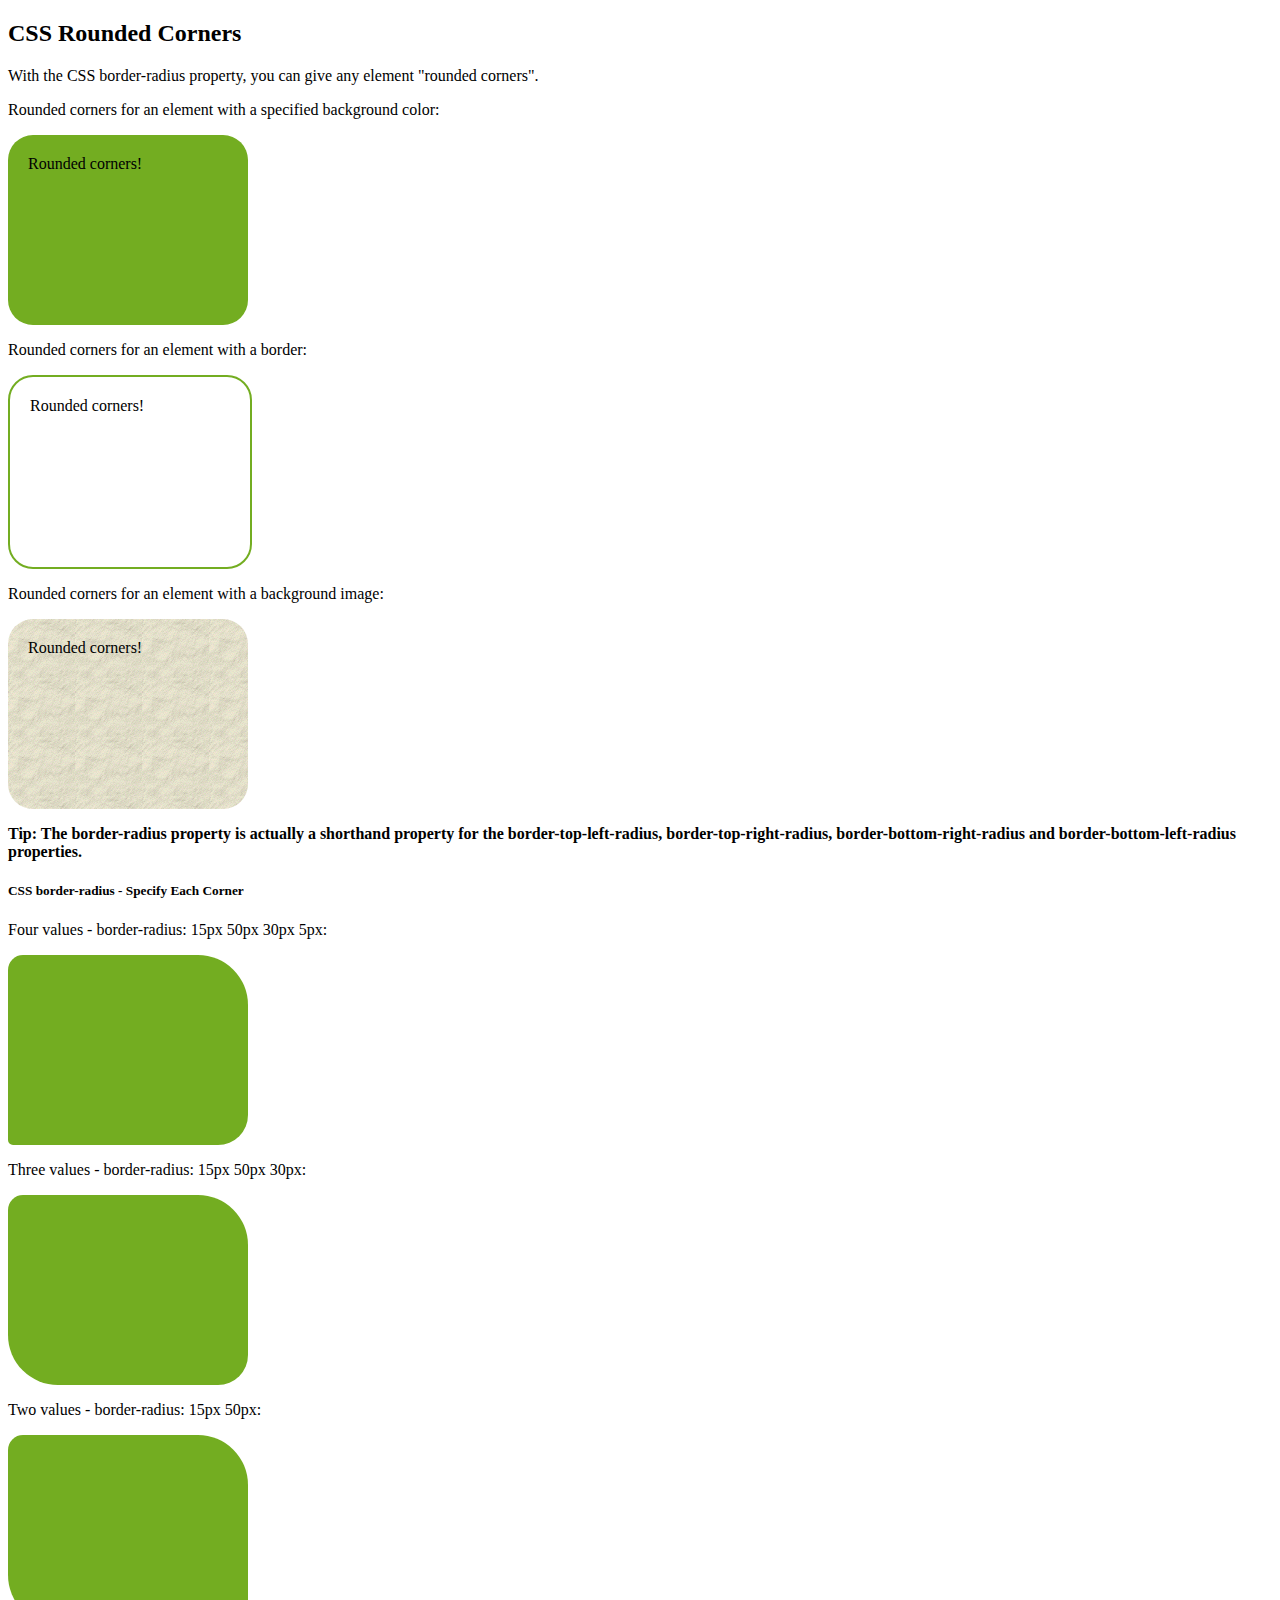
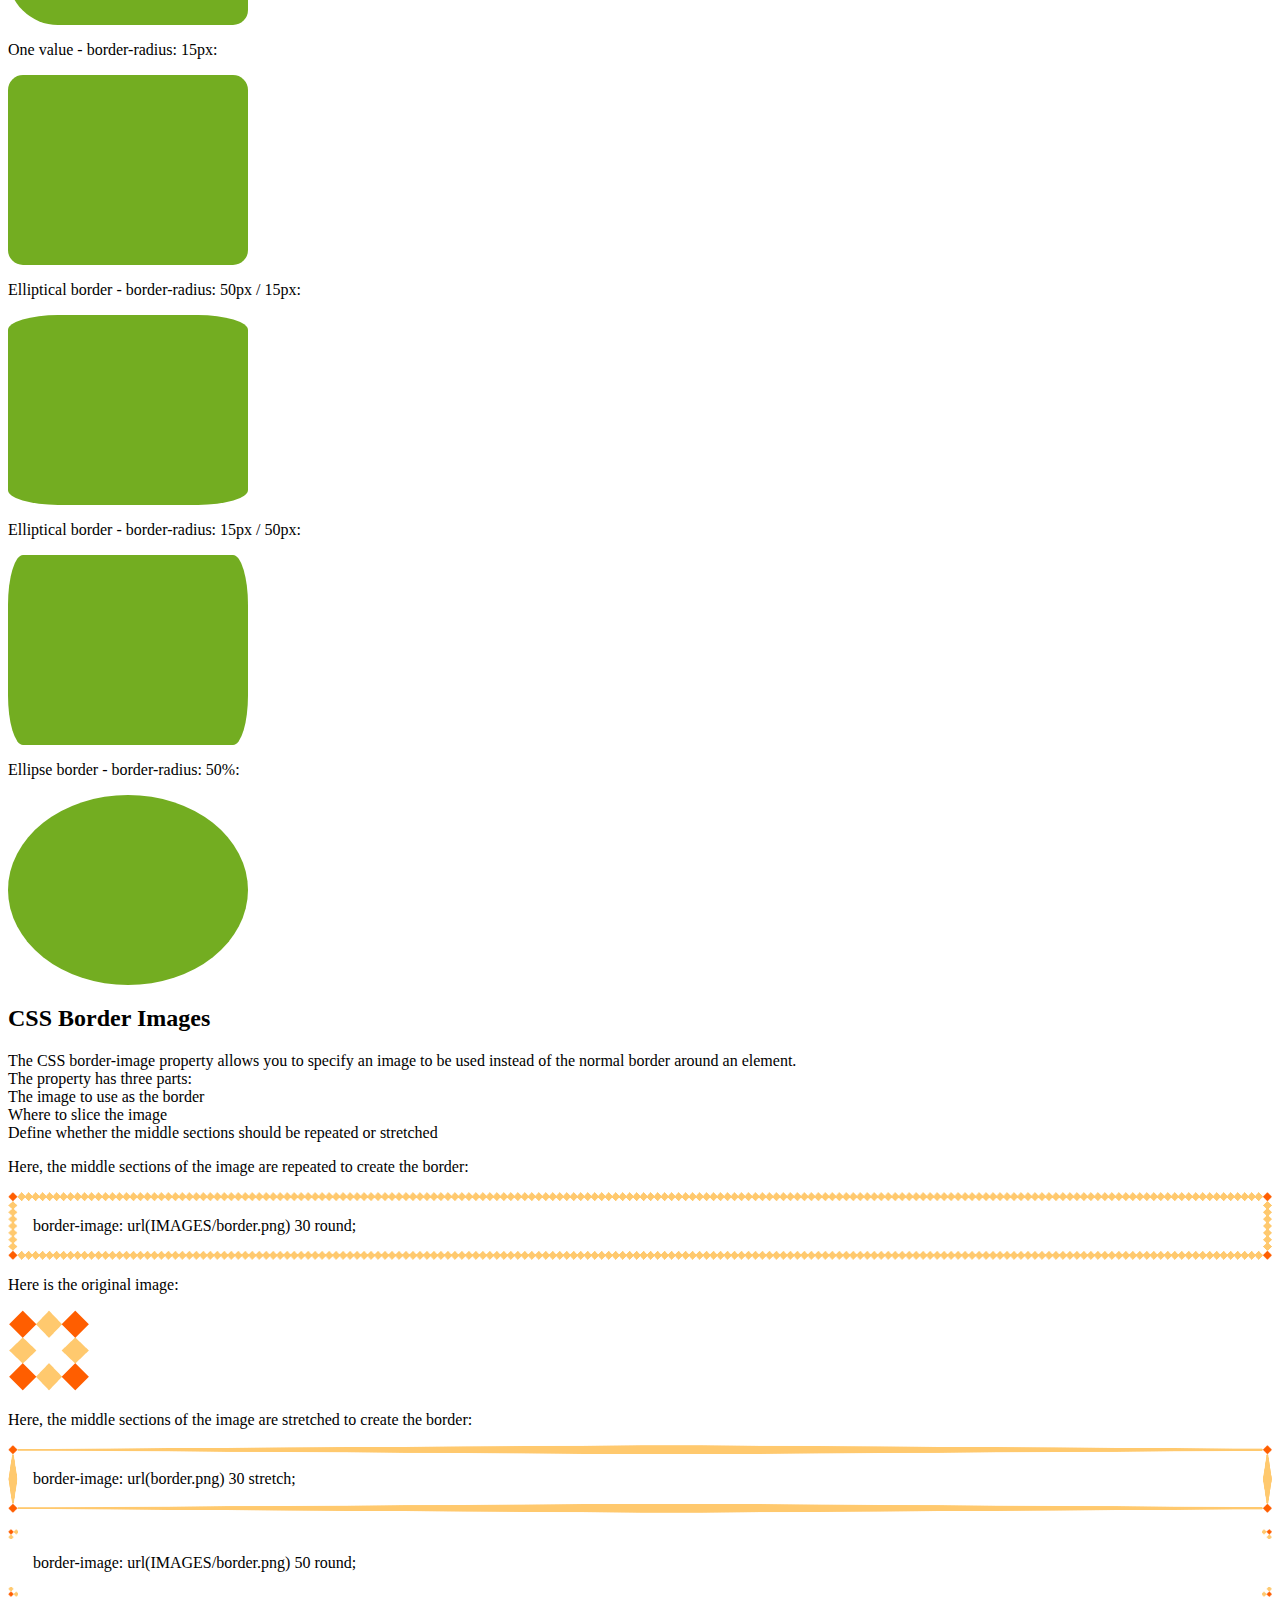
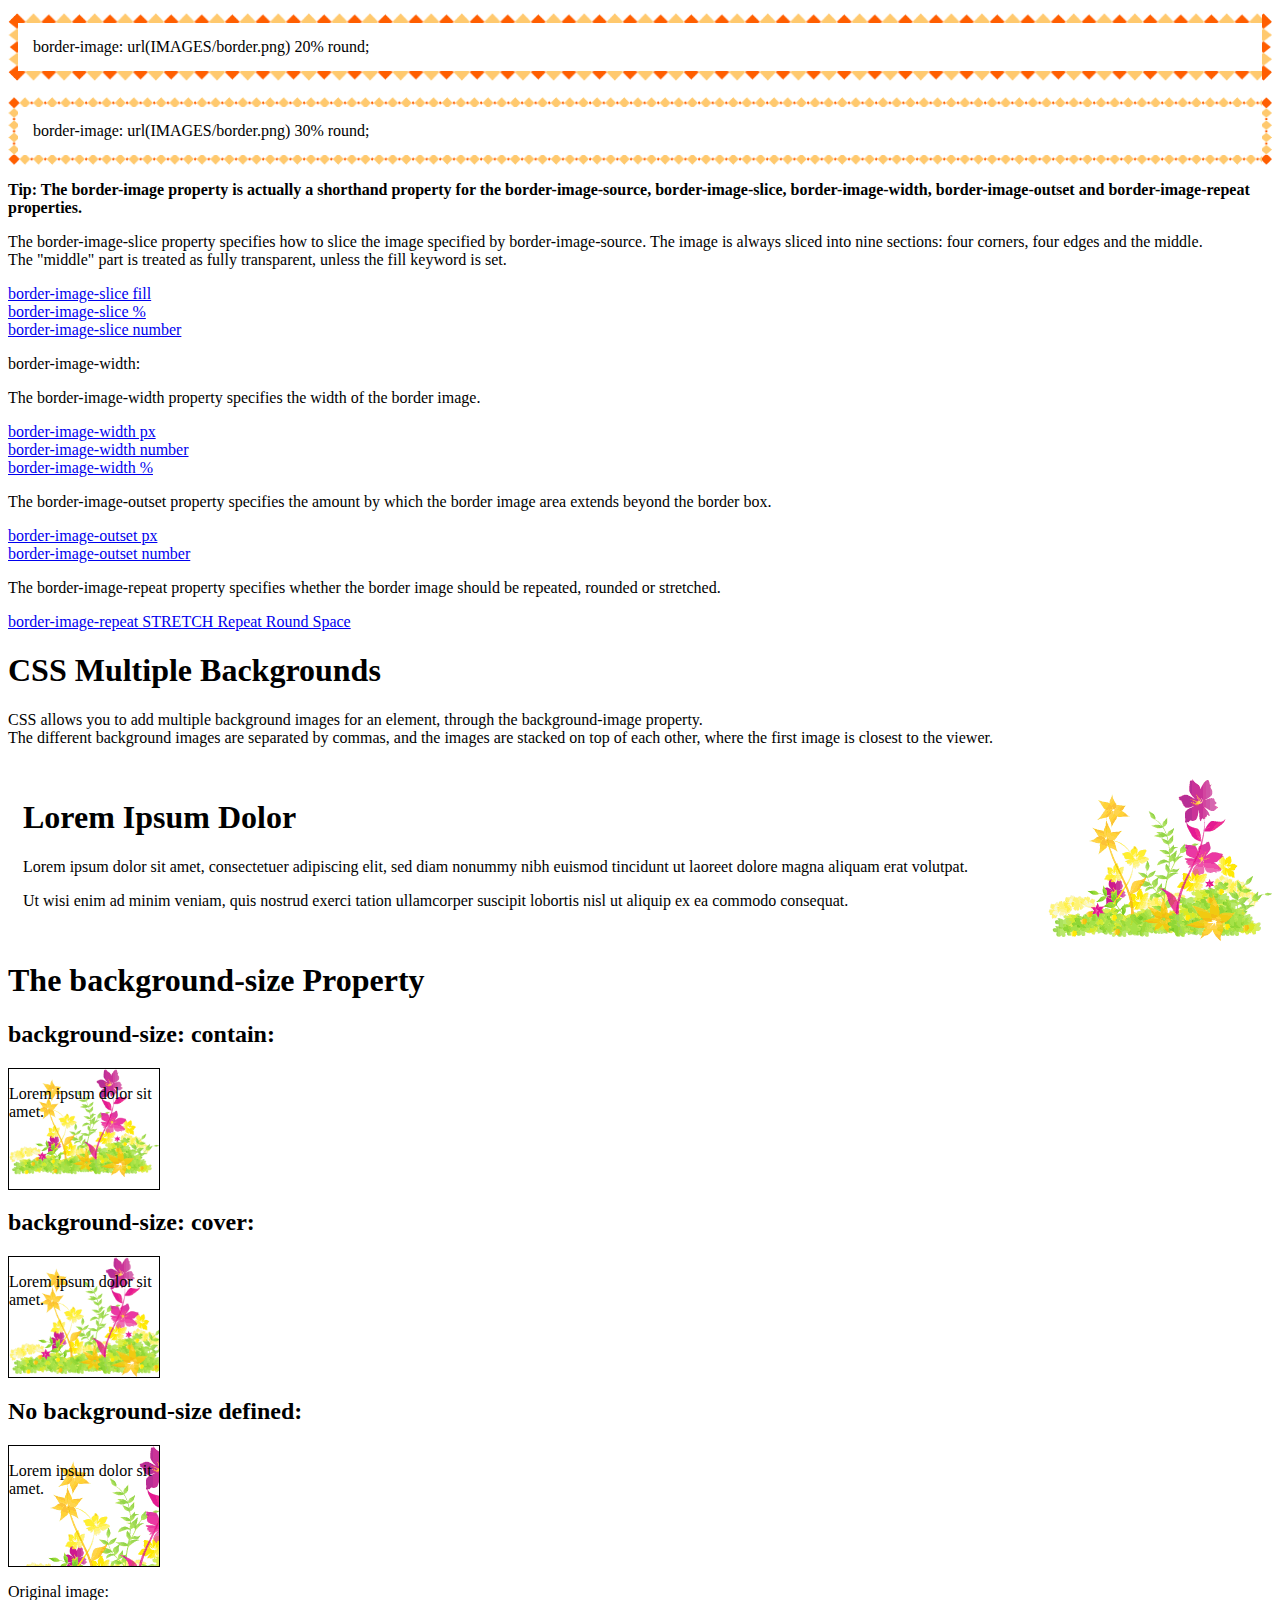
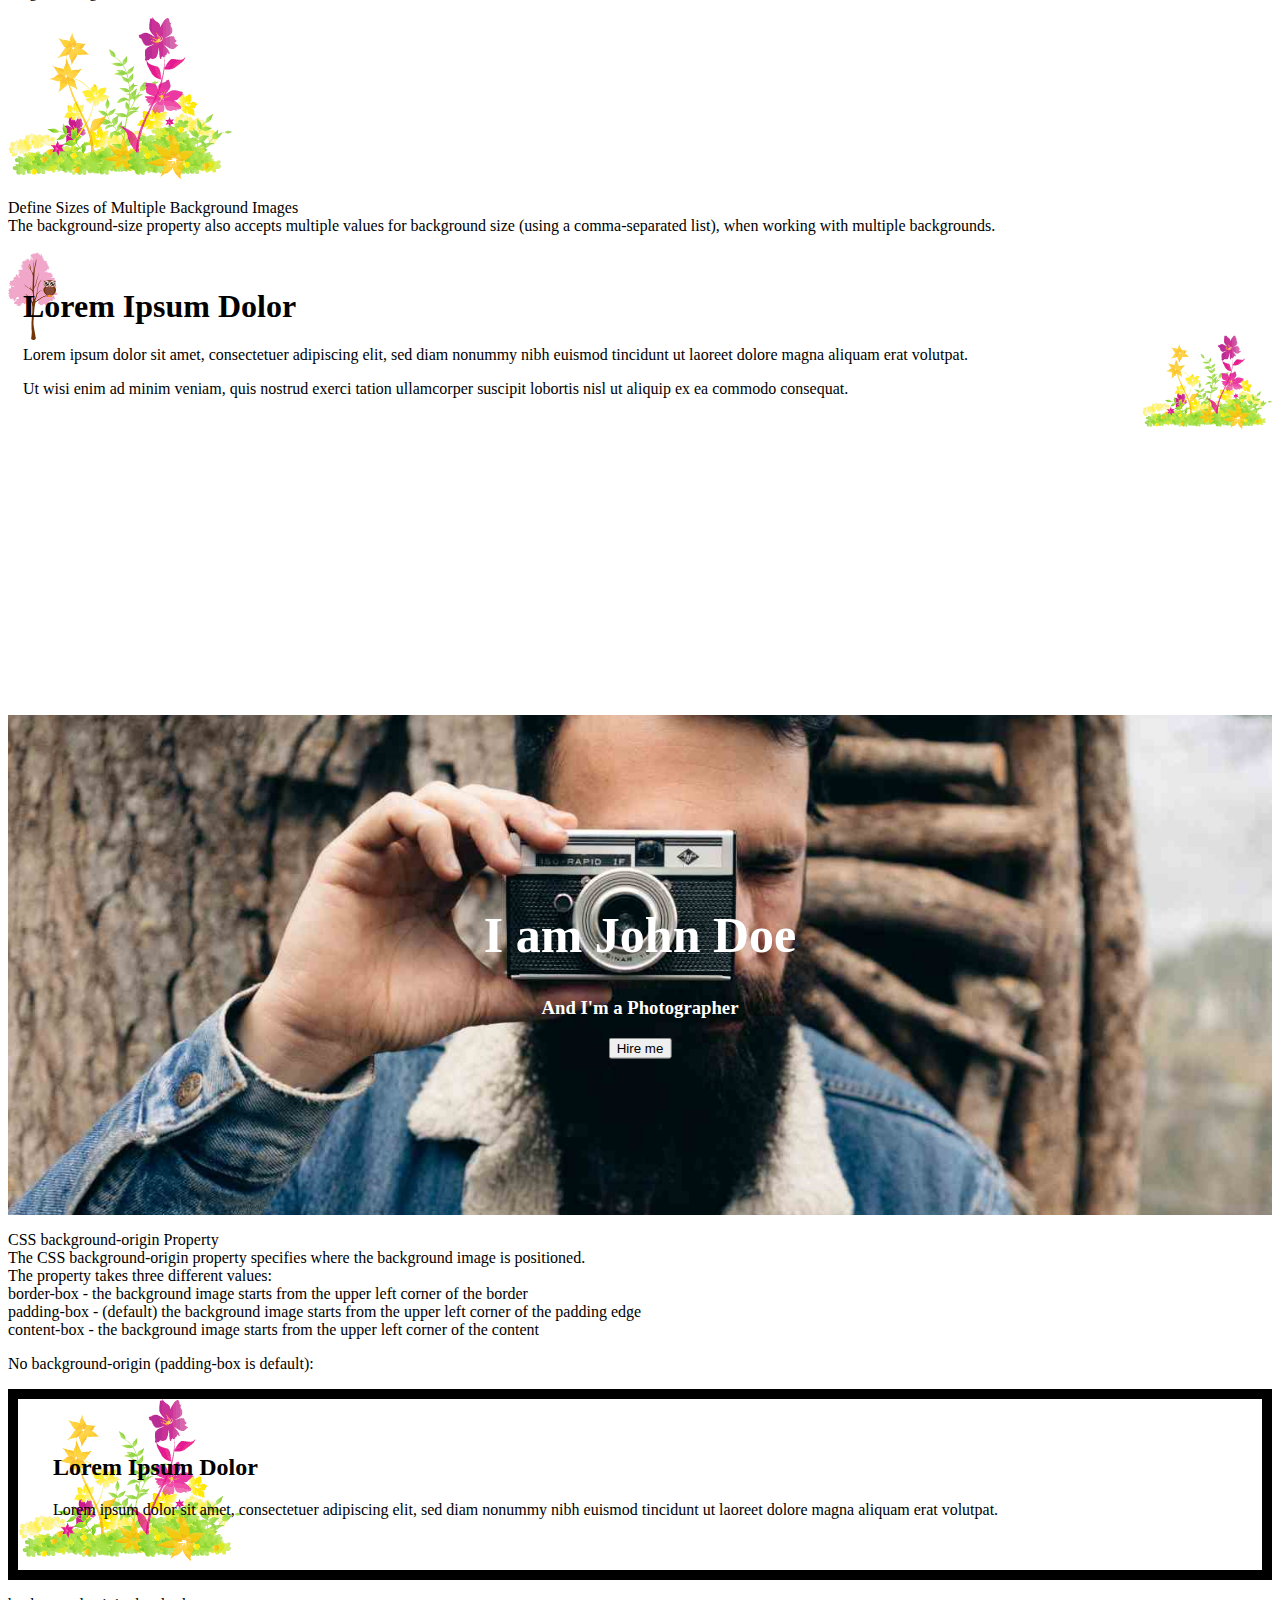
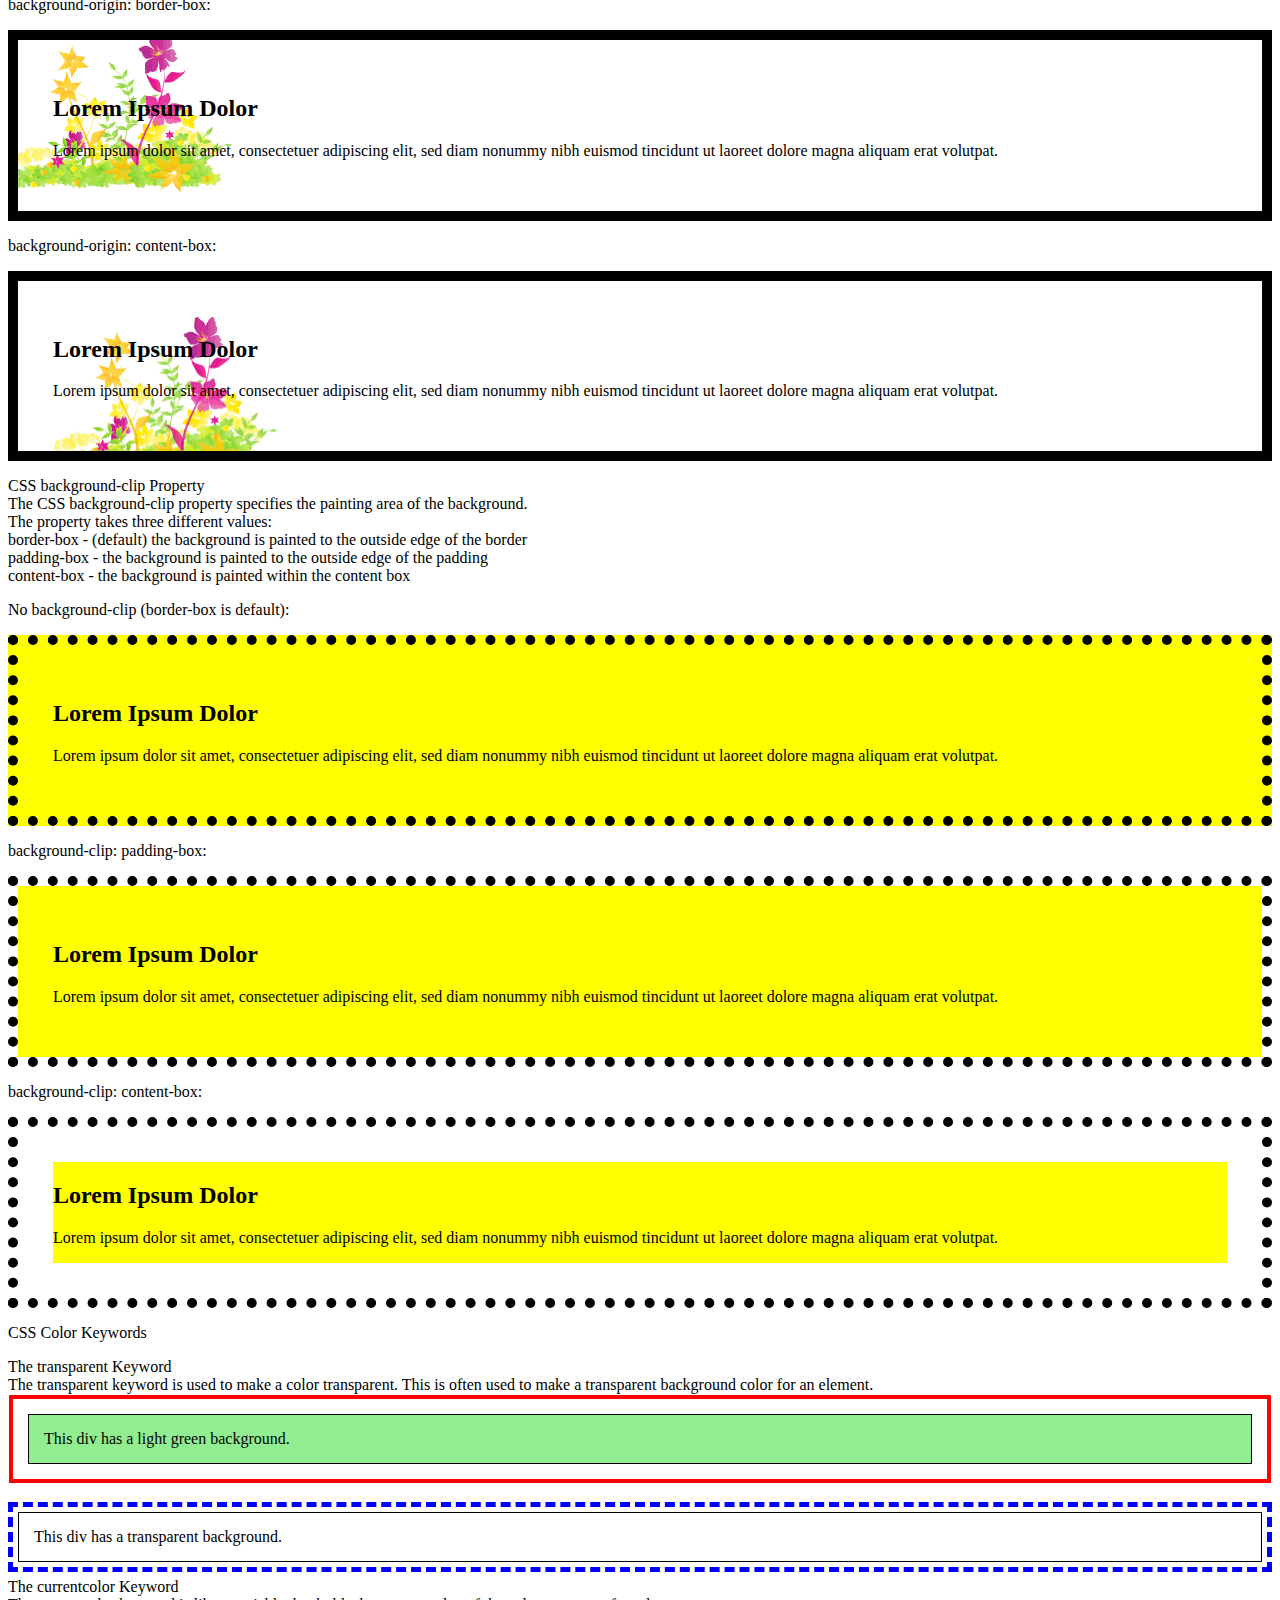
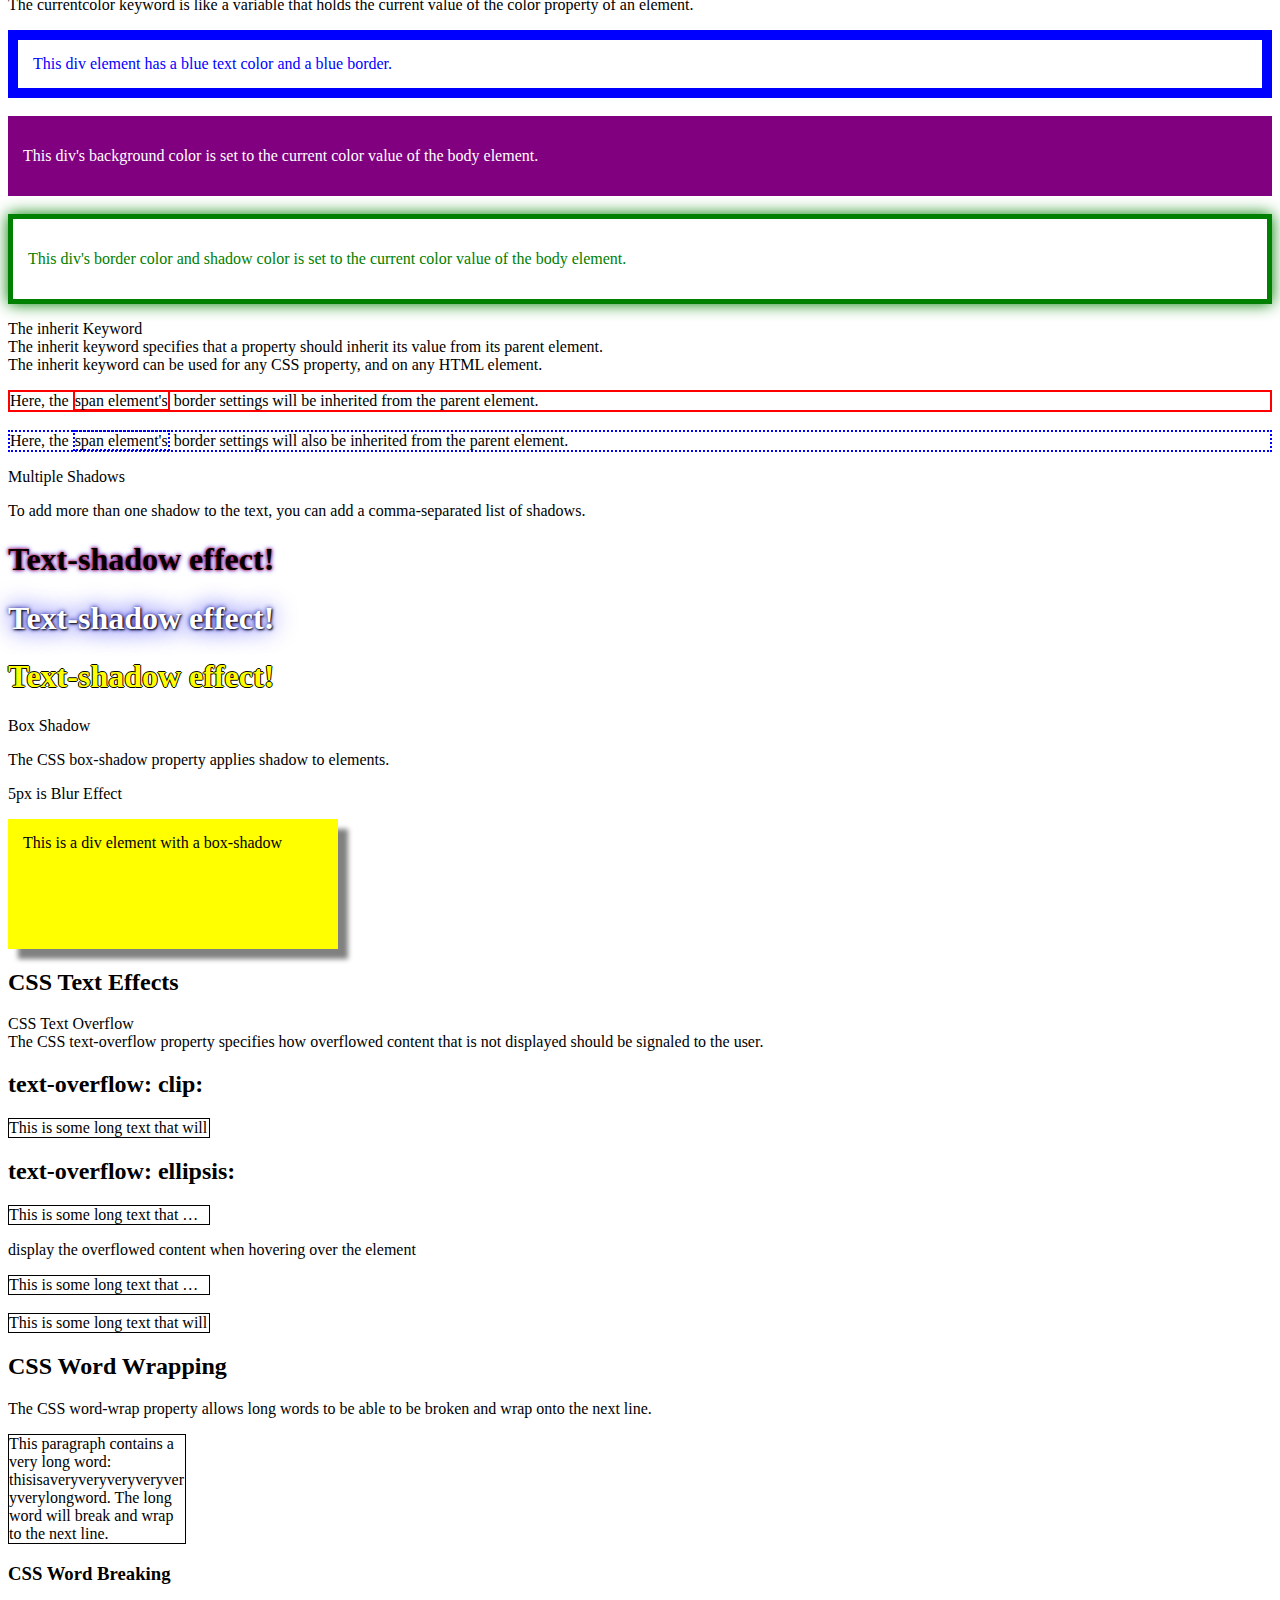
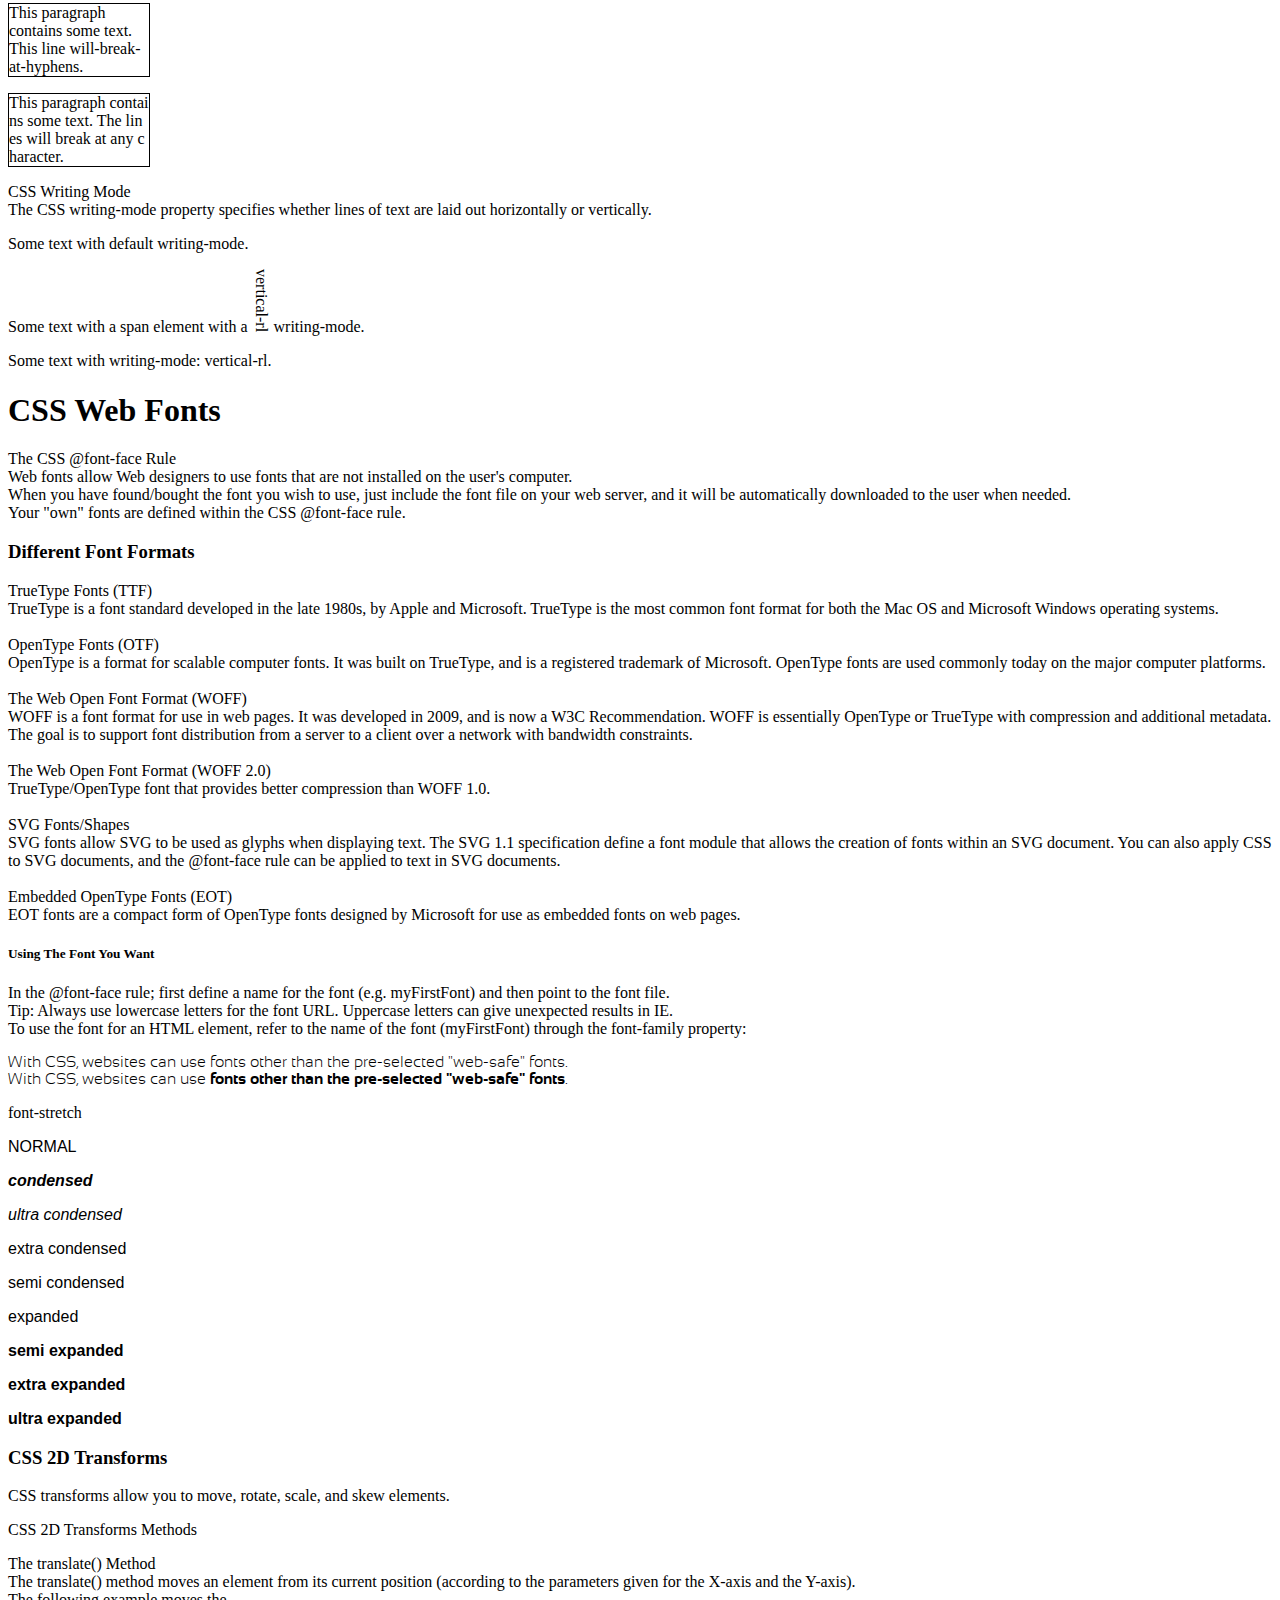
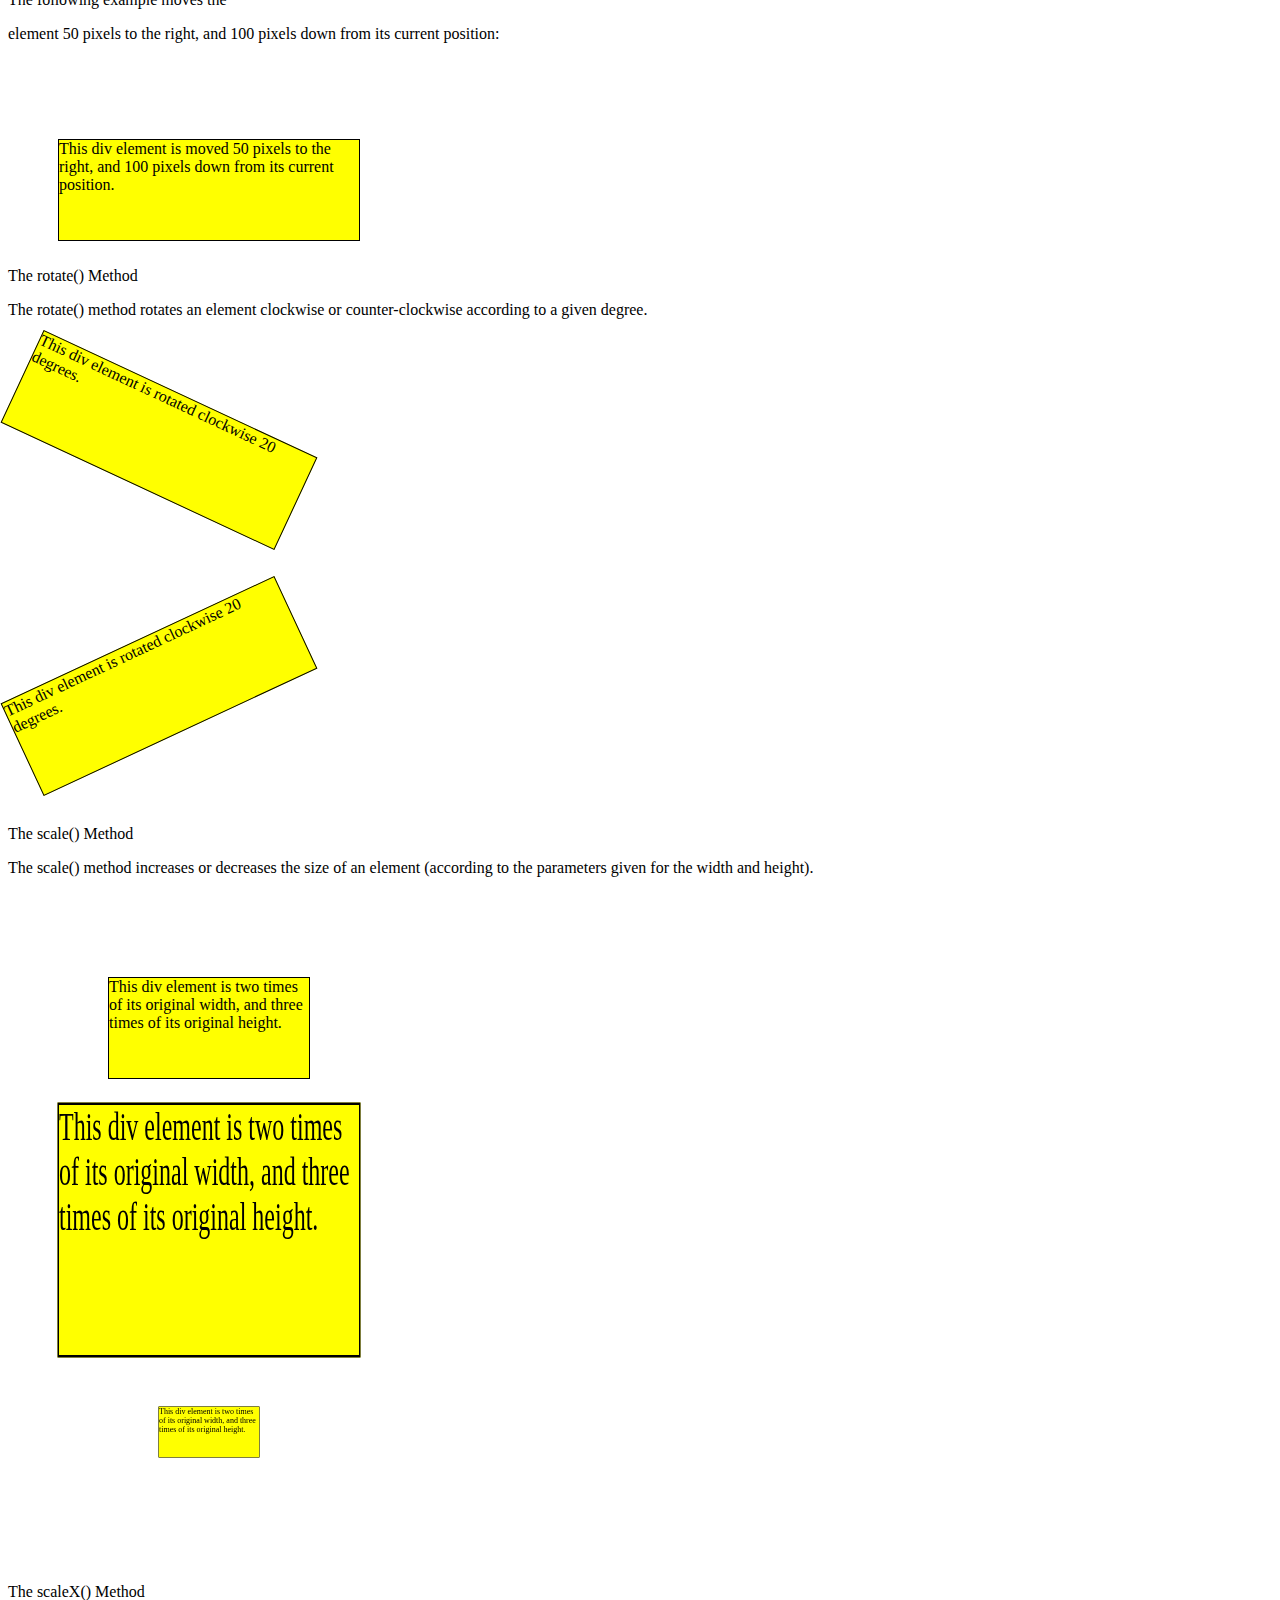
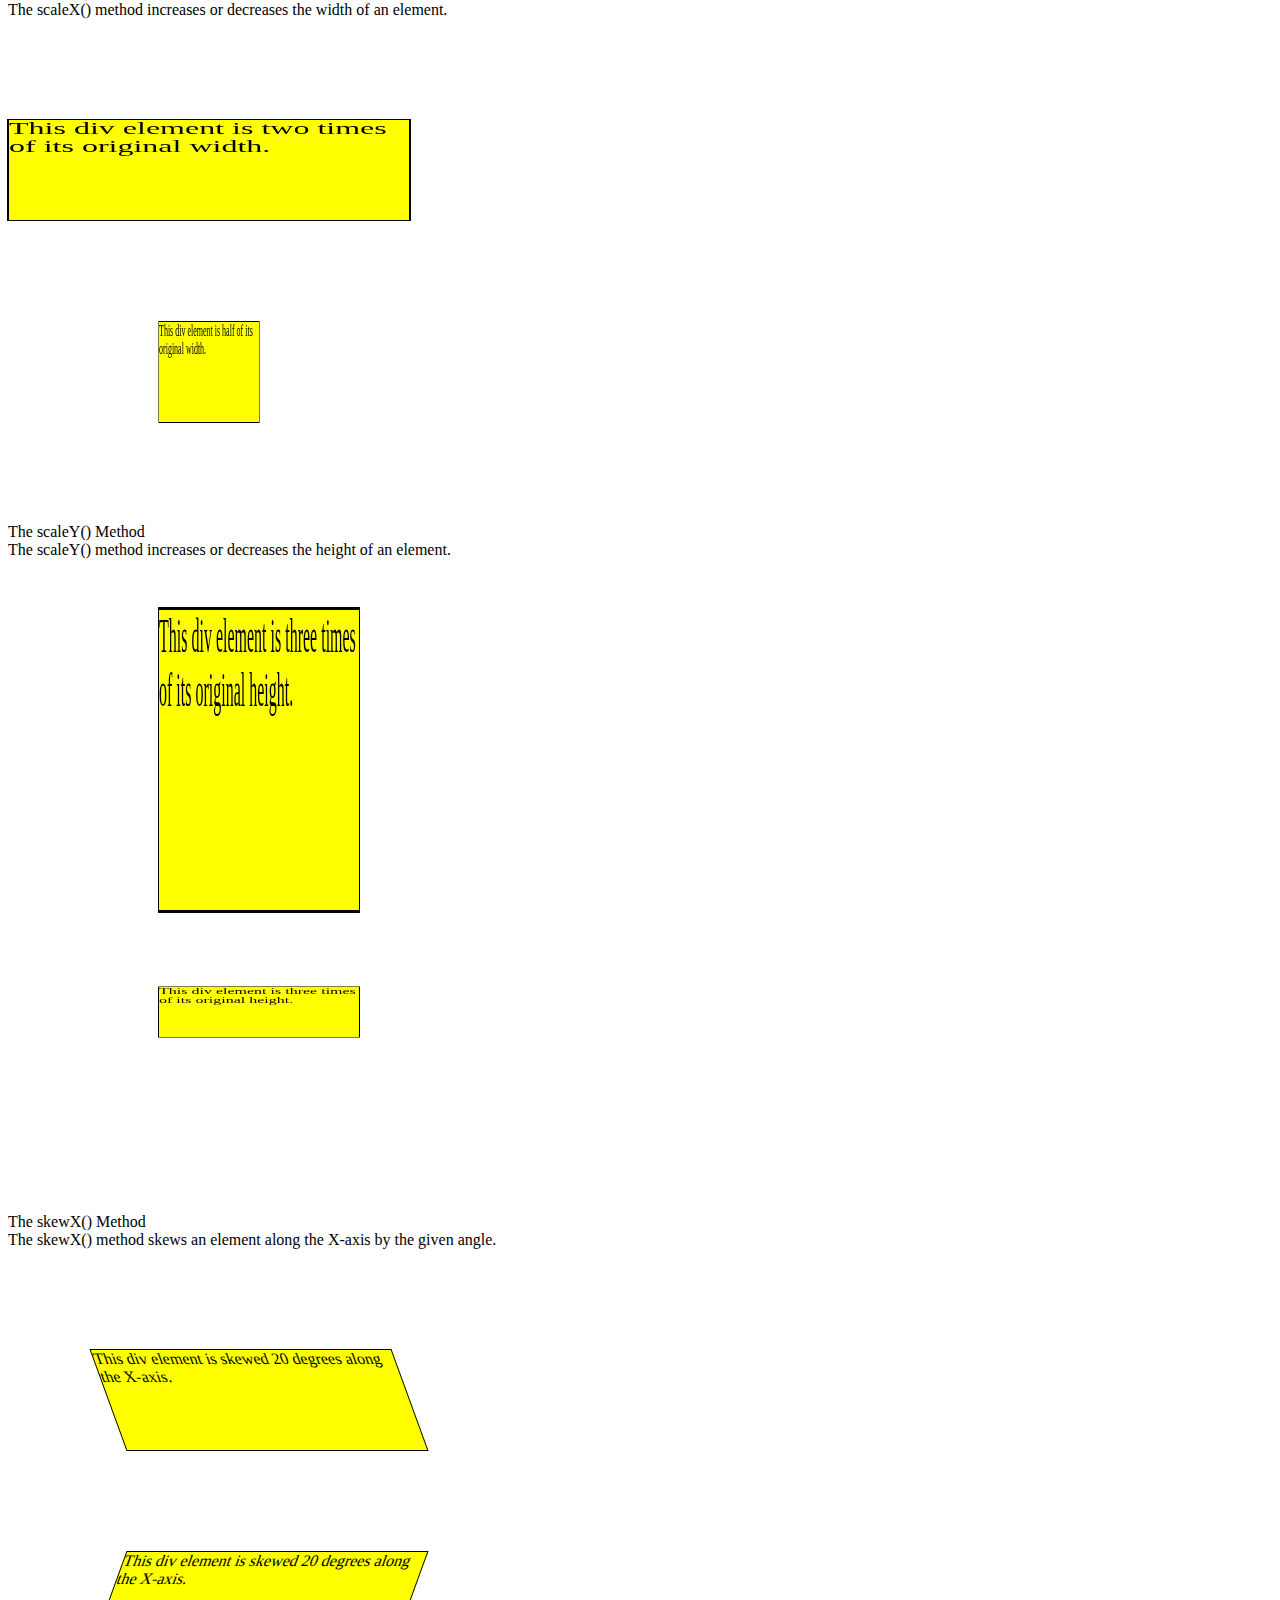
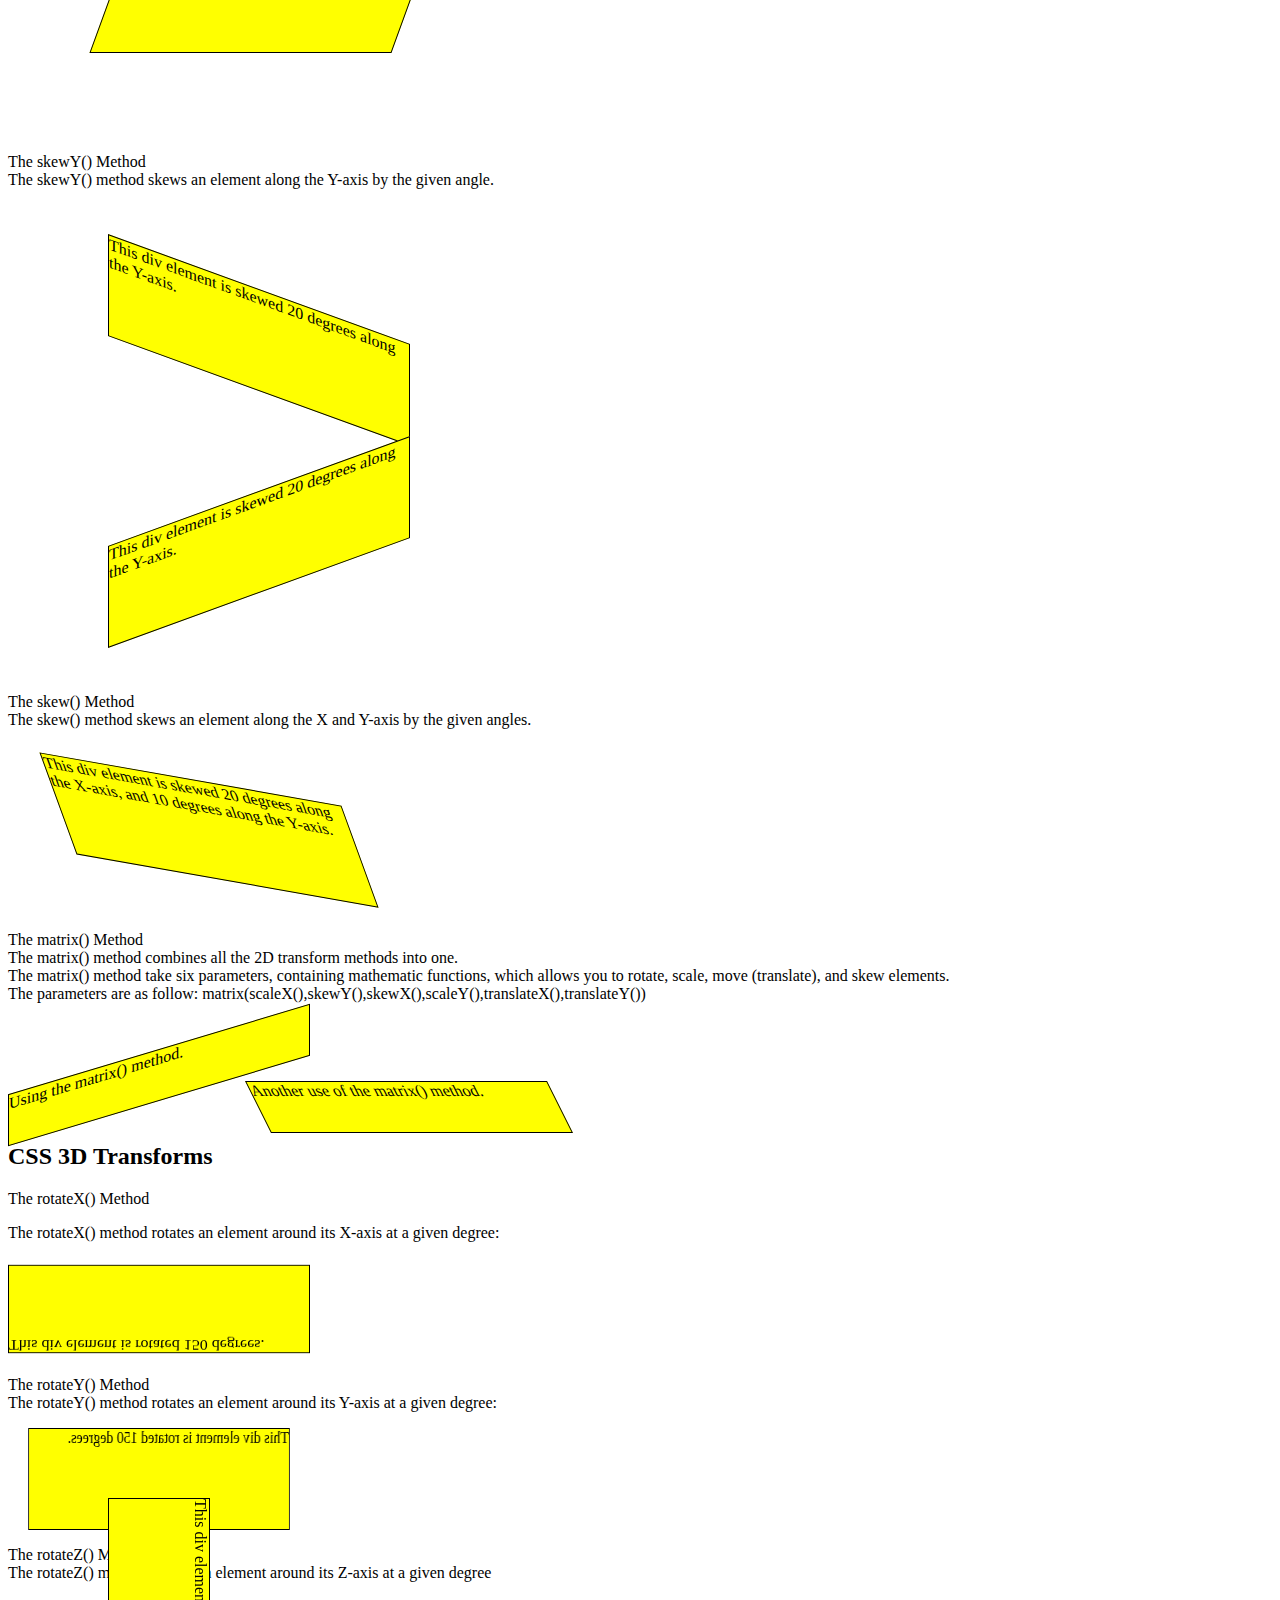
==== index.html @ 917881df "Rename CSS ADVANCED Reference.html to index.html" ====
<!DOCTYPE html>
<html>
<head>
	<meta charset="utf-8">
	<title>CSS ADVANCED Reference</title>
	<link rel="stylesheet" type="text/css" href="CSS ADVANCED reference.css">
	
</head>
<body>
	<h2>CSS Rounded Corners</h2>
	<p>With the CSS border-radius property, you can give any element "rounded corners".</p>
	<p>Rounded corners for an element with a specified background color:</p>
	<p id="rcorners1">Rounded corners!</p>
	<p>Rounded corners for an element with a border:</p>
	<p id="rcorners2">Rounded corners!</p>
	<p>Rounded corners for an element with a background image:</p>
	<p id="rcorners3">Rounded corners!</p>
	<strong>Tip: The border-radius property is actually a shorthand property for the border-top-left-radius, border-top-right-radius, border-bottom-right-radius and border-bottom-left-radius properties.</strong>
	<h5>CSS border-radius - Specify Each Corner</h5>
	<p>Four values - border-radius: 15px 50px 30px 5px:</p>
	<p id="rcorners11"></p>

	<p>Three values - border-radius: 15px 50px 30px:</p>
	<p id="rcorners22"></p>

	<p>Two values - border-radius: 15px 50px:</p>
	<p id="rcorners33"></p>

	<p>One value - border-radius: 15px:</p>
	<p id="rcorners44"></p>
	<p>Elliptical border - border-radius: 50px / 15px:</p>
	<p id="rcorners10"></p>

	<p>Elliptical border - border-radius: 15px / 50px:</p>
	<p id="rcorners21"></p>

	<p>Ellipse border - border-radius: 50%:</p>
	<p id="rcorners31"></p>

	<h2>CSS Border Images</h2>
	<p>The CSS border-image property allows you to specify an image to be used instead of the normal border around an element.<br>

	The property has three parts:<br>

	The image to use as the border<br>
	Where to slice the image<br>
	Define whether the middle sections should be repeated or stretched</p>
	<p>Here, the middle sections of the image are repeated to create the border:</p>
	<p id="borderimg">border-image: url(IMAGES/border.png) 30 round;</p>

	<p>Here is the original image:</p><img src="IMAGES/border.png">
	<p>Here, the middle sections of the image are stretched to create the border:</p>
	<p id="borderimg1">border-image: url(border.png) 30 stretch;</p>
	<p id="borderimg11">border-image: url(IMAGES/border.png) 50 round;</p>
	<p id="borderimg21">border-image: url(IMAGES/border.png) 20% round;</p>
	<p id="borderimg31">border-image: url(IMAGES/border.png) 30% round;</p>
	<strong>Tip: The border-image property is actually a shorthand property for the border-image-source, border-image-slice, border-image-width, border-image-outset and border-image-repeat properties.</strong>
	<p>The border-image-slice property specifies how to slice the image specified by border-image-source. The image is always sliced into nine sections: four corners, four edges and the middle.<br>
	The "middle" part is treated as fully transparent, unless the fill keyword is set.</p>
	<a href="https://www.w3schools.com/cssref/playit.asp?filename=playcss_border-image-slice3">border-image-slice fill</a><br>
	<a href="https://www.w3schools.com/cssref/playit.asp?filename=playcss_border-image-slice2">border-image-slice %</a><br>
	<a href="https://www.w3schools.com/cssref/playit.asp?filename=playcss_border-image-slice">border-image-slice number</a><br>
	<p>border-image-width:</p>
	<p>The border-image-width property specifies the width of the border image.</p>
	<a href="https://www.w3schools.com/cssref/playit.asp?filename=playcss_border-image-width">border-image-width px</a><br>
	<a href="https://www.w3schools.com/cssref/playit.asp?filename=playcss_border-image-width2">border-image-width number</a><br>
	<a href="https://www.w3schools.com/cssref/playit.asp?filename=playcss_border-image-width3">border-image-width %</a><br>
	<p>The border-image-outset property specifies the amount by which the border image area extends beyond the border box.</p>
	<a href="https://www.w3schools.com/cssref/playit.asp?filename=playcss_border-image-outset">border-image-outset px</a><br>
	<a href="https://www.w3schools.com/cssref/playit.asp?filename=playcss_border-image-outset2">border-image-outset number</a><br>
	<p>The border-image-repeat property specifies whether the border image should be repeated, rounded or stretched.</p>
	<a href="https://www.w3schools.com/cssref/playit.asp?filename=playcss_border-image-repeat&preval=stretch">border-image-repeat STRETCH Repeat Round Space</a><br>

	<h1>CSS Multiple Backgrounds</h1>
	<p>CSS allows you to add multiple background images for an element, through the background-image property.<br>
	The different background images are separated by commas, and the images are stacked on top of each other, where the first image is closest to the viewer.</p>
	<div id="example1">
	<h1>Lorem Ipsum Dolor</h1>
	<p>Lorem ipsum dolor sit amet, consectetuer adipiscing elit, sed diam nonummy nibh euismod tincidunt ut laoreet dolore magna aliquam erat volutpat.</p>
	<p>Ut wisi enim ad minim veniam, quis nostrud exerci tation ullamcorper suscipit lobortis nisl ut aliquip ex ea commodo consequat.</p>
	</div>
	<h1>The background-size Property</h1>

	<h2>background-size: contain:</h2>
	<div class="div1">
	<p>Lorem ipsum dolor sit amet.</p>
	</div>

	<h2>background-size: cover:</h2>
	<div class="div2">
	<p>Lorem ipsum dolor sit amet.</p>
	</div>

	<h2>No background-size defined:</h2>
	<div class="div3">
	<p>Lorem ipsum dolor sit amet.</p>
	</div>

	<p>Original image:</p>
	<img src="IMAGES/img_flwr.gif" alt="Flowers" width="224" height="162">
	<p>Define Sizes of Multiple Background Images<br>
	The background-size property also accepts multiple values for background size (using a comma-separated list), when working with multiple backgrounds.</p>

	<div id="example11">
    <h1>Lorem Ipsum Dolor</h1>
    <p>Lorem ipsum dolor sit amet, consectetuer adipiscing elit, sed diam nonummy nibh euismod tincidunt ut laoreet dolore magna aliquam erat volutpat.</p>
    <p>Ut wisi enim ad minim veniam, quis nostrud exerci tation ullamcorper suscipit lobortis nisl ut aliquip ex ea commodo consequat.</p>
    </div>
    <div id="example2">
    <div id="text">Full Size Background Image<br>
	Now we want to have a background image on a website that covers the entire browser window at all times.</div></div><br><br>

	<div class="hero-image">
    <div class="hero-text">
    <h1 style="font-size:50px">I am John Doe</h1>
    <h3>And I'm a Photographer</h3>
    <button>Hire me</button>
    </div>
	</div>
	<p>CSS background-origin Property<br>
	The CSS background-origin property specifies where the background image is positioned.<br>

	The property takes three different values:<br>

	border-box - the background image starts from the upper left corner of the border<br>
	padding-box - (default) the background image starts from the upper left corner of the padding edge<br>
	content-box - the background image starts from the upper left corner of the content
	</p>
	<p>No background-origin (padding-box is default):</p>
	<div id="example10">
  <h2>Lorem Ipsum Dolor</h2>
  <p>Lorem ipsum dolor sit amet, consectetuer adipiscing elit, sed diam nonummy nibh euismod tincidunt ut laoreet dolore magna aliquam erat volutpat.</p></div>
  <p>background-origin: border-box:</p>
<div id="example21">
  <h2>Lorem Ipsum Dolor</h2>
  <p>Lorem ipsum dolor sit amet, consectetuer adipiscing elit, sed diam nonummy nibh euismod tincidunt ut laoreet dolore magna aliquam erat volutpat.</p></div>
  <p>background-origin: content-box:</p>
<div id="example31">
  <h2>Lorem Ipsum Dolor</h2>
  <p>Lorem ipsum dolor sit amet, consectetuer adipiscing elit, sed diam nonummy nibh euismod tincidunt ut laoreet dolore magna aliquam erat volutpat.</p></div>
  <p>CSS background-clip Property<br>
	The CSS background-clip property specifies the painting area of the background.<br>

	The property takes three different values:<br>

	border-box - (default) the background is painted to the outside edge of the border<br>
	padding-box - the background is painted to the outside edge of the padding<br>
	content-box - the background is painted within the content box
	</p>
	<p>No background-clip (border-box is default):</p>
	<div id="example12">
	  <h2>Lorem Ipsum Dolor</h2>
	  <p>Lorem ipsum dolor sit amet, consectetuer adipiscing elit, sed diam nonummy nibh euismod tincidunt ut laoreet dolore magna aliquam erat volutpat.</p>
	</div>

	<p>background-clip: padding-box:</p>
	<div id="example22">
	  <h2>Lorem Ipsum Dolor</h2>
	  <p>Lorem ipsum dolor sit amet, consectetuer adipiscing elit, sed diam nonummy nibh euismod tincidunt ut laoreet dolore magna aliquam erat volutpat.</p>
	</div>

	<p>background-clip: content-box:</p>
	<div id="example32">
	  <h2>Lorem Ipsum Dolor</h2>
	  <p>Lorem ipsum dolor sit amet, consectetuer adipiscing elit, sed diam nonummy nibh euismod tincidunt ut laoreet dolore magna aliquam erat volutpat.</p>
	</div>
	<p>CSS Color Keywords</p>
	<p>The transparent Keyword<br>
	The transparent keyword is used to make a color transparent. This is often used to make a transparent background color for an element.</p>
	<div class="ex1">This div has a light green background.</div>
	<br>
	<div class="ex2">This div has a transparent background.</div>

	<p>The currentcolor Keyword<br>
	The currentcolor keyword is like a variable that holds the current value of the color property of an element.</p>
	<div id="crntclr">
	This div element has a blue text color and a blue border.
	</div><br>
	<div id="crntclr1out">
	<div id="crntclr1in">
	<p>This div's background color is set to the current color value of the body element.</p>
	</div></div><br>
	<div id="crntclr2out">
	<div id="crntclr2in">
	<p>This div's border color and shadow color is set to the current color value of the body element.</p>
	</div></div>
	<p>The inherit Keyword<br>
	The inherit keyword specifies that a property should inherit its value from its parent element.<br>
	The inherit keyword can be used for any CSS property, and on any HTML element.</p>
	<div id="inherit11">Here, the <span>span element's</span> border settings will be inherited from the parent element.</div>
	<br>
	<div style="border:2px dotted blue;">Here, the <span>span element's</span> border settings will also be inherited from the parent element.</div>

	<p>Multiple Shadows</p>
	<p>To add more than one shadow to the text, you can add a comma-separated list of shadows.</p>
	<h1 id="shdw">Text-shadow effect!</h1>
	<h1 id="shdw1">Text-shadow effect!</h1>
	<h1 id="shdw2">Text-shadow effect!</h1>
	<p>Box Shadow</p>
	<p>The CSS box-shadow property applies shadow to elements.</p>
	<p>5px is Blur Effect</p>
	<div id="bxshdw">This is a div element with a box-shadow</div>

	<h2>CSS Text Effects</h2>
	<p>CSS Text Overflow<br>
	The CSS text-overflow property specifies how overflowed content that is not displayed should be signaled to the user.</p>

	<h2>text-overflow: clip:</h2>
	<p class="test1">This is some long text that will not fit in the box</p>

	<h2>text-overflow: ellipsis:</h2>
	<p class="test2">This is some long text that will not fit in the box</p>
	<p>display the overflowed content when hovering over the element</p>

	<div class="test" style="text-overflow:ellipsis;">This is some long text that will not fit in the box</div>
	<br>
	<div class="test" style="text-overflow:clip;">This is some long text that will not fit in the box</div>

	<h2>CSS Word Wrapping</h2>
	<p>The CSS word-wrap property allows long words to be able to be broken and wrap onto the next line.</p>
	<p class="test"> This paragraph contains a very long word: thisisaveryveryveryveryveryverylongword. The long word will break and wrap to the next line.</p>

	<h3>CSS Word Breaking</h3>
	<p class="test10">This paragraph contains some text. This line will-break-at-hyphens.</p>

	<p class="test20">This paragraph contains some text. The lines will break at any character.</p>

	<p>CSS Writing Mode<br>
	The CSS writing-mode property specifies whether lines of text are laid out horizontally or vertically.</p>

	<p class="test11">Some text with default writing-mode.</p>

	<p>Some text with a span element with a <span class="test2">vertical-rl</span> writing-mode.</p>

	<p class="test213">Some text with writing-mode: vertical-rl.</p>

	<h1>CSS Web Fonts</h1>
<p>The CSS @font-face Rule<br>
Web fonts allow Web designers to use fonts that are not installed on the user's computer.<br>
When you have found/bought the font you wish to use, just include the font file on your web server, and it will be automatically downloaded to the user when needed.<br>
Your "own" fonts are defined within the CSS @font-face rule.</p>

<h3>Different Font Formats</h3>
<p>TrueType Fonts (TTF)<br>
TrueType is a font standard developed in the late 1980s, by Apple and Microsoft. TrueType is the most common font format for both the Mac OS and Microsoft Windows operating systems.<br><br>
OpenType Fonts (OTF)<br>
OpenType is a format for scalable computer fonts. It was built on TrueType, and is a registered trademark of Microsoft. OpenType fonts are used commonly today on the major computer platforms.<br><br>
The Web Open Font Format (WOFF)<br>
WOFF is a font format for use in web pages. It was developed in 2009, and is now a W3C Recommendation. WOFF is essentially OpenType or TrueType with compression and additional metadata. The goal is to support font distribution from a server to a client over a network with bandwidth constraints.<br><br>
The Web Open Font Format (WOFF 2.0)<br>
TrueType/OpenType font that provides better compression than WOFF 1.0.<br><br>
SVG Fonts/Shapes<br>
SVG fonts allow SVG to be used as glyphs when displaying text. The SVG 1.1 specification define a font module that allows the creation of fonts within an SVG document. You can also apply CSS to SVG documents, and the @font-face rule can be applied to text in SVG documents.<br><br>
Embedded OpenType Fonts (EOT)<br>
EOT fonts are a compact form of OpenType fonts designed by Microsoft for use as embedded fonts on web pages.</p>

<h5>Using The Font You Want</h5>
<p>In the @font-face rule; first define a name for the font (e.g. myFirstFont) and then point to the font file.<br>
Tip: Always use lowercase letters for the font URL. Uppercase letters can give unexpected results in IE.<br>
To use the font for an HTML element, refer to the name of the font (myFirstFont) through the font-family property:</p>
<div id="fontface">
With CSS, websites can use fonts other than the pre-selected "web-safe" fonts.
</div>
<div id="fontface1">
With CSS, websites can use <b>fonts other than the pre-selected "web-safe" fonts</b>.
</div>
<p>font-stretch	</p>
<p id="fontstretch">NORMAL</p>
<p id="fontstretch1">condensed</p>
<p id="fontstretch2">ultra condensed</p>
<p id="fontstretch3">extra condensed</p>
<p id="fontstretch4">semi condensed</p>
<p id="fontstretch5">expanded</p>
<p id="fontstretch6">semi expanded</p>
<p id="fontstretch7">extra expanded</p>
<p id="fontstretch8">ultra expanded</p>

<h3>CSS 2D Transforms</h3>
<p>CSS transforms allow you to move, rotate, scale, and skew elements.</p>
<p>CSS 2D Transforms Methods</p>
<p>The translate() Method<br>
	The translate() method moves an element from its current position (according to the parameters given for the X-axis and the Y-axis).<br>
The following example moves the <div> element 50 pixels to the right, and 100 pixels down from its current position:
</p>
<div id="transform">
This div element is moved 50 pixels to the right, and 100 pixels down from its current position.
</div><br><br><br><br><br>
<p>The rotate() Method</p>
<p>The rotate() method rotates an element clockwise or counter-clockwise according to a given degree.</p><br><br><br>
<div id="myDiv">
This div element is rotated clockwise 20 degrees.
</div><br><br><br><br><br><br><br><br>
<div id="myDiv1">
This div element is rotated clockwise 20 degrees.
</div><br><br><br><br>
<p>The scale() Method</p>
<p>The scale() method increases or decreases the size of an element (according to the parameters given for the width and height).</p>
<div id="transformscale">
This div element is two times of its original width, and three times of its original height.
</div>
<div id="transformscale1">
This div element is two times of its original width, and three times of its original height.
</div>
<div id="transformscale2">
This div element is two times of its original width, and three times of its original height.
</div>
<p>The scaleX() Method<br>
The scaleX() method increases or decreases the width of an element.</p>
<div id="transformscalex">
This div element is two times of its original width.
</div>
<div id="transformscalex1">
This div element is half of its original width.
</div>
<p>The scaleY() Method<br>
The scaleY() method increases or decreases the height of an element.</p>
<div id="transformscaley">
This div element is three times of its original height.
</div>
<div id="transformscaley1">
This div element is three times of its original height.
</div>
<p>The skewX() Method<br>
The skewX() method skews an element along the X-axis by the given angle.</p>
<div id="myDiv11">
This div element is skewed 20 degrees along the X-axis.
</div>
<div id="myDiv12">
This div element is skewed 20 degrees along the X-axis.
</div>
<p>The skewY() Method<br>
The skewY() method skews an element along the Y-axis by the given angle.</p>
<div id="myDiv22">
This div element is skewed 20 degrees along the Y-axis.
</div>
<div id="myDiv21">
This div element is skewed 20 degrees along the Y-axis.
</div>

<p>The skew() Method<br>
The skew() method skews an element along the X and Y-axis by the given angles.</p>
<div id="myDiv3">
This div element is skewed 20 degrees along the X-axis, and 10 degrees along the Y-axis.
</div>
<p>The matrix() Method<br>
The matrix() method combines all the 2D transform methods into one.<br>
The matrix() method take six parameters, containing mathematic functions, which allows you to rotate, scale, move (translate), and skew elements.<br>
The parameters are as follow: matrix(scaleX(),skewY(),skewX(),scaleY(),translateX(),translateY())</p>
<div id="myDiv41">
Using the matrix() method.
</div>

<div id="myDiv42">
Another use of the matrix() method.
</div>

<h2>CSS 3D Transforms</h2>
<p>The rotateX() Method</p>
<p>The rotateX() method rotates an element around its X-axis at a given degree:</p>
<div id="myDiv51">
This div element is rotated 150 degrees.
</div>

<p>The rotateY() Method<br>
	The rotateY() method rotates an element around its Y-axis at a given degree:</p>
<div id="myDiv61">
This div element is rotated 150 degrees.
</div>
<p>The rotateZ() Method<br>
The rotateZ() method rotates an element around its Z-axis at a given degree</p>
<div id="myDiv71">
This div element is rotated 90 degrees.
</div>
<p>CSS transform-origin Property<br>
The transform-origin property allows you to change the position of transformed elements.<br>
2D transformations can change the x- and y-axis of an element. 3D transformations can also change the z-axis of an element.</p>
<div id="div2">HELLO</div><br><br><br><br><br><br><br><br><br><br><br><br><br>
<p>CSS transform-style Property<br>
The transform-style property specifies how nested elements are rendered in 3D space.</p>
<p><b>flat</b>	<br>Specifies that child elements will NOT preserve its 3D position. This is default<br>
<b>preserve-3d</b>	<br>Specifies that child elements will preserve its 3D position</p>
<div id="div21">HELLO
  <div id="div31">YELLOW</div>
  </div><br><br><br><br><br><br><br><br><br><br><br><br>
<p>CSS perspective Property<br>
The perspective property is used to give a 3D-positioned element some perspective.<br>
The perspective property defines how far the object is away from the user. So, a lower value will result in a more intensive 3D effect than a higher value.<br>
When defining the perspective property for an element, it is the CHILD elements that get the perspective view, NOT the element itself.</p>
<h2>perspective: 100px:</h2>
<div id="div10">DIV10
  <div id="div20">DIV20</div>
</div>

<h2>perspective: none:</h2>
<div id="div30">DIV30
  <div id="div40">DIV40</div>
</div>
<div id="div100">DIV 1</div>
<div id="div200">DIV 2</div>

<p>CSS Transitions<br>
CSS transitions allows you to change property values smoothly, over a given duration.</p>
<p>How to Use CSS Transitions?<br>
To create a transition effect, you must specify two things:<br>
the CSS property you want to add an effect to<br>
the duration of the effect<br>
Note: If the duration part is not specified, the transition will have no effect, because the default value is 0.</p>
<div id="trns1"></div><br><br>
<div id="trns2"></div>
<p>Specify the Speed Curve of the Transition<br>
The transition-timing-function property specifies the speed curve of the transition effect.<br>
The transition-timing-function property can have the following values:<br>
ease - specifies a transition effect with a slow start, then fast, then end slowly (this is default)<br>
linear - specifies a transition effect with the same speed from start to end<br>
ease-in - specifies a transition effect with a slow start<br>
ease-out - specifies a transition effect with a slow end<br>
ease-in-out - specifies a transition effect with a slow start and end<br>
cubic-bezier(n,n,n,n) - lets you define your own values in a cubic-bezier function</p>
<div id="div13" class="t1">linear</div><br>
<div id="div23" class="t1">ease</div><br>
<div id="div33" class="t1">ease-in</div><br>
<div id="div43" class="t1">ease-out</div><br>
<div id="div53" class="t1">ease-in-out</div>
<p>Delay the Transition Effect<br>
The transition-delay property specifies a delay (in seconds) for the transition effect.</p>
<div id="trns3"></div>
<h3>Transition + Transformation</h3>
<div id="trns4"></div>
<h4>Transistion Syntax</h4>
<code>transition: property duration timing-function delay|initial|inherit;</code>

<p>CSS Animations<br>
CSS allows animation of HTML elements without using JavaScript or Flash!</p>
<p>What are CSS Animations?<br>
An animation lets an element gradually change from one style to another.<br>
You can change as many CSS properties you want, as many times as you want.<br>
To use CSS animation, you must first specify some keyframes for the animation.<br>
Keyframes hold what styles the element will have at certain times.</p>
<p>The @keyframes Rule<br>
When you specify CSS styles inside the @keyframes rule, the animation will gradually change from the current style to the new style at certain times.<br>
To get an animation to work, you must bind the animation to an element.</p>
<div id="anmts1"></div>
<p>Note: The animation-duration property defines how long an animation should take to complete. If the animation-duration property is not specified, no animation will occur, because the default value is 0s (0 seconds). <br>
In the example above we have specified when the style will change by using the keywords "from" and "to" (which represents 0% (start) and 100% (complete)).<br>
It is also possible to use percent. By using percent, you can add as many style changes as you like.</p>
<div id="anmts2"></div>
<div id="anmts3"></div>
<p>Delay an Animation<br>
The animation-delay property specifies a delay for the start of an animation.</p>
<div id="anmts4"></div>
<p>Negative values are also allowed. If using negative values, the animation will start as if it had already been playing for N seconds.</p>
<div id="anmts5"></div>
<p>Set How Many Times an Animation Should Run<br>
The animation-iteration-count property specifies the number of times an animation should run.</p>
<div id="anmts6"></div>
<p>The following example uses the value "infinite" to make the animation continue for ever:</p>
<div id="anmts7"></div>
<p>Run Animation in Reverse Direction or Alternate Cycles<br>
The animation-direction property specifies whether an animation should be played forwards, backwards or in alternate cycles.<br>
The animation-direction property can have the following values:<br>
normal - The animation is played as normal (forwards). This is default<br>
reverse - The animation is played in reverse direction (backwards)<br>
alternate - The animation is played forwards first, then backwards<br>
alternate-reverse - The animation is played backwards first, then forwards</p>
<p>REVERSE</p>
<div id="anmts8"></div>
<p>ALTERNATE</p>
<div id="anmts9"></div>
<p>ALTERNATE-REVERSE</p>
<div id="anmts10"></div>
<p>Specify the Speed Curve of the Animation<br>
The animation-timing-function property specifies the speed curve of the animation.<br>
The animation-timing-function property can have the following values:<br>
ease - Specifies an animation with a slow start, then fast, then end slowly (this is default)<br>
linear - Specifies an animation with the same speed from start to end<br>
ease-in - Specifies an animation with a slow start<br>
ease-out - Specifies an animation with a slow end<br>
ease-in-out - Specifies an animation with a slow start and end<br>
cubic-bezier(n,n,n,n) - Lets you define your own values in a cubic-bezier function</p>
<div id="div14">linear</div>
<div id="div24">ease</div>
<div id="div34">ease-in</div>
<div id="div44">ease-out</div>
<div id="div54">ease-in-out</div>

<p>Specify the fill-mode For an Animation
CSS animations do not affect an element before the first keyframe is played or after the last keyframe is played. The animation-fill-mode property can override this behavior.<br>
The animation-fill-mode property specifies a style for the target element when the animation is not playing (before it starts, after it ends, or both).<br>
The animation-fill-mode property can have the following values:<br>
none - Default value. Animation will not apply any styles to the element before or after it is executing<br>
forwards - The element will retain the style values that is set by the last keyframe (depends on animation-direction and animation-iteration-count)<br>
backwards - The element will get the style values that is set by the first keyframe (depends on animation-direction), and retain this during the animation-delay period<br>
both - The animation will follow the rules for both forwards and backwards, extending the animation properties in both directions</p> 
<p>FORWARDS</p>
<div id="anmts11"></div>
<p>BACKWARDS</p>
<div id="anmts12"></div><br><br><br><br><br><br><br><br><br>
<p>BOTH</p>
<div id="anmts13"></div><br><br><br><br><br><br><br><br><br><br><br>

<p>Animation Shorthand Property</p>
<code>animation-name: example;<br>
  animation-duration: 5s;<br>
  animation-timing-function: linear;<br>
  animation-delay: 2s;<br>
  animation-iteration-count: infinite;<br>
  animation-direction: alternate;
</code>
<code>  animation: example 5s linear 2s infinite alternate;
</code><br><br><br><br>
<code>animation-play-state: paused|running|initial|inherit;
</code><br><br><br><br>
<p>CSS Tooltip</p>
<p>A tooltip is often used to specify extra information about something when the user moves the mouse pointer over an element:</p>
<p>CSS Styling Images</p>
<p>Rounded Images</p>
<img id="rimg" src="IMAGES/paris.jpg" alt="Paris" width="300" height="300">
<p>CIrcled images</p>
<img id="cimg" src="IMAGES/paris.jpg" alt="Paris" width="300" height="300">
<p>Thumbnail Images</p>
<a href="Images/paris.jpg">
<img id="timg" src="IMAGES/paris.jpg" alt="paris"></a>

<p>Responsive Images<br>
Responsive images will automatically adjust to fit the size of the screen.</p>
<img id="reimg" src="IMAGES/img_5terre_wide.jpg" alt="Cinque Terre" width="1000" height="300">
<p>Center an Image</p>
<p>To center an image, set left and right margin to auto and make it into a block element:</p>
<img id="ceimg" src="IMAGES/paris.jpg" alt="Paris" style="width:50%">
<p>Image Filters<br>The CSS filter property adds visual effects (like blur and saturation) to an element.</p>
<p>normal img :</p>
<img src="IMAGES/pineapple.jpg" alt="Pineapple" width="300" height="300"><br>
<p>BLur Image :</p>
<img class="blur" src="pineapple.jpg" alt="Pineapple" width="300" height="300"><br>
<p>Brightness Image :</p>
<img class="brightness" src="pineapple.jpg" alt="Pineapple" width="300" height="300"><br>
<img class="brightness1" src="pineapple.jpg" alt="Pineapple" width="300" height="300"><br>
<p>Contrast Image :</p>
<img class="contrast" src="pineapple.jpg" alt="Pineapple" width="300" height="300"><br>
<img class="contrast1" src="pineapple.jpg" alt="Pineapple" width="300" height="300"><br>
<img class="contrast2" src="pineapple.jpg" alt="Pineapple" width="300" height="300"><br>
<p>Grayscale Image :</p>
<img class="grayscale" src="pineapple.jpg" alt="Pineapple" width="300" height="300"><br>
<img class="grayscale1" src="pineapple.jpg" alt="Pineapple" width="300" height="300"><br>
<img class="grayscale2" src="pineapple.jpg" alt="Pineapple" width="300" height="300"><br>
<p>Huerotate</p>
<img class="huerotate" src="pineapple.jpg" alt="Pineapple" width="300" height="300"><br>
<img class="huerotate1" src="pineapple.jpg" alt="Pineapple" width="300" height="300"><br>
<img class="huerotate2" src="pineapple.jpg" alt="Pineapple" width="300" height="300"><br>
<img class="huerotate3" src="pineapple.jpg" alt="Pineapple" width="300" height="300"><br>
<img class="huerotate4" src="pineapple.jpg" alt="Pineapple" width="300" height="300"><br>
<p>INvert Image :</p>
<img class="invert" src="pineapple.jpg" alt="Pineapple" width="300" height="300"><br>
<img class="invert1" src="pineapple.jpg" alt="Pineapple" width="300" height="300"><br>
<img class="invert2" src="pineapple.jpg" alt="Pineapple" width="300" height="300"><br>
<img class="invert3" src="pineapple.jpg" alt="Pineapple" width="300" height="300"><br>
<img class="invert4" src="pineapple.jpg" alt="Pineapple" width="300" height="300"><br>
<p>Opacity Image :</p>
<img class="opacity" src="pineapple.jpg" alt="Pineapple" width="300" height="300"><br>
<img class="opacity1" src="pineapple.jpg" alt="Pineapple" width="300" height="300"><br>
<img class="opacity2" src="pineapple.jpg" alt="Pineapple" width="300" height="300"><br>
<img class="opacity3" src="pineapple.jpg" alt="Pineapple" width="300" height="300"><br>
<p>Saturate Image :</p>
<img class="saturate" src="pineapple.jpg" alt="Pineapple" width="300" height="300"><br>
<img class="saturate1" src="pineapple.jpg" alt="Pineapple" width="300" height="300"><br>
<img class="saturate2" src="pineapple.jpg" alt="Pineapple" width="300" height="300"><br>
<img class="saturate3" src="pineapple.jpg" alt="Pineapple" width="300" height="300"><br>
<img class="saturate4" src="pineapple.jpg" alt="Pineapple" width="300" height="300"><br>
<p>Sepia Image :</p>
<img class="sepia" src="pineapple.jpg" alt="Pineapple" width="300" height="300"><br>
<img class="sepia1" src="pineapple.jpg" alt="Pineapple" width="300" height="300"><br>
<img class="sepia2" src="pineapple.jpg" alt="Pineapple" width="300" height="300"><br>
<img class="sepia3" src="pineapple.jpg" alt="Pineapple" width="300" height="300"><br>
<img class="sepia4" src="pineapple.jpg" alt="Pineapple" width="300" height="300"><br>
<p>Shadow Image :</p>
<img class="shadow" src="pineapple.jpg" alt="Pineapple" width="300" height="300"><br><br><br><br>
<img class="shadow1" src="pineapple.jpg" alt="Pineapple" width="300" height="300"><br><br><br><br>
<img class="shadow2" src="pineapple.jpg" alt="Pineapple" width="300" height="300"><br><br><br><br>
<img class="shadow3" src="pineapple.jpg" alt="Pineapple" width="300" height="300"><br><br><br><br>
<img class="shadow4" src="pineapple.jpg" alt="Pineapple" width="300" height="300"><br><br><br><br>
<img class="shadow5" src="pineapple.jpg" alt="Pineapple" width="300" height="300"><br><br><br><br>

<p>Image Hover Overlay</p>
<div class="container">
  <img src="IMAGES/img_avatar.png" alt="Avatar" class="image">
  <div class="overlay">
    <div class="text">Hello World</div>
  </div>
</div>
<h2>Fade in a Box</h2>
<div class="container1">
  <img src="IMAGES/img_avatar.png" alt="Avatar" class="image1" style="width:100%">
  <div class="middle1">
    <div class="text1">John Doe</div>
  </div>
</div>
<br><br>
<a href="https://www.w3schools.com/css/css3_images.asp">Styling Images</a><br><br>
<a href="https://www.w3schools.com/css/css3_image_reflection.asp">CSS Image Reflection</a><br>
<img id="imgreflect" src="IMAGES/img_tree.png"><br><br><br><br><br><br><br><br><br><br><br><br><br><br><br><br><br><br><br><br><br><br><br><br>
<img id="imgreflect1" src="IMAGES/img_tree.png"><br>
<a href="https://www.w3schools.com/css/css3_object-fit.asp">CSS The object-fit Property
</a><br>
<p>Here is where the object-fit property comes in. The object-fit property can take one of the following values:<br>
fill - This is default. The image is resized to fill the given dimension. If necessary, the image will be stretched or squished to fit<br>
contain - The image keeps its aspect ratio, but is resized to fit within the given dimension<br>
cover - The image keeps its aspect ratio and fills the given dimension. The image will be clipped to fit<br>
none - The image is not resized<br>
scale-down - the image is scaled down to the smallest version of none or contain</p>
<img src="IMAGES/paris.jpg"><br>
<img src="IMAGES/paris.jpg" id="img1"><br>
<img src="IMAGES/paris.jpg" id="img2"><br>
<img src="IMAGES/paris.jpg" id="img3"><br>
<img src="IMAGES/paris.jpg" id="img4"><br>
<img src="IMAGES/paris.jpg" id="img5"><br>
<p>CSS The object-position Property<br>The CSS object-position property is used to specify how an < img> or < video> should be positioned within its container.</p>
<img src="IMAGES/paris.jpg" alt="Paris" width="400" height="300" id="objpos"><br>
<img src="IMAGES/paris.jpg" alt="Paris" width="400" height="300" id="objpos1"><br>
<img src="IMAGES/paris.jpg" alt="Paris" width="400" height="300" id="objpos2"><br>
<img src="IMAGES/paris.jpg" alt="Paris" width="400" height="300" id="objpos3"><br>
<p>CSS Buttons</p>
<button>Default Button</button><br>
<a href="#" class="button">Link Button</a><br>
<button class="button">Button</button><br>
<input type="button" class="button" value="Input Button"><br>
<button class="button">Green</button><br>
<button class="button button2">Blue</button><br>
<button class="button button3">Red</button><br>
<button class="button button4">Gray</button><br>
<button class="button button5">Black</button>
<br>

<button class="button button11">Green</button><br><br>
<button class="button button21">Blue</button><br><br>
<button class="button button31">Red</button><br><br>
<button class="button button41">Gray</button><br><br>
<button class="button button51">Black</button><br><br>
<button class="button disabled">Disabled Button</button>
<div class="btn-group">
  <button class="button7">Button</button>
  <button class="button7">Button</button>
  <button class="button7">Button</button>
  <button class="button7">Button</button>
</div><br><br><br><br>
<div class="btn-group1">
  <button class="button8">Button</button>
  <button class="button8">Button</button>
  <button class="button8">Button</button>
  <button class="button8">Button</button>
</div><br><br><br><br>
<div class="btn-group2">
  <button class="button9">Button</button>
  <button class="button9">Button</button>
  <button class="button9">Button</button>
  <button class="button9">Button</button>
</div><br>
<div class="container1">
  <img src="IMAGES/img_lights.jpg" alt="Snow" style="width:100%">
  <button class="btn1">Button</button>
</div>
<button class="button6" style="vertical-align:middle"><span>Hover </span></button>
<p>CSS Pagination Examples</p>
<div id="center">
<div class="pagination">
  <a href="#">&laquo;</a>
  <a href="#">1</a>
  <a href="#" class="active">2</a>
  <a href="#">3</a>
  <a href="#">4</a>
  <a href="#">5</a>
  <a href="#">6</a>
  <a href="#">&raquo;</a>
</div></div>
<br>
<h2>Breadcrumb Pagination</h2>
<ul class="breadcrumb">
  <li><a href="#">Home</a></li>
  <li><a href="#">Pictures</a></li>
  <li><a href="#">Summer 15</a></li>
  <li>Italy</li>
</ul>
<p>CSS Multiple Columns</p>
<p>CSS Multi-column Properties<br>
In this chapter you will learn about the following multi-column properties:<br>
column-count<br>
column-gap<br>
column-rule-style<br>
column-rule-width<br>
column-rule-color<br>
column-rule<br>
column-span<br>
column-width</p>
<h2 id="columnspan">Lorem Ipsum Dolor Sit Amet</h2>
<div class="newspaper">
Lorem ipsum dolor sit amet, consectetuer adipiscing elit, sed diam nonummy nibh euismod tincidunt ut laoreet dolore magna aliquam erat volutpat. Ut wisi enim ad minim veniam, quis nostrud exerci tation ullamcorper suscipit lobortis nisl ut aliquip ex ea commodo consequat. Duis autem vel eum iriure dolor in hendrerit in vulputate velit esse molestie consequat, vel illum dolore eu feugiat nulla facilisis at vero eros et accumsan et iusto odio dignissim qui blandit praesent luptatum zzril delenit augue duis dolore te feugait nulla facilisi. Nam liber tempor cum soluta nobis eleifend option congue nihil imperdiet doming id quod mazim placerat facer possim assum.
</div>
<p>CSS User Interface</p>
<p>CSS Resizing</p>
<p>RESIZE HORIZANTAL</p>
<div id="resize">
  <p>Let the user resize only the width of this div element.</p>
  <p>To resize: Click and drag the bottom right corner of this div element.</p>
</div>
<p>RESIZE VERTICAL</p>
<div id="resize1">
  <p>Let the user resize only the width of this div element.</p>
  <p>To resize: Click and drag the bottom right corner of this div element.</p>
</div>
<p>RESIZE BOTH SIDES</p>
<div id="resize2">
  <p>Let the user resize only the width of this div element.</p>
  <p>To resize: Click and drag the bottom right corner of this div element.</p>
</div>
<p>CSS Outline Offset</p>
<p>The outline-offset property adds space between an outline and the edge or border of an element.</p>
<div class="ex1">This div has a 4 pixels solid red outline 15 pixels outside the border edge.</div>
<br>

<div class="ex2">This div has a 5 pixels dashed blue outline 5 pixels outside the border edge.</div><br>
<a href="https://www.w3schools.com/css/css3_box-sizing.asp">CSS BOX SIZING</a>
<br>
<p>CSS Flexbox<br>
CSS Flexbox Layout Module<br>
Before the Flexbox Layout module, there were four layout modes:<br>
Block, for sections in a webpage<br>
Inline, for text<br>
Table, for two-dimensional table data<br>
Positioned, for explicit position of an element<br>
The Flexible Box Layout Module, makes it easier to design flexible responsive layout structure without using float or positioning.</p>

<div class="flex-container">
	<div>1</div>
	<div>2</div>
	<div>3</div>
	<div>4</div>
	<div>5</div>
	<div>6</div>
	<div>7</div>
	<div>8</div>
	<div>9</div>
	<div>10</div>
	<div>11</div>
	<div>12</div>
	<div>13</div>
	<div>14</div>
	<div>15</div>
	<div>16</div>
	<div>17</div>
	<div>18</div>
	<div>19</div>
	<div>20</div>
</div>
<p>The flex container becomes flexible by setting the display property to flex:
<br>The flex container properties are:<br>
The flex-direction Property<br>
The flex-direction property defines in which direction the container wants to stack the flex items.<br>The column value stacks the flex items vertically (from top to bottom):<br><br>The column-reverse value stacks the flex items vertically (but from bottom to top):<br>
The row value stacks the flex items horizontally (from left to right):<br>
The row-reverse value stacks the flex items horizontally (but from right to left):</p>
<p>The flex-wrap Property<br>
The flex-wrap property specifies whether the flex items should wrap or not.<br>
The examples below have 12 flex items, to better demonstrate the flex-wrap property.</p>
<p>The wrap value specifies that the flex items will wrap if necessary:<br>
The nowrap value specifies that the flex items will not wrap (this is default):<br>
The wrap-reverse value specifies that the flexible items will wrap if necessary, in reverse order:</p>
<p>The flex-flow Property<br>
The flex-flow property is a shorthand property for setting both the flex-direction and flex-wrap properties.</p>
<p>The justify-content Property<br>
The justify-content property is used to align the flex items:<br>
The center value aligns the flex items at the center of the container:<br>
The flex-start value aligns the flex items at the beginning of the container (this is default):<br>
The flex-end value aligns the flex items at the end of the container:<br>
The space-around value displays the flex items with space before, between, and after the lines:<br>
The space-between value displays the flex items with space between the lines:</p>
<p>The align-items Property<br>
The align-items property is used to align the flex items.</p>
<p>The center value aligns the flex items in the middle of the container:<br>
The flex-start value aligns the flex items at the top of the container:<br>
The flex-end value aligns the flex items at the bottom of the container:<br>
The stretch value stretches the flex items to fill the container (this is default):<br>
The baseline value aligns the flex items such as their baselines aligns:</p>

<p>The align-content Property
The align-content property is used to align the flex lines.<br>
The space-between value displays the flex lines with equal space between them:<br>
The space-around value displays the flex lines with space before, between, and after them:<br>
The stretch value stretches the flex lines to take up the remaining space (this is default):<br>The center value displays display the flex lines in the middle of the container:<br>
The flex-start value displays the flex lines at the start of the container:<br>
The flex-end value displays the flex lines at the end of the container: </p>

<p>The flex item properties are:<br>
order<br>
flex-grow<br>
flex-shrink<br>
flex-basis<br>
flex<br>
align-self
</p>
<p>The order Property<br>
The order property specifies the order of the flex items.</p>
<div class="flex-container1">
	<div style="order: 3">1</div>
	<div style="order: 2">2</div>
	<div style="order: 4">3</div>
	<div style="order: 1">4</div>
</div>

<p>The flex-grow Property<br>
The flex-grow property specifies how much a flex item will grow relative to the rest of the flex items.</p>
<div class="flex-container2">
	<div style="flex-grow: 1">1</div>
	<div style="flex-grow: 1">2</div>
	<div style="flex-grow: 8">3</div>
</div>
<p>The flex-shrink Property<br>
The flex-shrink property specifies how much a flex item will shrink relative to the rest of the flex items.</p>
<div class="flex-container3">
	<div>1</div>
	<div>2</div>
	<div style="flex-shrink: 0">3</div>
	<div>4</div>
	<div>5</div>
	<div>6</div>
	<div>7</div>
	<div>8</div>
	<div>9</div>
	<div>10</div>
</div>
<p>The flex-basis Property<br>
The flex-basis property specifies the initial length of a flex item.</p>
<div class="flex-container3">
	<div>1</div>
	<div>2</div>
	<div style="flex-basis: 200px">3</div>
	<div>4</div>
</div>
<p>The flex Property<br>
The flex property is a shorthand property for the flex-grow, flex-shrink, and flex-basis properties.</p>
<p>The align-self Property<br>
The align-self property specifies the alignment for the selected item inside the flexible container.<br>
The align-self property overrides the default alignment set by the container's align-items property.</p>
<div class="flex-container4">
	<div>1</div>
	<div style="align-self:flex-start;">2</div>
	<div style="align-self:center;">3</div>
	<div style="align-self: flex-end;">4</div>
</div>
<h1>CSS Grid Layout Module</h1>
<p>Grid Layout<br>
The CSS Grid Layout Module offers a grid-based layout system, with rows and columns, making it easier to design web pages without having to use floats and positioning.</p>
<p>Grid Elements<br>
A grid layout consists of a parent element, with one or more child elements.</p>
<div class="grid-container">
  <div class="grid-item">1</div>
  <div class="grid-item">2</div>
  <div class="grid-item">3</div>  
  <div class="grid-item">4</div>
  <div class="grid-item">5</div>
  <div class="grid-item">6</div>  
  <div class="grid-item">7</div>
  <div class="grid-item">8</div>
  <div class="grid-item">9</div>  
</div>

<p>Display Property<br>
An HTML element becomes a grid container when its display property is set to grid or inline-grid.<br>
All direct children of the grid container automatically become grid items.</p><br><br>
<p>You can adjust the gap size by using one of the following properties:<br>
grid-column-gap<br>
grid-row-gap<br>
grid-gap</p>

<div class="grid-container1">
  <div class="grid-item">1</div>
  <div class="grid-item">2</div>
  <div class="grid-item">3</div>  
  <div class="grid-item">4</div>
  <div class="grid-item">5</div>
  <div class="grid-item">6</div>  
  <div class="grid-item">7</div>
  <div class="grid-item">8</div>
  <div class="grid-item">9</div>  
</div>

<h2>The grid-row-gap Property:</h2>

<div class="grid-container2">
  <div class="grid-item">1</div>
  <div class="grid-item">2</div>
  <div class="grid-item">3</div>  
  <div class="grid-item">4</div>
  <div class="grid-item">5</div>
  <div class="grid-item">6</div>  
  <div class="grid-item">7</div>
  <div class="grid-item">8</div>
  <div class="grid-item">9</div>  
</div>
<p>The grid-gap property is a shorthand property for the grid-row-gap and the grid-column-gap properties:</p>
<code>  grid-gap: 50px 100px;</code>
<p>The grid-gap property can also be used to set both the row gap and the column gap in one value:</p>
<code>  grid-gap: 50px;</code>
<p>Grid Lines<br>
The lines between columns are called column lines.<br>
The lines between rows are called row lines.</p>

<div class="grid-container4">
  <div class="item1">1</div>
  <div class="item2">2</div>
  <div class="item3">3</div>  
  <div class="item4">4</div>
  <div class="item5">5</div>
  <div class="item6">6</div>
  <div class="item7">7</div>
  <div class="item8">8</div>  
</div>


<p>Place a grid item at row line 1, and let it end on row line 3:</p>

<div class="grid-container5">
  <div class="item11">1</div>
  <div class="item2">2</div>
  <div class="item3">3</div>  
  <div class="item4">4</div>
  <div class="item5">5</div>
  <div class="item6">6</div>
  <div class="item7">7</div>
  <div class="item8">8</div>  
</div>

<h2>CSS Grid Container</h2>
<p>To make an HTML element behave as a grid container, you have to set the display property to grid or inline-grid.<br>
Grid containers consist of grid items, placed inside columns and rows.</p>
<h4>The grid-template-columns Property</h4>
<p>The grid-template-columns property defines the number of columns in your grid layout, and it can define the width of each column.<br>
The value is a space-separated-list, where each value defines the width of the respective column.<br>
If you want your grid layout to contain 4 columns, specify the width of the 4 columns, or "auto" if all columns should have the same width.</p>

<div class="grid-container11">
  <div>1</div>
  <div>2</div>
  <div>3</div>  
  <div>4</div>
  <div>5</div>
  <div>6</div>  
  <div>7</div>
  <div>8</div>
</div>
<b>Note: If you have more than 4 items in a 4 columns grid, the grid will automatically add a new row to put the items in.</b>

<p>The grid-template-columns property can also be used to specify the size (width) of the columns.</p>
<div class="grid-container12">
  <div>1</div>
  <div>2</div>
  <div>3</div>  
  <div>4</div>
  <div>5</div>
  <div>6</div>  
  <div>7</div>
  <div>8</div>
</div>
<p>The grid-template-rows Property<br>
The grid-template-rows property defines the height of each row.</p>

<div class="grid-container13">
  <div>1</div>
  <div>2</div>
  <div>3</div>  
  <div>4</div>
  <div>5</div>
  <div>6</div>  
</div>
<p>The justify-content Property<br>
The justify-content property is used to align the whole grid inside the container.</p>
<p>Note: The grid's total width has to be less than the container's width for the justify-content property to have any effect.</p>
<div class="grid-container14">
  <div>1</div>
  <div>2</div>
  <div>3</div>  
  <div>4</div>
  <div>5</div>
  <div>6</div>  
</div>
<p>The align-content Property<br>
The align-content property is used to vertically align the whole grid inside the container.</p>
<p>Note: The grid's total height has to be less than the container's height for the align-content property to have any effect.</p>
<div class="grid-container15">
  <div>1</div>
  <div>2</div>
  <div>3</div>  
  <div>4</div>
  <div>5</div>
  <div>6</div>  
</div>

<p>The grid-column Property:<br>
The grid-column property defines on which column(s) to place an item.<br>
You define where the item will start, and where the item will end.</p>
<div class="grid-container9">
	<div class="item31">1</div>
	<div class="item32">2</div>
	<div class="item33">3</div>
	<div class="item34">4</div>
	<div class="item35">5</div>
	<div class="item36">6</div>
	<div class="item37">7</div>
	<div class="item38">8</div>
	<div class="item39">9</div>
	<div class="item40">10</div>
	<div class="item41">11</div>
	<div class="item42">12</div>
	<div class="item43">13</div>
	<div class="item44">14</div>
	<div class="item45">15</div>
</div>
<p>The grid-row Property:<br>
The grid-row property defines on which row to place an item.<br>
You define where the item will start, and where the item will end.</p>
<div class="grid-container8">
	<div class="item51">1</div>
	<div class="item52">2</div>
	<div class="item53">3</div>
	<div class="item54">4</div>
	<div class="item55">5</div>
	<div class="item56">6</div>
	<div class="item57">7</div>
	<div class="item58">8</div>
	<div class="item59">9</div>
	<div class="item60">10</div>
	<div class="item61">11</div>
	<div class="item62">12</div>
	<div class="item63">13</div>
	<div class="item64">14</div>
	<div class="item65">15</div>
</div>

<p>The grid-area Property<br>
The grid-area property can be used as a shorthand property for the grid-row-start, grid-column-start, grid-row-end and the grid-column-end properties.</p>
<div class="grid-container7">
	<div class="item71">1</div>
	<div class="item72">2</div>
	<div class="item73">3</div>
	<div class="item74">4</div>
	<div class="item75">5</div>
	<div class="item76">6</div>
	<div class="item77">7</div>
	<div class="item78">8</div>
	<div class="item79">9</div>
	<div class="item80">10</div>
	<div class="item81">11</div>
	<div class="item82">12</div>
	<div class="item83">13</div>
	<div class="item84">14</div>
	<div class="item85">15</div>
</div>

<p>Naming Grid Items<br>
The grid-area property can also be used to assign names to grid items.<br>
Named grid items can be referred to by the grid-template-areas property of the grid container.</p>



<div class="grid-container6">
  <div class="item91">1</div>
  <div class="item92">2</div>
  <div class="item93">3</div>  
  <div class="item94">4</div>
  <div class="item95">5</div>
  <div class="item96">6</div>
</div>
<p>Each row is defined by apostrophes (' ')<br>
The columns in each row is defined inside the apostrophes, separated by a space.<br>
Note: A period sign represents a grid item with no name.</p>
<div class="grid-container5">
  <div class="itema1">1</div>
  <div class="itema2">2</div>
  <div class="itema3">3</div>  
  <div class="itema4">4</div>
  <div class="itema5">5</div>
  <div class="itema6">6</div>
  <div class="itema7">7</div>
  <div class="itema8">8</div>
  <div class="itema9">9</div>
</div>
<br><br><br><br>
<div class="grid-container51">
  <div class="itemb1">1</div>
  <div class="itemb2">2</div>
  <div class="itemb3">3</div>  
  <div class="itemb4">4</div>
  <div class="itemb5">5</div>
  <div class="itemb6">6</div>
  <div class="itemb7">7</div>
</div>
<p>Name all items, and make a ready-to-use webpage template:</p>
<div class="grid-container52"> 
	<div class="itemc1">Header</div>
  <div class="itemc2">Menu</div>
  <div class="itemc3">Main</div>  
  <div class="itemc4">Right</div>
  <div class="itemc5">Footer</div>
</div>

<p>The Order of the Items<br>
The Grid Layout allows us to position the items anywhere we like.<br>
The first item in the HTML code does not have to appear as the first item in the grid.</p>

<div class="grid-container53">
  <div class="itemd1">1</div>
  <div class="itemd2">2</div>
  <div class="itemd3">3</div>  
  <div class="itemd4">4</div>
  <div class="itemd5">5</div>
  <div class="itemd6">6</div>
</div>
<p>You can re-arrange the order for certain screen sizes, by using media queries:</p>
<div class="grid-container54">
  <div class="iteme1">1</div>
  <div class="iteme2">2</div>
  <div class="iteme3">3</div>  
  <div class="iteme4">4</div>
  <div class="iteme5">5</div>
  <div class="iteme6">6</div>
</div>
<h2>Tabels</h2>
	<div style="overflow: hidden;">
	<table class="t1">
		<thead class="t1">
			<th class="t1">Good Morning</th>
			<th class="t1">Good Afternoon</th>
		</thead>
		<tbody class="t1">
			<tr class="t1">
				<td class="t1">Hover</td>
				<td class="t1">Hover</td>
			</tr>
			<tr>
				<td class="t1">Home</td>
				<td class="t1">Office</td>
			</tr>
		</tbody>
	</table>
</div>
	<table class="t2">
  <tr class="t2">
    <th class="t2">Firstname</th>
    <th class="t2">Lastname</th>
  <th class="t2">Savings</th>
  </tr>
  <tr class="t2">
    <td class="t2">Peter</td>
    <td class="t2">Griffin</td>
    <td class="t2">$100</td>
  </tr>
  <tr class="t2">
    <td class="t2">Lois</td>
    <td class="t2">Griffin</td>
    <td class="t2">$150</td>
  </tr>
  <tr class="t2">
    <td class="t2">Joe</td>
    <td class="t2">Swanson</td>
    <td class="t2">$300</td>
  </tr>
  <tr class="t2">
    <td class="t2">Cleveland</td>
    <td class="t2">Brown</td>
    <td class="t2">$250</td>
  </tr>
</table>
<table id="customers">
  <tr>
    <th>Company</th>
    <th>Contact</th>
    <th>Country</th>
  </tr>
  <tr>
    <td>Alfreds Futterkiste</td>
    <td>Maria Anders</td>
    <td>Germany</td>
  </tr>
  <tr>
    <td>Berglunds snabbköp</td>
    <td>Christina Berglund</td>
    <td>Sweden</td>
  </tr>
  <tr>
    <td>Centro comercial Moctezuma</td>
    <td>Francisco Chang</td>
    <td>Mexico</td>
  </tr>
  <tr>
    <td>Ernst Handel</td>
    <td>Roland Mendel</td>
    <td>Austria</td>
  </tr>
  <tr>
    <td>Island Trading</td>
    <td>Helen Bennett</td>
    <td>UK</td>
  </tr>
  <tr>
    <td>Königlich Essen</td>
    <td>Philip Cramer</td>
    <td>Germany</td>
  </tr>
  <tr>
    <td>Laughing Bacchus Winecellars</td>
    <td>Yoshi Tannamuri</td>
    <td>Canada</td>
  </tr>
  <tr>
    <td>Magazzini Alimentari Riuniti</td>
    <td>Giovanni Rovelli</td>
    <td>Italy</td>
  </tr>
  <tr>
    <td>North/South</td>
    <td>Simon Crowther</td>
    <td>UK</td>
  </tr>
  <tr>
    <td>Paris spécialités</td>
    <td>Marie Bertrand</td>
    <td>France</td>
  </tr>
</table>
<h2>empty-cells: hide:</h2>
<table class="ex1" border="1">
  <tr>
    <td>Peter</td>
    <td>Griffin</td>
  </tr>
  <tr>
    <td>Lois</td>
    <td></td>
  </tr>
</table>
<h1>The table-layout Property</h1>

<table class="a" id="a1">
  <tr>
    <th>Company</th>
    <th>Contact</th>
    <th>Country</th>
  </tr>
  <tr>
    <td>Alfreds Futterkiste</td>
    <td>Maria Anders</td>
    <td>Germany</td>
  </tr>
  <tr>
    <td>Island Trading</td>
    <td>Helen Bennett</td>
    <td>UK</td>
  </tr>
  <tr>
    <td>Magazzini Alimentari Riuniti</td>
    <td>Giovanni Rovelli</td>
    <td>Italy</td>
  </tr>
</table>

<h2>table-layout: fixed; width: 180px:</h2>
<table class="b" id="a2">
  <tr>
    <th>Company</th>
    <th>Contact</th>
    <th>Country</th>
  </tr>
  <tr>
    <td>Alfreds Futterkiste</td>
    <td>Maria Anders</td>
    <td>Germany</td>
  </tr>
  <tr>
    <td>Island Trading</td>
    <td>Helen Bennett</td>
    <td>UK</td>
  </tr>
  <tr>
    <td>Magazzini Alimentari Riuniti</td>
    <td>Giovanni Rovelli</td>
    <td>Italy</td>
  </tr>
</table>

<h2>table-layout: auto; width: 100%:</h2>
<table class="c" id="a3">
  <tr>
    <th>Company</th>
    <th>Contact</th>
    <th>Country</th>
  </tr>
  <tr>
    <td>Alfreds Futterkiste</td>
    <td>Maria Anders</td>
    <td>Germany</td>
  </tr>
  <tr>
    <td>Island Trading</td>
    <td>Helen Bennett</td>
    <td>UK</td>
  </tr>
  <tr>
    <td>Magazzini Alimentari Riuniti</td>
    <td>Giovanni Rovelli</td>
    <td>Italy</td>
  </tr>
</table>

<h2>table-layout: fixed; width: 100%:</h2>
<table class="d" id="a4">
  <tr>
    <th>Company</th>
    <th>Contact</th>
    <th>Country</th>
  </tr>
  <tr>
    <td>Alfreds Futterkiste</td>
    <td>Maria Anders</td>
    <td>Germany</td>
  </tr>
  <tr>
    <td>Island Trading</td>
    <td>Helen Bennett</td>
    <td>UK</td>
  </tr>
  <tr>
    <td>Magazzini Alimentari Riuniti</td>
    <td>Giovanni Rovelli</td>
    <td>Italy</td>
  </tr>
</table>













</body>
</html>
---- CSS ADVANCED reference.css ----
#rcorners1 {
  border-radius: 25px;
  background: #73AD21;
  padding: 20px; 
  width: 200px;
  height: 150px;  
}

#rcorners2 {
  border-radius: 25px;
  border: 2px solid #73AD21;
  padding: 20px; 
  width: 200px;
  height: 150px;  
}

#rcorners3 {
  border-radius: 25px;
  background: url(IMAGES/paper.gif);
  background-position: left top;
  background-repeat: repeat;
  padding: 20px; 
  width: 200px;
  height: 150px;  
}
#rcorners11 {
  border-radius: 15px 50px 30px 5px;
  background: #73AD21;
  padding: 20px; 
  width: 200px;
  height: 150px; 
}

#rcorners22 {
  border-radius: 15px 50px 30px;
  background: #73AD21;
  padding: 20px; 
  width: 200px;
  height: 150px; 
}

#rcorners33 {
  border-radius: 15px 50px;
  background: #73AD21;
  padding: 20px; 
  width: 200px;
  height: 150px; 
} 

#rcorners44 {
  border-radius: 15px;
  background: #73AD21;
  padding: 20px; 
  width: 200px;
  height: 150px; 
}
#rcorners10 {
  border-radius: 50px / 15px;
  background: #73AD21;
  padding: 20px; 
  width: 200px;
  height: 150px; 
}

#rcorners21 {
  border-radius: 15px / 50px;
  background: #73AD21;
  padding: 20px; 
  width: 200px;
  height: 150px; 
}

#rcorners31 {
  border-radius: 50%;
  background: #73AD21;
  padding: 20px; 
  width: 200px;
  height: 150px;
}
#borderimg { 
  border: 10px solid transparent;
  padding: 15px;
  border-image: url(IMAGES/border.png) 30 round;
}
#borderimg1 { 
  border: 10px solid transparent;
  padding: 15px;
  border-image: url(IMAGES/border.png) 30 stretch;
}
#borderimg11 {
  border: 10px solid transparent;
  padding: 15px;
  border-image: url(IMAGES/border.png) 50 round;
}

#borderimg21 {
  border: 10px solid transparent;
  padding: 15px;
  border-image: url(IMAGES/border.png) 20% round;
}

#borderimg31 {
  border: 10px solid transparent;
  padding: 15px;
  border-image: url(IMAGES/border.png) 30% round;
}

#example1 {
  background-image: url(IMAGES/img_flwr.gif), url(paper.gif);
  background-position: right bottom, left top;
  background-repeat: no-repeat, repeat;
  padding: 15px;
}

.div1 {
  border: 1px solid black;
  height: 120px;
  width: 150px;
  background: url(IMAGES/img_flwr.gif);
  background-repeat: no-repeat;
  background-size: contain;
}

.div2 {
  border: 1px solid black;
  height: 120px;
  width: 150px;
  background: url(IMAGES/img_flwr.gif);
  background-repeat: no-repeat;
  background-size: cover;
}

.div3 {
  border: 1px solid black;
  height: 120px;
  width: 150px;
  background: url(IMAGES/img_flwr.gif);
  background-repeat: no-repeat;
}

#example11 {
  background: url(IMAGES/img_tree.gif) left top no-repeat, url(IMAGES/img_flwr.gif) right bottom no-repeat, url(paper.gif) left top repeat;
  padding: 15px;
  background-size: 50px, 130px, auto;
}

#example2 { 
  background: url(IMAGES/img_man.jpg) no-repeat center fixed; 
  background-size: cover;
  height: 250px;
  color: white;
  text-align: center;
}
#text {
  top: 50%;
  left: 50%;
  transform: translate(0px,50%);
  font-size: 18px;
}

.hero-image {
  background: url(IMAGES/img_man.jpg) no-repeat center; 
  background-size: cover;
  height: 500px;
  position: relative;
}

.hero-text {
  text-align: center;
  position: absolute;
  top: 50%;
  left: 50%;
  transform: translate(-50%, -50%);
  color: white;
}

#example10 {
  border: 10px solid black;
  padding: 35px;
  background: url(IMAGES/img_flwr.gif);
  background-repeat: no-repeat;
}

#example21 {
  border: 10px solid black;
  padding: 35px;
  background: url(IMAGES/img_flwr.gif);
  background-repeat: no-repeat;
  background-origin: border-box;
}

#example31 {
  border: 10px solid black;
  padding: 35px;
  background: url(IMAGES/img_flwr.gif);
  background-repeat: no-repeat;
  background-origin: content-box;
}

#example12 {
  border: 10px dotted black;
  padding: 35px;
  background: yellow;
}

#example22 {
  border: 10px dotted black;
  padding: 35px;
  background: yellow;
  background-clip: padding-box;
}

#example32 {
  border: 10px dotted black;
  padding: 35px;
  background: yellow;
  background-clip: content-box;
}

div.ex1 { 
  background-color: lightgreen;
  border: 2px solid black;
  padding: 15px;
}

div.ex2 { 
  background-color: transparent;
  border: 2px solid black;
  padding: 15px;
} 

#crntclr {
  color: blue;
  border: 10px solid currentcolor;
  padding: 15px;
}

#crntclr1out {
  color: purple;
}
#crntclr1in {
  background-color: currentcolor;
  padding: 15px;
}
#crntclr1in p {
  color: white;
}

#crntclr2out {
  color: green;
}
#crntclr2in {
  box-shadow: 0px 0px 15px currentcolor;
  border: 5px solid currentcolor;
  padding: 15px;
}

#inherit11 {
  border: 2px solid red;
}

span {
  border: inherit;
}

#shdw {
  text-shadow: 0 0 3px #FF0000, 0 0 5px #0000FF;
}

#shdw1 {
  color: white;
  text-shadow: 1px 1px 2px black, 0 0 25px blue, 0 0 5px darkblue;
}

#shdw2 {
  color: yellow;
  text-shadow: -1px 0 black, 0 1px black, 1px 0 black, 0 -1px black;
}

#bxshdw {
  width: 300px;
  height: 100px;
  padding: 15px;
  background-color: yellow;
  box-shadow: 10px 10px 5px grey;
}

p.test1 {
  white-space: nowrap; 
  width: 200px; 
  border: 1px solid #000000;
  overflow: hidden;
  text-overflow: clip;
}

p.test2 {
  white-space: nowrap; 
  width: 200px; 
  border: 1px solid #000000;
  overflow: hidden;
  text-overflow: ellipsis;
}

div.test {
  white-space: nowrap; 
  width: 200px; 
  overflow: hidden; 
  border: 1px solid #000000;
}

div.test:hover {
  overflow: visible;
}

p.test {
  width: 11em; 
  border: 1px solid #000000;
  word-wrap: break-word;
}

p.test10 {
  width: 140px; 
  border: 1px solid #000000;
  word-break: keep-all;
}

p.test20 {
  width: 140px; 
  border: 1px solid #000000;
  word-break: break-all;
}

p.test11 {
  writing-mode: horizontal-tb; 
}

span.test2 {
  writing-mode: vertical-rl; 
}

p.test21 {
  writing-mode: vertical-rl; 
}

@font-face {
   font-family: myFirstFont;
   src: url(Fonts/sansation_light.woff);
}

#fontface {
   font-family: myFirstFont;
}

@font-face {
   font-family: myFirstFont;
   src: url(Fonts/sansation_bold.woff);
   font-weight: bold;
}

#fontface1 {
   font-family: myFirstFont;
}

#fontstretch {
  font-family: sans-serif, "Helvetica Neue", "Lucida Grande", Arial;
  font-stretch: normal;
  font-style: normal;
  font-weight: normal;
}

#fontstretch1 {
  font-family: sans-serif, "Helvetica Neue", "Lucida Grande", Arial;
  font-stretch: ultra-condensed;
  font-style: italic;
  font-weight: bold;
}

#fontstretch2 {
  font-family: sans-serif, "Helvetica Neue", "Lucida Grande", Arial;
  font-stretch: ultra-condensed;
  font-style: oblique;
  font-weight: 100;
}
#fontstretch3 {
  font-family: sans-serif, "Helvetica Neue", "Lucida Grande", Arial;
  font-stretch: extra-condensed;
  font-weight: 200;
}
#fontstretch4 {
  font-family: sans-serif, "Helvetica Neue", "Lucida Grande", Arial;
  font-stretch: semi-condensed;
  font-weight: 400;
}
#fontstretch5 {
  font-family: sans-serif, "Helvetica Neue", "Lucida Grande", Arial;
  font-stretch: expanded;
  font-weight: 500;
}
#fontstretch6 {
  font-family: sans-serif, "Helvetica Neue", "Lucida Grande", Arial;
  font-stretch: semi-expanded;
  font-weight: 600;
}
#fontstretch7 {
  font-family: sans-serif, "Helvetica Neue", "Lucida Grande", Arial;
  font-stretch: extra-expanded;
  font-weight: 700;
}
#fontstretch8 {
  font-family: sans-serif, "Helvetica Neue", "Lucida Grande", Arial;
  font-stretch: ultra-expanded;
  font-weight: 900;
}

#transform {
  width: 300px;
  height: 100px;
  background-color: yellow;
  border: 1px solid black;
  transform: translate(50px,80px);
}

div#myDiv {
  width: 300px;
  height: 100px;
  background-color: yellow;
  border: 1px solid black;
  transform: rotate(25deg); /* Standard syntax */
}
div#myDiv1 {
  width: 300px;
  height: 100px;
  background-color: yellow;
  border: 1px solid black;
  transform: rotate(-25deg); /* Standard syntax */
}

#transformscale {
  margin: 100px;
  width: 200px;
  height: 100px;
  background-color: yellow;
  border: 1px solid black;
}

#transformscale1 {
  margin: 100px;
  width: 200px;
  height: 100px;
  background-color: yellow;
  border: 1px solid black;
  transform: scale(1.5,2.5);
}
#transformscale2 {
  margin: 100px;
  width: 200px;
  height: 100px;
  background-color: yellow;
  border: 1px solid black;
  transform: scale(0.5,0.5);
}

#transformscalex {
  margin: 100px;
  width: 200px;
  height: 100px;
  background-color: yellow;
  border: 1px solid black;
  transform: scaleX(2);
}

#transformscalex1 {
  margin: 100px;
  width: 200px;
  height: 100px;
  background-color: yellow;
  border: 1px solid black;
  transform: scaleX(0.5);
}

#transformscaley {
  margin: 150px;
  width: 200px;
  height: 100px;
  background-color: yellow;
  border: 1px solid black;
  transform: scaleY(3);
}

#transformscaley1 {
  margin: 150px;
  width: 200px;
  height: 100px;
  background-color: yellow;
  border: 1px solid black;
  transform: scaleY(0.5);
}

div#myDiv11 {
  margin: 100px;
  width: 300px;
  height: 100px;
  background-color: yellow;
  border: 1px solid black;
  transform: skewX(20deg); /* Standard syntax */
}
div#myDiv12 {
  margin: 100px;
  width: 300px;
  height: 100px;
  background-color: yellow;
  border: 1px solid black;
  transform: skewX(-20deg); /* Standard syntax */
}

div#myDiv22 {
  margin: 100px;
  width: 300px;
  height: 100px;
  background-color: yellow;
  border: 1px solid black;
  transform: skewY(20deg); /* Standard syntax */
}
div#myDiv21 {
  margin: 100px;
  width: 300px;
  height: 100px;
  background-color: yellow;
  border: 1px solid black;
  transform: skewY(-20deg); /* Standard syntax */
}

div#myDiv3 {
  margin: 50px;
  width: 300px;
  height: 100px;
  background-color: yellow;
  border: 1px solid black;
  transform: skew(20deg,10deg); /* Standard syntax */
}

#myDiv41 {
  transform: matrix(1, -0.3, 0, 1, 0, 30);
  width: 300px;
  height: 50px;
  background-color: yellow;
  border: 1px solid black;
}

#myDiv42 {
  width: 300px;
  height: 50px;
  background-color: yellow;
  border: 1px solid black;
  transform: matrix(1, 0, 0.5, 1, 250, 10);
}

#myDiv51 {
  width: 300px;
  height: 100px;
  background-color: yellow;
  border: 1px solid black;
  transform: rotateX(150deg);
}

#myDiv61 {
  width: 300px;
  height: 100px;
  background-color: yellow;
  border: 1px solid black;
  transform: rotateY(150deg);
}

#myDiv71 {
  width: 300px;
  height: 100px;
  background-color: yellow;
  border: 1px solid black;
  transform: rotateZ(90deg);
}

#div2 {
  padding: 50px;
  position: absolute;
  border: 1px solid black;
  background-color: red;
  transform: rotate(45deg);
  transform-origin: 20% 90%;
}

#div21 {
  padding: 50px;
  position: absolute;
  border: 1px solid black;
  background-color: red;
  transform: rotateY(60deg);
  transform-style: preserve-3d;
}

#div31 {
  padding: 40px;
  position: absolute;
  border: 1px solid black;
  background-color: yellow;
  transform: rotateY(-60deg);
}

#div10 {
  position: relative;
  height: 150px;
  width: 150px;
  margin-left: 60px;
  border: 1px solid blue;
  perspective: 100px;
}

#div20, #div40 {
  padding: 50px;
  position: absolute;
  border: 1px solid black;
  background-color: red;
  background: rgba(100,100,100,0.5); 
  transform-style: preserve-3d;
  transform: rotateX(45deg);
}

#div30 {
  position: relative;
  height: 150px;
  width: 150px;
  margin-left: 60px;
  border: 1px solid blue;
  perspective: none;
}

#div100 {
  position: relative;
  height: 60px;
  width: 60px;
  background-color: red;
  transform: rotateY(180deg);
  backface-visibility: hidden;
}

#div200 {
  position: relative;
  height: 60px;
  width: 60px;
  background-color: red;
  transform: rotateY(180deg);
  backface-visibility: visible;
}

#trns1 {
  width: 100px;
  height: 100px;
  background: red;
  transition: width 2s;
}

#trns1:hover {
  background-color: yellow;
  width: 300px;
}

#trns2 {
 width: 100px;
  height: 100px;
  background: red;
  transition: width 2s,height 5s; 
}

#trns2:hover {
  width: 300px;
  height: 300px;
}

#div13,#div23,#div33,#div43,#div53 {
  width: 100px;
  height: 100px;
  background: red;
  transition: width 2s;
}

#div13 {transition-timing-function: linear;}
#div23 {transition-timing-function: ease;}
#div33 {transition-timing-function: ease-in;}
#div43 {transition-timing-function: ease-out;}
#div53 {transition-timing-function: ease-in-out;}

#div13:hover,#div23:hover,#div33:hover,#div43:hover,#div53:hover {
  width: 300px;
}

#trns3 {
  width: 100px;
  height: 100px;
  background: red;
  transition: width 3s;
  transition-delay: 1s;
}

#trns3:hover {
  width: 300px;
}

#trns4 {
  width: 100px;
  height: 100px;
  background: red;
  transition: width 2s, height 2s, transform 2s;
}

#trns4:hover {
  width: 300px;
  height: 300px;
  transform: rotate(180deg);
}

#anmts1 {
  width: 400px;
  height: 400px;
  background-color: red;
  animation-name: example;
  animation-duration: 6s;
}

@keyframes example {
  from {background-color: red;}
  to {background-color: yellow;}
}

#anmts2 {
  width: 400px;
  height: 400px;
  background-color: red;
  animation-name: example1;
  animation-duration: 8s;
}

@keyframes example1 {
  0% {background-color: red;}
  25% {background-color: yellow;}
  50% {background-color: blue;}
  75% {background-color: green;}
  100% {background-color: black;}
}

#anmts3 {
  width: 150px;
  height: 150px;
  background-color: red;
  position: relative;
  animation-name: example2;
  animation-duration: 10s;
}

@keyframes example2 {
  0% {background-color: red; left: 0px; top: 0px;}
  25% {background-color: yellow; left: 400px; top: 0px;}
  50% {background-color: blue; left: 400px; top: 400px;}
  75% {background-color: green; left: 0px; top: 400px;}
  100% {background-color: black; left: 0px; top: 0px;}
}

#anmts4 {
  width: 150px;
  height: 150px;
  background-color: red;
  position: relative;
  animation-name: example2;
  animation-duration: 10s;
  animation-delay: 4s;
}

#anmts5 {
  width: 150px;
  height: 150px;
  background-color: red;
  position: relative;
  animation-name: example2;
  animation-duration: 10s;
  animation-delay: -4s;
}

#anmts6 {
 width: 150px;
  height: 150px;
  background-color: red;
  position: relative;
  animation-name: example2;
  animation-duration: 4s;
  animation-delay: 1s;
  animation-iteration-count: 4; 
}

#anmts7 {
 width: 150px;
  height: 150px;
  background-color: red;
  position: relative;
  animation-name: example2;
  animation-duration: 4s;
  animation-delay: 2s;
  animation-iteration-count: infinite; 
}

#anmts8 {
  width: 150px;
  height: 150px;
  background-color: red;
  position: relative;
  animation-name: example2;
  animation-duration: 10s;
  animation-direction: reverse;
}
#anmts9 {
  width: 150px;
  height: 150px;
  background-color: red;
  position: relative;
  animation-name: example2;
  animation-duration: 10s;
  animation-direction: alternate;
  animation-iteration-count: 4;
}
#anmts10 {
  width: 150px;
  height: 150px;
  background-color: red;
  position: relative;
  animation-name: example2;
  animation-duration: 10s;
  animation-direction: alternate-reverse;
  animation-iteration-count: 4;
}

#div14,#div24,#div34,#div44,#div54 {
  width: 100px;
  height: 50px;
  background-color: red;
  font-weight: bold;
  position: relative;
  animation: mymove 5s infinite;
}

#div14 {animation-timing-function: linear;}
#div24 {animation-timing-function: ease;}
#div34 {animation-timing-function: ease-in;}
#div44 {animation-timing-function: ease-out;}
#div54 {animation-timing-function: ease-in-out;}

@keyframes mymove {
  from {left: 0px;}
  to {left: 550px;}
}

#anmts11 {
  width: 100px;
  height: 100px;
  background: red;
  position: relative;
  animation-name: example3;
  animation-duration: 3s;  
  animation-fill-mode: forwards;
}

@keyframes example3 {
  from {top: 0px;}
  to {top: 200px; background-color: blue;}
}

#anmts12 {
  width: 100px;
  height: 100px;
  background: red;
  position: relative;
  animation-name: example4;
  animation-duration: 3s;  
  animation-delay: 3s;
  animation-fill-mode: backwards;
}

@keyframes example4 {
  from {top: 0px; background-color: yellow;}
  to {top: 200px;}
}

#anmts13 {
  width: 100px;
  height: 100px;
  background: red;
  position: relative;
  animation-name: example5;
  animation-duration: 3s;  
  animation-delay: 2s;
  animation-fill-mode: both;
}

@keyframes example5 {
  from {top: 0px; background-color: yellow;}
  to {top: 200px; background-color: blue;}
}

#rimg {
  border-radius: 10px;
}
#cimg {
  border-radius: 50%;
}

#timg {
  border: 1px solid #ddd;
  border-radius: 4px;
  padding: 5px;
  width: 150px;
}
#timg:hover {
  box-shadow: 0 0 4px 2px rgba(0, 255, 186, 1.0);
}

#reimg {
  max-width: 100%;
  height: auto;
}

#ceimg {
  display: block;
  margin-left: auto;
  margin-right: auto;
}

.blur {
  filter: blur(2px);
}

.brightness {
  filter: brightness(1.5);
}
.brightness1 {
  filter: brightness(55%);
}

.contrast {
  filter: contrast(50%);
}
.contrast1 {
  filter: contrast(150%);
}
.contrast2 {
  filter: contrast(250%);
}

.grayscale {
  filter: grayscale(20%);
}
.grayscale1 {
  filter: grayscale(50%);
}
.grayscale2 {
  filter: grayscale(90%);
}

.huerotate {
  filter: hue-rotate(45deg);
}
.huerotate1 {
  filter: hue-rotate(90deg);
}
.huerotate2 {
  filter: hue-rotate(180deg);
}
.huerotate3 {
  filter: hue-rotate(270deg);
}
.huerotate4 {
  filter: hue-rotate(300deg);
}

.invert {
  filter: invert(10%);
}
.invert1 {
  filter: invert(30%);
}
.invert2 {
  filter: invert(45%);
}
.invert3 {
  filter: invert(70%);
}
.invert4 {
  filter: invert(95%);
}

.opacity {
  filter: opacity(10%);
}
.opacity1 {
  filter: opacity(30%);
}
.opacity2 {
  filter: opacity(60%);
}
.opacity3 {
  filter: opacity(90%);
}

.saturate {
  filter: saturate(0%);
}
.saturate1 {
  filter: saturate(45%);
}
.saturate2 {
  filter: saturate(375%);
}
.saturate3 {
  filter: saturate(2);
}
.saturate4 {
  filter: saturate(8);
}

.sepia {
  filter: sepia(0%);
}
.sepia1 {
  filter: sepia(25%);
}
.sepia2 {
  filter: sepia(50%);
}
.sepia3 {
  filter: sepia(75%);
}
.sepia4 {
  filter: sepia(100%);
}

.shadow {
  filter: drop-shadow(8px 8px 10px black);
}
.shadow1 {
  filter: drop-shadow(1px 1px 10px black);
}
.shadow2 {
  filter: drop-shadow(20px 20px 2px black);
}

.shadow3 {
  filter: drop-shadow(20px 5px 5px black);
}
.shadow4 {
  filter: drop-shadow(5px 20px 5px black);
}
.shadow5 {
  filter: drop-shadow(30px 30px 20px black);
}

.container {
  position: relative;
  width: 50%;
}

.image {
  display: block;
  width: 100%;
  height: auto;
}

.overlay {
  position: absolute;
  top: 0;
  bottom: 0;
  left: 0;
  right: 0;
  height: 100%;
  width: 100%;
  opacity: 0;
  transition: .5s ease;
  background-color: #008CBA;
}

.container:hover .overlay {
  opacity: 1;
}

.text {
  color: white;
  font-size: 20px;
  position: absolute;
  top: 50%;
  left: 50%;
  transform: translate(-50%, -50%);
  -ms-transform: translate(-50%, -50%);
}

.container1 {
  position: relative;
  width: 50%;
}

.image1 {
  opacity: 1;
  display: block;
  width: 100%;
  height: auto;
  transition: .5s ease;
  backface-visibility: hidden;
}

.middle1 {
  transition: .5s ease;
  opacity: 0;
  position: absolute;
  top: 50%;
  left: 50%;
  transform: translate(-50%, -50%);
  -ms-transform: translate(-50%, -50%)
}

.container1:hover .image1 {
  opacity: 0.3;
}

.container1:hover .middle1 {
  opacity: 1;
}

.text1 {
  background-color: #4CAF50;
  color: white;
  font-size: 16px;
  padding: 16px 32px;
}

#imgreflect {
  -webkit-box-reflect: below;
}
#imgreflect1 {
  -webkit-box-reflect: right;
}

#img1 {
  width: 200px;
  height: 300px;
}
#img2 {
  width: 200px;
  height: 300px;
  object-fit: cover;
}
#img3 {
  width: 200px;
  height: 300px;
  object-fit: contain;
}
#img4 {
  width: 200px;
  height: 300px;
  object-fit: fill;
}
#img5 {
  width: 200px;
  height: 300px;
  object-fit: none;
}

#objpos {
  width: 200px;
  height: 300px;
  object-fit: cover;
  object-position: 80% 100%;
}
#objpos1 {
  width: 200px;
  height: 300px;
  object-fit: cover;
  object-position: 15% 100%;
}
#objpos2 {
  width: 200px;
  height: 300px;
  object-fit: cover;
  object-position: 0% 20%;
}
#objpos3 {
  width: 200px;
  height: 300px;
  object-fit: cover;
  object-position: 40% 50%;
}
.button {
  background-color: #4CAF50;
  border: none;
  color: white;
  padding: 15px 32px;
  text-align: center;
  text-decoration: none;
  display: inline-block;
  font-size: 16px;
  margin: 4px 2px;
  cursor: pointer;
}
.button2 {background-color: #008CBA; font-size: 10px; padding: 10px 24px; border-radius: 10px;} /* Blue */
.button3 {background-color: #f44336; font-size: 12px; padding: 12px 28px; border-radius: 20px;} /* Red */ 
.button4 {background-color: #e7e7e7; color: black; font-size: 20px; padding: 14px 40px; border-radius: 40px;} /* Gray */ 
.button5 {background-color: #555555; font-size: 24px; padding: 32px 16px; border-radius: 80px;}

.button11 {
  background-color: white; 
  color: black; 
  border: 2px solid #4CAF50;
  box-shadow: 0 8px 16px 0 rgba(0,0,0,0.2), 0 6px 20px 0 rgba(0,0,0,0.19);
}
.button11:hover {
  background-color: #4CAF50;
  color: white;
}
.button21 {
  background-color: white; 
  color: black; 
  border: 2px solid #008CBA;
}
.button21:hover {
  background-color: #008CBA;
  color: white;
  box-shadow: 0 12px 16px 0 rgba(0,0,0,0.24),0 17px 50px 0 rgba(0,0,0,0.19);
}
.button31 {
  background-color: white; 
  color: black; 
  border: 2px solid #f44336;
  width: 50%;
}
.button31:hover {
  background-color: #f44336;
  color: white;
}
.button41 {
  background-color: white;
  color: black;
  border: 2px solid #e7e7e7;
  width: 100%;
}
.button41:hover {background-color: #e7e7e7;}
.button51 {
  background-color: white;
  color: black;
  border: 2px solid #555555;
  width: 200px;
}
.button51:hover {
  background-color: #555555;
  color: white;
}
.disabled {
  opacity: 0.6;
  cursor: not-allowed;
}
.btn-group .button7 {
  background-color: #4CAF50; /* Green */
  border: none;
  color: white;
  padding: 15px 32px;
  text-align: center;
  text-decoration: none;
  display: inline-block;
  font-size: 16px;
  cursor: pointer;
  float: left;
}

.btn-group .button7:hover {
  background-color: #3e8e41;
}

.btn-group1 .button8 {
  background-color: #4CAF50; /* Green */
  border: 3px solid green;
  color: white;
  padding: 15px 32px;
  text-align: center;
  text-decoration: none;
  display: inline-block;
  font-size: 16px;
  cursor: pointer;
  float: left;
}

.btn-group1 .button8:not(:last-child) {
  border-right: none; /* Prevent double borders */
}

.btn-group1 .button8:hover {
  background-color: #3e8e41;
}

.btn-group2 .button9 {
  background-color: #4CAF50; /* Green */
  border: 1px solid green;
  color: white;
  padding: 15px 32px;
  text-align: center;
  text-decoration: none;
  font-size: 16px;
  cursor: pointer;
  width: 150px;
  display: block;
}

.btn-group2 .button9:not(:last-child) {
  border-bottom: none; /* Prevent double borders */
}

.btn-group2 .button9:hover {
  background-color: #3e8e41;
}

.container1 {
  position: relative;
  width: 100%;
  max-width: 400px;
}

.container1 img {
  width: 100%;
  height: auto;
}

.container1 .btn1 {
  position: absolute;
  top: 50%;
  left: 50%;
  transform: translate(-50%, -50%);
  -ms-transform: translate(-50%, -50%);
  background-color: #f1f1f1;
  color: black;
  font-size: 16px;
  padding: 16px 30px;
  border: none;
  cursor: pointer;
  border-radius: 5px;
  text-align: center;
}

.container1 .btn1:hover {
  background-color: black;
  color: white;
}

.button6 {
  display: inline-block;
  border-radius: 4px;
  background-color: #f4511e;
  border: none;
  color: #FFFFFF;
  text-align: center;
  font-size: 28px;
  padding: 20px;
  width: 200px;
  transition: all 0.5s;
  cursor: pointer;
  margin: 5px;
}

.button6 span {
  cursor: pointer;
  display: inline-block;
  position: relative;
  transition: 0.5s;
}

.button6 span:after {
  content: '\00bb';
  position: absolute;
  opacity: 0;
  top: 0;
  right: -20px;
  transition: 0.5s;
}

.button6:hover span {
  padding-right: 25px;
}

.button6:hover span:after {
  opacity: 1;
  right: 0;
}
.pagination {
  display: inline-block;
}

.pagination a {
  color: black;
  float: left;
  padding: 8px 16px;
  text-decoration: none;
  border-radius: 5px;
  transition: background-color .3s;
  border: 1px solid #ddd;
  margin: 0 4px;
  font-size: 22px;
}
.pagination a:hover:not(.active) {background-color: #ddd; border-radius: 5px;}
.pagination a.active {
  background-color: #4CAF50;
  color: white;
  border-radius: 5px;
}

#center {
  text-align: center;
}

ul.breadcrumb {
  padding: 8px 16px;
  list-style: none;
  background-color: #eee;
}

ul.breadcrumb li {display: inline;}

ul.breadcrumb li+li:before {
  padding: 8px;
  color: black;
  content: "/\00a0";
}

ul.breadcrumb li a {color: green;}

.newspaper {
  column-count: 3;
  column-gap: 40px;
  column-rule-style: solid;
  column-rule-width: 3px;
  column-rule-color: lightblue;
  column-width: 100px;
}

#columnspan {
    column-span: all;
}

#resize {
  border: 2px solid;
  padding: 20px; 
  width: 300px;
  resize: horizontal;
  overflow: auto;
}
#resize1 {
  border: 2px solid;
  padding: 20px; 
  width: 300px;
  resize: vertical;
  overflow: auto;
}
#resize2 {
  border: 2px solid;
  padding: 20px; 
  width: 300px;
  resize: both;
  overflow: auto;
}

div.ex1 {
  margin: 20px;
  border: 1px solid black;
  outline: 4px solid red;
  outline-offset: 15px;
} 

div.ex2 {
  margin: 10px;
  border: 1px solid black;
  outline: 5px dashed blue;
  outline-offset: 5px;
} 

.flex-container {
  height: 200px;
  display: flex;
  background-color: dodgerblue;
  /*flex-direction: column;*/
  /*flex-wrap: wrap;*/
  /*flex-wrap: nowrap;*/
  /*flex-wrap: wrap-reverse;*/
  /*flex-flow: row wrap;*/
  /*justify-content: center;*/
  /*justify-content: flex-start;*/
  /*justify-content: flex-end;*/
  /*justify-content: space-around;*/
  /*justify-content: space-between;*/
  /*align-items: center;*/
  /*align-items: flex-start;*/
  /*align-items: flex-end;*/
  /*align-items: stretch;*/
  /*align-items: baseline;*/
  /*align-content: space-between;*/
  /*align-content: space-around;*/
  /*align-content: stretch;*/
  /*align-content: center;*/
  /*align-content: flex-start;*/
  /*align-content: flex-end;*/


}
.flex-container > div {
  background-color: #f1f1f1;
  margin: 10px;
  padding: 20px;
  font-size: 30px;
}

.flex-container1 {
  display: flex;
  align-items: stretch;
  background-color: #f1f1f1;
}
.flex-container1>div {
  background-color: dodgerblue;
  color: white;
  width: 100px;
  margin: 10px;
  text-align: center;
  line-height: 75px;
  font-size: 30px;
}
.flex-container2 {
  display: flex;
  align-items: stretch;
  background-color: #f1f1f1;
}
.flex-container2>div {
  background-color: dodgerblue;
  color: white;
  width: 100px;
  margin: 10px;
  text-align: center;
  line-height: 75px;
  font-size: 30px;
}
.flex-container3 {
  display: flex;
  align-items: stretch;
  background-color: #f1f1f1;
}
.flex-container3>div {
  background-color: dodgerblue;
  color: white;
  width: 100px;
  margin: 10px;
  text-align: center;
  line-height: 75px;
  font-size: 30px;
}
.flex-container4 {
  display: flex;
  height: 200px;
  background-color: #f1f1f1;
}

.flex-container4 > div {
  background-color: DodgerBlue;
  color: white;
  width: 100px;
  margin: 10px;
  text-align: center;
  line-height: 75px;
  font-size: 30px;
}

.grid-container {
  display: grid;
  grid-template-columns: auto auto auto;
  background-color: #2196F3;
  padding: 10px;
}
.grid-item {
  background-color: rgba(255, 255, 255, 0.8);
  border: 1px solid rgba(0, 0, 0, 0.8);
  padding: 20px;
  font-size: 30px;
  text-align: center;
}

.grid-container1 {
  display: grid;
  grid-column-gap: 50px;
  grid-template-columns: auto auto auto;
  background-color: #2196F3;
  padding: 10px;
}

.grid-container1 grid-item {
  background-color: rgba(255, 255, 255, 0.8);
  border: 1px solid rgba(0, 0, 0, 0.8);
  padding: 20px;
  font-size: 30px;
  text-align: center;
}
.grid-container2 {
  display: grid;
  grid-row-gap: 50px;
  grid-template-columns: auto auto auto;
  background-color: #2196F3;
  padding: 10px;
}

.grid-container2 grid-item {
  background-color: rgba(255, 255, 255, 0.8);
  border: 1px solid rgba(0, 0, 0, 0.8);
  padding: 20px;
  font-size: 30px;
  text-align: center;
}


.item1 {
  grid-column-start: 1;
  grid-column-end: 3;
}
.grid-container4 {
  display: grid;
  grid-template-columns: auto auto auto;
  grid-gap: 10px;
  background-color: #2196F3;
  padding: 10px;
}

.grid-container4 > div {
  background-color: rgba(255, 255, 255, 0.8);
  text-align: center;
  padding: 20px 0;
  font-size: 30px;
}
.grid-container5 {
  display: grid;
  grid-template-columns: auto auto auto;
  grid-gap: 10px;
  background-color: #2196F3;
  padding: 10px;
}

.grid-container5 > div {
  background-color: rgba(255, 255, 255, 0.8);
  text-align: center;
  padding: 20px 0;
  font-size: 30px;
}

.item11 {
  grid-row-start: 1;
  grid-row-end: 3;
}

.grid-container11 {
  display: grid;
  grid-template-columns: auto auto auto auto;
  grid-gap: 10px;
  background-color: #2196F3;
  padding: 10px;
}

.grid-container11 > div {
  background-color: rgba(255, 255, 255, 0.8);
  text-align: center;
  padding: 20px 0;
  font-size: 30px;
}

.grid-container12 {
  display: grid;
  grid-template-columns: 80px 200px auto 30px;
  grid-gap: 10px;
  background-color: #2196F3;
  padding: 10px;
}

.grid-container12 > div {
  background-color: rgba(255, 255, 255, 0.8);
  text-align: center;
  padding: 20px 0;
  font-size: 30px;
}
.grid-container13 {
  display: grid;
  grid-template-columns: auto auto auto;
  grid-template-rows: 80px 200px;
  grid-gap: 10px;
  background-color: #2196F3;
  padding: 10px;
}

.grid-container13 > div {
  background-color: rgba(255, 255, 255, 0.8);
  text-align: center;
  padding: 20px 0;
  font-size: 30px;
}
.grid-container14 {
  display: grid;
  /*justify-content: space-evenly;*/
  /*justify-content: space-around;*/
  /*justify-content: space-between;*/
  /*justify-content: center;*/
  /*justify-content: start;*/
  justify-content: end;
  grid-template-columns: 50px 50px 50px; /*Make the grid smaller than the container*/
  grid-gap: 10px;
  background-color: #2196F3;
  padding: 10px;
}

.grid-container14 > div {
  background-color: rgba(255, 255, 255, 0.8);
  text-align: center;
  padding: 20px 0;
  font-size: 30px;
}

.grid-container15 {
  display: grid;
  height: 400px;
  /*align-content: center;*/
  /*align-content: space-evenly;*/
  /*align-content: space-around;*/
  /*align-content: space-between;*/
  /*align-content: start;*/
  align-content: end;
  grid-template-columns: auto auto auto;
  grid-gap: 10px;
  background-color: #2196F3;
  padding: 10px;
}

.grid-container15 > div {
  background-color: rgba(255, 255, 255, 0.8);
  text-align: center;
  padding: 20px 0;
  font-size: 30px;
}

.grid-container9 {
  display: grid;
  grid-template-columns: auto auto auto auto auto auto;
  grid-gap: 10px;
  background-color: #2196F3;
  padding: 10px;
}

.grid-container9 > div {
  background-color: rgba(255, 255, 255, 0.8);
  text-align: center;
  padding: 20px 0;
  font-size: 30px;
}

.item31 {
  /*grid-column: 1 / 5;*/
  /*grid-column: 1/ span 3;*/
  grid-column: 2 / span 3;
}

.grid-container8 {
  display: grid;
  grid-template-columns: auto auto auto auto auto auto;
  grid-gap: 10px;
  background-color: #2196F3;
  padding: 10px;
}

.grid-container8 > div {
  background-color: rgba(255, 255, 255, 0.8);
  text-align: center;
  padding: 20px 0;
  font-size: 30px;
}

.item51 {
  /*grid-row: 1 / 4;*/
  grid-row: 1 / span 2;
}

.grid-container7 {
  display: grid;
  grid-template-columns: auto auto auto auto auto auto;
  grid-gap: 10px;
  background-color: #2196F3;
  padding: 10px;
}

.grid-container7 > div {
  background-color: rgba(255, 255, 255, 0.8);
  text-align: center;
  padding: 20px 0;
  font-size: 30px;
}

.item78 {
  /*grid-area: 1 / 2 / 5 / 6;*/
  grid-area: 2/1/span 2 /span 3;
}

.item91 {
  grid-area: myArea;
}

.grid-container6 {
  display: grid;
  grid-template-areas: 'myArea myArea myArea myArea myArea';
  grid-gap: 10px;
  background-color: #2196F3;
  padding: 10px;
}

.grid-container6 > div {
  background-color: rgba(255, 255, 255, 0.8);
  text-align: center;
  padding: 20px 0;
  font-size: 30px;
}

.itema1 {
  grid-area: myArea;
}

.grid-container5 {
  display: grid;
  grid-template-areas: 'myArea myArea . . .';
  grid-gap: 10px;
  background-color: #2196F3;
  padding: 10px;
}

.grid-container5 > div {
  background-color: rgba(255, 255, 255, 0.8);
  text-align: center;
  padding: 20px 0;
  font-size: 30px;
}

.itemb1 {
  grid-area: myArea;
}

.grid-container51 {
  display: grid;
  grid-template-areas: 'myArea myArea . . .' 'myArea myArea . . .';
  grid-gap: 10px;
  background-color: #2196F3;
  padding: 10px;
}

.grid-container51 > div {
  background-color: rgba(255, 255, 255, 0.8);
  text-align: center;
  padding: 20px 0;
  font-size: 30px;
}

.itemc1 { grid-area: header; }
.itemc2 { grid-area: menu; }
.itemc3 { grid-area: main; }
.itemc4 { grid-area: right; }
.itemc5 { grid-area: footer; }

.grid-container52 {
  display: grid;
  grid-template-areas:
    'header header header header header header'
    'menu main main main right right'
    'menu footer footer footer footer footer';
  grid-gap: 10px;
  background-color: #2196F3;
  padding: 10px;
}

.grid-container52 > div {
  background-color: rgba(255, 255, 255, 0.8);
  text-align: center;
  padding: 20px 0;
  font-size: 30px;
}

.grid-container53 {
  display: grid;
  grid-template-columns: auto auto auto;
  grid-gap: 10px;
  background-color: #2196F3;
  padding: 10px;
}

.grid-container53 > div {
  background-color: rgba(255, 255, 255, 0.8);
  text-align: center;
  padding: 20px 0;
  font-size: 30px;
}

.itemd1 { grid-area: 1 / 3 / 2 / 4; }
.itemd2 { grid-area: 2 / 3 / 3 / 4; }
.itemd3 { grid-area: 1 / 1 / 2 / 2; }
.itemd4 { grid-area: 1 / 2 / 2 / 3; }
.itemd5 { grid-area: 2 / 1 / 3 / 2; }
.itemd6 { grid-area: 2 / 2 / 3 / 3; }

.grid-container54 {
  display: grid;
  grid-template-columns: auto auto auto;
  grid-gap: 10px;
  background-color: #2196F3;
  padding: 10px;
}

.grid-container54 > div {
  background-color: rgba(255, 255, 255, 0.8);
  text-align: center;
  padding: 20px 0;
  font-size: 30px;
}

@media only screen and (max-width: 500px) {
  .iteme1 { grid-area: 1 / span 3 / 2 / 4; }
  .iteme2 { grid-area: 3 / 3 / 4 / 4; }
  .iteme3 { grid-area: 2 / 1 / 3 / 2; }
  .iteme4 { grid-area: 2 / 2 / span 2 / 3; }
  .iteme5 { grid-area: 3 / 1 / 4 / 2; }
  .iteme6 { grid-area: 2 / 3 / 3 / 4; }
}
table.t1{
  width: 65%;
  border: 1px solid green;
  padding: 15px;
}
th.t1{
  height: 60px;
  vertical-align: top;
  border: 1px solid blue;
}
td.t1{
  text-align: center;
  border: 1px solid red;
}
td.t1:hover{
  background-color: #f1a1f1;
}
th.t1,td.t1 {
  padding: 20px;
}
th.t2,td.t2{
  border-bottom: 1px solid #ddd;
}
table.t2{
  width: 50%;
}
tr.t2:nth-child(even){
  background-color: #f2f2f2;
}
th.t1{
  background-color: #04aa6d;
  color: white;
}



tr.t2:hover {
  background-color: #f1e111;
}

#customers {
  font-family: Arial, Helvetica, sans-serif;
  border-collapse: collapse;
  width: 100%;
}

#customers td, #customers th {
  border: 1px solid #ddd;
  padding: 8px;
}

#customers tr:nth-child(even){background-color: #f2f2f2;}

#customers tr:hover {background-color: #ddd;}

#customers th {
  padding-top: 12px;
  padding-bottom: 12px;
  text-align: left;
  background-color: #04AA6D;
  color: white;
}
table.ex1{
  empty-cells: hide;
}
#a1,#a2,#a3,#a4 {
  border-collapse: collapse;
  border: 1px solid black;
} 

#a1 th,#a2 th,#a3 th,#a4 th,#a1 td,#a2 td,#a3 td,#a4 td {
  border: 1px solid black;
}

table.a {
  table-layout: auto;
  width: 180px;  
}

table.b {
  table-layout: fixed;
  width: 180px;  
}

table.c {
  table-layout: auto;
  width: 100%;  
}

table.d {
  table-layout: fixed;
  width: 100%;  
}
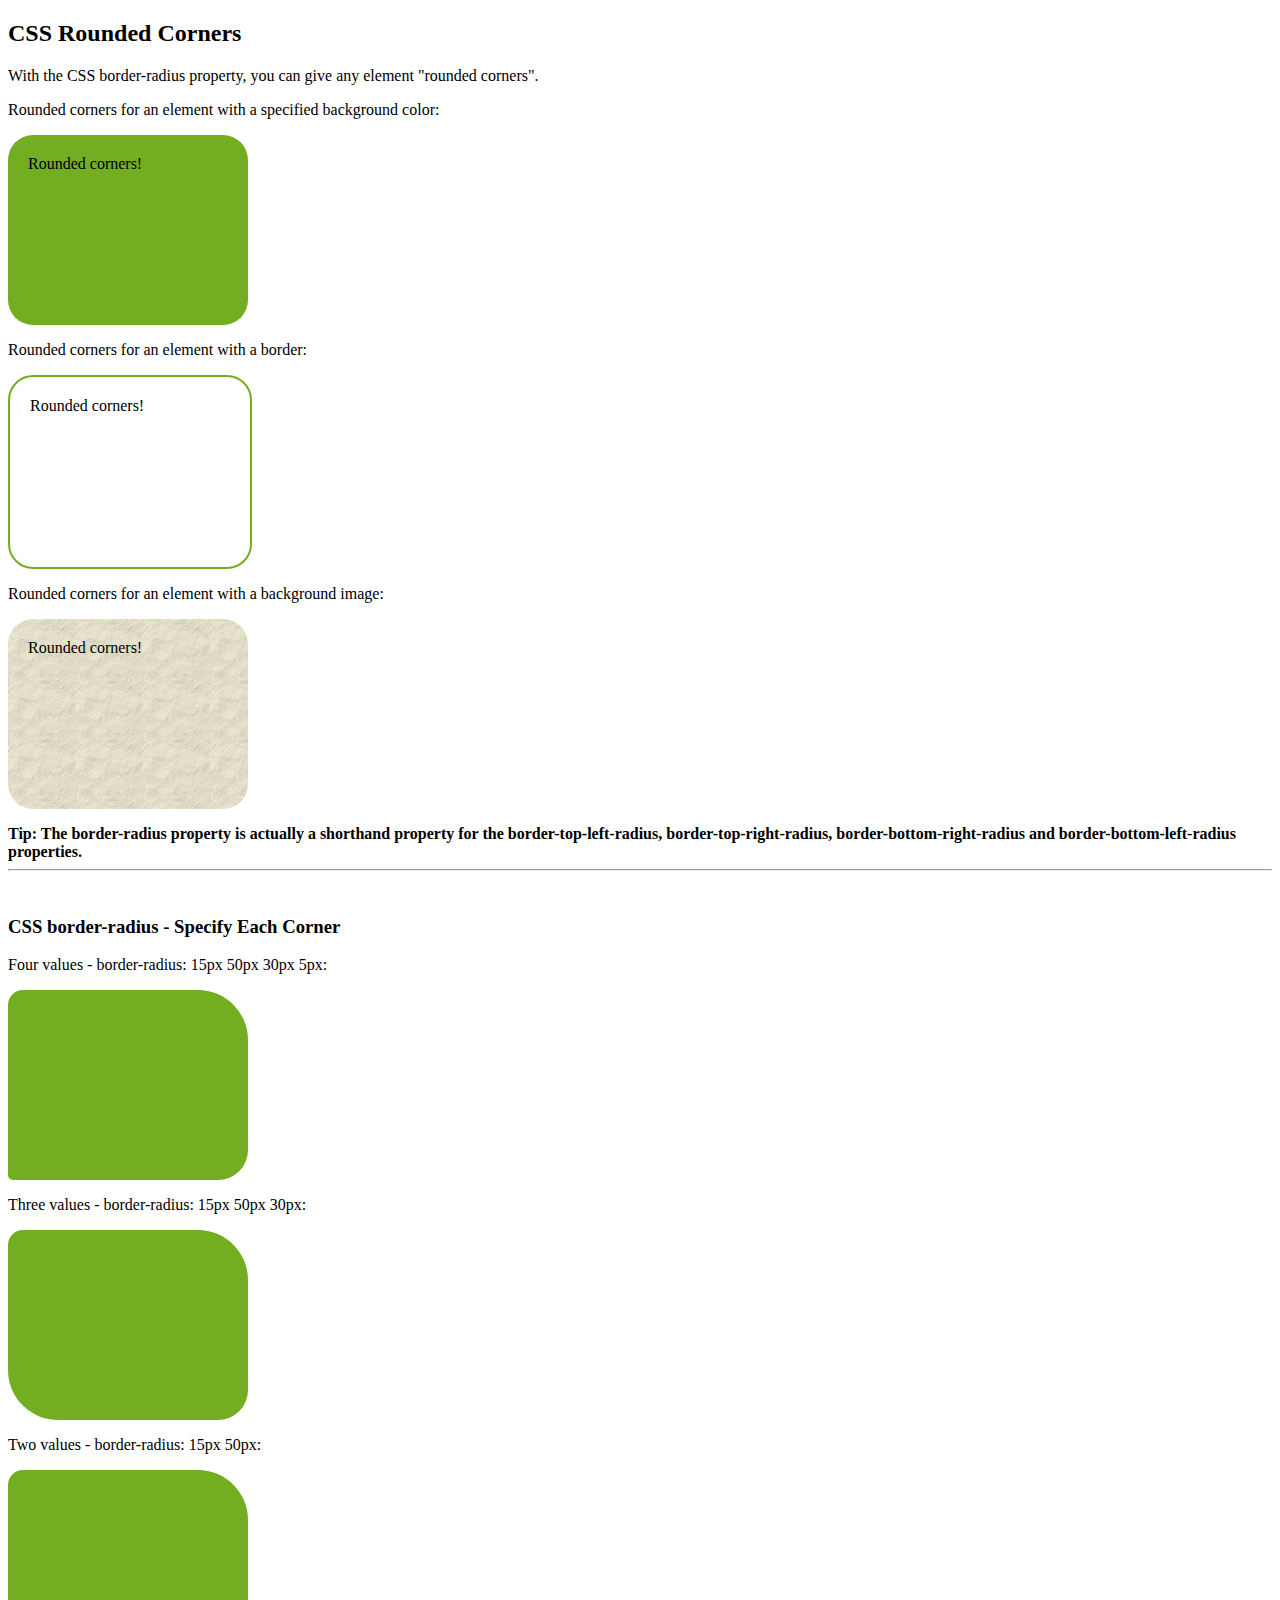
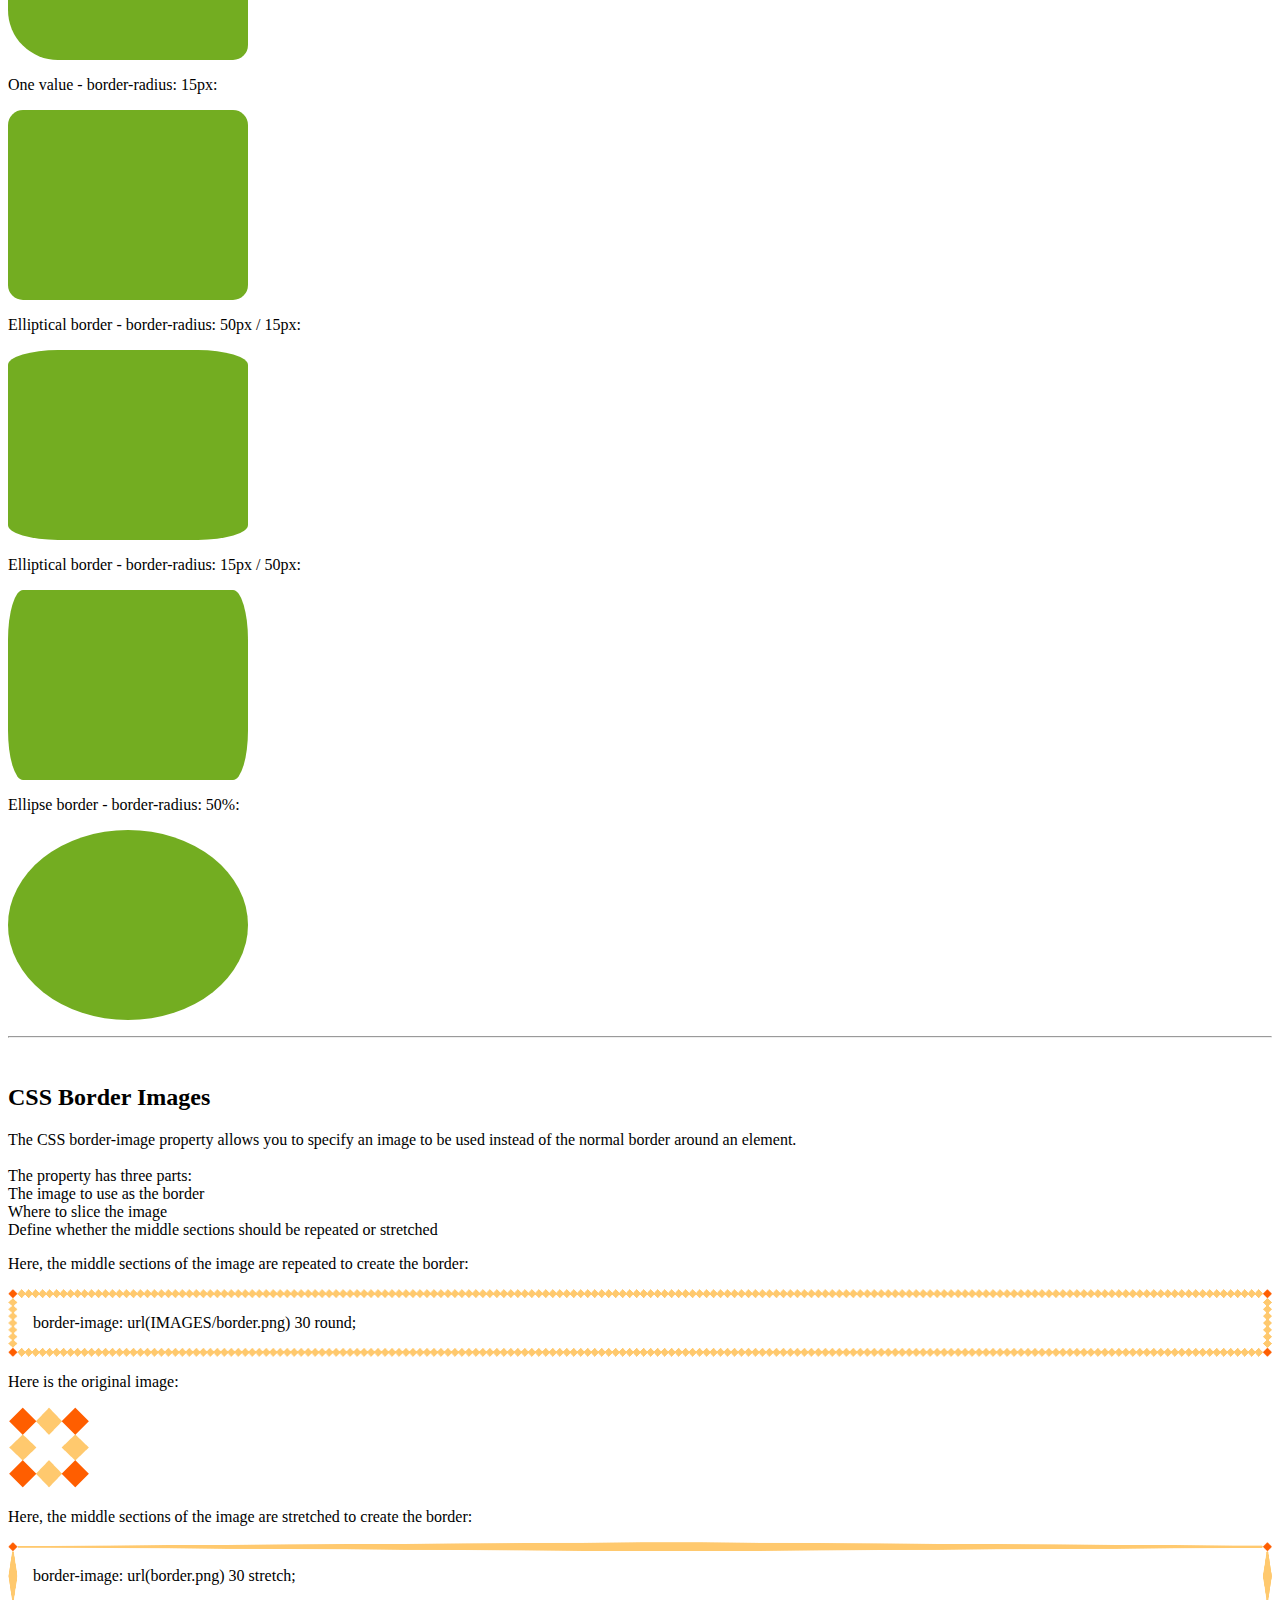
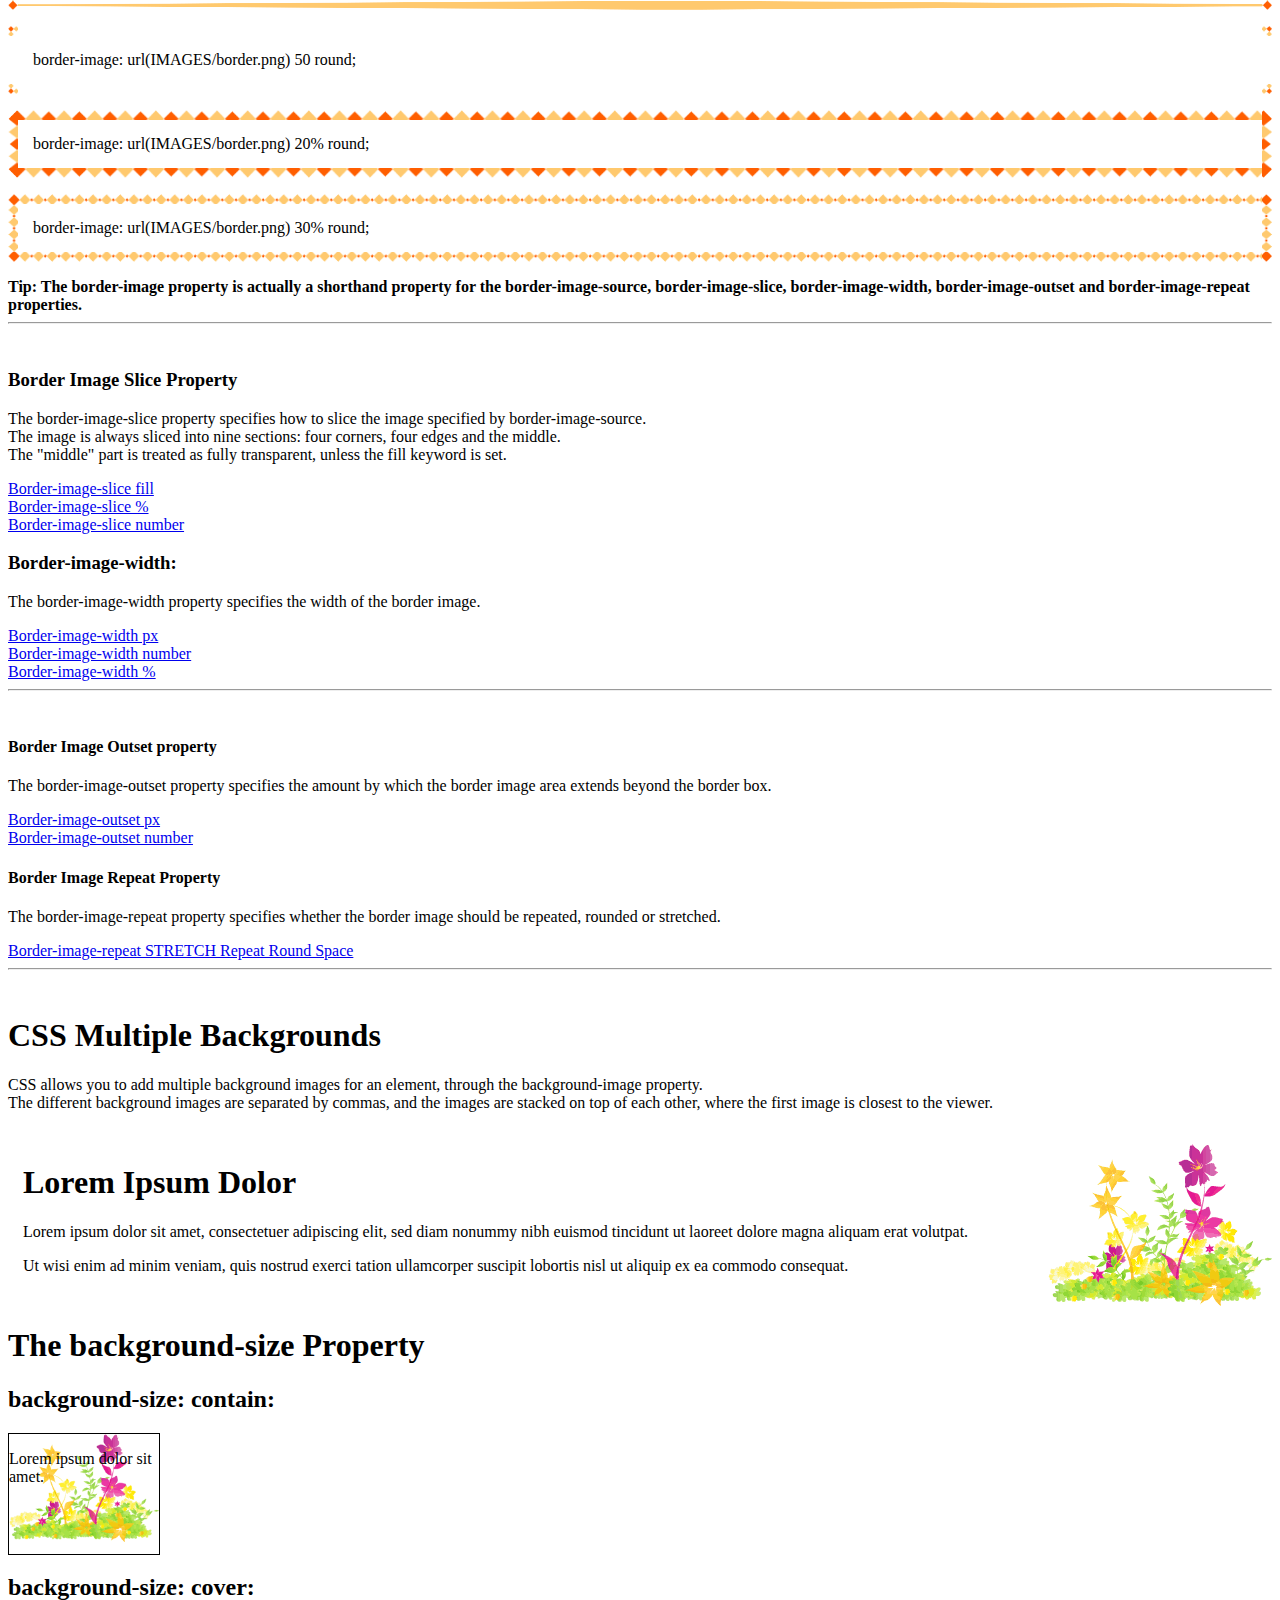
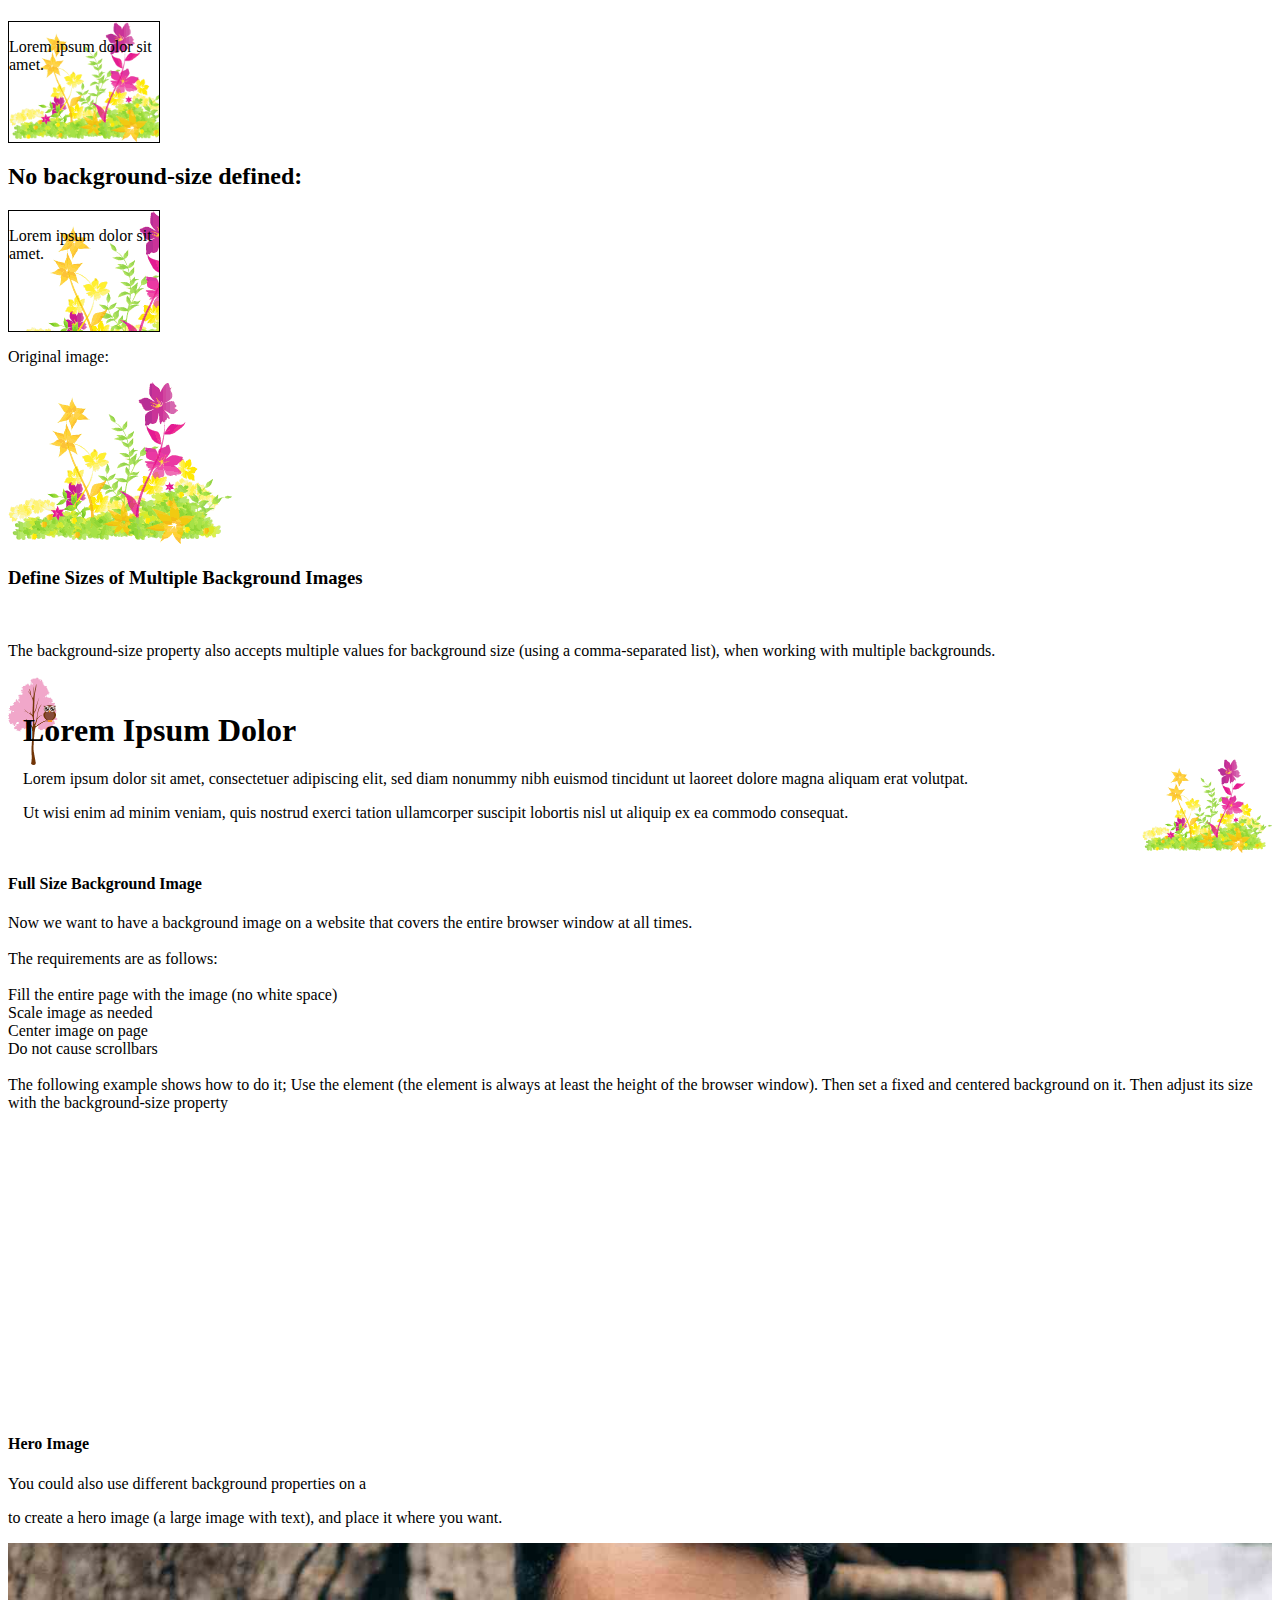
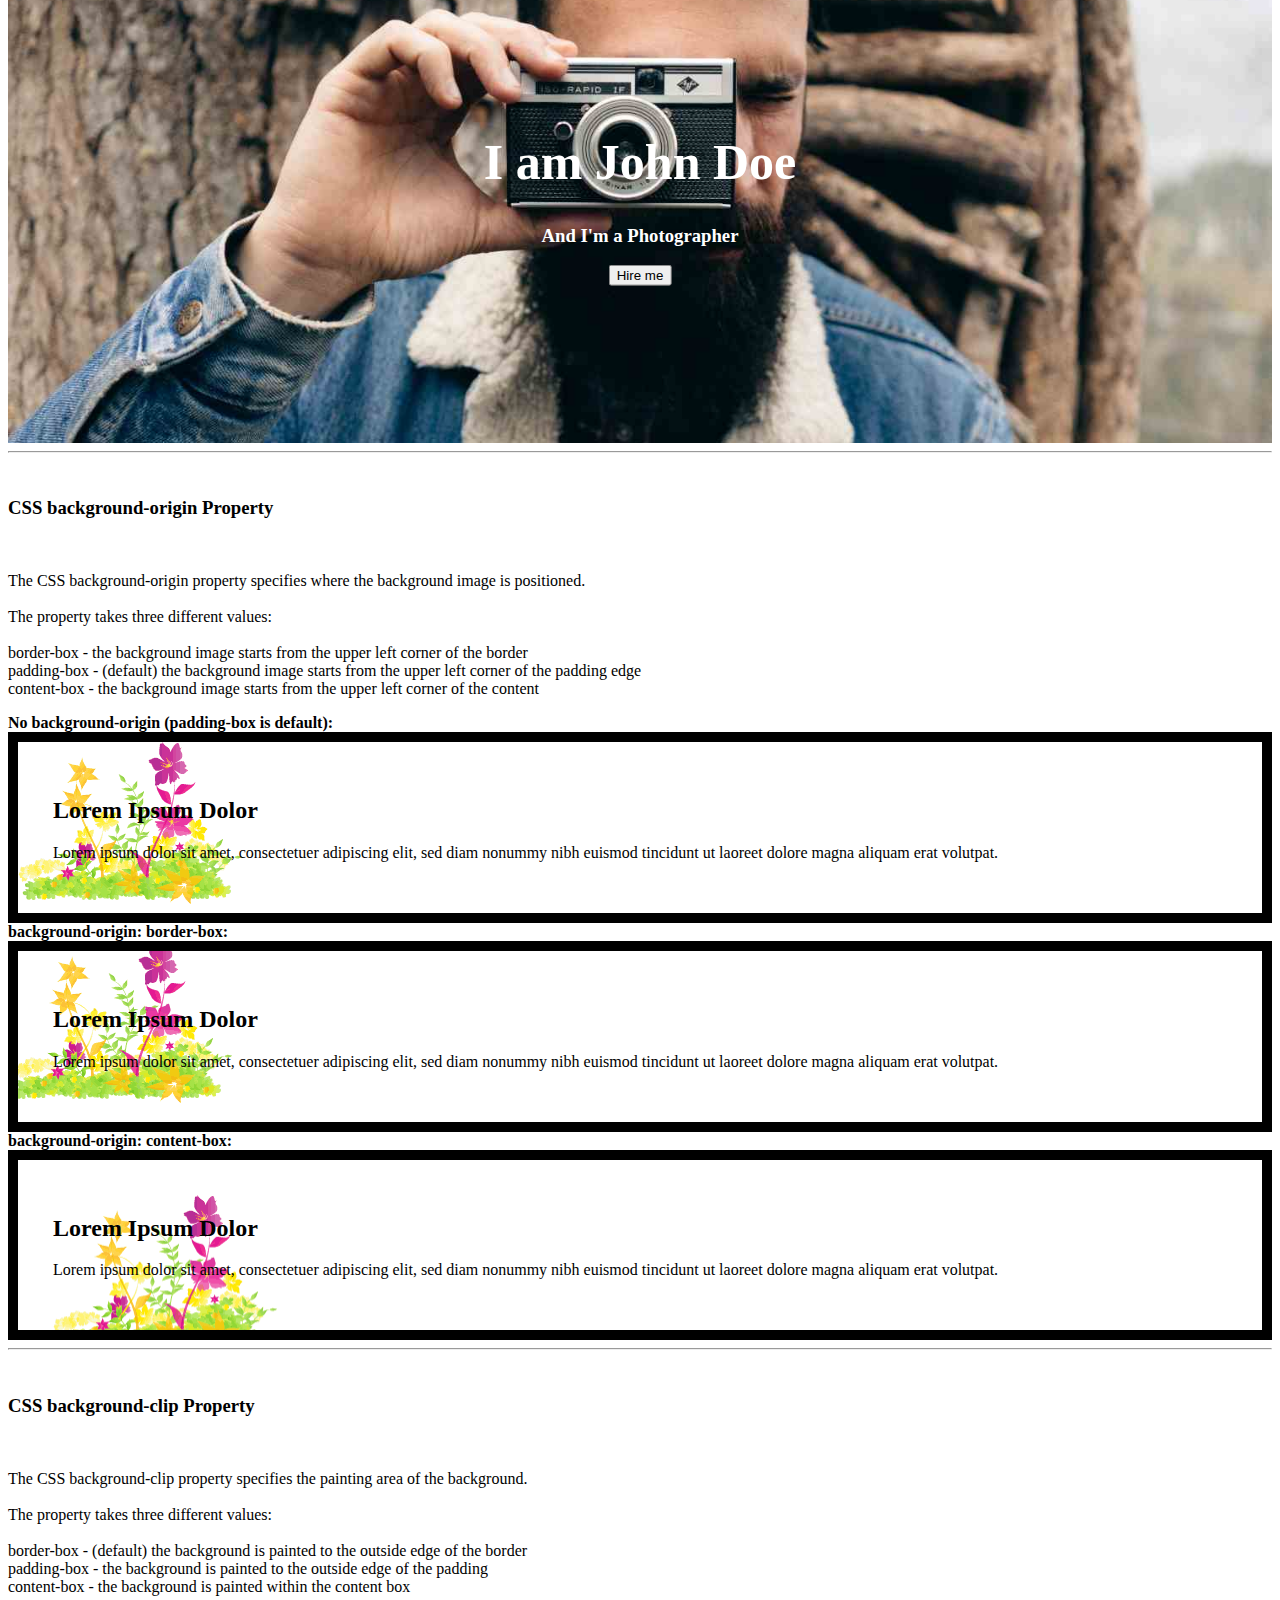
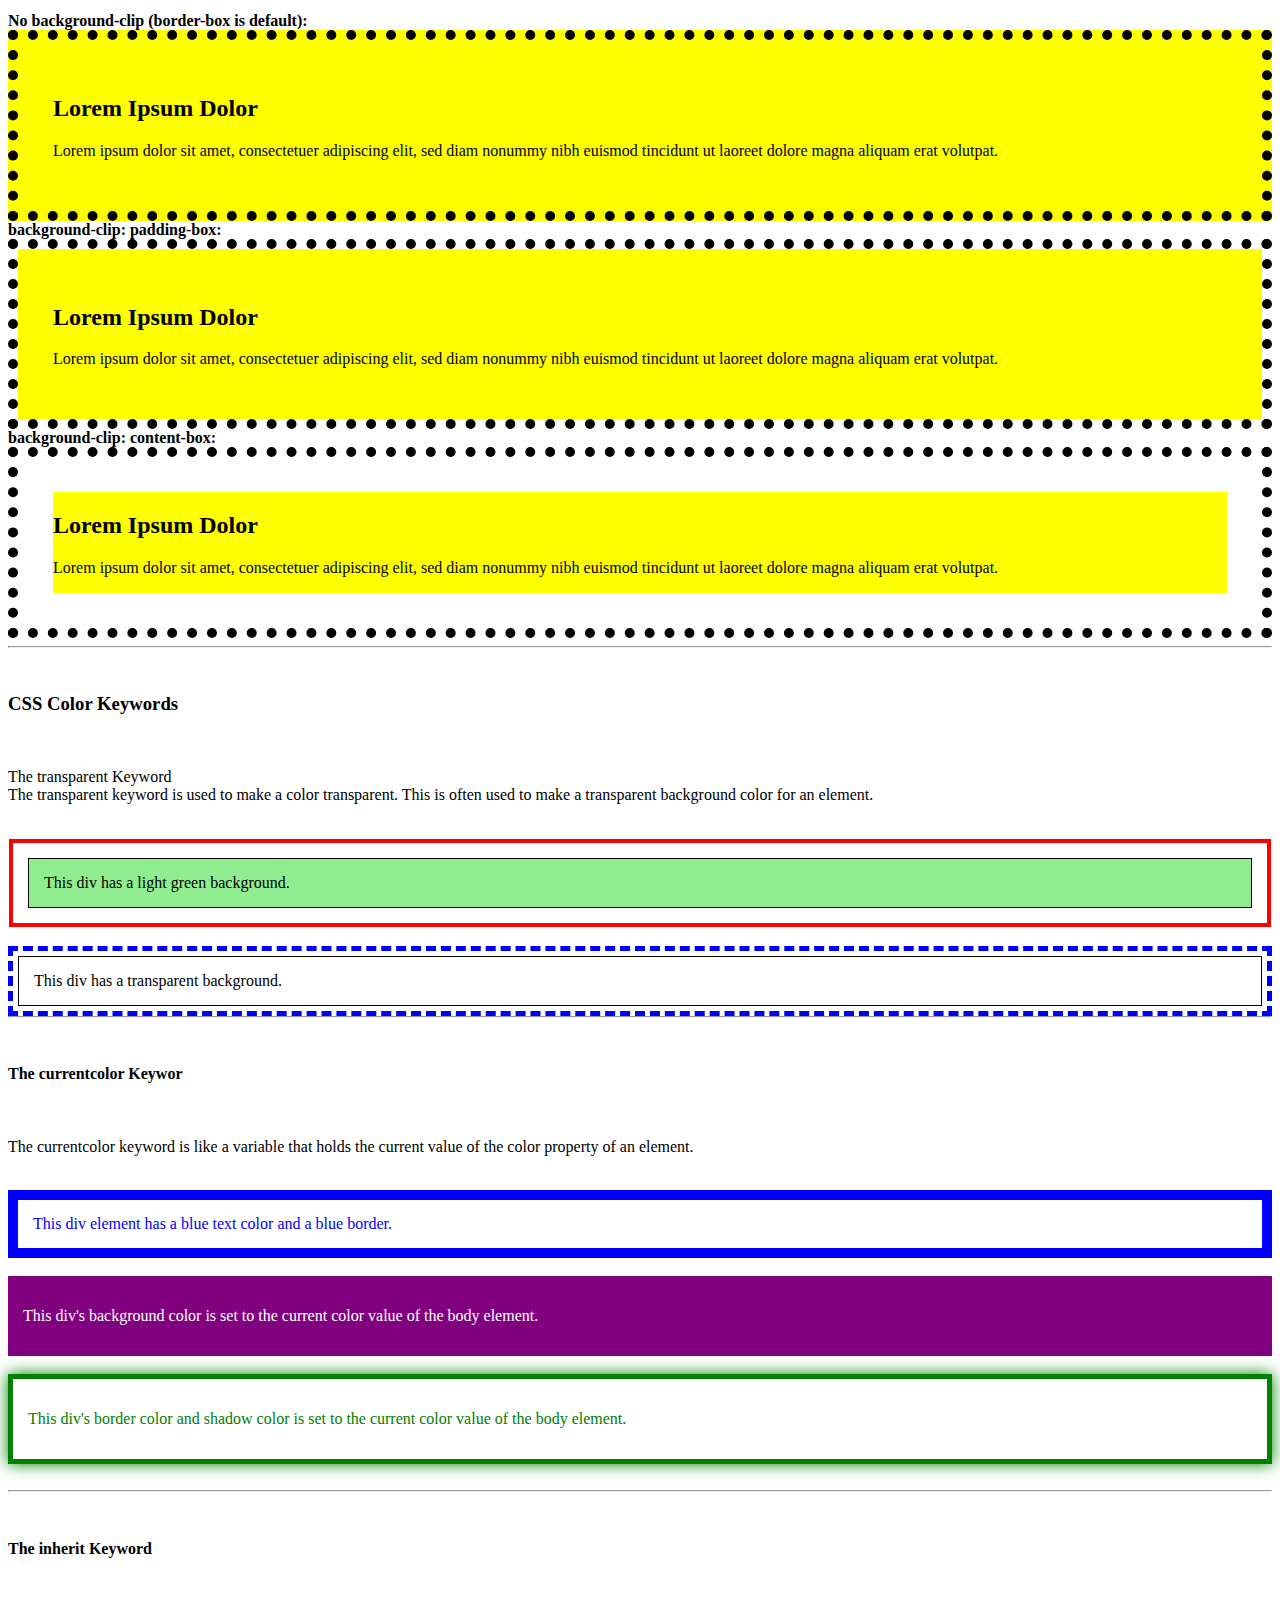
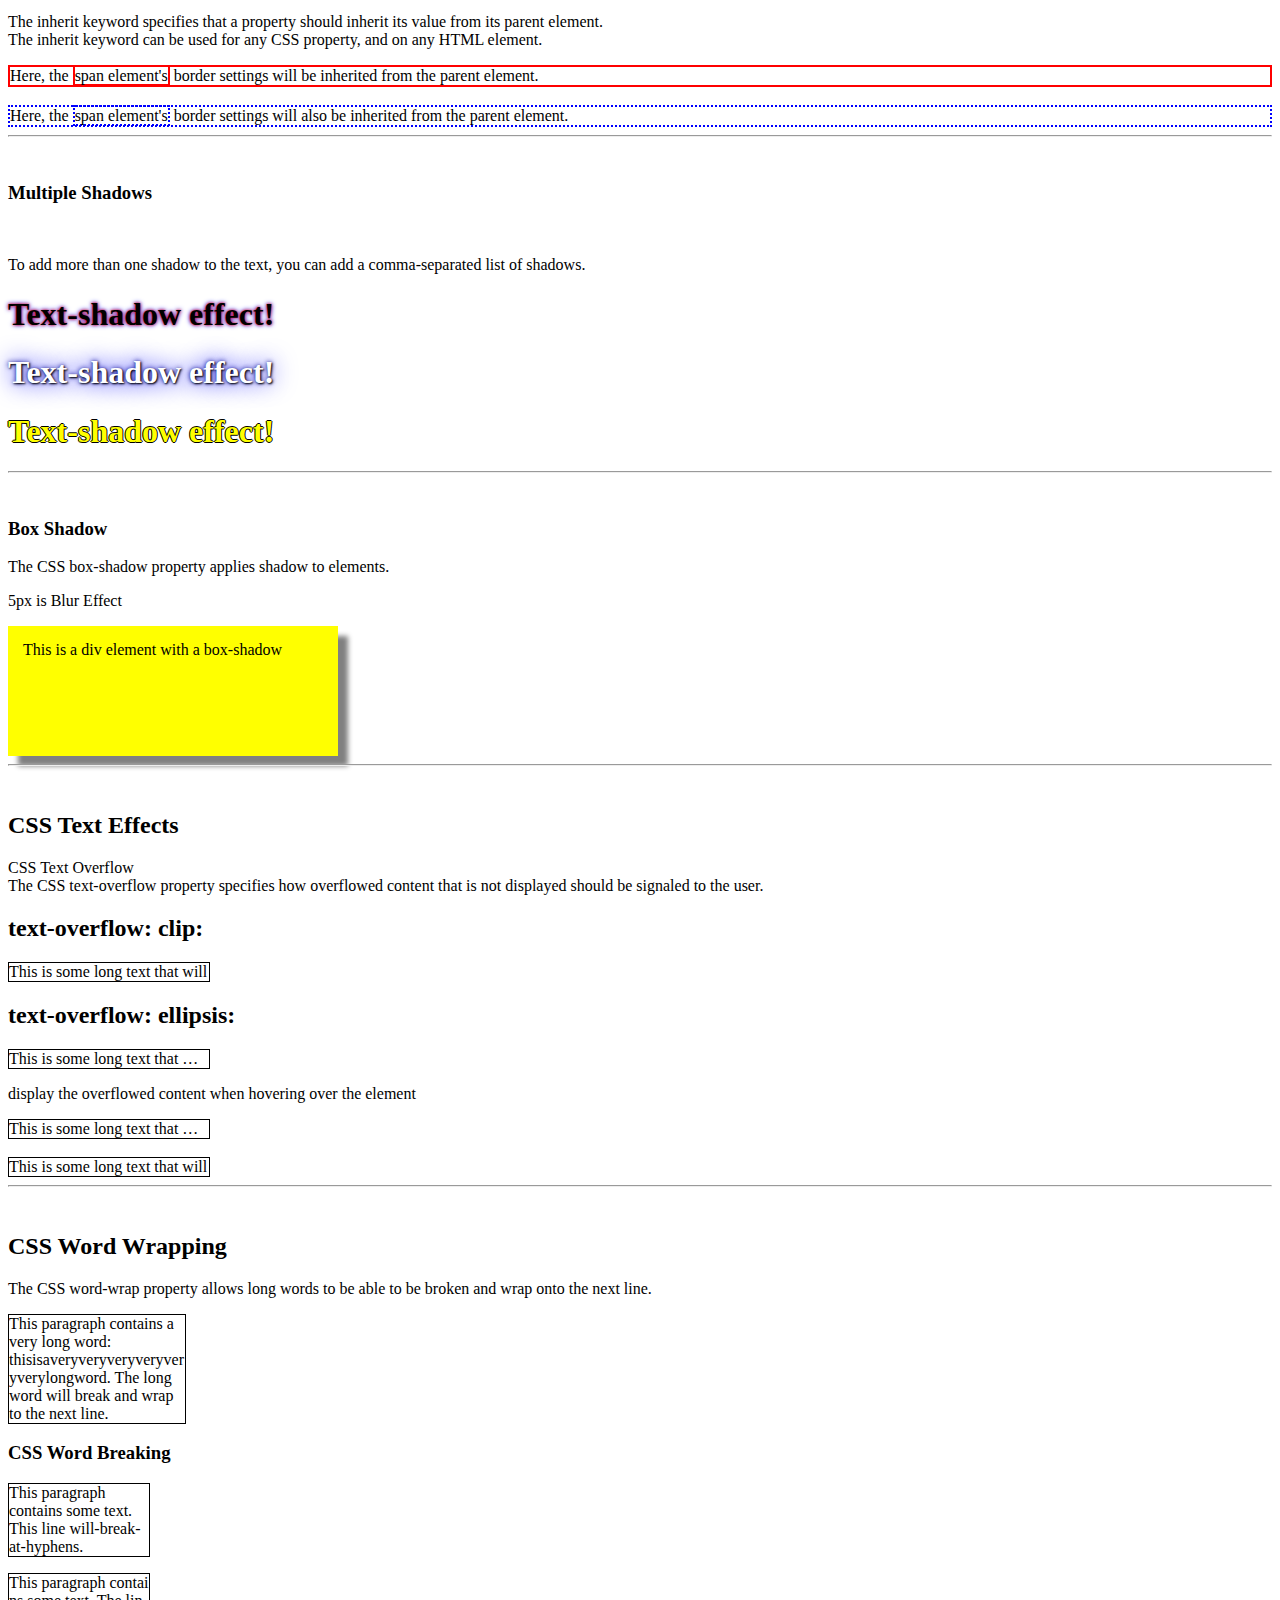
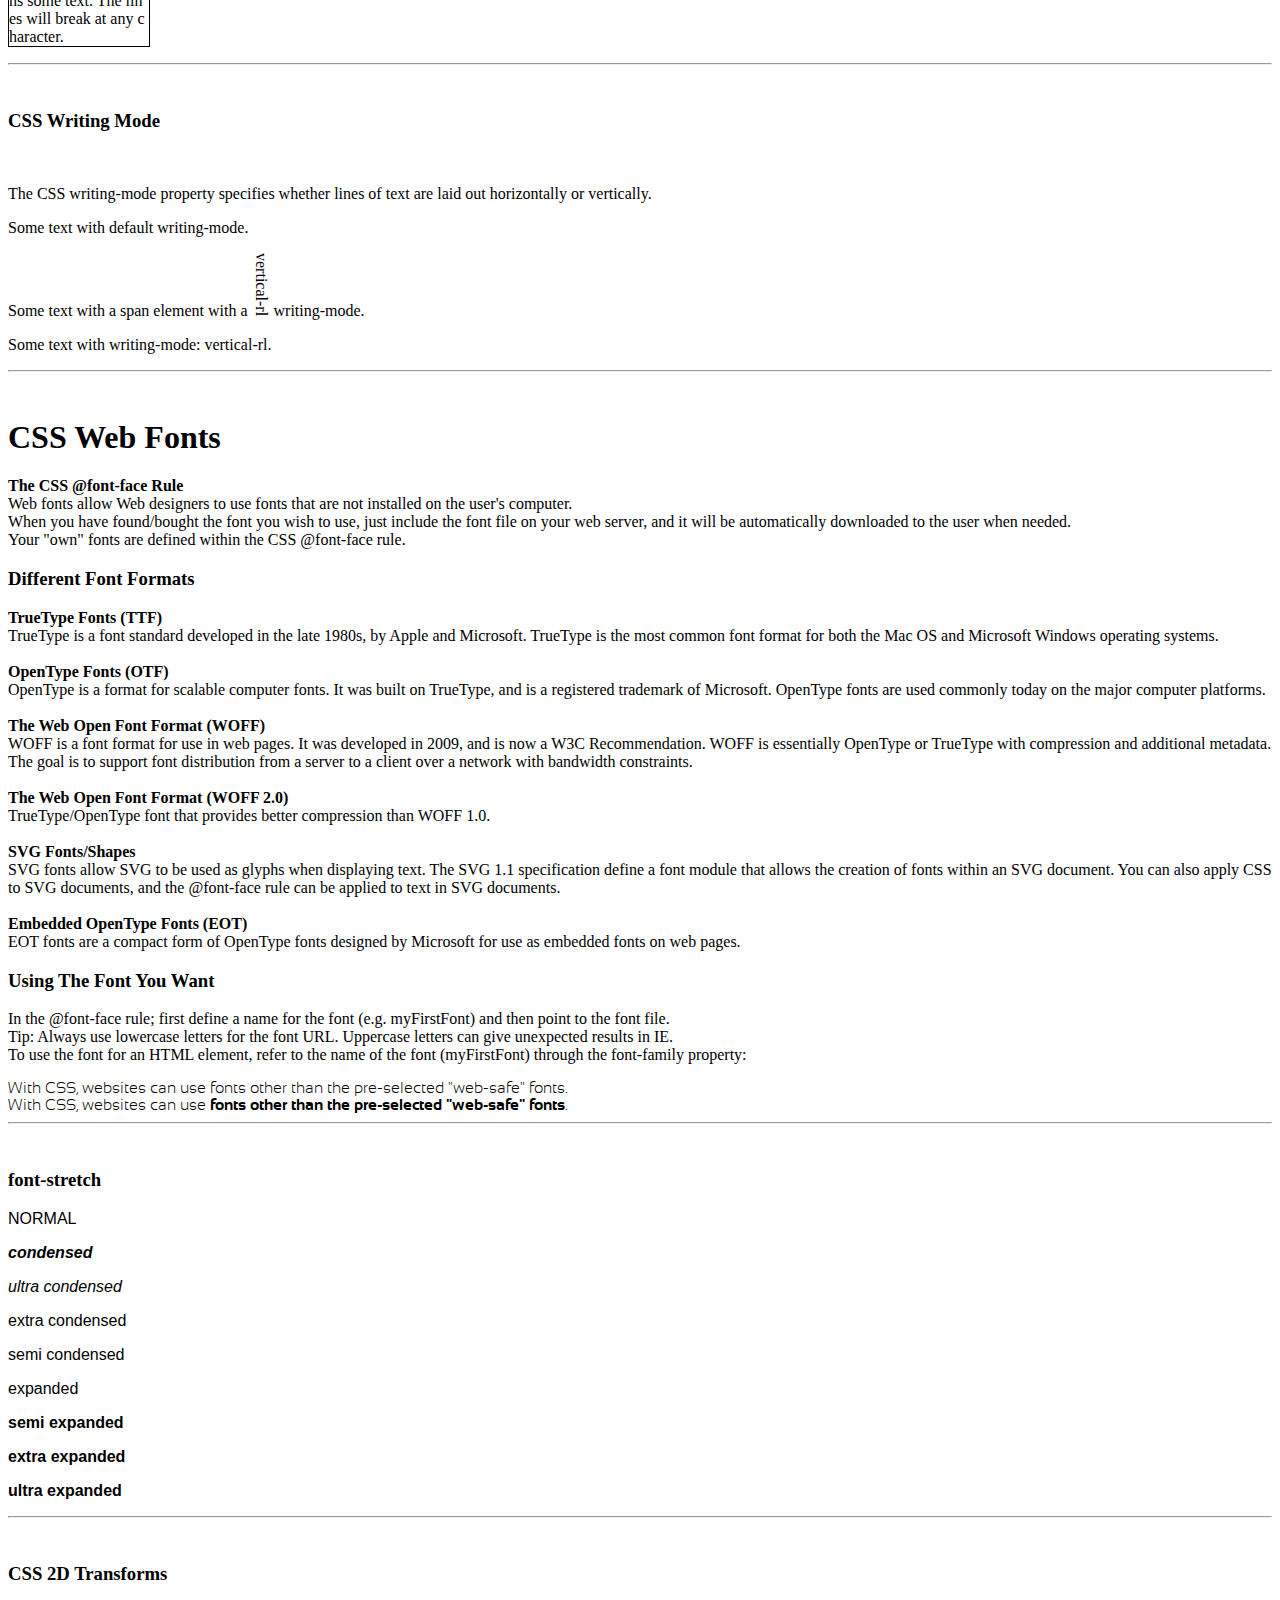
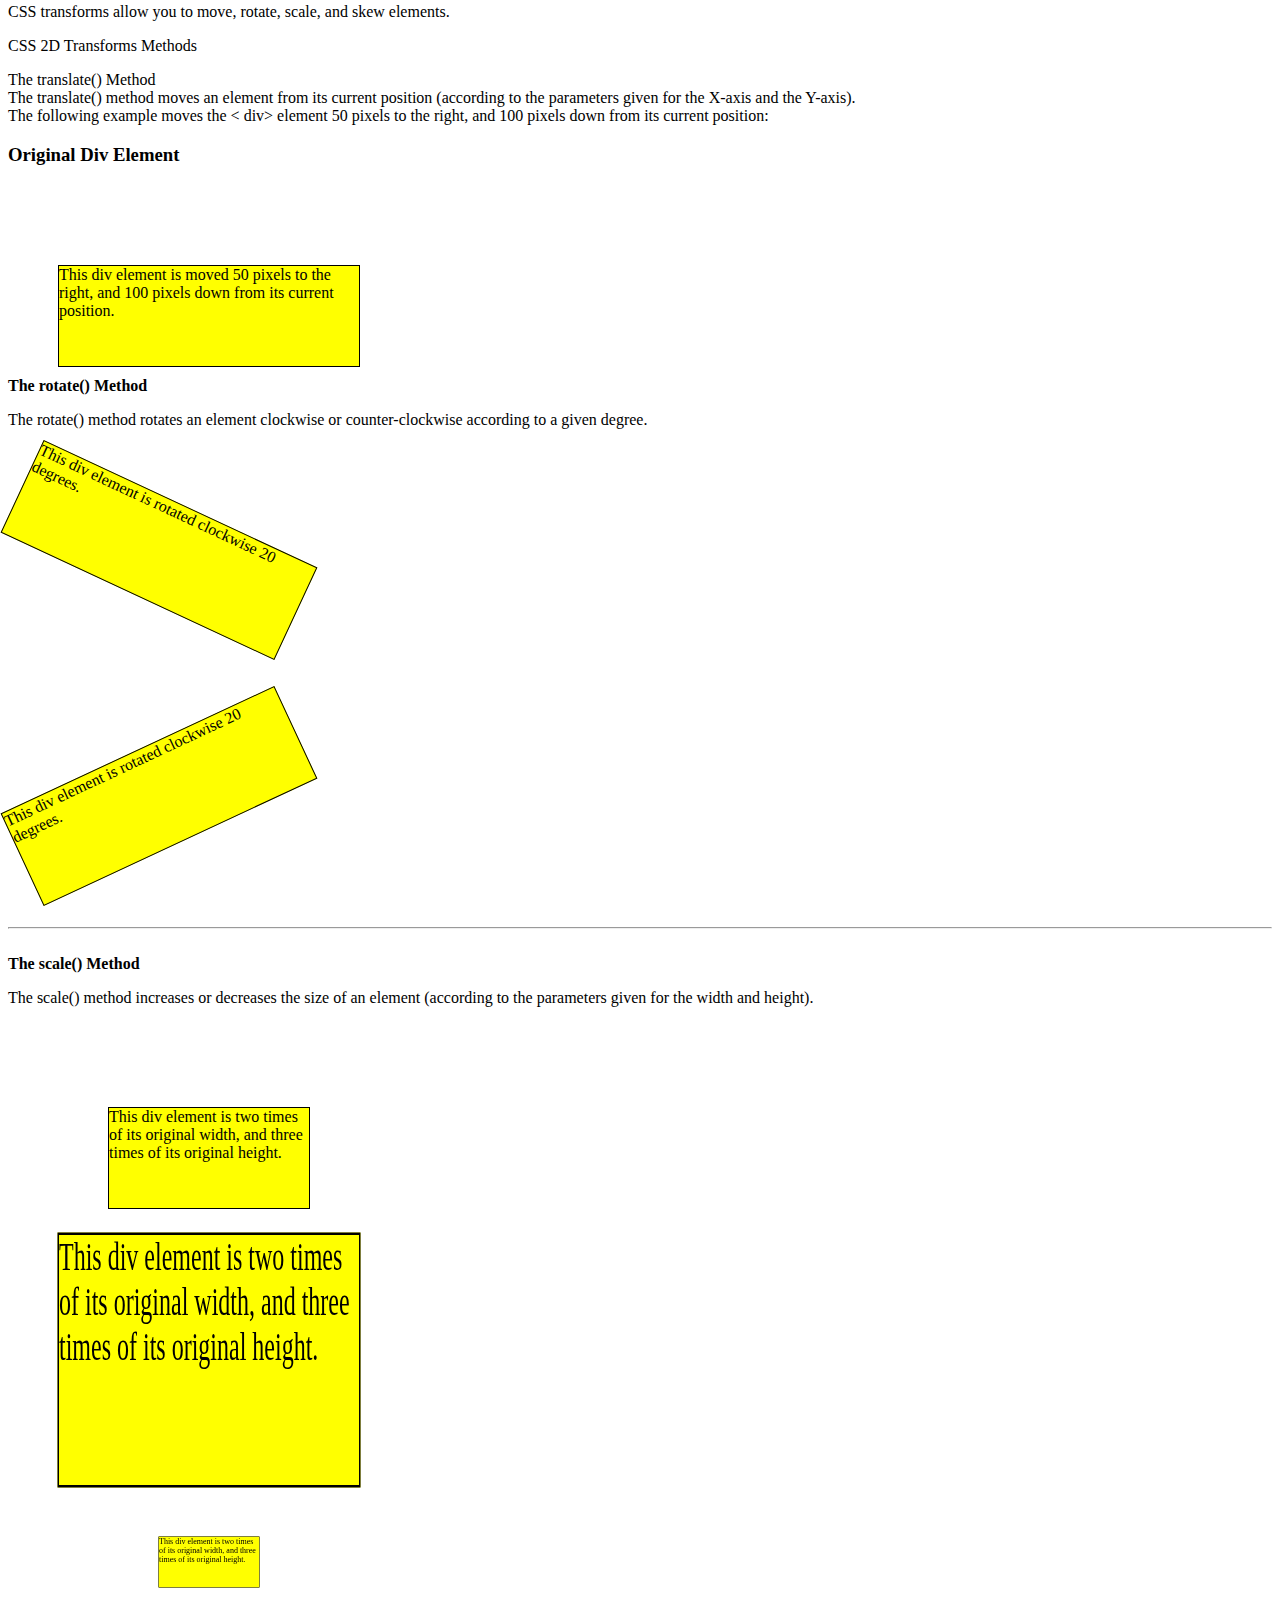
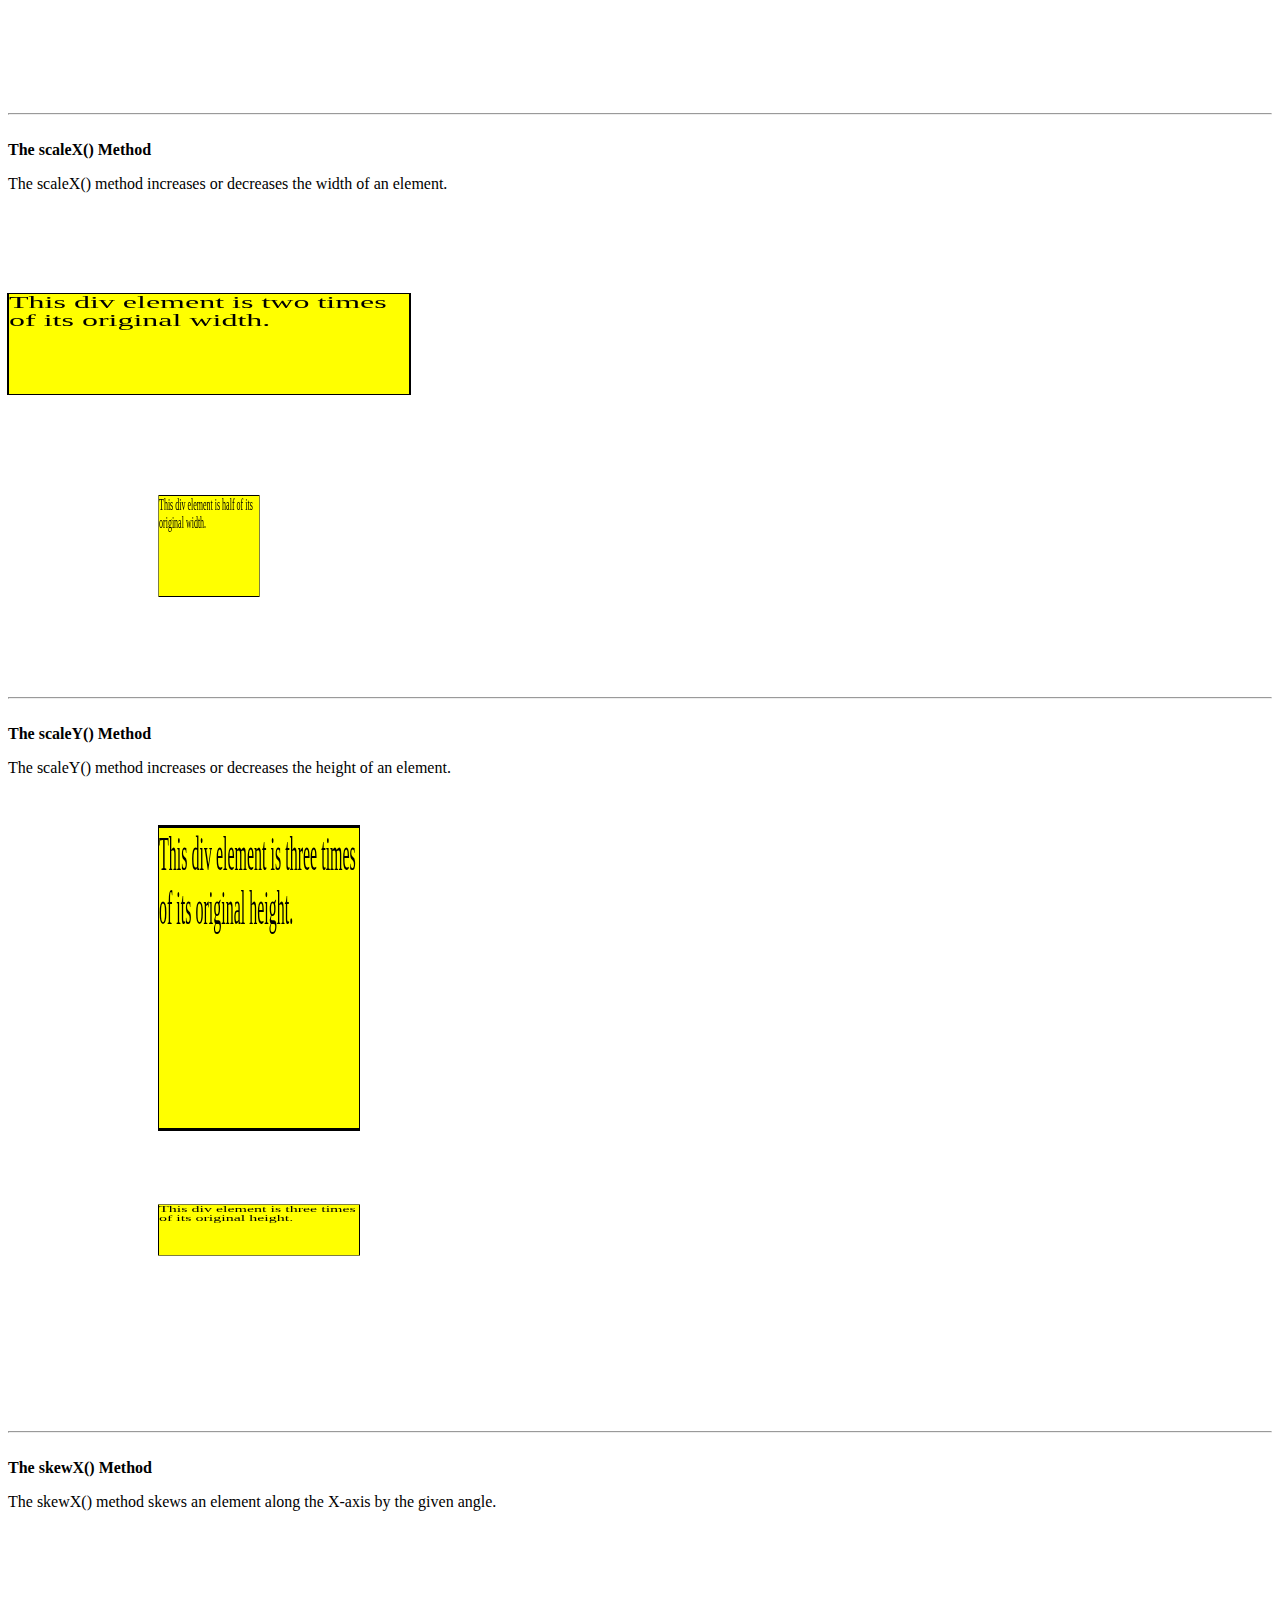
==== commit 3cbd1e72: "Update index.html" ====
--- a/index.html
+++ b/index.html
@@ -15,8 +15,8 @@
 	<p id="rcorners2">Rounded corners!</p>
 	<p>Rounded corners for an element with a background image:</p>
 	<p id="rcorners3">Rounded corners!</p>
-	<strong>Tip: The border-radius property is actually a shorthand property for the border-top-left-radius, border-top-right-radius, border-bottom-right-radius and border-bottom-left-radius properties.</strong>
-	<h5>CSS border-radius - Specify Each Corner</h5>
+	<strong>Tip: The border-radius property is actually a shorthand property for the border-top-left-radius, border-top-right-radius, border-bottom-right-radius and border-bottom-left-radius properties.</strong><hr><br>
+	<h3>CSS border-radius - Specify Each Corner</h3>
 	<p>Four values - border-radius: 15px 50px 30px 5px:</p>
 	<p id="rcorners11"></p>
 
@@ -35,10 +35,10 @@
 	<p id="rcorners21"></p>
 
 	<p>Ellipse border - border-radius: 50%:</p>
-	<p id="rcorners31"></p>
+	<p id="rcorners31"></p><hr><br>
 
 	<h2>CSS Border Images</h2>
-	<p>The CSS border-image property allows you to specify an image to be used instead of the normal border around an element.<br>
+	<p>The CSS border-image property allows you to specify an image to be used instead of the normal border around an element.<br><br>
 
 	The property has three parts:<br>
 
@@ -55,22 +55,29 @@
 	<p id="borderimg21">border-image: url(IMAGES/border.png) 20% round;</p>
 	<p id="borderimg31">border-image: url(IMAGES/border.png) 30% round;</p>
 	<strong>Tip: The border-image property is actually a shorthand property for the border-image-source, border-image-slice, border-image-width, border-image-outset and border-image-repeat properties.</strong>
-	<p>The border-image-slice property specifies how to slice the image specified by border-image-source. The image is always sliced into nine sections: four corners, four edges and the middle.<br>
+	<hr><br>
+	<h3>Border Image Slice Property</h3>
+	
+	<p>The border-image-slice property specifies how to slice the image specified by border-image-source.<br> The image is always sliced into nine sections: four corners, four edges and the middle.<br>
 	The "middle" part is treated as fully transparent, unless the fill keyword is set.</p>
-	<a href="https://www.w3schools.com/cssref/playit.asp?filename=playcss_border-image-slice3">border-image-slice fill</a><br>
-	<a href="https://www.w3schools.com/cssref/playit.asp?filename=playcss_border-image-slice2">border-image-slice %</a><br>
-	<a href="https://www.w3schools.com/cssref/playit.asp?filename=playcss_border-image-slice">border-image-slice number</a><br>
-	<p>border-image-width:</p>
+	<a href="https://www.w3schools.com/cssref/playit.asp?filename=playcss_border-image-slice3">Border-image-slice fill</a><br>
+	<a href="https://www.w3schools.com/cssref/playit.asp?filename=playcss_border-image-slice2">Border-image-slice %</a><br>
+	<a href="https://www.w3schools.com/cssref/playit.asp?filename=playcss_border-image-slice">Border-image-slice number</a><br>
+	<h3>Border-image-width:</h3>
 	<p>The border-image-width property specifies the width of the border image.</p>
-	<a href="https://www.w3schools.com/cssref/playit.asp?filename=playcss_border-image-width">border-image-width px</a><br>
-	<a href="https://www.w3schools.com/cssref/playit.asp?filename=playcss_border-image-width2">border-image-width number</a><br>
-	<a href="https://www.w3schools.com/cssref/playit.asp?filename=playcss_border-image-width3">border-image-width %</a><br>
+	<a href="https://www.w3schools.com/cssref/playit.asp?filename=playcss_border-image-width">Border-image-width px</a><br>
+	<a href="https://www.w3schools.com/cssref/playit.asp?filename=playcss_border-image-width2">Border-image-width number</a><br>
+	<a href="https://www.w3schools.com/cssref/playit.asp?filename=playcss_border-image-width3">Border-image-width %</a><br>
+	<hr><br>
+	<h4>Border Image Outset property</h4>
 	<p>The border-image-outset property specifies the amount by which the border image area extends beyond the border box.</p>
-	<a href="https://www.w3schools.com/cssref/playit.asp?filename=playcss_border-image-outset">border-image-outset px</a><br>
-	<a href="https://www.w3schools.com/cssref/playit.asp?filename=playcss_border-image-outset2">border-image-outset number</a><br>
+	<a href="https://www.w3schools.com/cssref/playit.asp?filename=playcss_border-image-outset">Border-image-outset px</a><br>
+	<a href="https://www.w3schools.com/cssref/playit.asp?filename=playcss_border-image-outset2">Border-image-outset number</a><br>
+	
+	<h4>Border Image Repeat Property</h4>
 	<p>The border-image-repeat property specifies whether the border image should be repeated, rounded or stretched.</p>
-	<a href="https://www.w3schools.com/cssref/playit.asp?filename=playcss_border-image-repeat&preval=stretch">border-image-repeat STRETCH Repeat Round Space</a><br>
-
+	<a href="https://www.w3schools.com/cssref/playit.asp?filename=playcss_border-image-repeat&preval=stretch">Border-image-repeat STRETCH Repeat Round Space</a><br>
+	<hr><br>
 	<h1>CSS Multiple Backgrounds</h1>
 	<p>CSS allows you to add multiple background images for an element, through the background-image property.<br>
 	The different background images are separated by commas, and the images are stacked on top of each other, where the first image is closest to the viewer.</p>
@@ -98,81 +105,96 @@
 
 	<p>Original image:</p>
 	<img src="IMAGES/img_flwr.gif" alt="Flowers" width="224" height="162">
-	<p>Define Sizes of Multiple Background Images<br>
-	The background-size property also accepts multiple values for background size (using a comma-separated list), when working with multiple backgrounds.</p>
+	<h3>Define Sizes of Multiple Background Images</h3><br>
+	<p>The background-size property also accepts multiple values for background size (using a comma-separated list), when working with multiple backgrounds.</p>
 
 	<div id="example11">
     <h1>Lorem Ipsum Dolor</h1>
     <p>Lorem ipsum dolor sit amet, consectetuer adipiscing elit, sed diam nonummy nibh euismod tincidunt ut laoreet dolore magna aliquam erat volutpat.</p>
     <p>Ut wisi enim ad minim veniam, quis nostrud exerci tation ullamcorper suscipit lobortis nisl ut aliquip ex ea commodo consequat.</p>
     </div>
+	<h4>Full Size Background Image</h4>
+	<p>Now we want to have a background image on a website that covers the entire browser window at all times.
+<br><br>
+The requirements are as follows:
+<br><br>
+    Fill the entire page with the image (no white space)<br>
+    Scale image as needed<br>
+    Center image on page<br>
+    Do not cause scrollbars<br>
+<br>
+The following example shows how to do it; Use the <html> element (the <html> element is always at least the height of the browser window). Then set a fixed and centered background on it. Then adjust its size with the background-size property</p>
     <div id="example2">
     <div id="text">Full Size Background Image<br>
 	Now we want to have a background image on a website that covers the entire browser window at all times.</div></div><br><br>
-
+<h4>Hero Image</h4>
+<p>You could also use different background properties on a <div> to create a hero image (a large image with text), and place it where you want.</p>
 	<div class="hero-image">
     <div class="hero-text">
     <h1 style="font-size:50px">I am John Doe</h1>
     <h3>And I'm a Photographer</h3>
     <button>Hire me</button>
     </div>
-	</div>
-	<p>CSS background-origin Property<br>
-	The CSS background-origin property specifies where the background image is positioned.<br>
-
-	The property takes three different values:<br>
+	</div><hr><br>
+		
+		
+	<h3>CSS background-origin Property</h3><br>
+	<p>The CSS background-origin property specifies where the background image is positioned.<br><br>
+
+	The property takes three different values:<br><br>
 
 	border-box - the background image starts from the upper left corner of the border<br>
 	padding-box - (default) the background image starts from the upper left corner of the padding edge<br>
 	content-box - the background image starts from the upper left corner of the content
 	</p>
-	<p>No background-origin (padding-box is default):</p>
+	<strong>No background-origin (padding-box is default):</strong>
 	<div id="example10">
   <h2>Lorem Ipsum Dolor</h2>
   <p>Lorem ipsum dolor sit amet, consectetuer adipiscing elit, sed diam nonummy nibh euismod tincidunt ut laoreet dolore magna aliquam erat volutpat.</p></div>
-  <p>background-origin: border-box:</p>
+  <strong>background-origin: border-box:</strong>
 <div id="example21">
   <h2>Lorem Ipsum Dolor</h2>
   <p>Lorem ipsum dolor sit amet, consectetuer adipiscing elit, sed diam nonummy nibh euismod tincidunt ut laoreet dolore magna aliquam erat volutpat.</p></div>
-  <p>background-origin: content-box:</p>
+  <strong>background-origin: content-box:</strong>
 <div id="example31">
   <h2>Lorem Ipsum Dolor</h2>
   <p>Lorem ipsum dolor sit amet, consectetuer adipiscing elit, sed diam nonummy nibh euismod tincidunt ut laoreet dolore magna aliquam erat volutpat.</p></div>
-  <p>CSS background-clip Property<br>
-	The CSS background-clip property specifies the painting area of the background.<br>
-
-	The property takes three different values:<br>
+  <hr><br>
+		<h3>CSS background-clip Property</h3><br>
+	<p>The CSS background-clip property specifies the painting area of the background.<br><br>
+
+	The property takes three different values:<br><br>
 
 	border-box - (default) the background is painted to the outside edge of the border<br>
 	padding-box - the background is painted to the outside edge of the padding<br>
 	content-box - the background is painted within the content box
 	</p>
-	<p>No background-clip (border-box is default):</p>
+	<strong>No background-clip (border-box is default):</strong>
 	<div id="example12">
 	  <h2>Lorem Ipsum Dolor</h2>
 	  <p>Lorem ipsum dolor sit amet, consectetuer adipiscing elit, sed diam nonummy nibh euismod tincidunt ut laoreet dolore magna aliquam erat volutpat.</p>
 	</div>
 
-	<p>background-clip: padding-box:</p>
+	<strong>background-clip: padding-box:</strong>
 	<div id="example22">
 	  <h2>Lorem Ipsum Dolor</h2>
 	  <p>Lorem ipsum dolor sit amet, consectetuer adipiscing elit, sed diam nonummy nibh euismod tincidunt ut laoreet dolore magna aliquam erat volutpat.</p>
 	</div>
 
-	<p>background-clip: content-box:</p>
+	<strong>background-clip: content-box:</strong>
 	<div id="example32">
 	  <h2>Lorem Ipsum Dolor</h2>
 	  <p>Lorem ipsum dolor sit amet, consectetuer adipiscing elit, sed diam nonummy nibh euismod tincidunt ut laoreet dolore magna aliquam erat volutpat.</p>
-	</div>
-	<p>CSS Color Keywords</p>
+	</div><hr><br>
+		<h3>CSS Color Keywords</h3><br>
 	<p>The transparent Keyword<br>
-	The transparent keyword is used to make a color transparent. This is often used to make a transparent background color for an element.</p>
+	The transparent keyword is used to make a color transparent. This is often used to make a transparent background color for an element.</p><br>
 	<div class="ex1">This div has a light green background.</div>
 	<br>
-	<div class="ex2">This div has a transparent background.</div>
-
-	<p>The currentcolor Keyword<br>
-	The currentcolor keyword is like a variable that holds the current value of the color property of an element.</p>
+	<div class="ex2">This div has a transparent background.</div><hr><br>
+
+		<h4>The currentcolor Keywor</h4><br>
+	<p>The currentcolor keyword is like a variable that holds the current value of the color property of an element.</p><br>
 	<div id="crntclr">
 	This div element has a blue text color and a blue border.
 	</div><br>
@@ -183,23 +205,23 @@
 	<div id="crntclr2out">
 	<div id="crntclr2in">
 	<p>This div's border color and shadow color is set to the current color value of the body element.</p>
-	</div></div>
-	<p>The inherit Keyword<br>
-	The inherit keyword specifies that a property should inherit its value from its parent element.<br>
+	</div></div><br><hr><br>
+		<h4>The inherit Keyword</h4><br>
+	<p>The inherit keyword specifies that a property should inherit its value from its parent element.<br>
 	The inherit keyword can be used for any CSS property, and on any HTML element.</p>
 	<div id="inherit11">Here, the <span>span element's</span> border settings will be inherited from the parent element.</div>
 	<br>
-	<div style="border:2px dotted blue;">Here, the <span>span element's</span> border settings will also be inherited from the parent element.</div>
-
-	<p>Multiple Shadows</p>
+	<div style="border:2px dotted blue;">Here, the <span>span element's</span> border settings will also be inherited from the parent element.</div><hr><br>
+
+	<h3>Multiple Shadows</h3><br>
 	<p>To add more than one shadow to the text, you can add a comma-separated list of shadows.</p>
 	<h1 id="shdw">Text-shadow effect!</h1>
 	<h1 id="shdw1">Text-shadow effect!</h1>
-	<h1 id="shdw2">Text-shadow effect!</h1>
-	<p>Box Shadow</p>
+	<h1 id="shdw2">Text-shadow effect!</h1><hr><br>
+	<h3>Box Shadow</h3>
 	<p>The CSS box-shadow property applies shadow to elements.</p>
 	<p>5px is Blur Effect</p>
-	<div id="bxshdw">This is a div element with a box-shadow</div>
+	<div id="bxshdw">This is a div element with a box-shadow</div><hr><br>
 
 	<h2>CSS Text Effects</h2>
 	<p>CSS Text Overflow<br>
@@ -215,7 +237,7 @@
 	<div class="test" style="text-overflow:ellipsis;">This is some long text that will not fit in the box</div>
 	<br>
 	<div class="test" style="text-overflow:clip;">This is some long text that will not fit in the box</div>
-
+<hr><br>
 	<h2>CSS Word Wrapping</h2>
 	<p>The CSS word-wrap property allows long words to be able to be broken and wrap onto the next line.</p>
 	<p class="test"> This paragraph contains a very long word: thisisaveryveryveryveryveryverylongword. The long word will break and wrap to the next line.</p>
@@ -224,37 +246,37 @@
 	<p class="test10">This paragraph contains some text. This line will-break-at-hyphens.</p>
 
 	<p class="test20">This paragraph contains some text. The lines will break at any character.</p>
-
-	<p>CSS Writing Mode<br>
-	The CSS writing-mode property specifies whether lines of text are laid out horizontally or vertically.</p>
+<hr><br>
+		<h3>CSS Writing Mode</h3><br>
+	<p>The CSS writing-mode property specifies whether lines of text are laid out horizontally or vertically.</p>
 
 	<p class="test11">Some text with default writing-mode.</p>
 
 	<p>Some text with a span element with a <span class="test2">vertical-rl</span> writing-mode.</p>
 
 	<p class="test213">Some text with writing-mode: vertical-rl.</p>
-
+<hr><br>
 	<h1>CSS Web Fonts</h1>
-<p>The CSS @font-face Rule<br>
+<p><strong>The CSS @font-face Rule</strong><br>
 Web fonts allow Web designers to use fonts that are not installed on the user's computer.<br>
 When you have found/bought the font you wish to use, just include the font file on your web server, and it will be automatically downloaded to the user when needed.<br>
 Your "own" fonts are defined within the CSS @font-face rule.</p>
 
 <h3>Different Font Formats</h3>
-<p>TrueType Fonts (TTF)<br>
+<p><strong>TrueType Fonts (TTF)</strong><br>
 TrueType is a font standard developed in the late 1980s, by Apple and Microsoft. TrueType is the most common font format for both the Mac OS and Microsoft Windows operating systems.<br><br>
-OpenType Fonts (OTF)<br>
+<strong>OpenType Fonts (OTF)</strong><br>
 OpenType is a format for scalable computer fonts. It was built on TrueType, and is a registered trademark of Microsoft. OpenType fonts are used commonly today on the major computer platforms.<br><br>
-The Web Open Font Format (WOFF)<br>
+<strong>The Web Open Font Format (WOFF)</strong><br>
 WOFF is a font format for use in web pages. It was developed in 2009, and is now a W3C Recommendation. WOFF is essentially OpenType or TrueType with compression and additional metadata. The goal is to support font distribution from a server to a client over a network with bandwidth constraints.<br><br>
-The Web Open Font Format (WOFF 2.0)<br>
+<strong>The Web Open Font Format (WOFF 2.0)</strong><br>
 TrueType/OpenType font that provides better compression than WOFF 1.0.<br><br>
-SVG Fonts/Shapes<br>
+<strong>SVG Fonts/Shapes</strong><br>
 SVG fonts allow SVG to be used as glyphs when displaying text. The SVG 1.1 specification define a font module that allows the creation of fonts within an SVG document. You can also apply CSS to SVG documents, and the @font-face rule can be applied to text in SVG documents.<br><br>
-Embedded OpenType Fonts (EOT)<br>
+<strong>Embedded OpenType Fonts (EOT)</strong><br>
 EOT fonts are a compact form of OpenType fonts designed by Microsoft for use as embedded fonts on web pages.</p>
 
-<h5>Using The Font You Want</h5>
+<h3>Using The Font You Want</h3>
 <p>In the @font-face rule; first define a name for the font (e.g. myFirstFont) and then point to the font file.<br>
 Tip: Always use lowercase letters for the font URL. Uppercase letters can give unexpected results in IE.<br>
 To use the font for an HTML element, refer to the name of the font (myFirstFont) through the font-family property:</p>
@@ -263,8 +285,8 @@
 </div>
 <div id="fontface1">
 With CSS, websites can use <b>fonts other than the pre-selected "web-safe" fonts</b>.
-</div>
-<p>font-stretch	</p>
+</div><hr><br>
+<h3>font-stretch</h3>
 <p id="fontstretch">NORMAL</p>
 <p id="fontstretch1">condensed</p>
 <p id="fontstretch2">ultra condensed</p>
@@ -274,26 +296,26 @@
 <p id="fontstretch6">semi expanded</p>
 <p id="fontstretch7">extra expanded</p>
 <p id="fontstretch8">ultra expanded</p>
-
+<hr><br>
 <h3>CSS 2D Transforms</h3>
 <p>CSS transforms allow you to move, rotate, scale, and skew elements.</p>
 <p>CSS 2D Transforms Methods</p>
 <p>The translate() Method<br>
 	The translate() method moves an element from its current position (according to the parameters given for the X-axis and the Y-axis).<br>
-The following example moves the <div> element 50 pixels to the right, and 100 pixels down from its current position:
-</p>
+The following example moves the < div> element 50 pixels to the right, and 100 pixels down from its current position:
+		</p><h3>Original Div Element</h3>
 <div id="transform">
 This div element is moved 50 pixels to the right, and 100 pixels down from its current position.
 </div><br><br><br><br><br>
-<p>The rotate() Method</p>
+<strong>The rotate() Method</strong>
 <p>The rotate() method rotates an element clockwise or counter-clockwise according to a given degree.</p><br><br><br>
 <div id="myDiv">
 This div element is rotated clockwise 20 degrees.
 </div><br><br><br><br><br><br><br><br>
 <div id="myDiv1">
 This div element is rotated clockwise 20 degrees.
-</div><br><br><br><br>
-<p>The scale() Method</p>
+</div><br><br><br><br><hr><br>
+<strong>The scale() Method</strong>
 <p>The scale() method increases or decreases the size of an element (according to the parameters given for the width and height).</p>
 <div id="transformscale">
 This div element is two times of its original width, and three times of its original height.
@@ -303,47 +325,47 @@
 </div>
 <div id="transformscale2">
 This div element is two times of its original width, and three times of its original height.
-</div>
-<p>The scaleX() Method<br>
-The scaleX() method increases or decreases the width of an element.</p>
+</div><hr><br>
+		<strong>The scaleX() Method</strong><br>
+<p>The scaleX() method increases or decreases the width of an element.</p>
 <div id="transformscalex">
 This div element is two times of its original width.
 </div>
 <div id="transformscalex1">
 This div element is half of its original width.
-</div>
-<p>The scaleY() Method<br>
-The scaleY() method increases or decreases the height of an element.</p>
+</div><hr><br>
+		<strong>The scaleY() Method</strong><br>
+<p>The scaleY() method increases or decreases the height of an element.</p>
 <div id="transformscaley">
 This div element is three times of its original height.
 </div>
 <div id="transformscaley1">
 This div element is three times of its original height.
-</div>
-<p>The skewX() Method<br>
-The skewX() method skews an element along the X-axis by the given angle.</p>
+</div><hr><br>
+		<strong>The skewX() Method</strong><br>
+<p>The skewX() method skews an element along the X-axis by the given angle.</p>
 <div id="myDiv11">
 This div element is skewed 20 degrees along the X-axis.
 </div>
 <div id="myDiv12">
 This div element is skewed 20 degrees along the X-axis.
-</div>
-<p>The skewY() Method<br>
-The skewY() method skews an element along the Y-axis by the given angle.</p>
+</div><hr><br>
+		<strong>The skewY() Method</strong><br>
+<p>The skewY() method skews an element along the Y-axis by the given angle.</p>
 <div id="myDiv22">
 This div element is skewed 20 degrees along the Y-axis.
 </div>
 <div id="myDiv21">
 This div element is skewed 20 degrees along the Y-axis.
-</div>
-
-<p>The skew() Method<br>
-The skew() method skews an element along the X and Y-axis by the given angles.</p>
+</div><hr><br>
+
+		<strong>The skew() Method</strong><br>
+<p>The skew() method skews an element along the X and Y-axis by the given angles.</p>
 <div id="myDiv3">
 This div element is skewed 20 degrees along the X-axis, and 10 degrees along the Y-axis.
-</div>
-<p>The matrix() Method<br>
-The matrix() method combines all the 2D transform methods into one.<br>
+</div><hr><br>
+		<strong>The matrix() Method</strong><br>
+<p>The matrix() method combines all the 2D transform methods into one.<br>
 The matrix() method take six parameters, containing mathematic functions, which allows you to rotate, scale, move (translate), and skew elements.<br>
 The parameters are as follow: matrix(scaleX(),skewY(),skewX(),scaleY(),translateX(),translateY())</p>
 <div id="myDiv41">
@@ -352,27 +374,27 @@
 
 <div id="myDiv42">
 Another use of the matrix() method.
-</div>
+</div><br><br><hr><br>
 
 <h2>CSS 3D Transforms</h2>
-<p>The rotateX() Method</p>
+<strong>The rotateX() Method</strong>
 <p>The rotateX() method rotates an element around its X-axis at a given degree:</p>
 <div id="myDiv51">
 This div element is rotated 150 degrees.
 </div>
 
-<p>The rotateY() Method<br>
-	The rotateY() method rotates an element around its Y-axis at a given degree:</p>
+<strong>The rotateY() Method</strong><br>
+	<p>The rotateY() method rotates an element around its Y-axis at a given degree:</p>
 <div id="myDiv61">
 This div element is rotated 150 degrees.
 </div>
-<p>The rotateZ() Method<br>
-The rotateZ() method rotates an element around its Z-axis at a given degree</p>
+<strong>The rotateZ() Method</strong><br>
+<p>The rotateZ() method rotates an element around its Z-axis at a given degree</p>
 <div id="myDiv71">
 This div element is rotated 90 degrees.
-</div>
-<p>CSS transform-origin Property<br>
-The transform-origin property allows you to change the position of transformed elements.<br>
+</div><br><br><br><br><br><br><hr><br>
+		<h3>CSS transform-origin Property</h3><br>
+<p>The transform-origin property allows you to change the position of transformed elements.<br>
 2D transformations can change the x- and y-axis of an element. 3D transformations can also change the z-axis of an element.</p>
 <div id="div2">HELLO</div><br><br><br><br><br><br><br><br><br><br><br><br><br>
 <p>CSS transform-style Property<br>
@@ -381,9 +403,9 @@
 <b>preserve-3d</b>	<br>Specifies that child elements will preserve its 3D position</p>
 <div id="div21">HELLO
   <div id="div31">YELLOW</div>
-  </div><br><br><br><br><br><br><br><br><br><br><br><br>
-<p>CSS perspective Property<br>
-The perspective property is used to give a 3D-positioned element some perspective.<br>
+  </div><br><br><br><br><br><br><br><br><br><br><hr><br>
+		<h3>CSS perspective Property</h3><br>
+<p>The perspective property is used to give a 3D-positioned element some perspective.<br>
 The perspective property defines how far the object is away from the user. So, a lower value will result in a more intensive 3D effect than a higher value.<br>
 When defining the perspective property for an element, it is the CHILD elements that get the perspective view, NOT the element itself.</p>
 <h2>perspective: 100px:</h2>
@@ -395,21 +417,23 @@
 <div id="div30">DIV30
   <div id="div40">DIV40</div>
 </div>
+		<h6>The backface-visibility property defines whether or not the back face of an element should be visible when facing the user.</h6>
 <div id="div100">DIV 1</div>
-<div id="div200">DIV 2</div>
-
-<p>CSS Transitions<br>
-CSS transitions allows you to change property values smoothly, over a given duration.</p>
+<div id="div200">DIV 2</div><hr><br>
+
+		<h3>CSS Transitions</h3><br>
+<p>CSS transitions allows you to change property values smoothly, over a given duration.</p>
 <p>How to Use CSS Transitions?<br>
 To create a transition effect, you must specify two things:<br>
 the CSS property you want to add an effect to<br>
-the duration of the effect<br>
+the duration of the effect<br><br>
 Note: If the duration part is not specified, the transition will have no effect, because the default value is 0.</p>
+		<h2>Mouse Over the Elements</h2>
 <div id="trns1"></div><br><br>
-<div id="trns2"></div>
+<div id="trns2"></div><hr><br>
 <p>Specify the Speed Curve of the Transition<br>
-The transition-timing-function property specifies the speed curve of the transition effect.<br>
-The transition-timing-function property can have the following values:<br>
+The transition-timing-function property specifies the speed curve of the transition effect.<br><br>
+The transition-timing-function property can have the following values:<br><br>
 ease - specifies a transition effect with a slow start, then fast, then end slowly (this is default)<br>
 linear - specifies a transition effect with the same speed from start to end<br>
 ease-in - specifies a transition effect with a slow start<br>
@@ -421,16 +445,16 @@
 <div id="div33" class="t1">ease-in</div><br>
 <div id="div43" class="t1">ease-out</div><br>
 <div id="div53" class="t1">ease-in-out</div>
-<p>Delay the Transition Effect<br>
-The transition-delay property specifies a delay (in seconds) for the transition effect.</p>
+		<strong>Delay the Transition Effect</strong><br>
+<p>The transition-delay property specifies a delay (in seconds) for the transition effect.</p>
 <div id="trns3"></div>
 <h3>Transition + Transformation</h3>
 <div id="trns4"></div>
 <h4>Transistion Syntax</h4>
-<code>transition: property duration timing-function delay|initial|inherit;</code>
-
-<p>CSS Animations<br>
-CSS allows animation of HTML elements without using JavaScript or Flash!</p>
+<code>transition: property duration timing-function delay|initial|inherit;</code><hr><br>
+
+<h3>CSS Animations<h3><br>
+<p>CSS allows animation of HTML elements without using JavaScript or Flash!</p>
 <p>What are CSS Animations?<br>
 An animation lets an element gradually change from one style to another.<br>
 You can change as many CSS properties you want, as many times as you want.<br>
@@ -439,22 +463,29 @@
 <p>The @keyframes Rule<br>
 When you specify CSS styles inside the @keyframes rule, the animation will gradually change from the current style to the new style at certain times.<br>
 To get an animation to work, you must bind the animation to an element.</p>
-<div id="anmts1"></div>
+	<h3>Refresh the page to see Animations</h3>
+	<div id="anmts1"></div>
 <p>Note: The animation-duration property defines how long an animation should take to complete. If the animation-duration property is not specified, no animation will occur, because the default value is 0s (0 seconds). <br>
 In the example above we have specified when the style will change by using the keywords "from" and "to" (which represents 0% (start) and 100% (complete)).<br>
 It is also possible to use percent. By using percent, you can add as many style changes as you like.</p>
-<div id="anmts2"></div>
+<h3>Refresh the page to see Animations</h3><br>
+	<div id="anmts2"></div><br>
+	<h3>Refresh the page to see Animations</h3><br>
 <div id="anmts3"></div>
-<p>Delay an Animation<br>
+	<p><strong>Delay an Animation</strong><br>
 The animation-delay property specifies a delay for the start of an animation.</p>
-<div id="anmts4"></div>
+<h3>Refresh the page to see Animations and wait some time</h3>
+	<div id="anmts4"></div>
 <p>Negative values are also allowed. If using negative values, the animation will start as if it had already been playing for N seconds.</p>
-<div id="anmts5"></div>
+<h3>Refresh the page to see Animations</h3>
+	<div id="anmts5"></div>
 <p>Set How Many Times an Animation Should Run<br>
 The animation-iteration-count property specifies the number of times an animation should run.</p>
-<div id="anmts6"></div>
+<h3>Refresh the page to see Animations</h3>
+	<div id="anmts6"></div>
 <p>The following example uses the value "infinite" to make the animation continue for ever:</p>
-<div id="anmts7"></div>
+<h3>Refresh the page to see Animations</h3>
+	<div id="anmts7"></div><br><br><br><br><br><br><br><br><br><br><br><br><br><hr><br>
 <p>Run Animation in Reverse Direction or Alternate Cycles<br>
 The animation-direction property specifies whether an animation should be played forwards, backwards or in alternate cycles.<br>
 The animation-direction property can have the following values:<br>
@@ -462,15 +493,15 @@
 reverse - The animation is played in reverse direction (backwards)<br>
 alternate - The animation is played forwards first, then backwards<br>
 alternate-reverse - The animation is played backwards first, then forwards</p>
-<p>REVERSE</p>
+<p>REVERSE Refresh the page to see Animations</p>
 <div id="anmts8"></div>
-<p>ALTERNATE</p>
+<p>ALTERNATE Refresh the page to see Animations</p>
 <div id="anmts9"></div>
-<p>ALTERNATE-REVERSE</p>
-<div id="anmts10"></div>
+<p>ALTERNATE-REVERSE Refresh the page to see Animations</p>
+<div id="anmts10"></div><hr><br>
 <p>Specify the Speed Curve of the Animation<br>
-The animation-timing-function property specifies the speed curve of the animation.<br>
-The animation-timing-function property can have the following values:<br>
+The animation-timing-function property specifies the speed curve of the animation.<br><br>
+The animation-timing-function property can have the following values:<br><br>
 ease - Specifies an animation with a slow start, then fast, then end slowly (this is default)<br>
 linear - Specifies an animation with the same speed from start to end<br>
 ease-in - Specifies an animation with a slow start<br>
@@ -481,21 +512,21 @@
 <div id="div24">ease</div>
 <div id="div34">ease-in</div>
 <div id="div44">ease-out</div>
-<div id="div54">ease-in-out</div>
+<div id="div54">ease-in-out</div><hr><br>
 
 <p>Specify the fill-mode For an Animation
-CSS animations do not affect an element before the first keyframe is played or after the last keyframe is played. The animation-fill-mode property can override this behavior.<br>
-The animation-fill-mode property specifies a style for the target element when the animation is not playing (before it starts, after it ends, or both).<br>
-The animation-fill-mode property can have the following values:<br>
+CSS animations do not affect an element before the first keyframe is played or after the last keyframe is played. The animation-fill-mode property can override this behavior.<br><br>
+The animation-fill-mode property specifies a style for the target element when the animation is not playing (before it starts, after it ends, or both).<br><br>
+The animation-fill-mode property can have the following values:<br><br>
 none - Default value. Animation will not apply any styles to the element before or after it is executing<br>
 forwards - The element will retain the style values that is set by the last keyframe (depends on animation-direction and animation-iteration-count)<br>
 backwards - The element will get the style values that is set by the first keyframe (depends on animation-direction), and retain this during the animation-delay period<br>
-both - The animation will follow the rules for both forwards and backwards, extending the animation properties in both directions</p> 
-<p>FORWARDS</p>
+both - The animation will follow the rules for both forwards and backwards, extending the animation properties in both directions</p> <br>
+<p>FORWARDS Refresh the page to see Animations</p>
 <div id="anmts11"></div>
-<p>BACKWARDS</p>
+<p>BACKWARDS Refresh the page to see Animations</p>
 <div id="anmts12"></div><br><br><br><br><br><br><br><br><br>
-<p>BOTH</p>
+<p>BOTH Refresh the page to see Animations</p>
 <div id="anmts13"></div><br><br><br><br><br><br><br><br><br><br><br>
 
 <p>Animation Shorthand Property</p>
@@ -510,24 +541,24 @@
 </code><br><br><br><br>
 <code>animation-play-state: paused|running|initial|inherit;
 </code><br><br><br><br>
-<p>CSS Tooltip</p>
+	<h3><a href="https://www.w3schools.com/css/css_tooltip.asp">CSS Tooltip</a></h3><i>click</i>
 <p>A tooltip is often used to specify extra information about something when the user moves the mouse pointer over an element:</p>
-<p>CSS Styling Images</p>
-<p>Rounded Images</p>
+<h3>CSS Styling Images</h3>
+<h3>Rounded Images</h3>
 <img id="rimg" src="IMAGES/paris.jpg" alt="Paris" width="300" height="300">
-<p>CIrcled images</p>
+<h5>CIrcled images</h5>
 <img id="cimg" src="IMAGES/paris.jpg" alt="Paris" width="300" height="300">
-<p>Thumbnail Images</p>
+<h5>Thumbnail Images</h5>
 <a href="Images/paris.jpg">
 <img id="timg" src="IMAGES/paris.jpg" alt="paris"></a>
 
-<p>Responsive Images<br>
-Responsive images will automatically adjust to fit the size of the screen.</p>
+	<h3>Responsive Images</h3><br>
+<p>Responsive images will automatically adjust to fit the size of the screen.</p>
 <img id="reimg" src="IMAGES/img_5terre_wide.jpg" alt="Cinque Terre" width="1000" height="300">
-<p>Center an Image</p>
+<h5>Center an Image</h5>
 <p>To center an image, set left and right margin to auto and make it into a block element:</p>
 <img id="ceimg" src="IMAGES/paris.jpg" alt="Paris" style="width:50%">
-<p>Image Filters<br>The CSS filter property adds visual effects (like blur and saturation) to an element.</p>
+	<p><h5>Image Filters</h5><br>The CSS filter property adds visual effects (like blur and saturation) to an element.</p>
 <p>normal img :</p>
 <img src="IMAGES/pineapple.jpg" alt="Pineapple" width="300" height="300"><br>
 <p>BLur Image :</p>
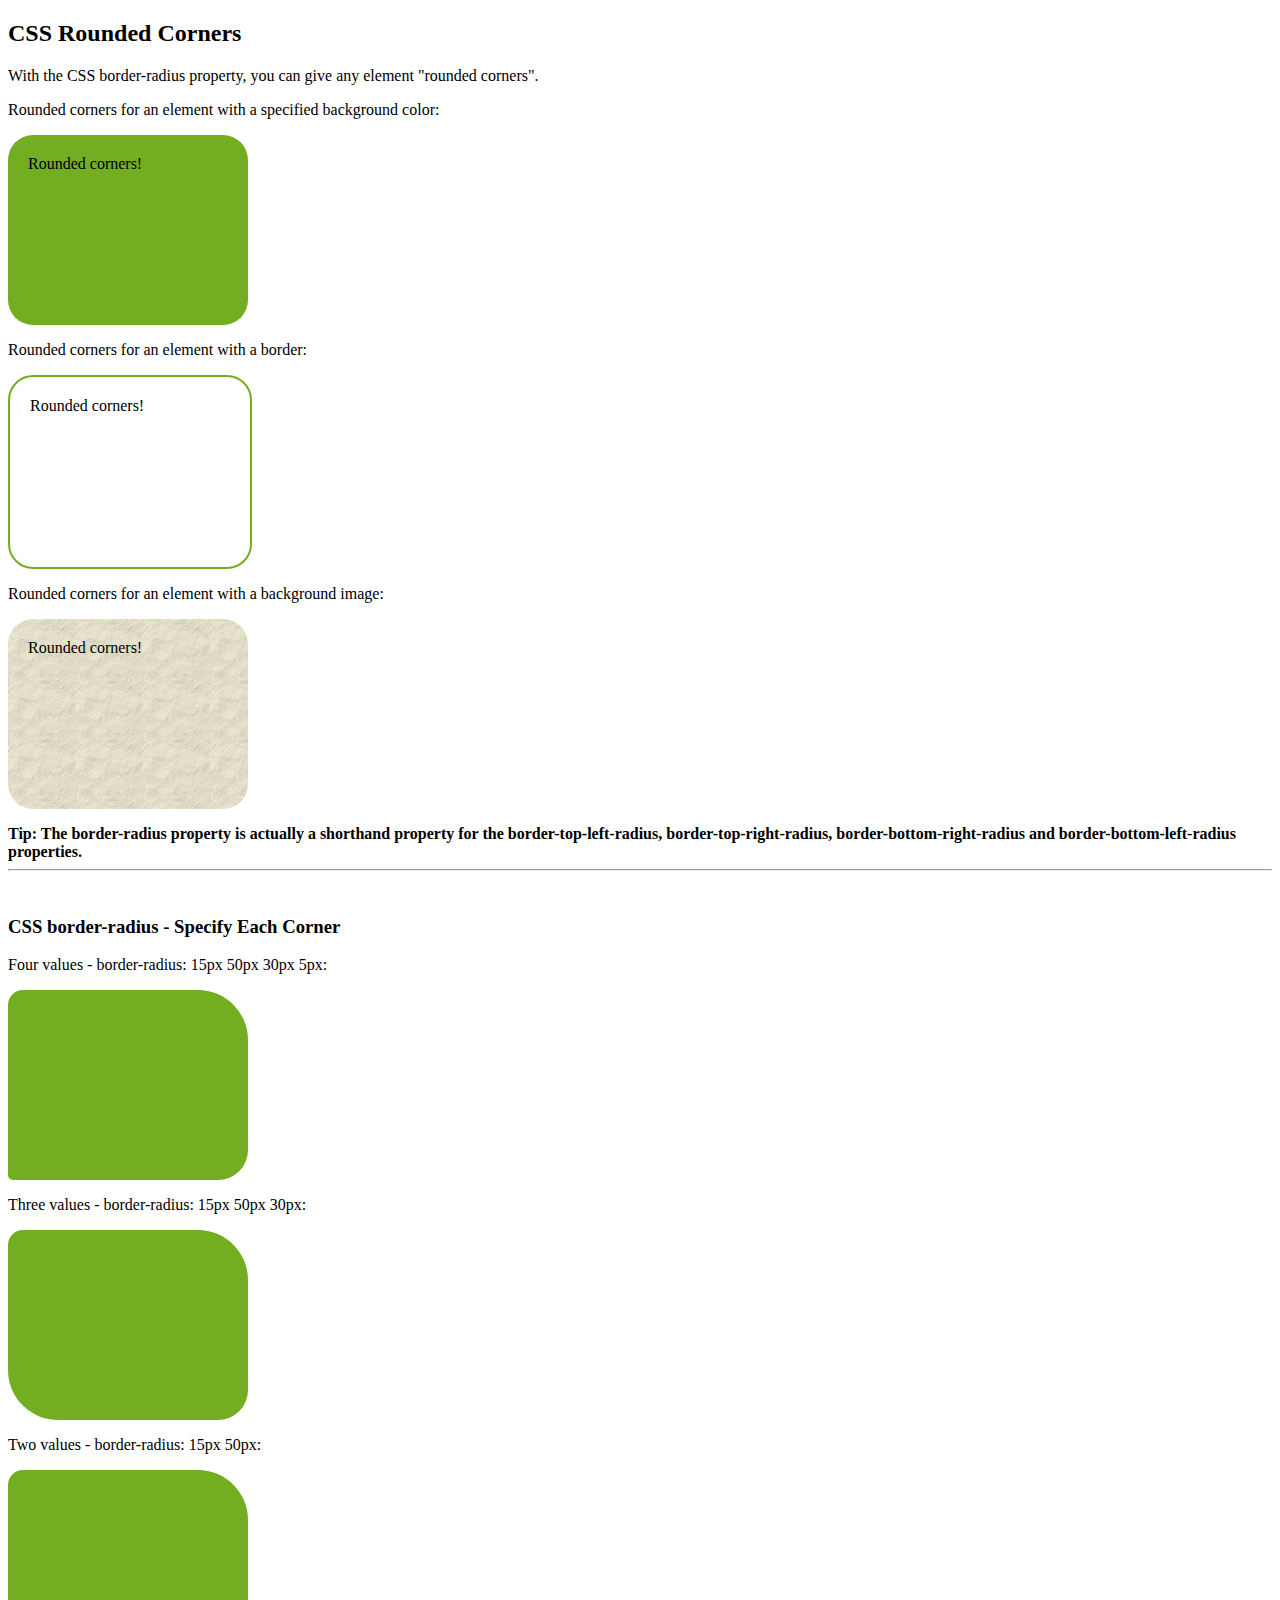
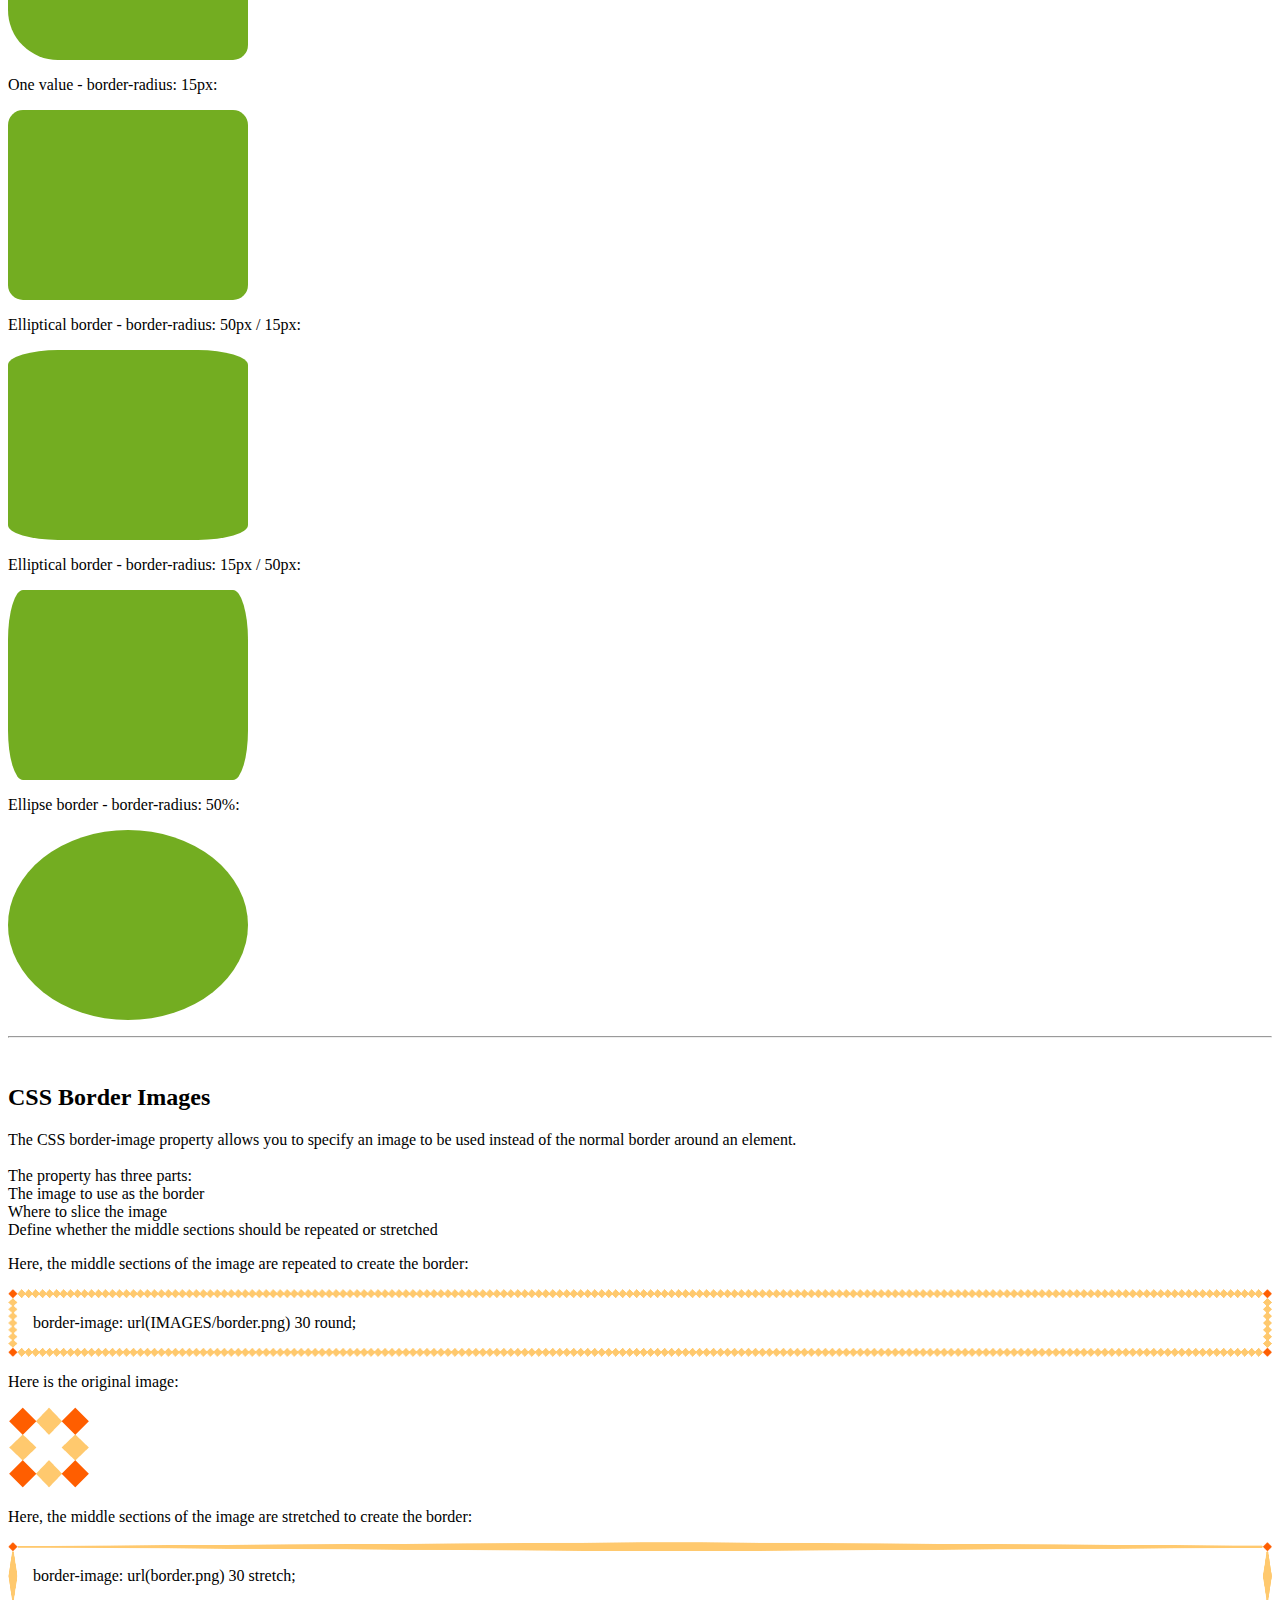
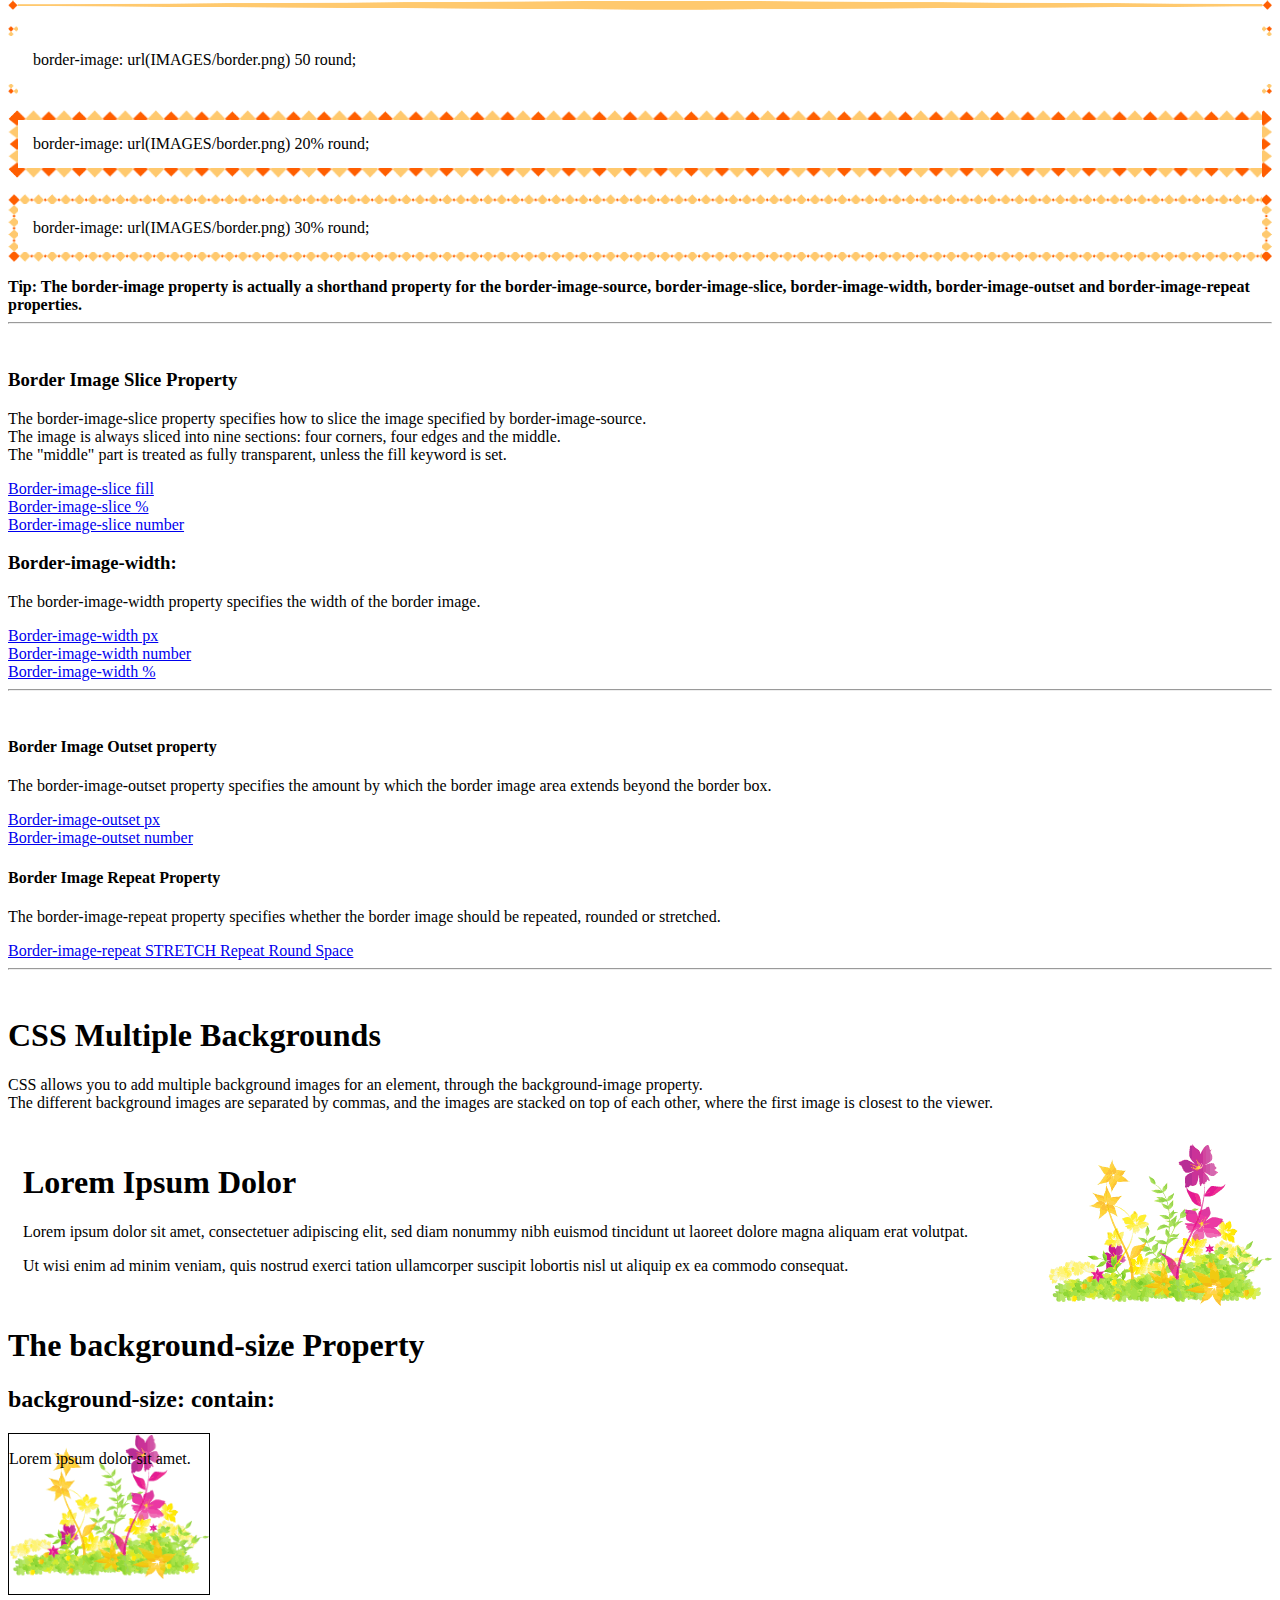
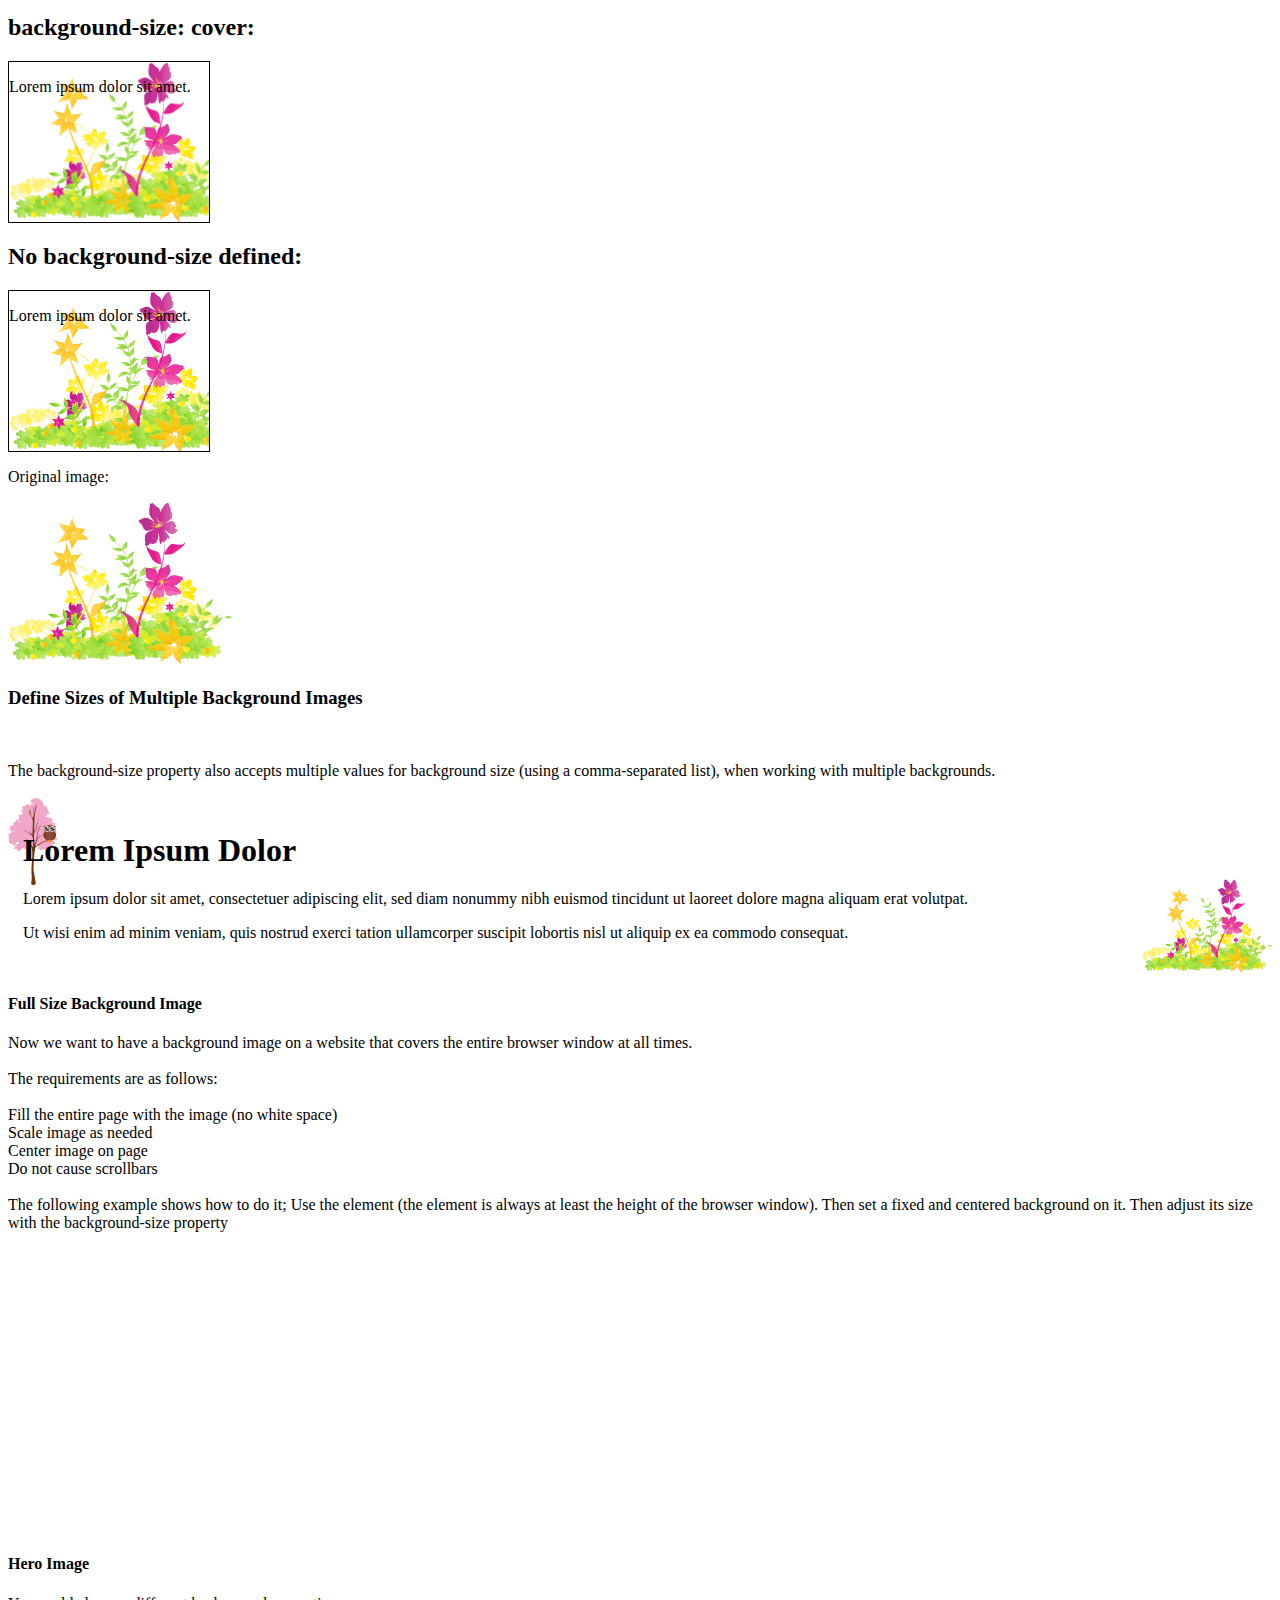
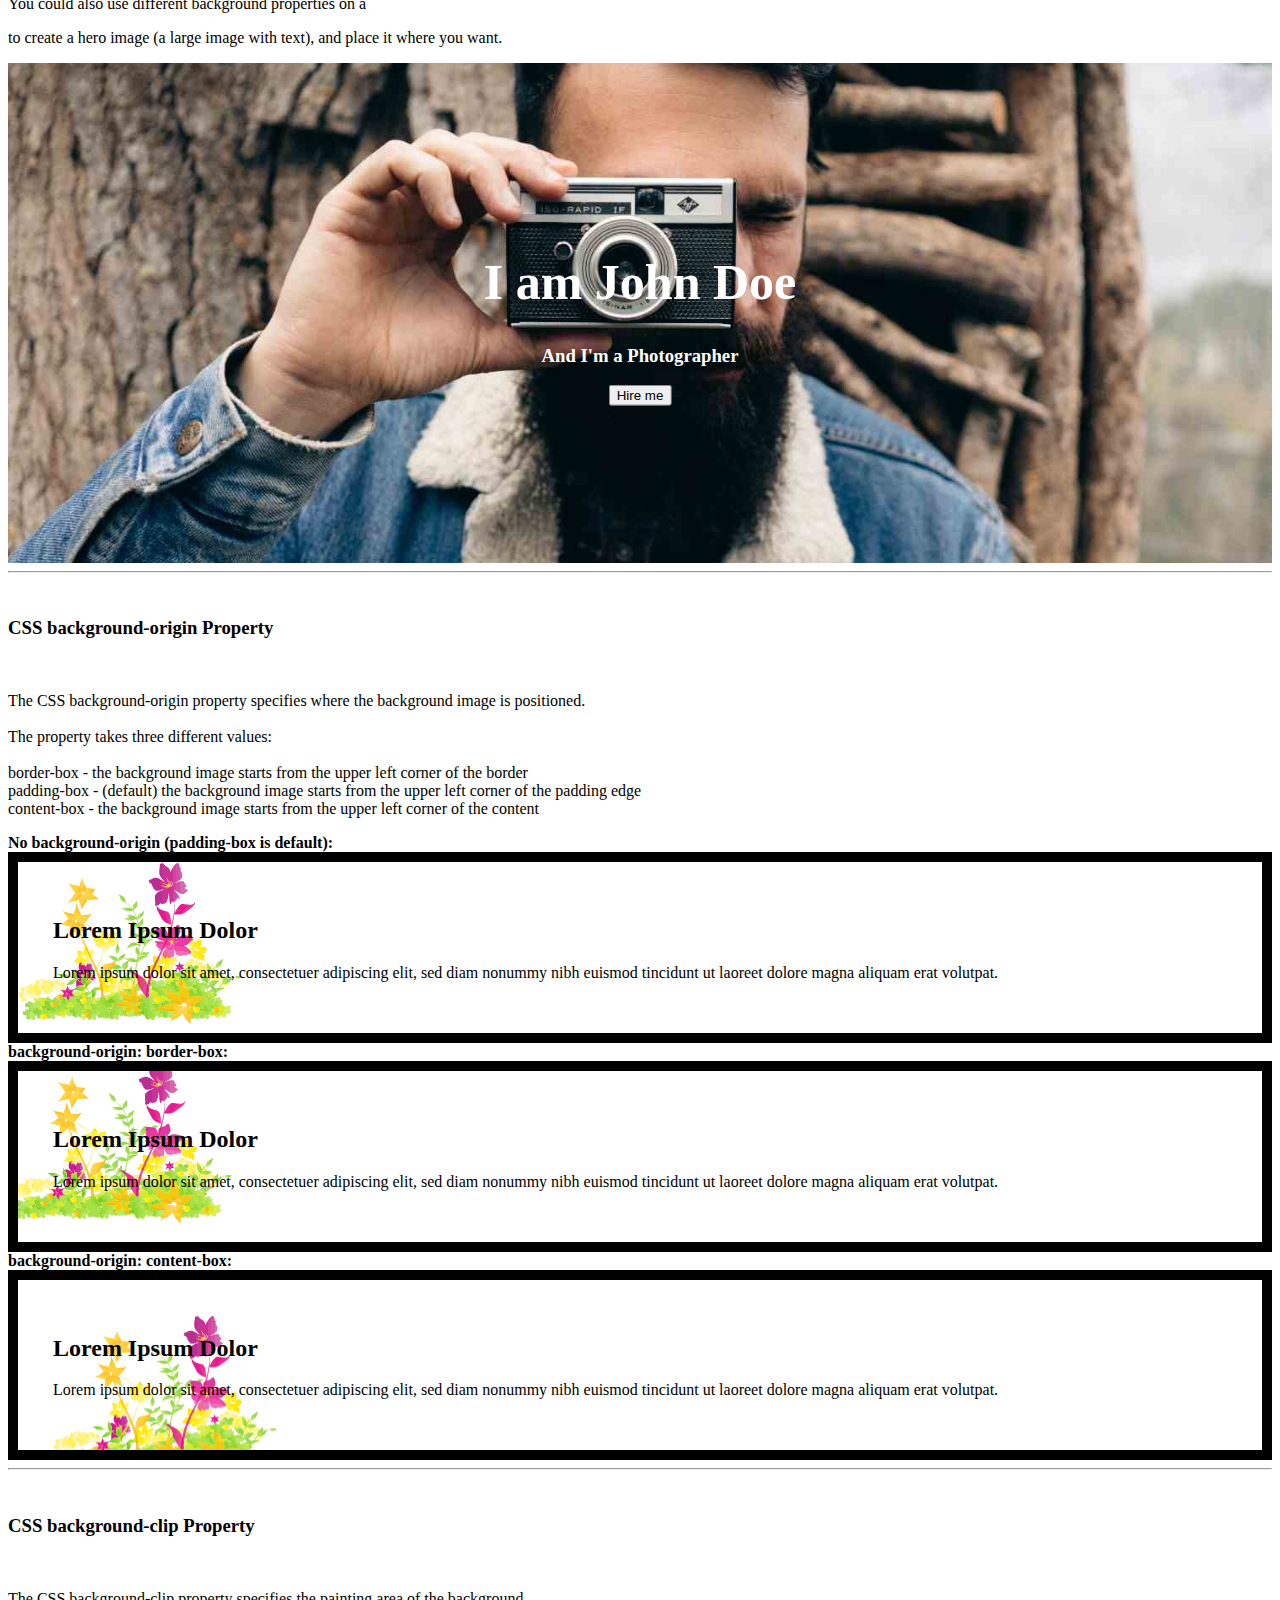
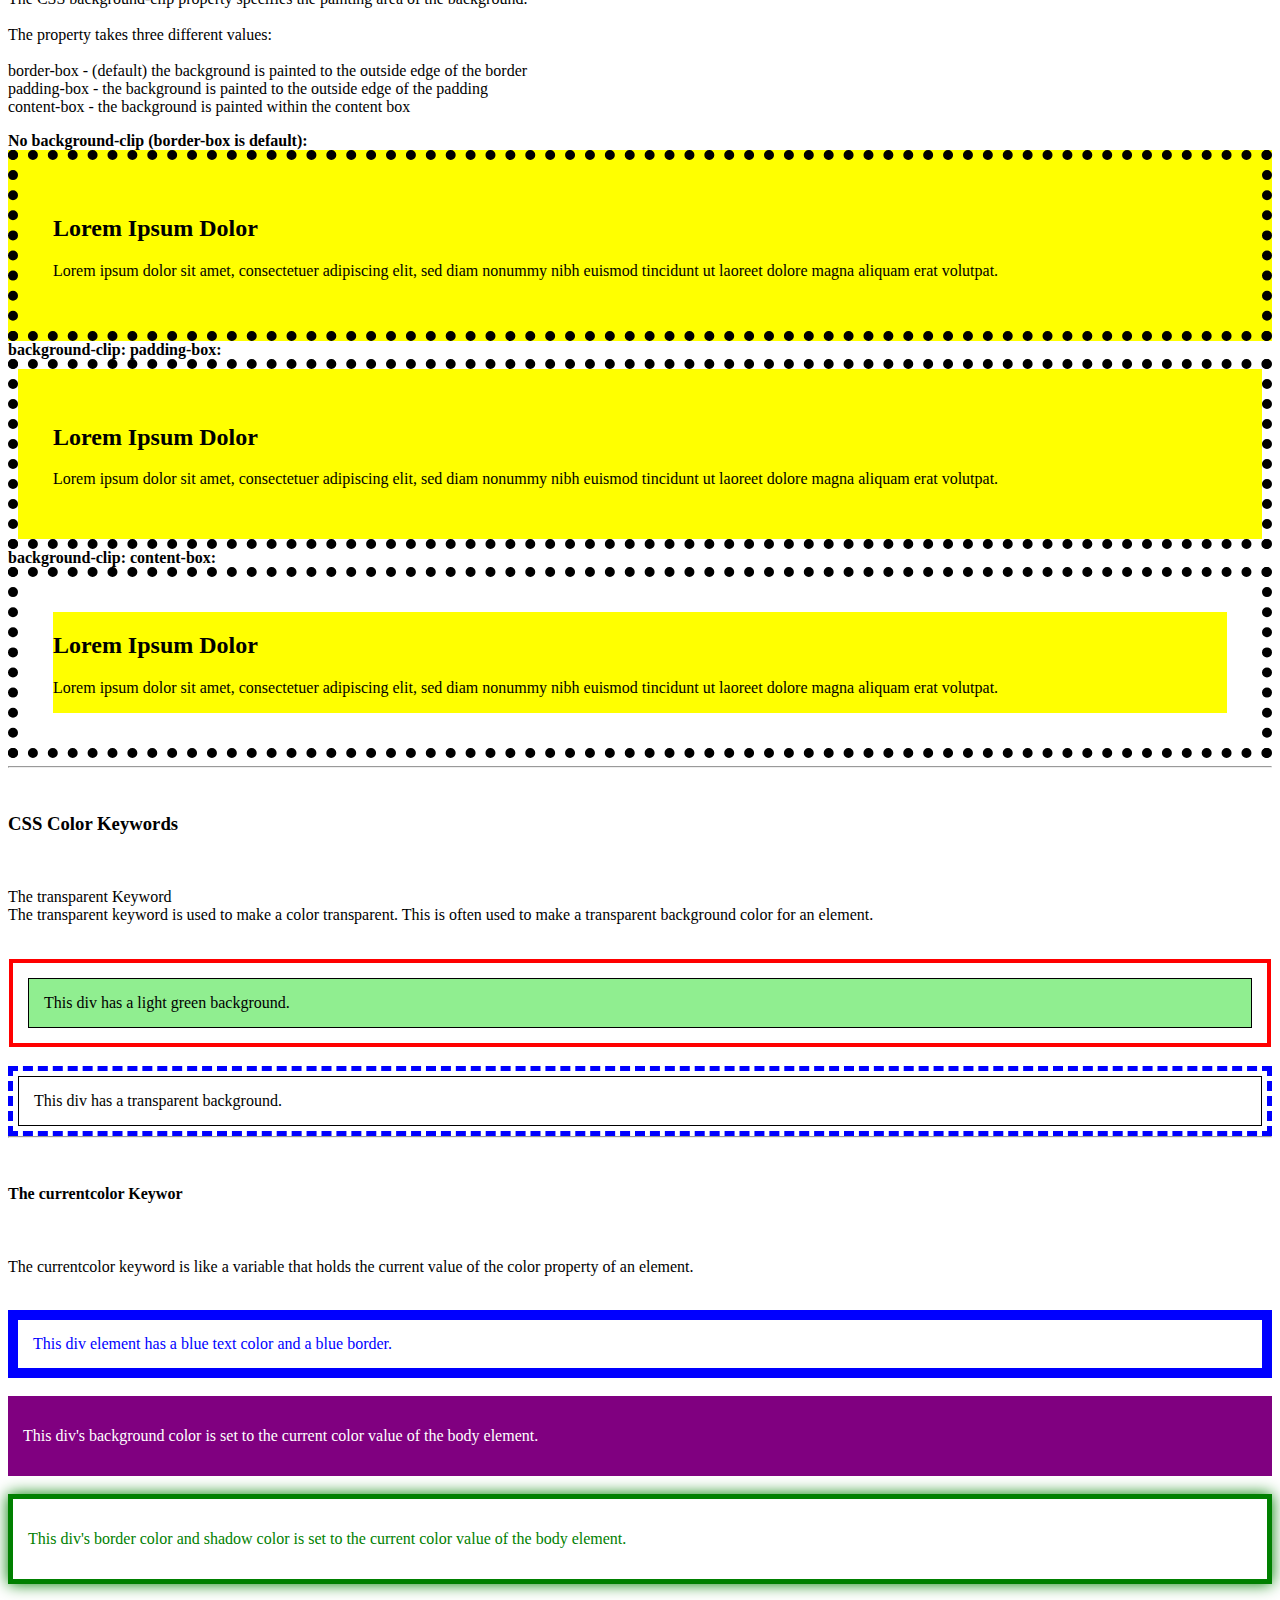
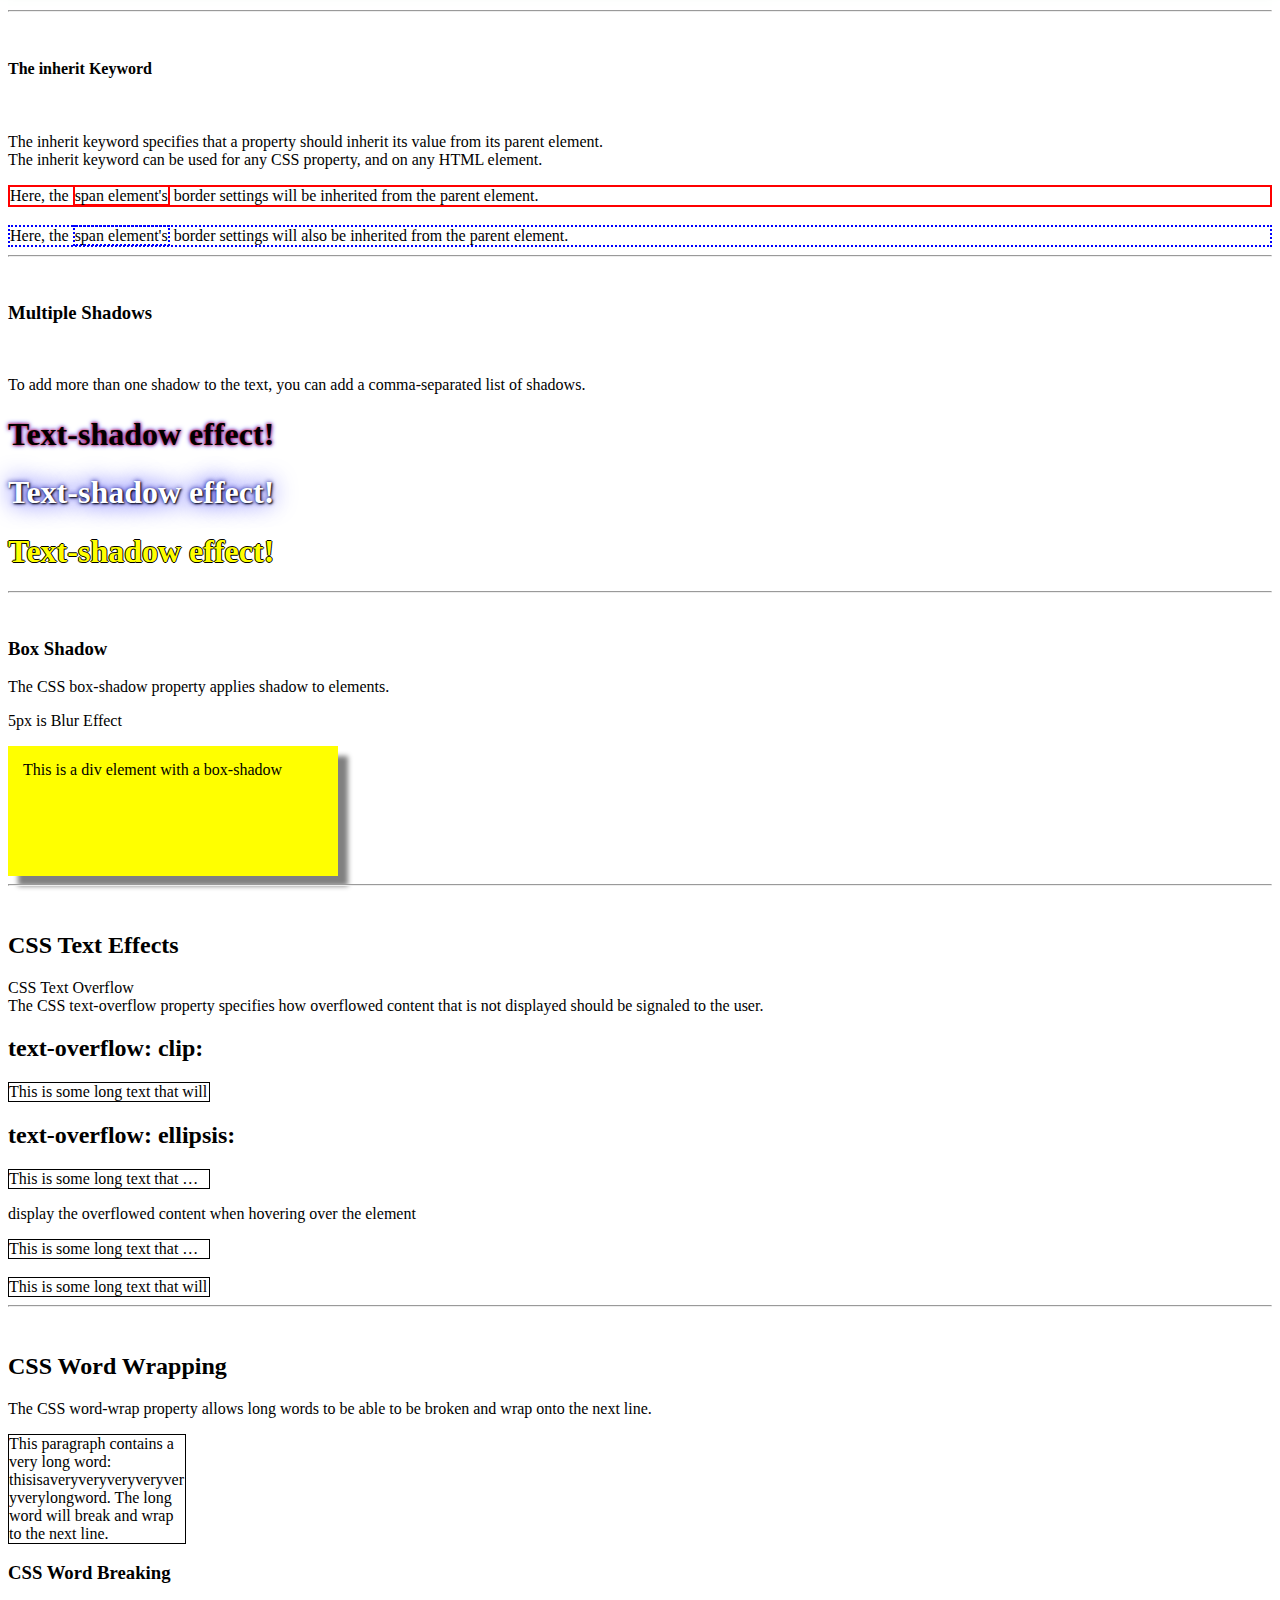
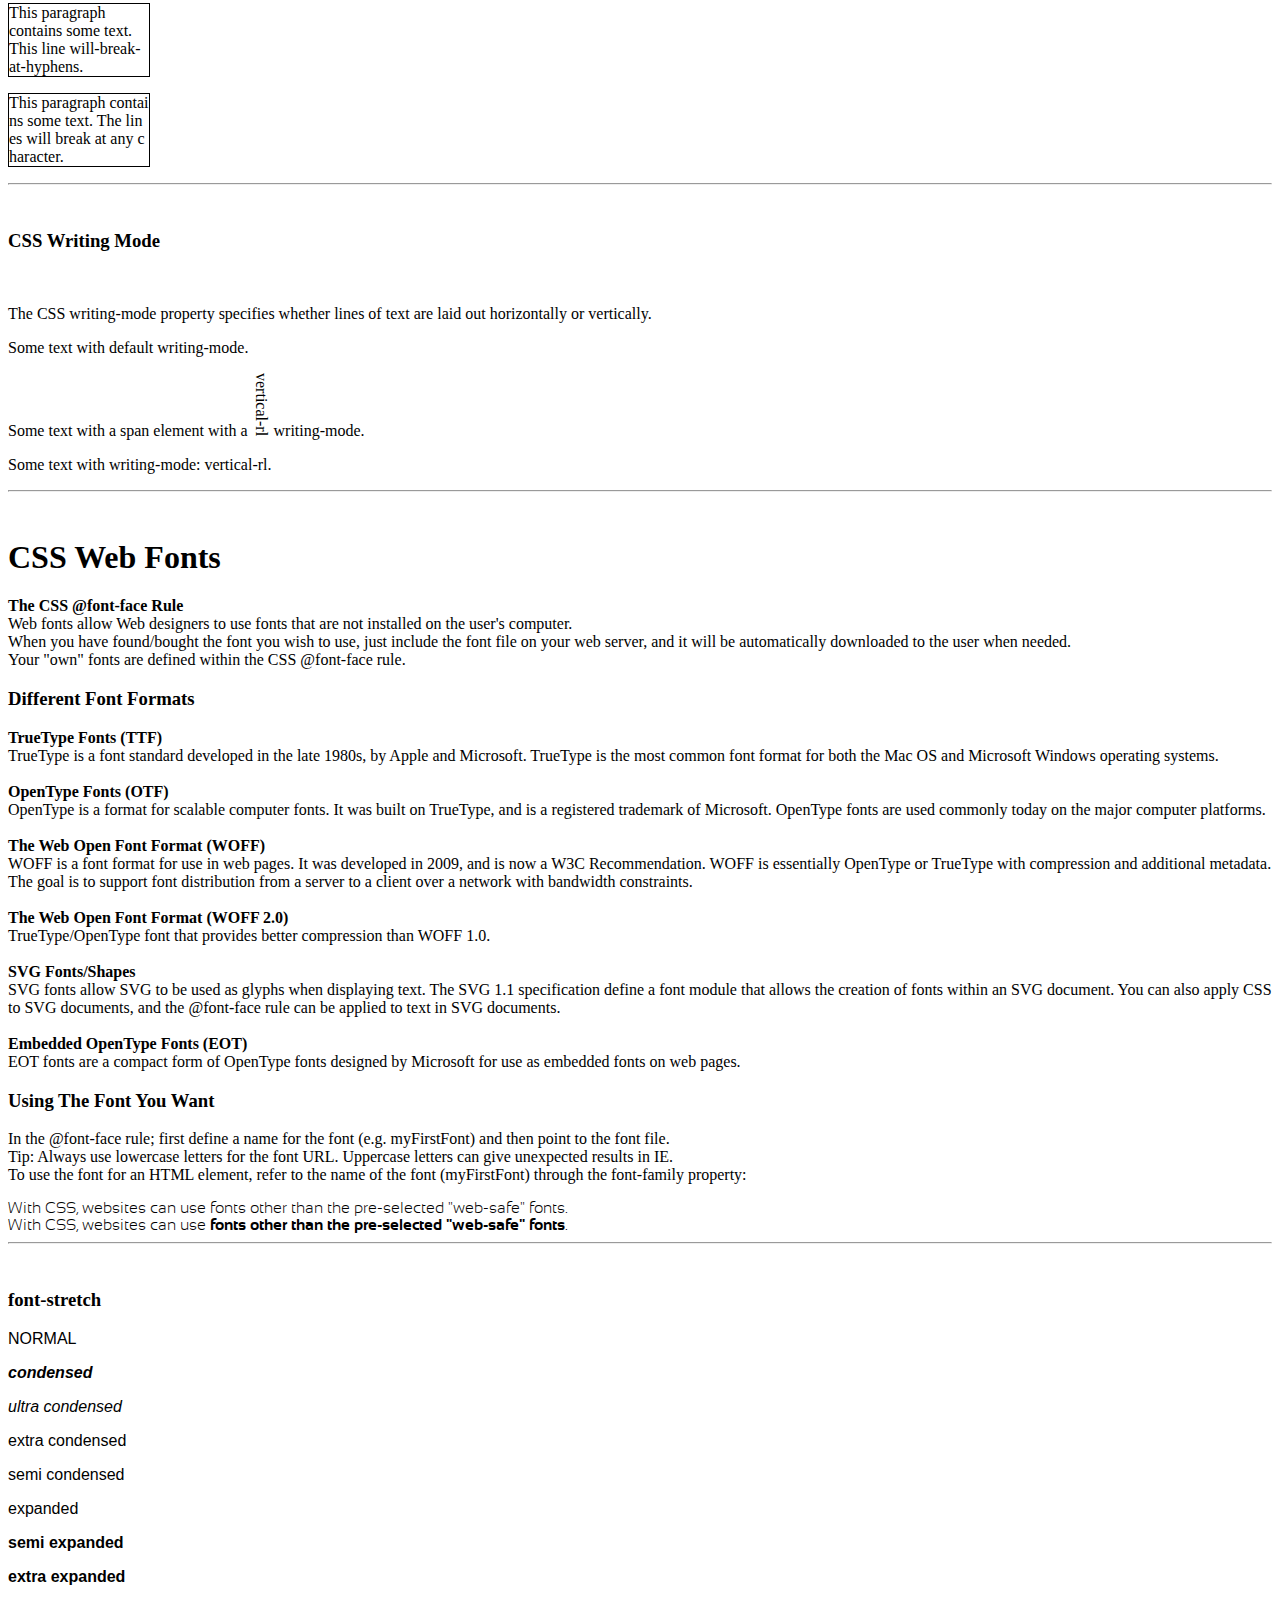
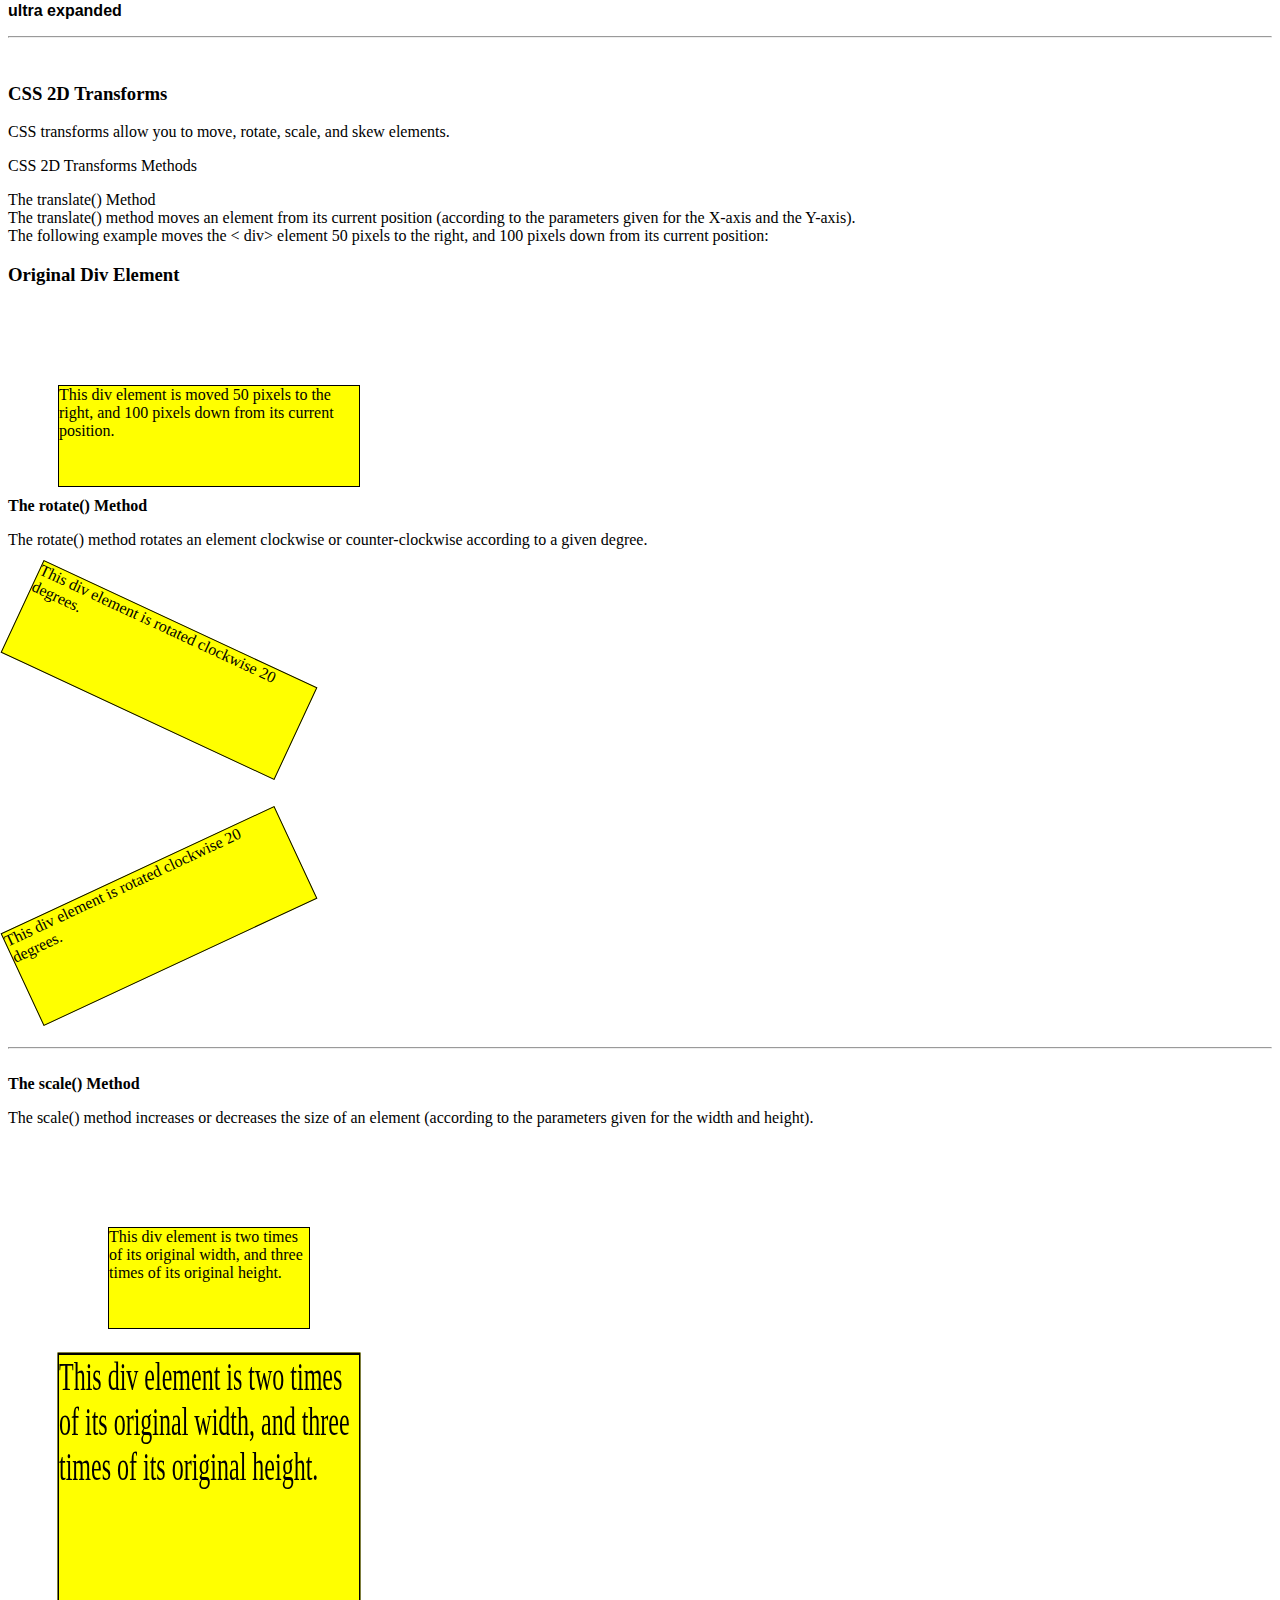
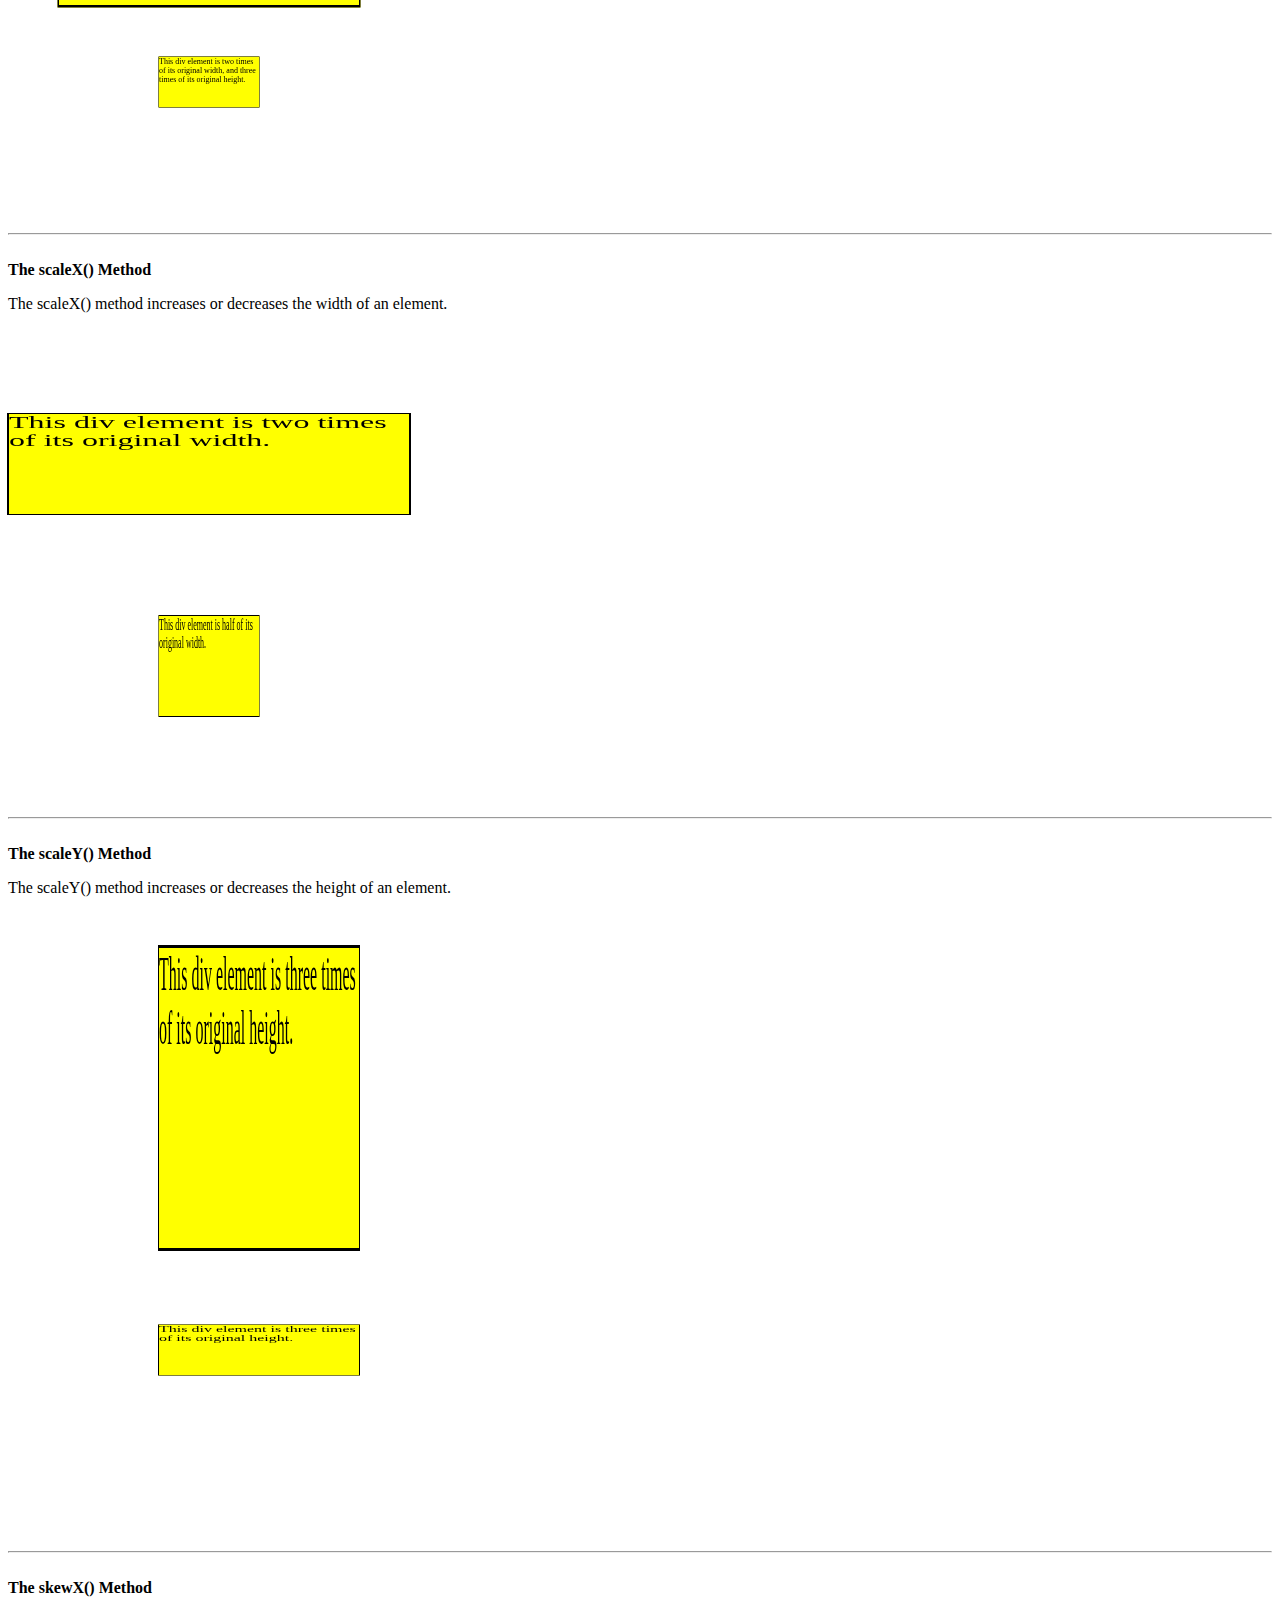
==== commit ec01bf7e: "Update index.html" ====
--- a/index.html
+++ b/index.html
@@ -542,16 +542,17 @@
 <code>animation-play-state: paused|running|initial|inherit;
 </code><br><br><br><br>
 	<h3><a href="https://www.w3schools.com/css/css_tooltip.asp">CSS Tooltip</a></h3><i>click</i>
-<p>A tooltip is often used to specify extra information about something when the user moves the mouse pointer over an element:</p>
+<p>A tooltip is often used to specify extra information about something when the user moves the mouse pointer over an element:</p><hr><br>
 <h3>CSS Styling Images</h3>
 <h3>Rounded Images</h3>
 <img id="rimg" src="IMAGES/paris.jpg" alt="Paris" width="300" height="300">
 <h5>CIrcled images</h5>
 <img id="cimg" src="IMAGES/paris.jpg" alt="Paris" width="300" height="300">
 <h5>Thumbnail Images</h5>
+	<p>Use the border property to create thumbnail images.</p>
 <a href="Images/paris.jpg">
 <img id="timg" src="IMAGES/paris.jpg" alt="paris"></a>
-
+<hr<br>
 	<h3>Responsive Images</h3><br>
 <p>Responsive images will automatically adjust to fit the size of the screen.</p>
 <img id="reimg" src="IMAGES/img_5terre_wide.jpg" alt="Cinque Terre" width="1000" height="300">
@@ -559,59 +560,67 @@
 <p>To center an image, set left and right margin to auto and make it into a block element:</p>
 <img id="ceimg" src="IMAGES/paris.jpg" alt="Paris" style="width:50%">
 	<p><h5>Image Filters</h5><br>The CSS filter property adds visual effects (like blur and saturation) to an element.</p>
-<p>normal img :</p>
-<img src="IMAGES/pineapple.jpg" alt="Pineapple" width="300" height="300"><br>
-<p>BLur Image :</p>
+<h4>Normal img :</h4>
+<img src="pineapple.jpg" alt="Pineapple" width="300" height="300"><br>
+<h4>Blur Image :</h4>
+	<p>Applies a blur effect to the image. A larger value will create more blur.</p>
 <img class="blur" src="pineapple.jpg" alt="Pineapple" width="300" height="300"><br>
-<p>Brightness Image :</p>
+<h4>Brightness Image :</h4>
+	<p>Adjusts the brightness of the image.
+<br><br>
+0% will make the image completely black.<br>
+100% (1) is default and represents the original image.<br>
+		Values over 100% will provide brighter results.</p>
 <img class="brightness" src="pineapple.jpg" alt="Pineapple" width="300" height="300"><br>
 <img class="brightness1" src="pineapple.jpg" alt="Pineapple" width="300" height="300"><br>
-<p>Contrast Image :</p>
+<h4>Contrast Image :</h4>
+	
 <img class="contrast" src="pineapple.jpg" alt="Pineapple" width="300" height="300"><br>
 <img class="contrast1" src="pineapple.jpg" alt="Pineapple" width="300" height="300"><br>
 <img class="contrast2" src="pineapple.jpg" alt="Pineapple" width="300" height="300"><br>
-<p>Grayscale Image :</p>
+<h4>Grayscale Image :</h4>
 <img class="grayscale" src="pineapple.jpg" alt="Pineapple" width="300" height="300"><br>
 <img class="grayscale1" src="pineapple.jpg" alt="Pineapple" width="300" height="300"><br>
 <img class="grayscale2" src="pineapple.jpg" alt="Pineapple" width="300" height="300"><br>
-<p>Huerotate</p>
+<h4>Hue rotate :</h4>
 <img class="huerotate" src="pineapple.jpg" alt="Pineapple" width="300" height="300"><br>
 <img class="huerotate1" src="pineapple.jpg" alt="Pineapple" width="300" height="300"><br>
 <img class="huerotate2" src="pineapple.jpg" alt="Pineapple" width="300" height="300"><br>
 <img class="huerotate3" src="pineapple.jpg" alt="Pineapple" width="300" height="300"><br>
 <img class="huerotate4" src="pineapple.jpg" alt="Pineapple" width="300" height="300"><br>
-<p>INvert Image :</p>
+<h4>Invert Image :</h4>
 <img class="invert" src="pineapple.jpg" alt="Pineapple" width="300" height="300"><br>
 <img class="invert1" src="pineapple.jpg" alt="Pineapple" width="300" height="300"><br>
 <img class="invert2" src="pineapple.jpg" alt="Pineapple" width="300" height="300"><br>
 <img class="invert3" src="pineapple.jpg" alt="Pineapple" width="300" height="300"><br>
 <img class="invert4" src="pineapple.jpg" alt="Pineapple" width="300" height="300"><br>
-<p>Opacity Image :</p>
+<h4>Opacity Image :</h4>
 <img class="opacity" src="pineapple.jpg" alt="Pineapple" width="300" height="300"><br>
 <img class="opacity1" src="pineapple.jpg" alt="Pineapple" width="300" height="300"><br>
 <img class="opacity2" src="pineapple.jpg" alt="Pineapple" width="300" height="300"><br>
 <img class="opacity3" src="pineapple.jpg" alt="Pineapple" width="300" height="300"><br>
-<p>Saturate Image :</p>
+<h4>Saturate Image :</h4>
 <img class="saturate" src="pineapple.jpg" alt="Pineapple" width="300" height="300"><br>
 <img class="saturate1" src="pineapple.jpg" alt="Pineapple" width="300" height="300"><br>
 <img class="saturate2" src="pineapple.jpg" alt="Pineapple" width="300" height="300"><br>
 <img class="saturate3" src="pineapple.jpg" alt="Pineapple" width="300" height="300"><br>
 <img class="saturate4" src="pineapple.jpg" alt="Pineapple" width="300" height="300"><br>
-<p>Sepia Image :</p>
+<h4>Sepia Image :</h4>
 <img class="sepia" src="pineapple.jpg" alt="Pineapple" width="300" height="300"><br>
 <img class="sepia1" src="pineapple.jpg" alt="Pineapple" width="300" height="300"><br>
 <img class="sepia2" src="pineapple.jpg" alt="Pineapple" width="300" height="300"><br>
 <img class="sepia3" src="pineapple.jpg" alt="Pineapple" width="300" height="300"><br>
 <img class="sepia4" src="pineapple.jpg" alt="Pineapple" width="300" height="300"><br>
-<p>Shadow Image :</p>
+<h4>Shadow Image :</h4>
 <img class="shadow" src="pineapple.jpg" alt="Pineapple" width="300" height="300"><br><br><br><br>
 <img class="shadow1" src="pineapple.jpg" alt="Pineapple" width="300" height="300"><br><br><br><br>
 <img class="shadow2" src="pineapple.jpg" alt="Pineapple" width="300" height="300"><br><br><br><br>
 <img class="shadow3" src="pineapple.jpg" alt="Pineapple" width="300" height="300"><br><br><br><br>
 <img class="shadow4" src="pineapple.jpg" alt="Pineapple" width="300" height="300"><br><br><br><br>
 <img class="shadow5" src="pineapple.jpg" alt="Pineapple" width="300" height="300"><br><br><br><br>
-
-<p>Image Hover Overlay</p>
+<hr><br>
+<h3>Image Hover Overlay</h3>
+	<h5>Movse Over Image</h5>
 <div class="container">
   <img src="IMAGES/img_avatar.png" alt="Avatar" class="image">
   <div class="overlay">
@@ -619,6 +628,7 @@
   </div>
 </div>
 <h2>Fade in a Box</h2>
+	<h5>Movse Over Image</h5>
 <div class="container1">
   <img src="IMAGES/img_avatar.png" alt="Avatar" class="image1" style="width:100%">
   <div class="middle1">
@@ -626,71 +636,92 @@
   </div>
 </div>
 <br><br>
-<a href="https://www.w3schools.com/css/css3_images.asp">Styling Images</a><br><br>
-<a href="https://www.w3schools.com/css/css3_image_reflection.asp">CSS Image Reflection</a><br>
+	<h3><a href="https://www.w3schools.com/css/css3_images.asp">Styling Images</a></h3><br><br>
+	<h3><a href="https://www.w3schools.com/css/css3_image_reflection.asp">CSS Image Reflection</a></h3><br>
 <img id="imgreflect" src="IMAGES/img_tree.png"><br><br><br><br><br><br><br><br><br><br><br><br><br><br><br><br><br><br><br><br><br><br><br><br>
-<img id="imgreflect1" src="IMAGES/img_tree.png"><br>
-<a href="https://www.w3schools.com/css/css3_object-fit.asp">CSS The object-fit Property
-</a><br>
-<p>Here is where the object-fit property comes in. The object-fit property can take one of the following values:<br>
+<img id="imgreflect1" src="IMAGES/img_tree.png"><br><hr><br>
+<h3><a href="https://www.w3schools.com/css/css3_object-fit.asp">CSS The object-fit Property
+	</a></h3><br>
+<p>Here is where the object-fit property comes in. The object-fit property can take one of the following values:<br><br>
 fill - This is default. The image is resized to fill the given dimension. If necessary, the image will be stretched or squished to fit<br>
 contain - The image keeps its aspect ratio, but is resized to fit within the given dimension<br>
 cover - The image keeps its aspect ratio and fills the given dimension. The image will be clipped to fit<br>
 none - The image is not resized<br>
 scale-down - the image is scaled down to the smallest version of none or contain</p>
 <img src="IMAGES/paris.jpg"><br>
-<img src="IMAGES/paris.jpg" id="img1"><br>
+<strong>Image scaled down</strong>
+	<img src="IMAGES/paris.jpg" id="img1"><br>
+<strong>Object fit : cover</strong>
 <img src="IMAGES/paris.jpg" id="img2"><br>
-<img src="IMAGES/paris.jpg" id="img3"><br>
+<strong>Object fit : contain</strong>
+	<img src="IMAGES/paris.jpg" id="img3"><br>
+<strong>Object fit : fill</strong>
 <img src="IMAGES/paris.jpg" id="img4"><br>
+<strong>Object fit : none</strong>
 <img src="IMAGES/paris.jpg" id="img5"><br>
 <p>CSS The object-position Property<br>The CSS object-position property is used to specify how an < img> or < video> should be positioned within its container.</p>
-<img src="IMAGES/paris.jpg" alt="Paris" width="400" height="300" id="objpos"><br>
-<img src="IMAGES/paris.jpg" alt="Paris" width="400" height="300" id="objpos1"><br>
-<img src="IMAGES/paris.jpg" alt="Paris" width="400" height="300" id="objpos2"><br>
-<img src="IMAGES/paris.jpg" alt="Paris" width="400" height="300" id="objpos3"><br>
-<p>CSS Buttons</p>
+<strong>Object position : 80% 100%</strong>
+	<img src="IMAGES/paris.jpg" alt="Paris" width="400" height="300" id="objpos"><br>
+<strong>Object position : 15% 100%</strong>
+	<img src="IMAGES/paris.jpg" alt="Paris" width="400" height="300" id="objpos1"><br>
+<strong>Object position : 0% 20%</strong>
+	<img src="IMAGES/paris.jpg" alt="Paris" width="400" height="300" id="objpos2"><br>
+<strong>Object position : 40% 50%</strong>
+	<img src="IMAGES/paris.jpg" alt="Paris" width="400" height="300" id="objpos3"><br><hr><br>
+	<h2><a href="https://www.w3schools.com/css/css3_masking.asp">Images Masking</a></h2><hr><br>
+	<h3>CSS Buttons</h3>
 <button>Default Button</button><br>
+	<strong>A Tag Button</strong>
 <a href="#" class="button">Link Button</a><br>
+	<strong>Button Tag</strong>
 <button class="button">Button</button><br>
+	<strong>Input type Button</strong>
 <input type="button" class="button" value="Input Button"><br>
 <button class="button">Green</button><br>
+<strong>Rounded Buttons<strong>
 <button class="button button2">Blue</button><br>
 <button class="button button3">Red</button><br>
 <button class="button button4">Gray</button><br>
 <button class="button button5">Black</button>
 <br>
-
+	<strong>Hoverable Buttons</strong>
 <button class="button button11">Green</button><br><br>
 <button class="button button21">Blue</button><br><br>
 <button class="button button31">Red</button><br><br>
 <button class="button button41">Gray</button><br><br>
 <button class="button button51">Black</button><br><br>
 <button class="button disabled">Disabled Button</button>
+	<h5>Button Groups</h5>
+	<p>Remove margins and add float:left to each button to create a button group</p>
 <div class="btn-group">
   <button class="button7">Button</button>
   <button class="button7">Button</button>
   <button class="button7">Button</button>
   <button class="button7">Button</button>
 </div><br><br><br><br>
+	<h4>Bordered Button Group</h4>
 <div class="btn-group1">
   <button class="button8">Button</button>
   <button class="button8">Button</button>
   <button class="button8">Button</button>
   <button class="button8">Button</button>
 </div><br><br><br><br>
+	<h4>Vertical Button Group</h4>
+	<p>Use display:block instead of float:left to group the buttons below each other, instead of side by side</p>
 <div class="btn-group2">
   <button class="button9">Button</button>
   <button class="button9">Button</button>
   <button class="button9">Button</button>
   <button class="button9">Button</button>
 </div><br>
+	<h4>Button on Image</h4>
 <div class="container1">
   <img src="IMAGES/img_lights.jpg" alt="Snow" style="width:100%">
   <button class="btn1">Button</button>
 </div>
-<button class="button6" style="vertical-align:middle"><span>Hover </span></button>
-<p>CSS Pagination Examples</p>
+	<h4>Animated Buttons</h4
+<button class="button6" style="vertical-align:middle"><span>Hover </span></button><br><hr><br>
+<h3>CSS Pagination Examples</h3>
 <div id="center">
 <div class="pagination">
   <a href="#">&laquo;</a>
@@ -709,10 +740,10 @@
   <li><a href="#">Pictures</a></li>
   <li><a href="#">Summer 15</a></li>
   <li>Italy</li>
-</ul>
-<p>CSS Multiple Columns</p>
+</ul><br><hr><br>
+	<h4><a href="https://www.w3schools.com/css/css3_multiple_columns.asp">CSS Multiple Columns</a></h4>
 <p>CSS Multi-column Properties<br>
-In this chapter you will learn about the following multi-column properties:<br>
+In this chapter you will learn about the following multi-column properties:<br><br>
 column-count<br>
 column-gap<br>
 column-rule-style<br>
@@ -725,9 +756,9 @@
 <div class="newspaper">
 Lorem ipsum dolor sit amet, consectetuer adipiscing elit, sed diam nonummy nibh euismod tincidunt ut laoreet dolore magna aliquam erat volutpat. Ut wisi enim ad minim veniam, quis nostrud exerci tation ullamcorper suscipit lobortis nisl ut aliquip ex ea commodo consequat. Duis autem vel eum iriure dolor in hendrerit in vulputate velit esse molestie consequat, vel illum dolore eu feugiat nulla facilisis at vero eros et accumsan et iusto odio dignissim qui blandit praesent luptatum zzril delenit augue duis dolore te feugait nulla facilisi. Nam liber tempor cum soluta nobis eleifend option congue nihil imperdiet doming id quod mazim placerat facer possim assum.
 </div>
-<p>CSS User Interface</p>
-<p>CSS Resizing</p>
-<p>RESIZE HORIZANTAL</p>
+<h2>CSS User Interface</h2>
+<h4>CSS Resizing</h4>
+<strong>RESIZE HORIZANTAL</strong>
 <div id="resize">
   <p>Let the user resize only the width of this div element.</p>
   <p>To resize: Click and drag the bottom right corner of this div element.</p>
@@ -741,22 +772,22 @@
 <div id="resize2">
   <p>Let the user resize only the width of this div element.</p>
   <p>To resize: Click and drag the bottom right corner of this div element.</p>
-</div>
-<p>CSS Outline Offset</p>
+</div><hr><br>
+<h2>CSS Outline Offset</h2>
 <p>The outline-offset property adds space between an outline and the edge or border of an element.</p>
 <div class="ex1">This div has a 4 pixels solid red outline 15 pixels outside the border edge.</div>
 <br>
 
-<div class="ex2">This div has a 5 pixels dashed blue outline 5 pixels outside the border edge.</div><br>
-<a href="https://www.w3schools.com/css/css3_box-sizing.asp">CSS BOX SIZING</a>
+<div class="ex2">This div has a 5 pixels dashed blue outline 5 pixels outside the border edge.</div><br><hr><br>
+<h3><a href="https://www.w3schools.com/css/css3_box-sizing.asp">CSS BOX SIZING</a><hr>
 <br>
-<p>CSS Flexbox<br>
+<p><h3>CSS Flexbox<h3><br>
 CSS Flexbox Layout Module<br>
-Before the Flexbox Layout module, there were four layout modes:<br>
+Before the Flexbox Layout module, there were four layout modes:<br><br>
 Block, for sections in a webpage<br>
 Inline, for text<br>
 Table, for two-dimensional table data<br>
-Positioned, for explicit position of an element<br>
+Positioned, for explicit position of an element<br><br>
 The Flexible Box Layout Module, makes it easier to design flexible responsive layout structure without using float or positioning.</p>
 
 <div class="flex-container">
@@ -776,33 +807,121 @@
 	<div>14</div>
 	<div>15</div>
 	<div>16</div>
-	<div>17</div>
-	<div>18</div>
-	<div>19</div>
-	<div>20</div>
 </div>
 <p>The flex container becomes flexible by setting the display property to flex:
-<br>The flex container properties are:<br>
-The flex-direction Property<br>
+<br>The flex container properties are:<br><br>
+	<h4>The flex-direction Property</h4><br>
 The flex-direction property defines in which direction the container wants to stack the flex items.<br>The column value stacks the flex items vertically (from top to bottom):<br><br>The column-reverse value stacks the flex items vertically (but from bottom to top):<br>
 The row value stacks the flex items horizontally (from left to right):<br>
 The row-reverse value stacks the flex items horizontally (but from right to left):</p>
-<p>The flex-wrap Property<br>
+	<strong>Flex direction Column</strong>
+	<div class="flex-container333">
+  <div>1</div>
+  <div>2</div>
+  <div>3</div>  
+</div>
+	<strong>Flex direction row</strong>
+	<div class="flex-container3331">
+  <div>1</div>
+  <div>2</div>
+  <div>3</div>  
+</div><p>Try resizing the browser window.</p>
+	<ul>
+		<li>The column value stacks the flex items vertically (from top to bottom):</li>
+		<li>The column-reverse value stacks the flex items vertically (but from bottom to top):</li>
+		<li>The row value stacks the flex items horizontally (from left to right):</li>
+		<li>The row-reverse value stacks the flex items horizontally (but from right to left):</li>
+	</ul><hr><br>
+	<p><h4>The flex-wrap Property</h4><br>
 The flex-wrap property specifies whether the flex items should wrap or not.<br>
 The examples below have 12 flex items, to better demonstrate the flex-wrap property.</p>
 <p>The wrap value specifies that the flex items will wrap if necessary:<br>
 The nowrap value specifies that the flex items will not wrap (this is default):<br>
 The wrap-reverse value specifies that the flexible items will wrap if necessary, in reverse order:</p>
-<p>The flex-flow Property<br>
+	<p>wrap:</p>
+	<div class="flex-container3332">
+  <div>1</div>
+  <div>2</div>
+  <div>3</div>  
+  <div>4</div>
+  <div>5</div>
+  <div>6</div>  
+  <div>7</div>
+  <div>8</div>
+  <div>9</div>  
+  <div>10</div>
+  <div>11</div>
+  <div>12</div>  
+</div>
+<p>Try resizing the browser window.</p><br><br>
+	<p>nowrap</p>
+	<div class="flex-container3333">
+  <div>1</div>
+  <div>2</div>
+  <div>3</div>  
+  <div>4</div>
+  <div>5</div>
+  <div>6</div>  
+  <div>7</div>
+  <div>8</div>
+  <div>9</div>  
+  <div>10</div>
+  <div>11</div>
+  <div>12</div>  
+</div>
+<p>Try resizing the browser window.</p>	
+	
+	<p><h3>The flex-flow Property<h3><br>
 The flex-flow property is a shorthand property for setting both the flex-direction and flex-wrap properties.</p>
-<p>The justify-content Property<br>
+<div class="flex-container3334">
+  <div>1</div>
+  <div>2</div>
+  <div>3</div>  
+  <div>4</div>
+  <div>5</div>
+  <div>6</div>  
+  <div>7</div>
+  <div>8</div>
+  <div>9</div>  
+  <div>10</div>
+  <div>11</div>
+  <div>12</div>  
+</div>
+
+<p>Try resizing the browser window.</p>
+	<p><h3>The justify-content Property</h3><br>
 The justify-content property is used to align the flex items:<br>
 The center value aligns the flex items at the center of the container:<br>
 The flex-start value aligns the flex items at the beginning of the container (this is default):<br>
 The flex-end value aligns the flex items at the end of the container:<br>
 The space-around value displays the flex items with space before, between, and after the lines:<br>
 The space-between value displays the flex items with space between the lines:</p>
-<p>The align-items Property<br>
+	<p>justify-content: center</p>
+	<div class="flex-container3335">
+  <div>1</div>
+  <div>2</div>
+  <div>3</div>  
+</div>
+	<p>justify-content: flex-start</p>
+	<div class="flex-container3336">
+  <div>1</div>
+  <div>2</div>
+  <div>3</div>  
+</div>
+	<p>justify-content: space-around</p>
+	<div class="flex-container3337">
+  <div>1</div>
+  <div>2</div>
+  <div>3</div>  
+</div>
+	<p>justify-content: space-between</p>
+	<div class="flex-container3338">
+  <div>1</div>
+  <div>2</div>
+  <div>3</div>  
+</div>
+	
+	<p><a href="https://www.w3schools.com/cssref/playit.asp?filename=playcss_align-items&preval=stretch">The align-items Property</a><br>
 The align-items property is used to align the flex items.</p>
 <p>The center value aligns the flex items in the middle of the container:<br>
 The flex-start value aligns the flex items at the top of the container:<br>
@@ -810,7 +929,7 @@
 The stretch value stretches the flex items to fill the container (this is default):<br>
 The baseline value aligns the flex items such as their baselines aligns:</p>
 
-<p>The align-content Property
+<p><a href="https://www.w3schools.com/cssref/playit.asp?filename=playcss_align-content&preval=space-between">The align-content Property</a><br>
 The align-content property is used to align the flex lines.<br>
 The space-between value displays the flex lines with equal space between them:<br>
 The space-around value displays the flex lines with space before, between, and after them:<br>
@@ -818,7 +937,7 @@
 The flex-start value displays the flex lines at the start of the container:<br>
 The flex-end value displays the flex lines at the end of the container: </p>
 
-<p>The flex item properties are:<br>
+	<p><h4>The flex item properties are</h4><br>
 order<br>
 flex-grow<br>
 flex-shrink<br>
@@ -826,7 +945,7 @@
 flex<br>
 align-self
 </p>
-<p>The order Property<br>
+<p><h4>The order Property</h4><br>
 The order property specifies the order of the flex items.</p>
 <div class="flex-container1">
 	<div style="order: 3">1</div>
@@ -835,14 +954,14 @@
 	<div style="order: 1">4</div>
 </div>
 
-<p>The flex-grow Property<br>
+<p><h3>The flex-grow Property</h3><br>
 The flex-grow property specifies how much a flex item will grow relative to the rest of the flex items.</p>
 <div class="flex-container2">
 	<div style="flex-grow: 1">1</div>
 	<div style="flex-grow: 1">2</div>
 	<div style="flex-grow: 8">3</div>
 </div>
-<p>The flex-shrink Property<br>
+	<p><h3>The flex-shrink Property</h3><br>
 The flex-shrink property specifies how much a flex item will shrink relative to the rest of the flex items.</p>
 <div class="flex-container3">
 	<div>1</div>
@@ -856,7 +975,7 @@
 	<div>9</div>
 	<div>10</div>
 </div>
-<p>The flex-basis Property<br>
+<p><h3>The flex-basis Property</h3><br>
 The flex-basis property specifies the initial length of a flex item.</p>
 <div class="flex-container3">
 	<div>1</div>
@@ -864,9 +983,9 @@
 	<div style="flex-basis: 200px">3</div>
 	<div>4</div>
 </div>
-<p>The flex Property<br>
+<p><h3>The flex Property</h3><br>
 The flex property is a shorthand property for the flex-grow, flex-shrink, and flex-basis properties.</p>
-<p>The align-self Property<br>
+	<p><h3>The align-self Property</h3><br>
 The align-self property specifies the alignment for the selected item inside the flexible container.<br>
 The align-self property overrides the default alignment set by the container's align-items property.</p>
 <div class="flex-container4">
@@ -874,11 +993,11 @@
 	<div style="align-self:flex-start;">2</div>
 	<div style="align-self:center;">3</div>
 	<div style="align-self: flex-end;">4</div>
-</div>
+</div><br><hr><br>
 <h1>CSS Grid Layout Module</h1>
-<p>Grid Layout<br>
+<p><h4>Grid Layout</h4><br>
 The CSS Grid Layout Module offers a grid-based layout system, with rows and columns, making it easier to design web pages without having to use floats and positioning.</p>
-<p>Grid Elements<br>
+<p><h4>Grid Elements</h4><br>
 A grid layout consists of a parent element, with one or more child elements.</p>
 <div class="grid-container">
   <div class="grid-item">1</div>
@@ -892,7 +1011,7 @@
   <div class="grid-item">9</div>  
 </div>
 
-<p>Display Property<br>
+<p><h3>Display Property</h3><br>
 An HTML element becomes a grid container when its display property is set to grid or inline-grid.<br>
 All direct children of the grid container automatically become grid items.</p><br><br>
 <p>You can adjust the gap size by using one of the following properties:<br>
@@ -929,7 +1048,7 @@
 <code>  grid-gap: 50px 100px;</code>
 <p>The grid-gap property can also be used to set both the row gap and the column gap in one value:</p>
 <code>  grid-gap: 50px;</code>
-<p>Grid Lines<br>
+	<p><h4>Grid Lines</h4><br>
 The lines between columns are called column lines.<br>
 The lines between rows are called row lines.</p>
 
@@ -989,8 +1108,8 @@
   <div>7</div>
   <div>8</div>
 </div>
-<p>The grid-template-rows Property<br>
-The grid-template-rows property defines the height of each row.</p>
+<h3>The grid-template-rows Property</h3><br>
+<p>The grid-template-rows property defines the height of each row.</p>
 
 <div class="grid-container13">
   <div>1</div>
@@ -1000,7 +1119,7 @@
   <div>5</div>
   <div>6</div>  
 </div>
-<p>The justify-content Property<br>
+<p><h3>The justify-content Property</h3><br>
 The justify-content property is used to align the whole grid inside the container.</p>
 <p>Note: The grid's total width has to be less than the container's width for the justify-content property to have any effect.</p>
 <div class="grid-container14">
@@ -1011,7 +1130,7 @@
   <div>5</div>
   <div>6</div>  
 </div>
-<p>The align-content Property<br>
+<p><h3>The align-content Property</h3><br>
 The align-content property is used to vertically align the whole grid inside the container.</p>
 <p>Note: The grid's total height has to be less than the container's height for the align-content property to have any effect.</p>
 <div class="grid-container15">
@@ -1023,7 +1142,7 @@
   <div>6</div>  
 </div>
 
-<p>The grid-column Property:<br>
+<p><h3>The grid-column Property</h3>:<br>
 The grid-column property defines on which column(s) to place an item.<br>
 You define where the item will start, and where the item will end.</p>
 <div class="grid-container9">
@@ -1043,7 +1162,7 @@
 	<div class="item44">14</div>
 	<div class="item45">15</div>
 </div>
-<p>The grid-row Property:<br>
+<p><h3>The grid-row Property</h3>:<br>
 The grid-row property defines on which row to place an item.<br>
 You define where the item will start, and where the item will end.</p>
 <div class="grid-container8">
@@ -1064,7 +1183,7 @@
 	<div class="item65">15</div>
 </div>
 
-<p>The grid-area Property<br>
+<p><h3>The grid-area Property</h3><br>
 The grid-area property can be used as a shorthand property for the grid-row-start, grid-column-start, grid-row-end and the grid-column-end properties.</p>
 <div class="grid-container7">
 	<div class="item71">1</div>
@@ -1084,7 +1203,7 @@
 	<div class="item85">15</div>
 </div>
 
-<p>Naming Grid Items<br>
+<p><h3>Naming Grid Items</h3><br>
 The grid-area property can also be used to assign names to grid items.<br>
 Named grid items can be referred to by the grid-template-areas property of the grid container.</p>
 
@@ -1113,6 +1232,8 @@
   <div class="itema9">9</div>
 </div>
 <br><br><br><br>
+<p>To define two rows, define the column of the second row inside another set of apostrophes:</p>
+<p>Make "item1" span two columns and two rows:</P>
 <div class="grid-container51">
   <div class="itemb1">1</div>
   <div class="itemb2">2</div>
@@ -1131,7 +1252,7 @@
   <div class="itemc5">Footer</div>
 </div>
 
-<p>The Order of the Items<br>
+<p><h3>The Order of the Items</h3><br>
 The Grid Layout allows us to position the items anywhere we like.<br>
 The first item in the HTML code does not have to appear as the first item in the grid.</p>
 
@@ -1151,8 +1272,8 @@
   <div class="iteme4">4</div>
   <div class="iteme5">5</div>
   <div class="iteme6">6</div>
-</div>
-<h2>Tabels</h2>
+</div><hr><br>
+<h1>Tabels</h1>
 	<div style="overflow: hidden;">
 	<table class="t1">
 		<thead class="t1">
@@ -1171,6 +1292,8 @@
 		</tbody>
 	</table>
 </div>
+
+<h3>Hover all the row</h3>
 	<table class="t2">
   <tr class="t2">
     <th class="t2">Firstname</th>
@@ -1198,6 +1321,7 @@
     <td class="t2">$250</td>
   </tr>
 </table>
+<h3>Zebra Strip Lines Rows</h3>
 <table id="customers">
   <tr>
     <th>Company</th>
@@ -1361,8 +1485,8 @@
     <td>Giovanni Rovelli</td>
     <td>Italy</td>
   </tr>
-</table>
-
+</table><br>br>
+<hr><br>
 
 
 
--- a/CSS ADVANCED reference.css
+++ b/CSS ADVANCED reference.css
@@ -114,8 +114,8 @@
 
 .div1 {
   border: 1px solid black;
-  height: 120px;
-  width: 150px;
+  height: 160px;
+  width: 200px;
   background: url(IMAGES/img_flwr.gif);
   background-repeat: no-repeat;
   background-size: contain;
@@ -123,8 +123,8 @@
 
 .div2 {
   border: 1px solid black;
-  height: 120px;
-  width: 150px;
+  height: 160px;
+  width: 200px;
   background: url(IMAGES/img_flwr.gif);
   background-repeat: no-repeat;
   background-size: cover;
@@ -132,8 +132,8 @@
 
 .div3 {
   border: 1px solid black;
-  height: 120px;
-  width: 150px;
+  height: 160px;
+  width: 200px;
   background: url(IMAGES/img_flwr.gif);
   background-repeat: no-repeat;
 }
@@ -2023,4 +2023,4 @@
 table.d {
   table-layout: fixed;
   width: 100%;  
-}+}
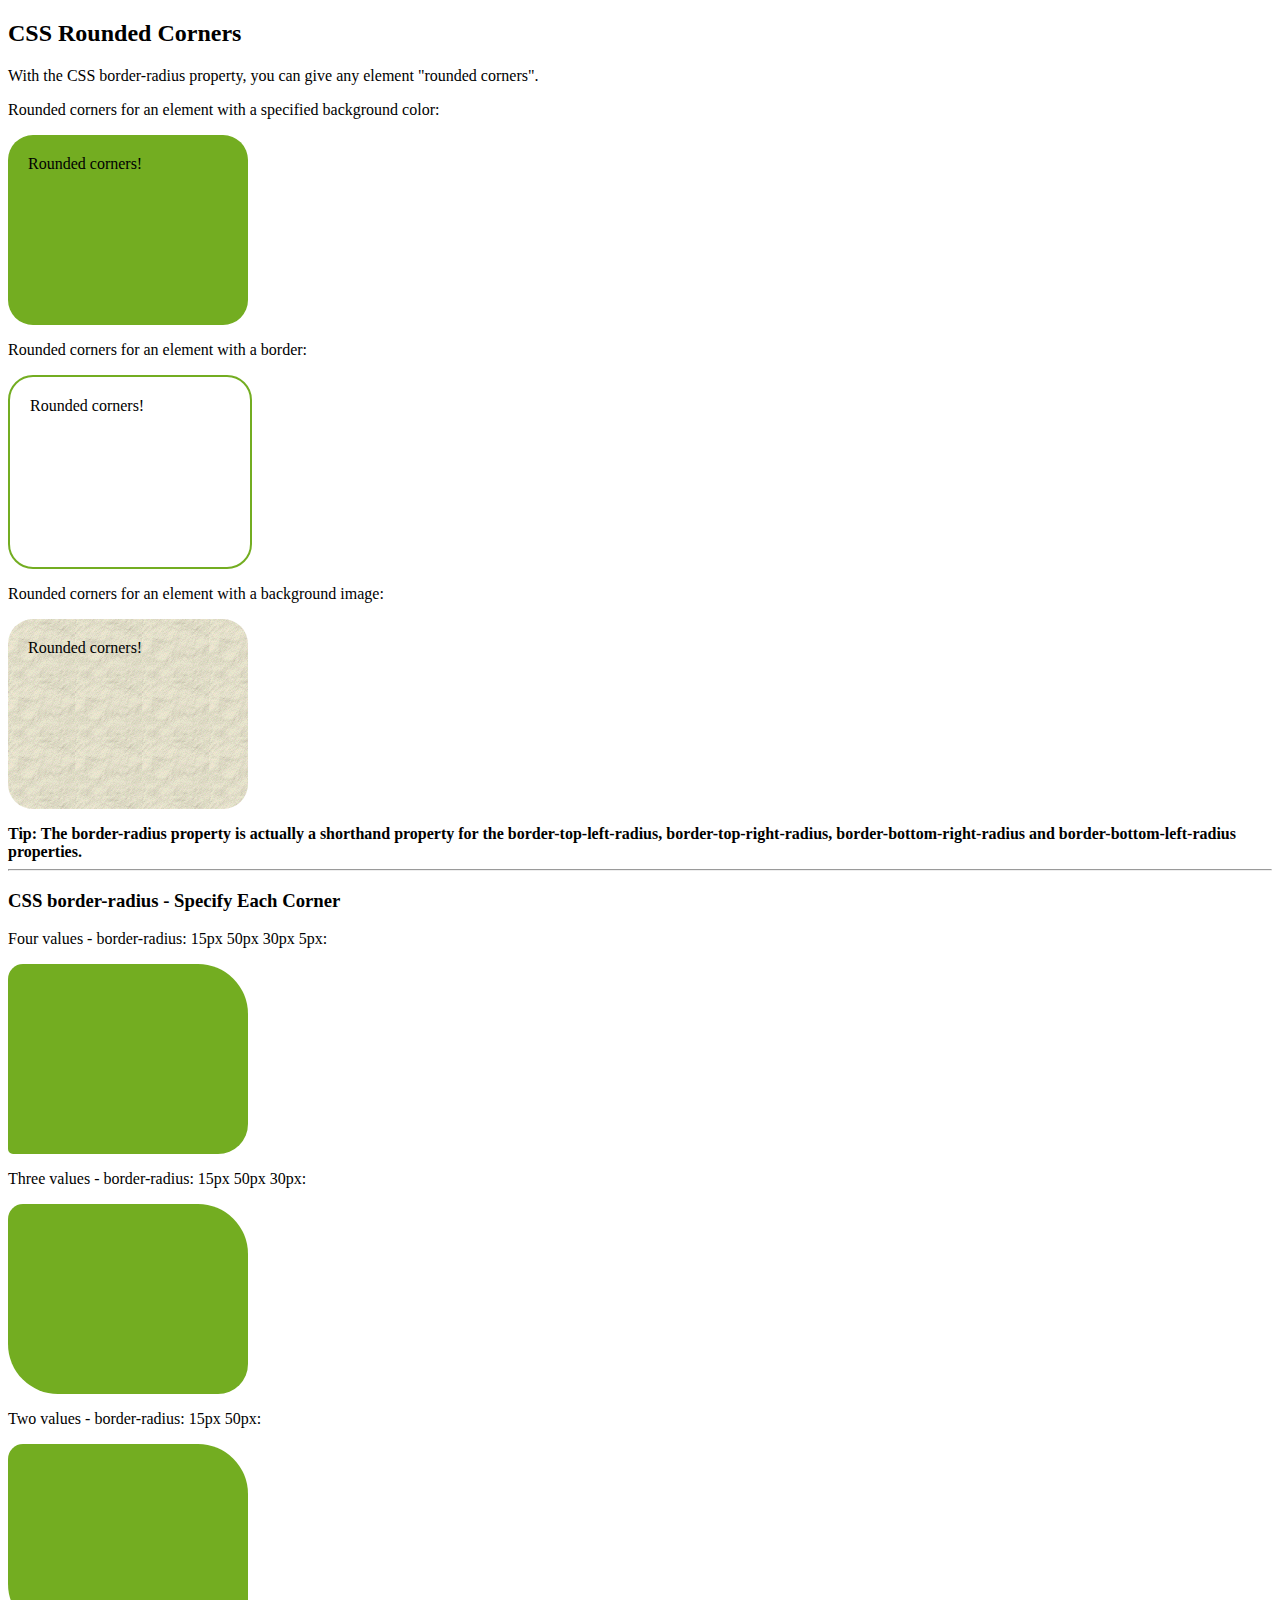
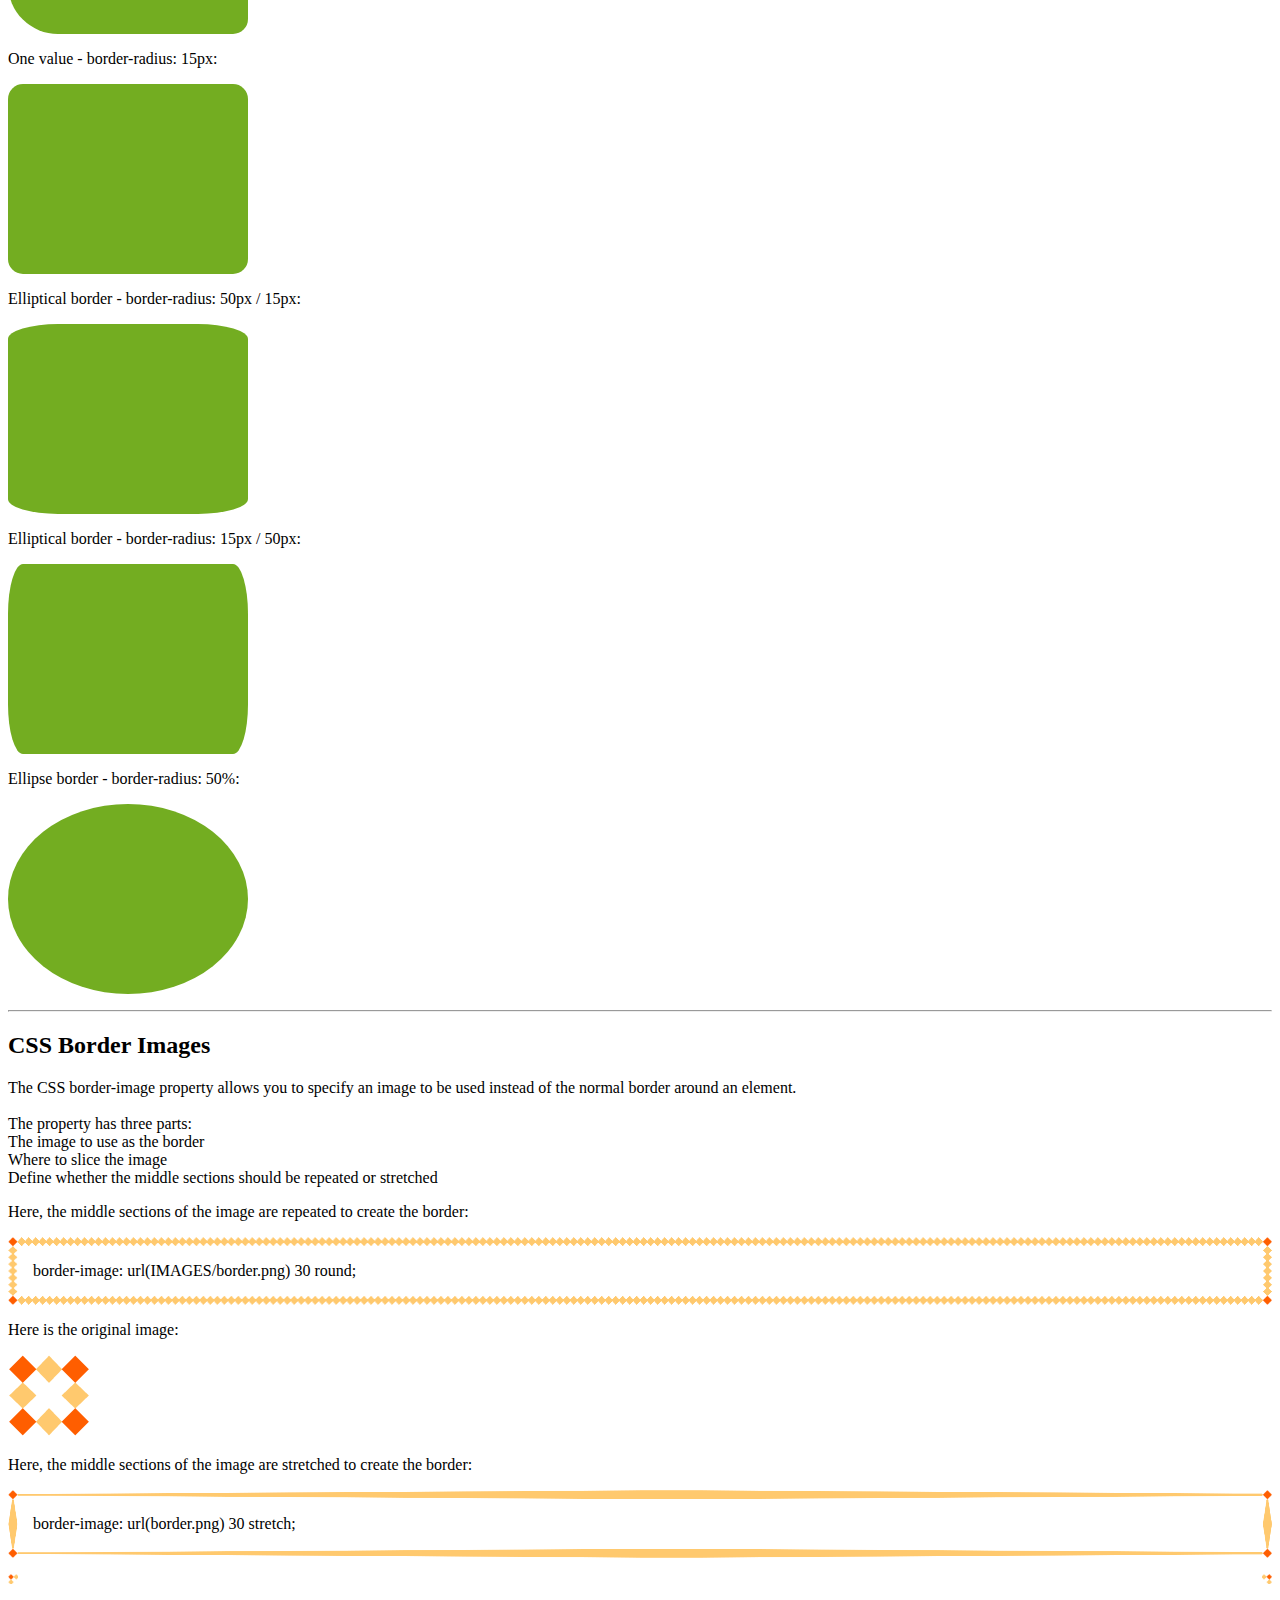
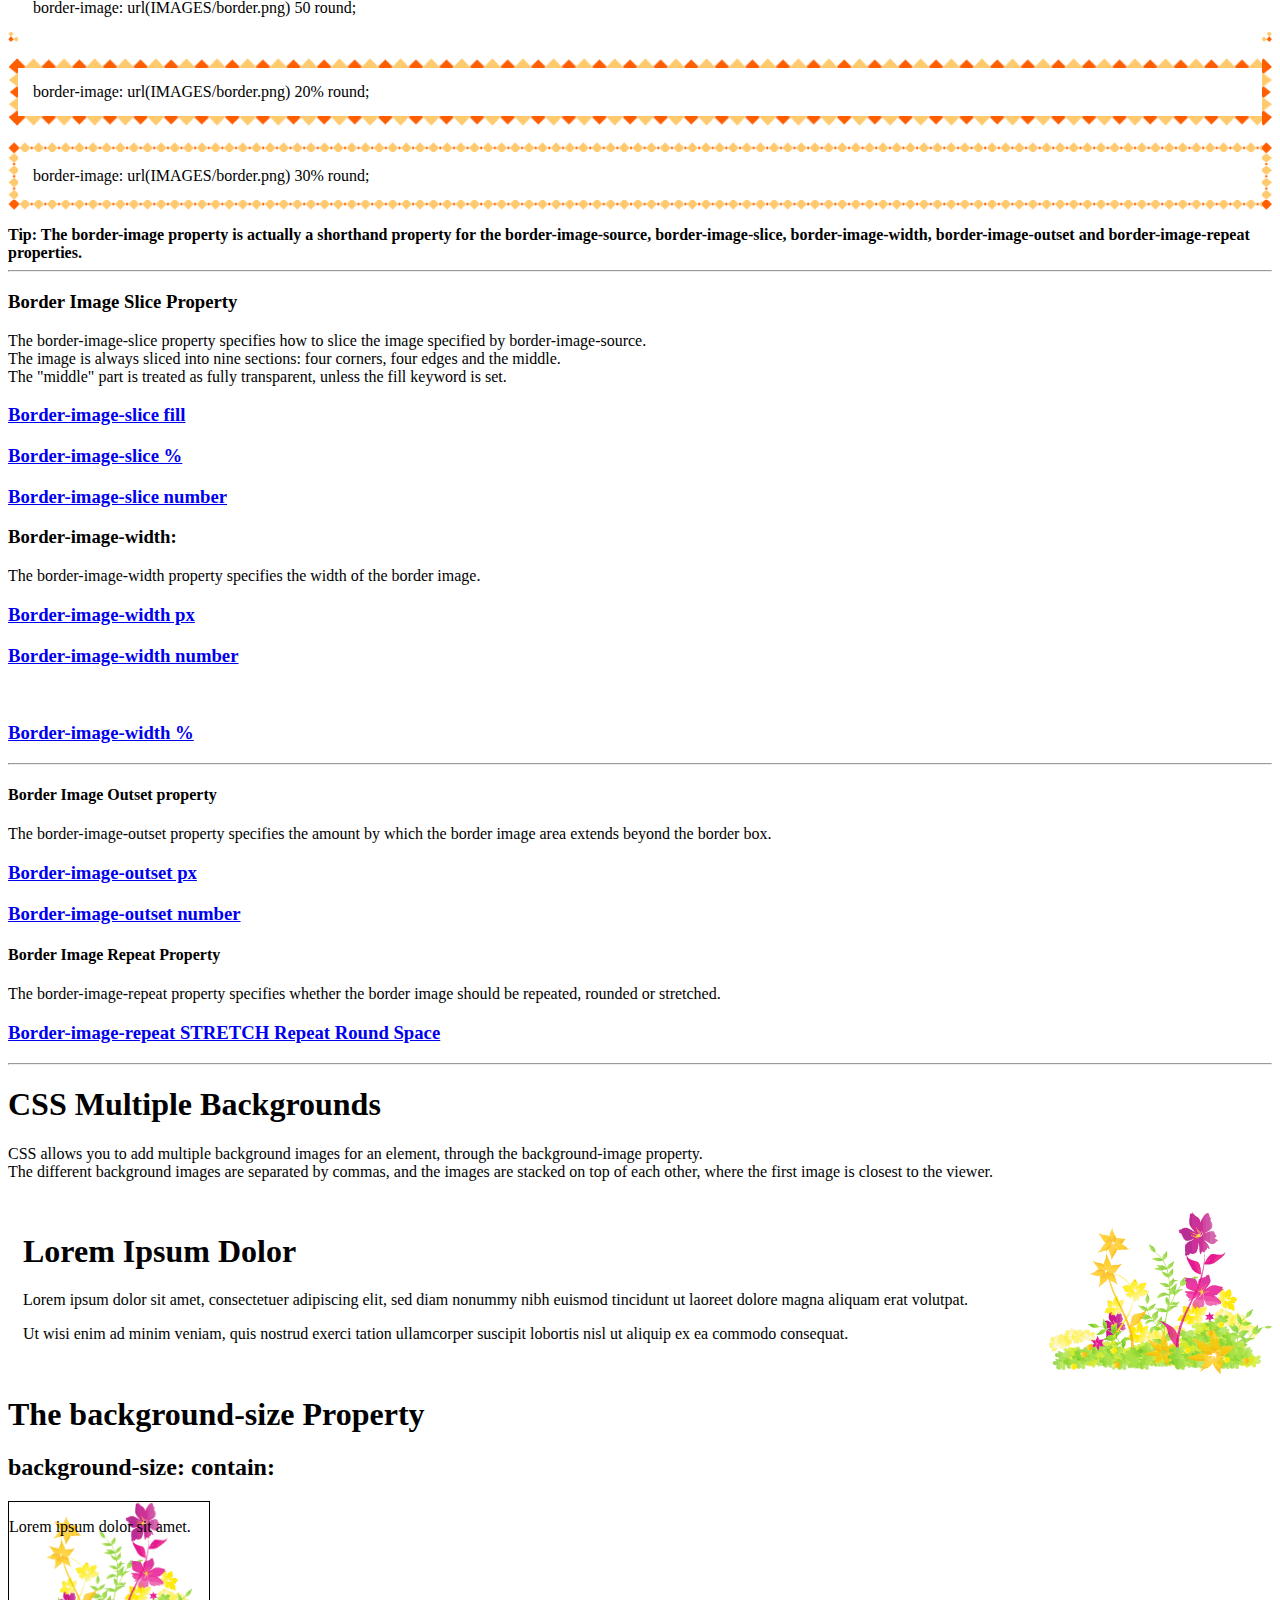
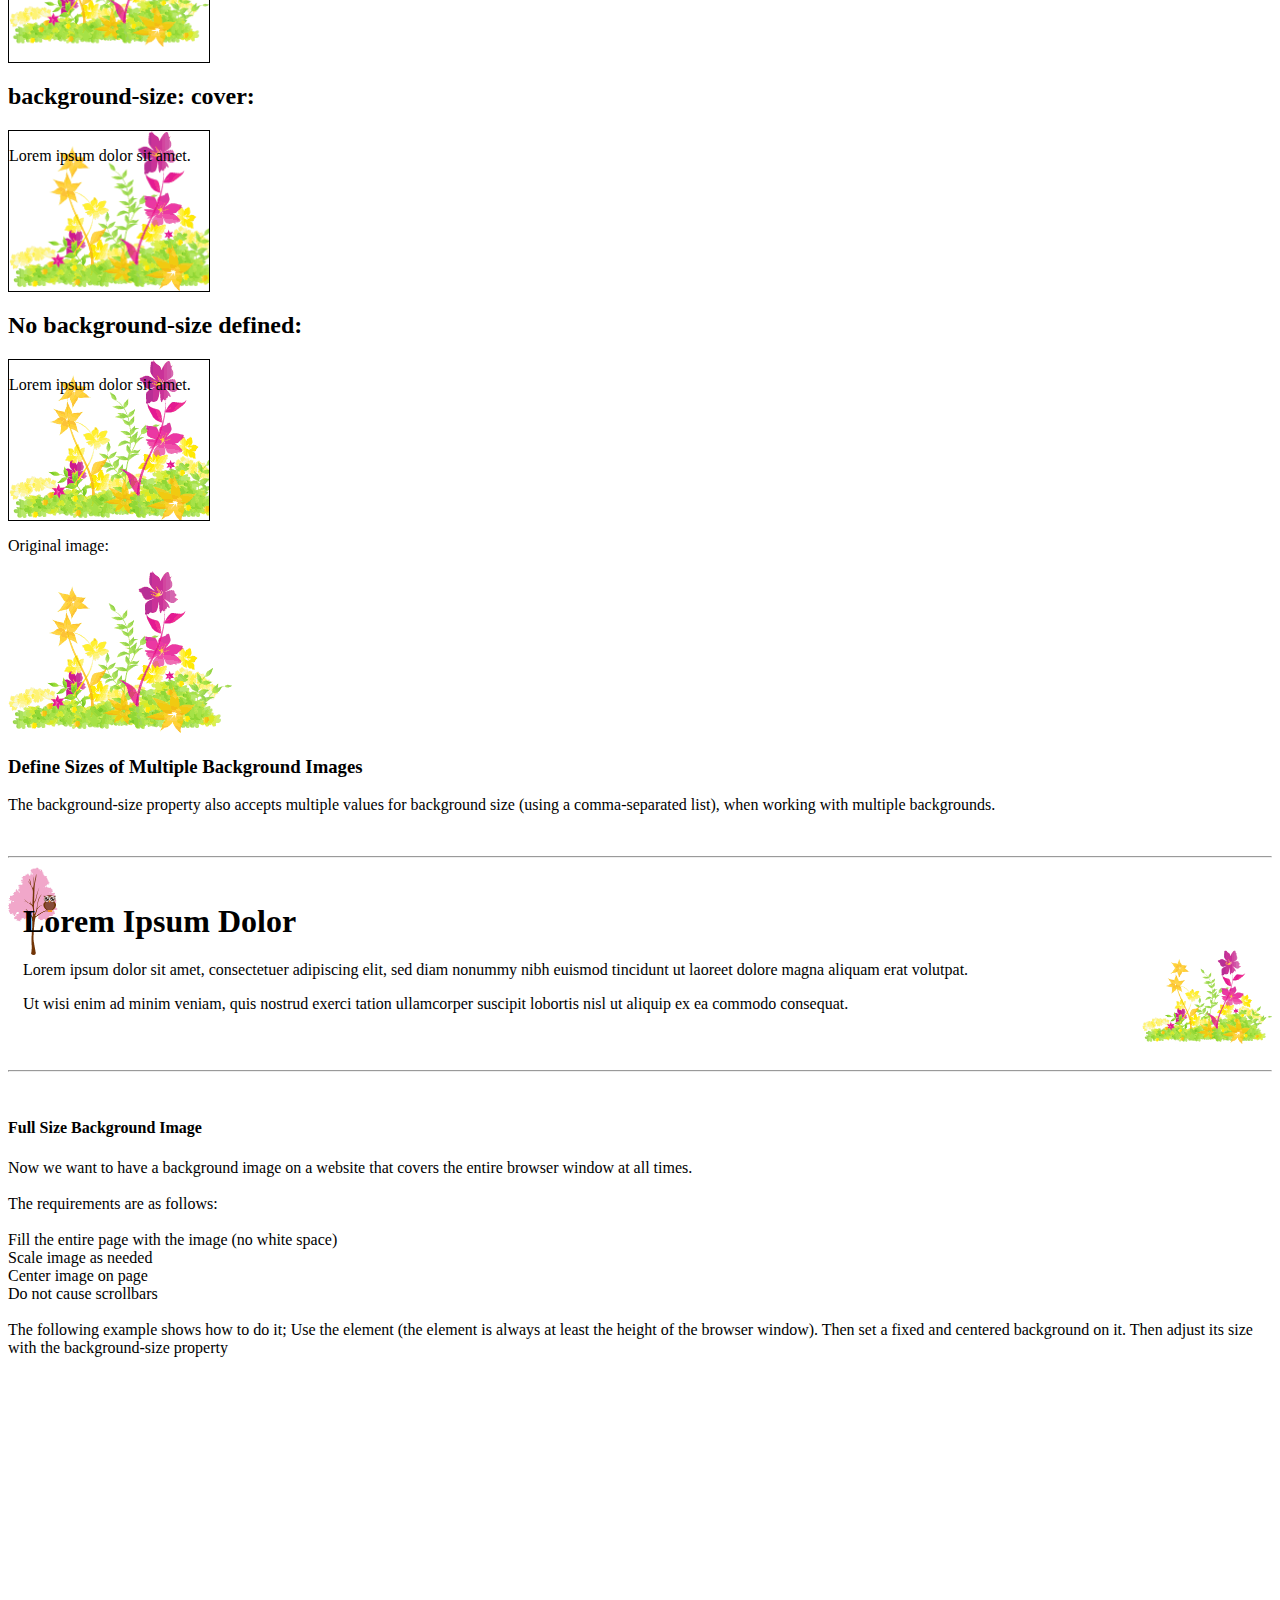
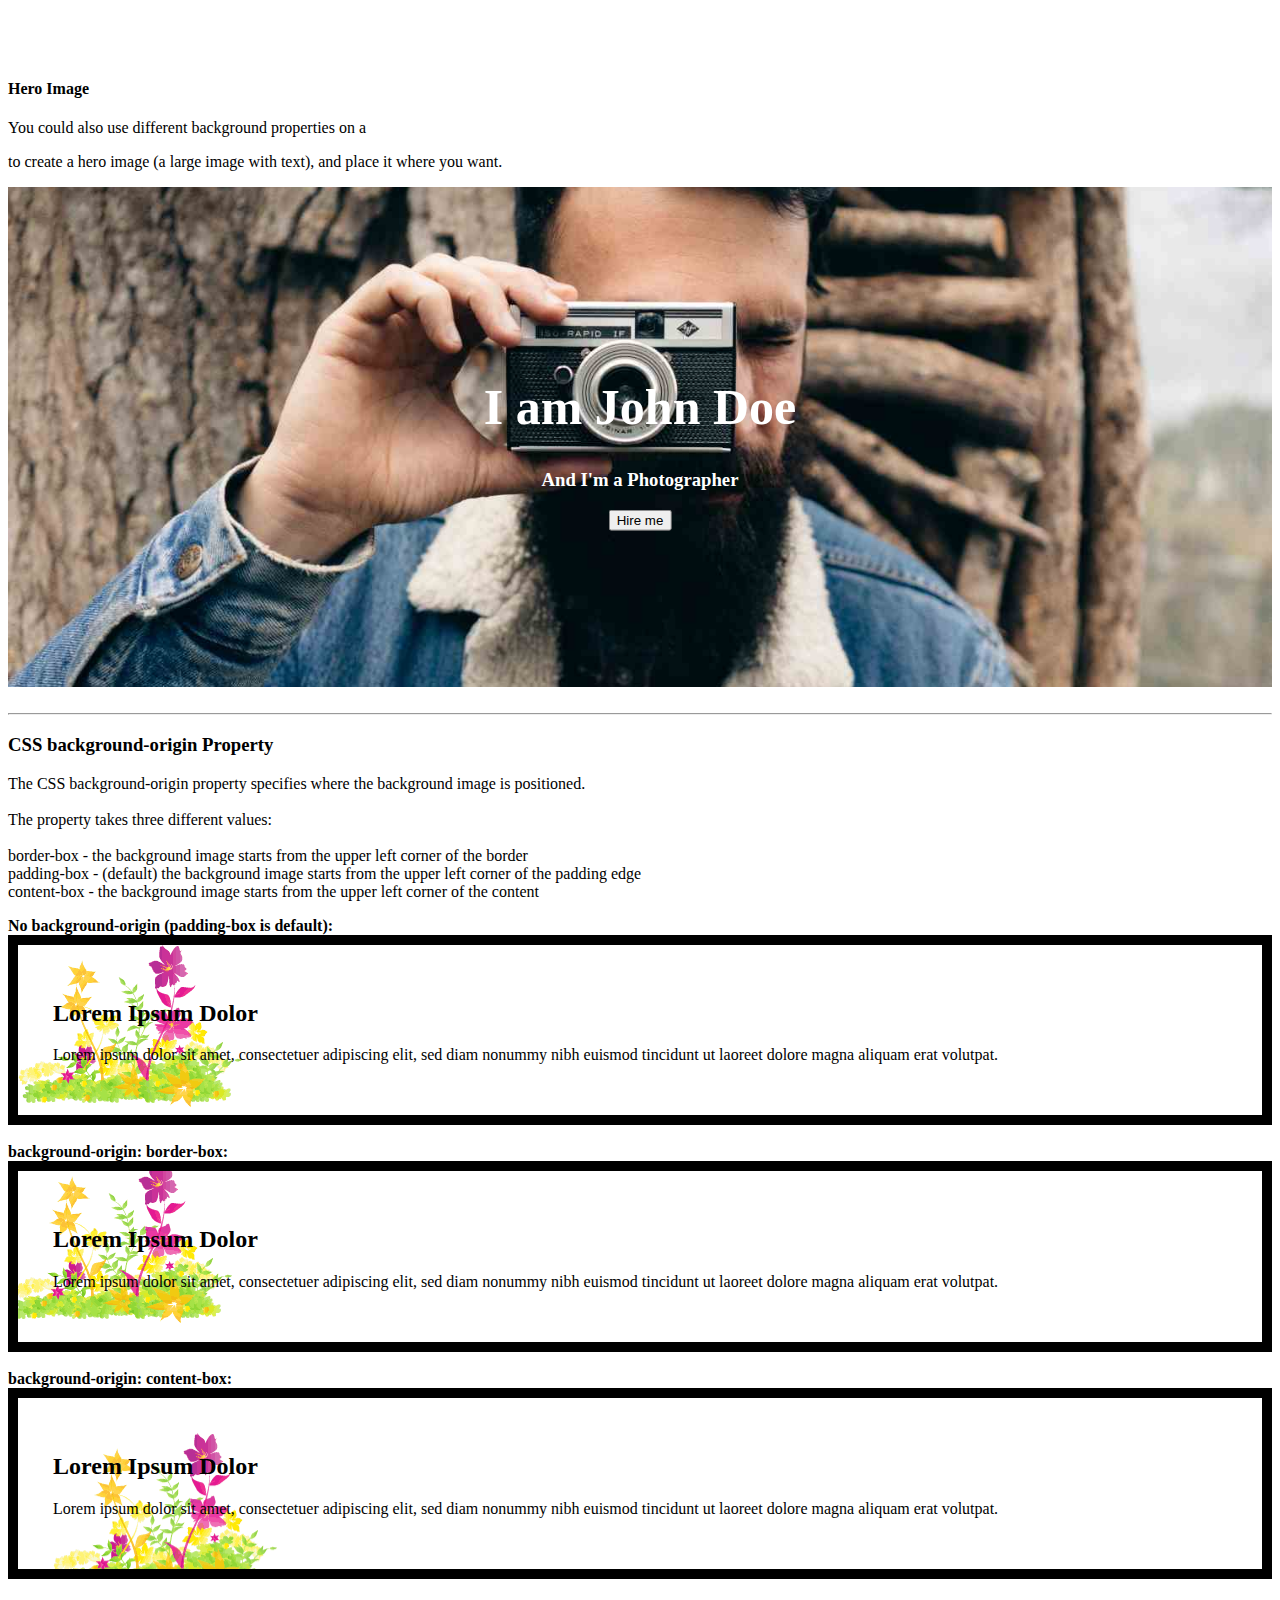
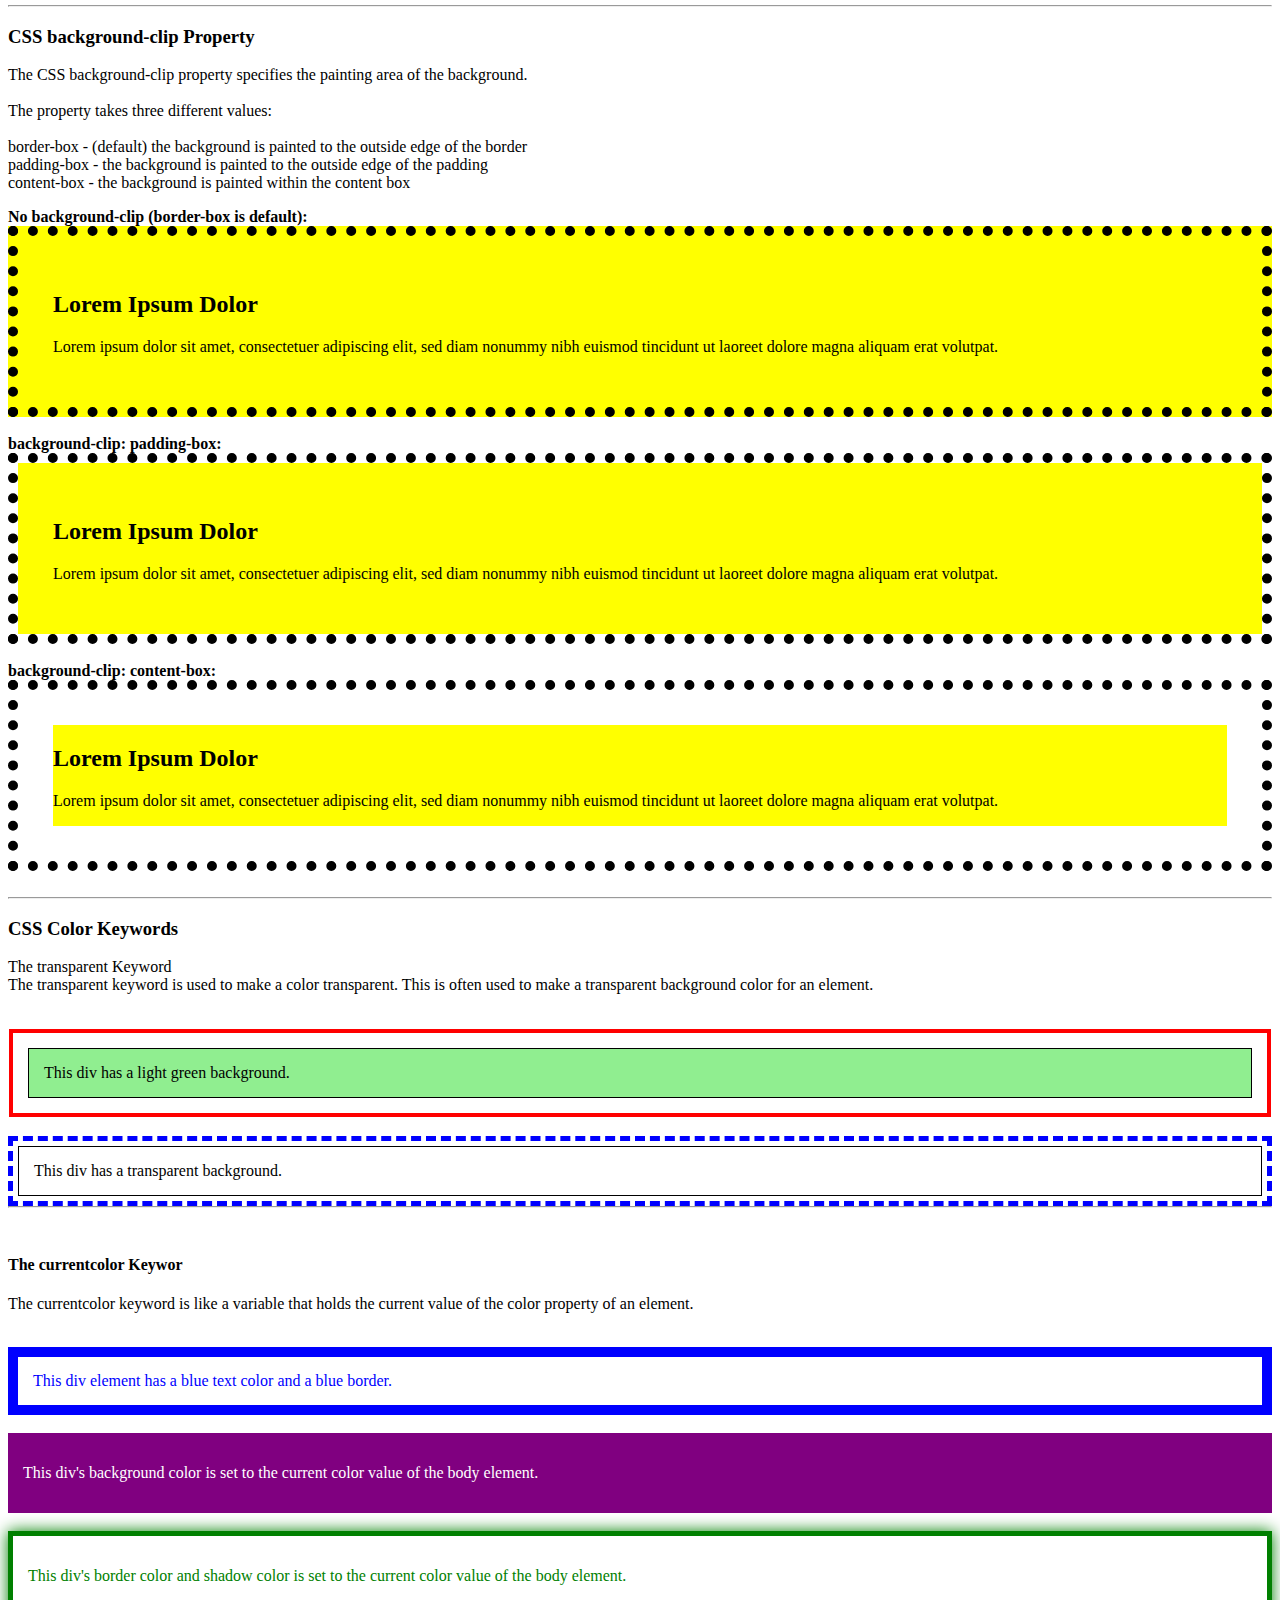
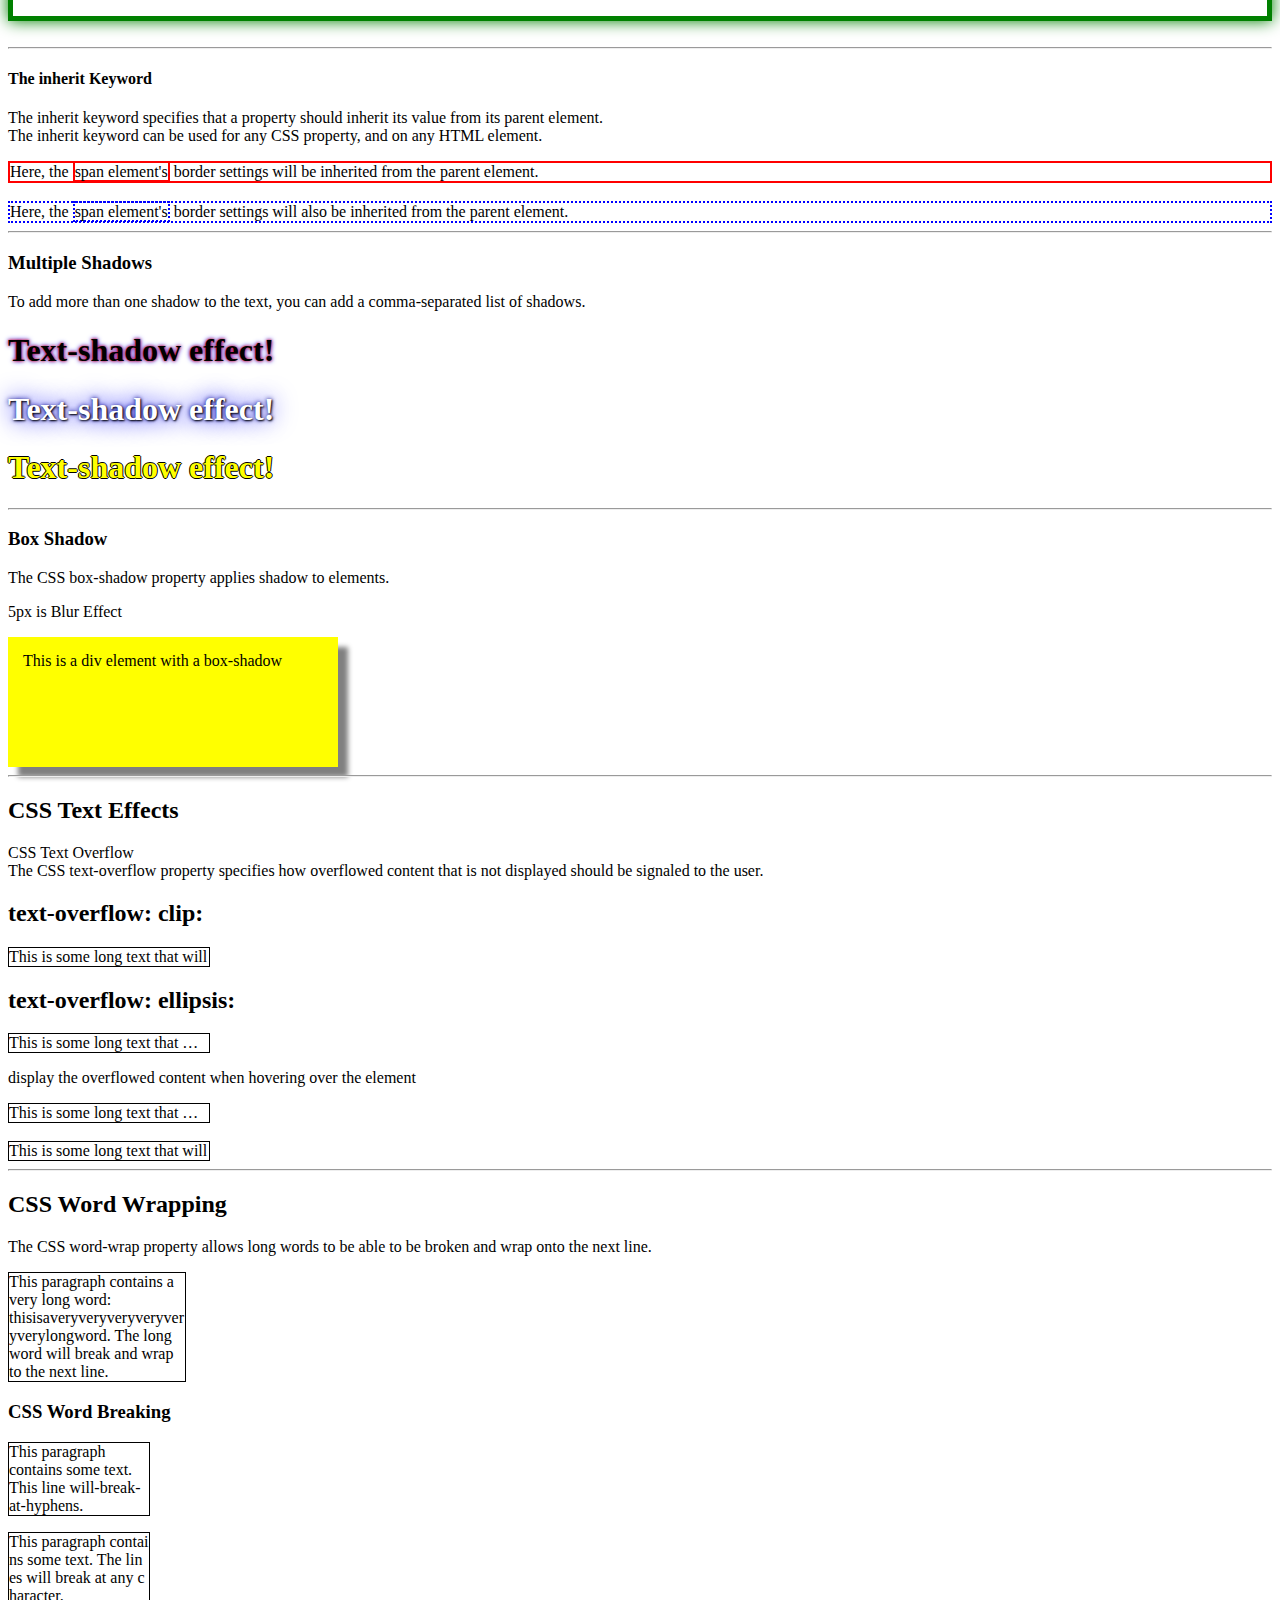
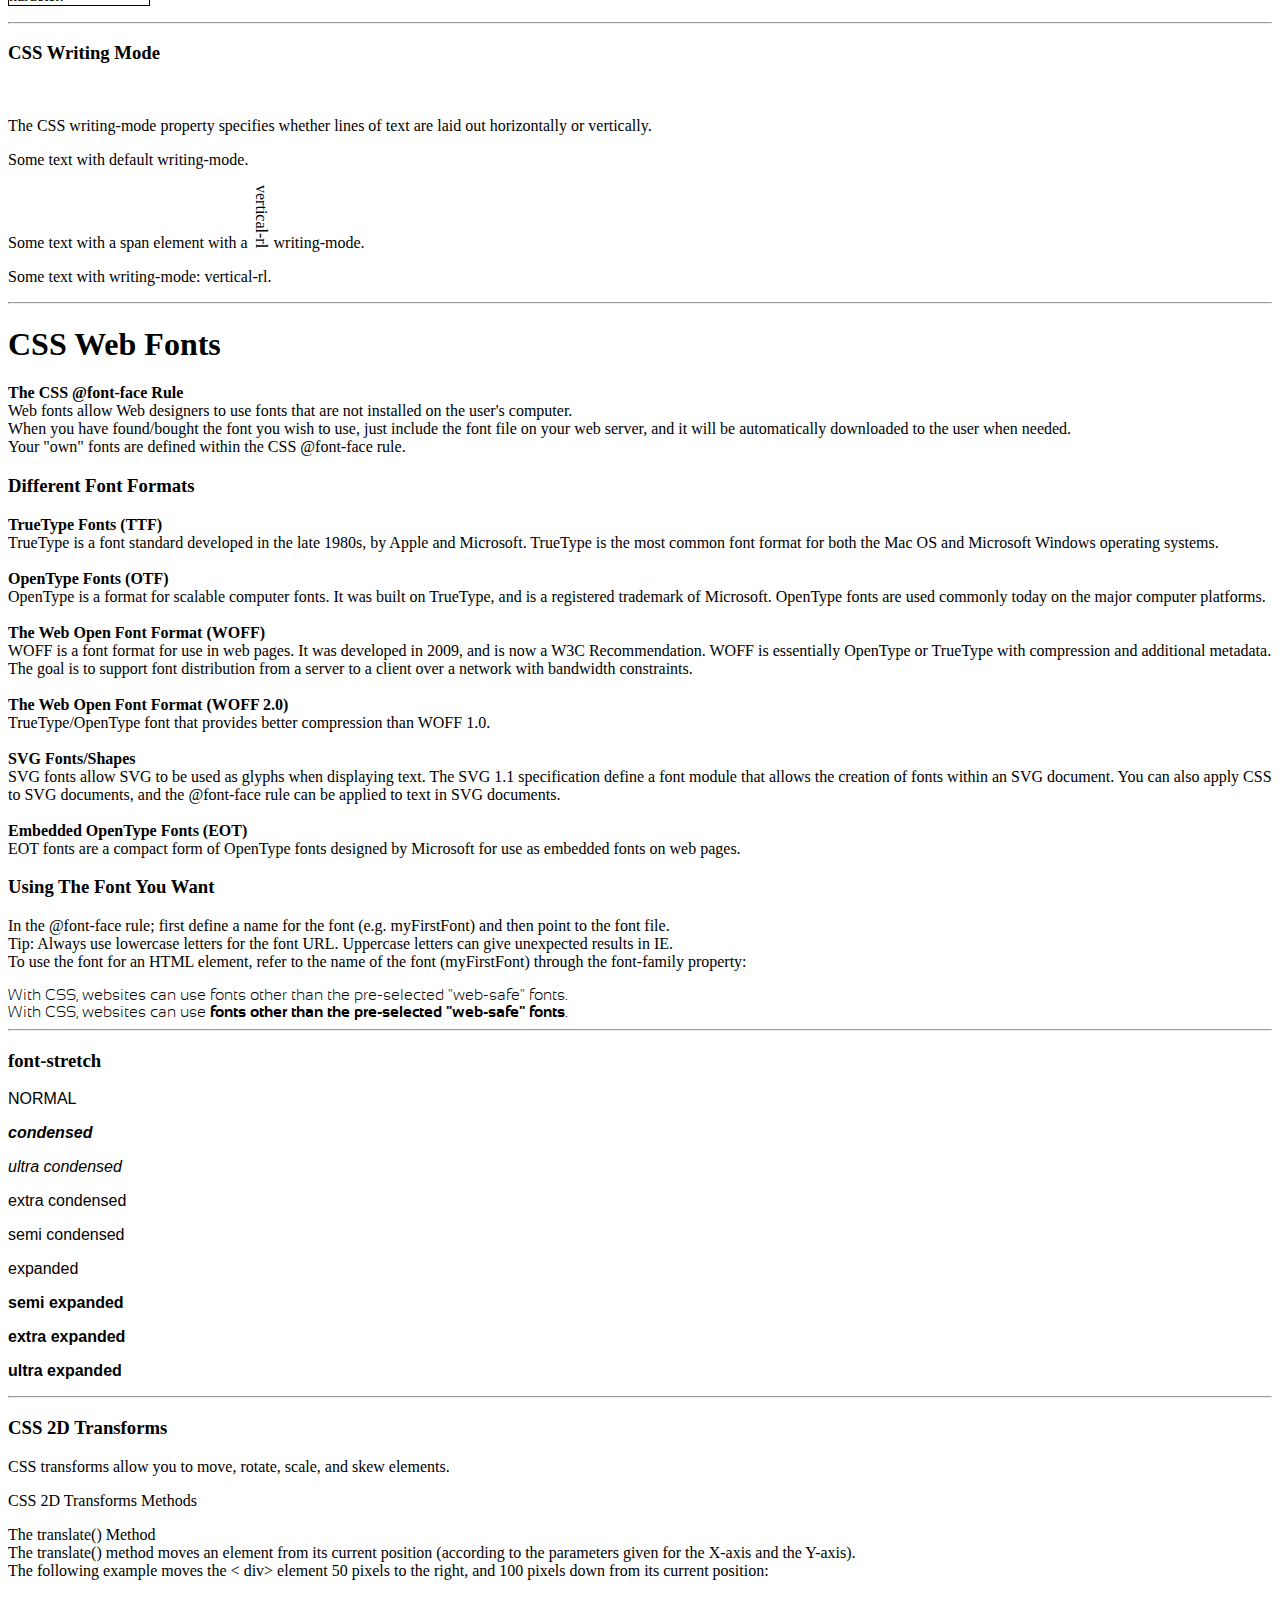
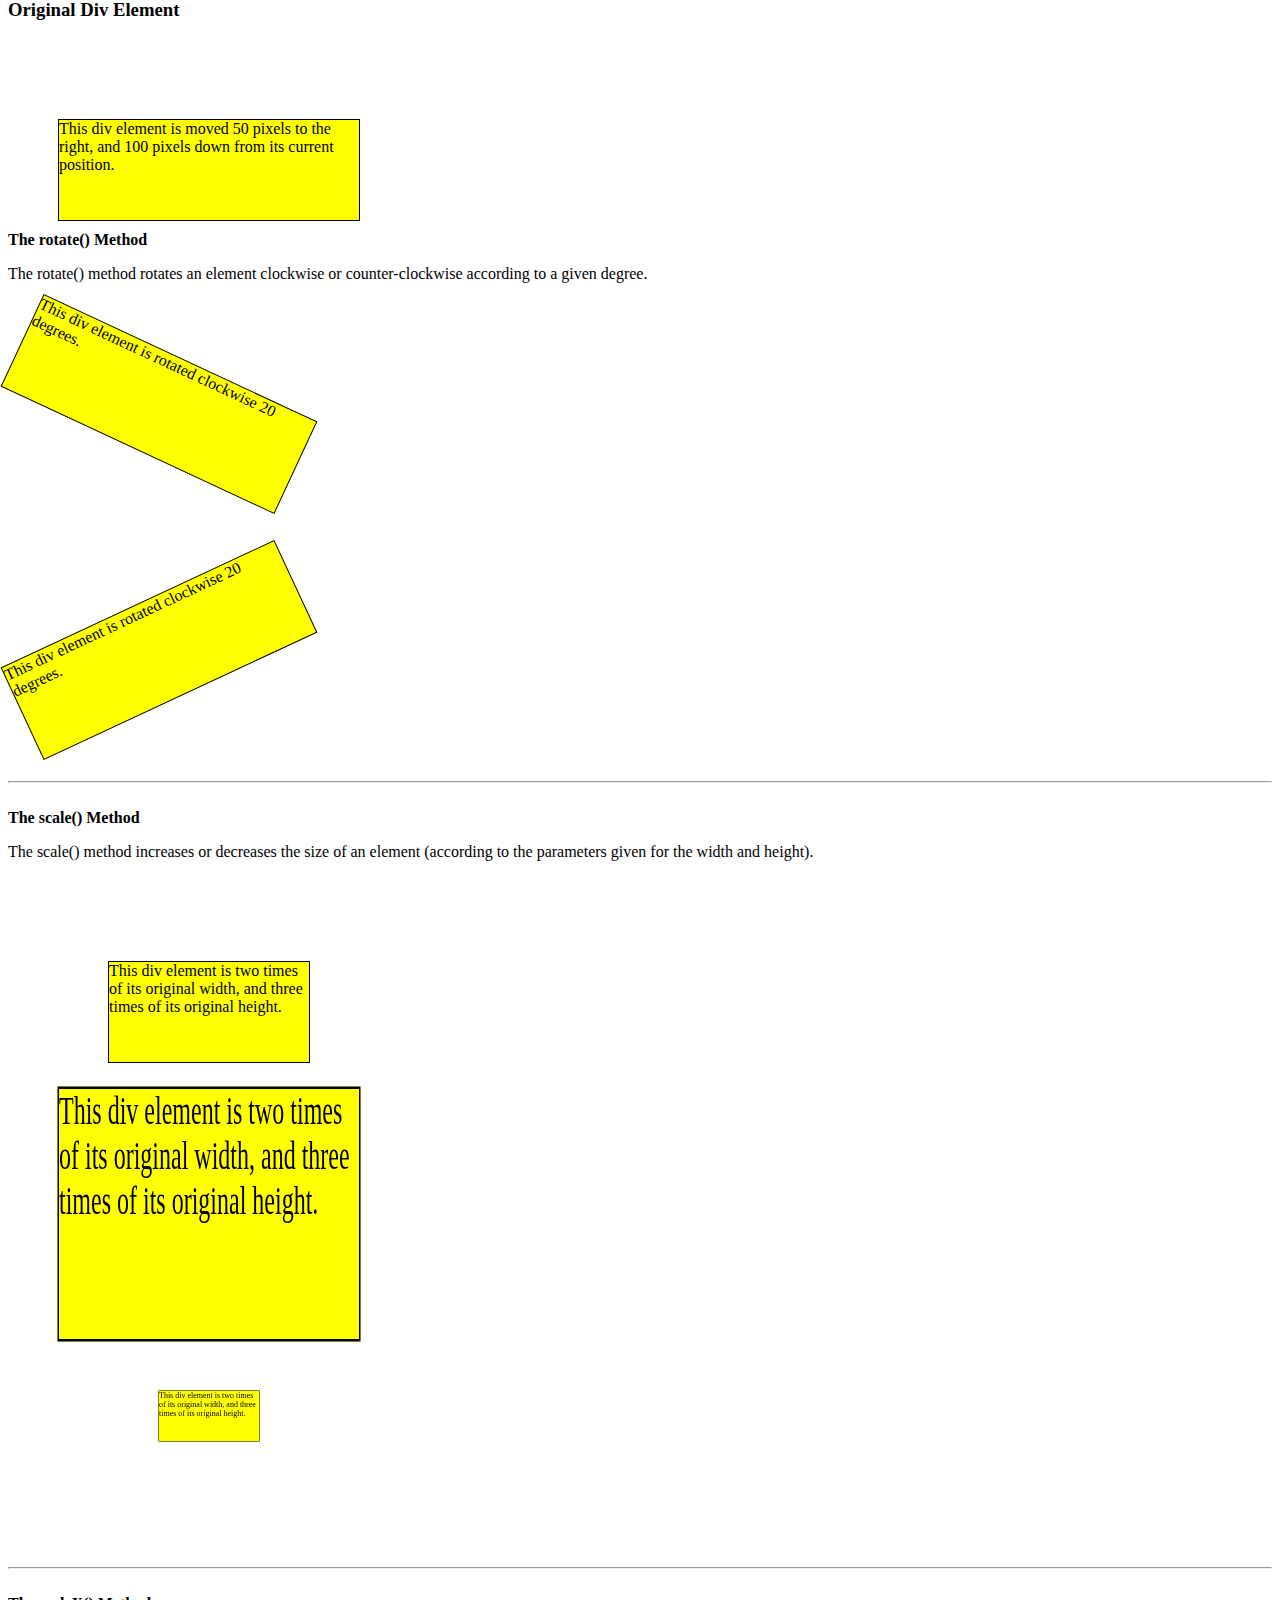
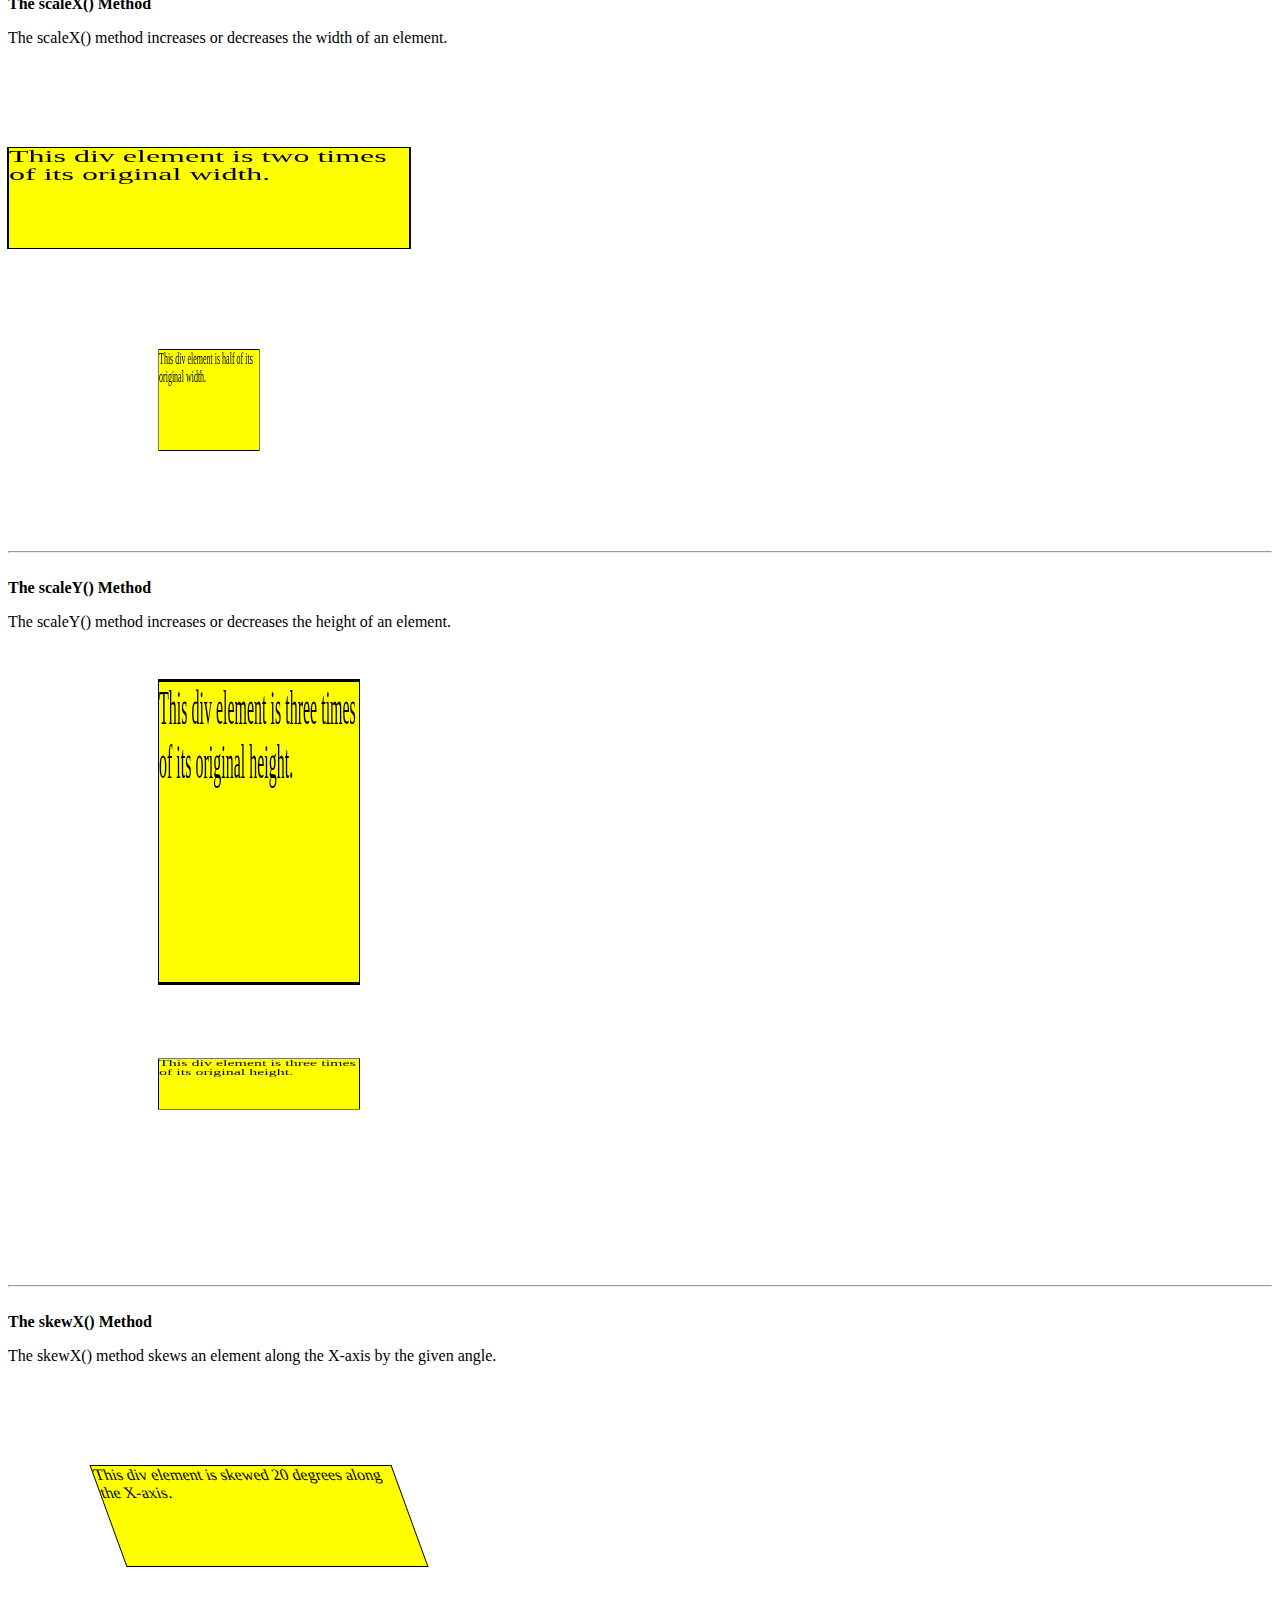
==== commit 8c617dbc: "Update index.html" ====
--- a/index.html
+++ b/index.html
@@ -15,7 +15,7 @@
 	<p id="rcorners2">Rounded corners!</p>
 	<p>Rounded corners for an element with a background image:</p>
 	<p id="rcorners3">Rounded corners!</p>
-	<strong>Tip: The border-radius property is actually a shorthand property for the border-top-left-radius, border-top-right-radius, border-bottom-right-radius and border-bottom-left-radius properties.</strong><hr><br>
+	<strong>Tip: The border-radius property is actually a shorthand property for the border-top-left-radius, border-top-right-radius, border-bottom-right-radius and border-bottom-left-radius properties.</strong><hr>
 	<h3>CSS border-radius - Specify Each Corner</h3>
 	<p>Four values - border-radius: 15px 50px 30px 5px:</p>
 	<p id="rcorners11"></p>
@@ -35,7 +35,7 @@
 	<p id="rcorners21"></p>
 
 	<p>Ellipse border - border-radius: 50%:</p>
-	<p id="rcorners31"></p><hr><br>
+	<p id="rcorners31"></p><hr>
 
 	<h2>CSS Border Images</h2>
 	<p>The CSS border-image property allows you to specify an image to be used instead of the normal border around an element.<br><br>
@@ -55,29 +55,29 @@
 	<p id="borderimg21">border-image: url(IMAGES/border.png) 20% round;</p>
 	<p id="borderimg31">border-image: url(IMAGES/border.png) 30% round;</p>
 	<strong>Tip: The border-image property is actually a shorthand property for the border-image-source, border-image-slice, border-image-width, border-image-outset and border-image-repeat properties.</strong>
-	<hr><br>
+	<hr>
 	<h3>Border Image Slice Property</h3>
 	
 	<p>The border-image-slice property specifies how to slice the image specified by border-image-source.<br> The image is always sliced into nine sections: four corners, four edges and the middle.<br>
 	The "middle" part is treated as fully transparent, unless the fill keyword is set.</p>
-	<a href="https://www.w3schools.com/cssref/playit.asp?filename=playcss_border-image-slice3">Border-image-slice fill</a><br>
-	<a href="https://www.w3schools.com/cssref/playit.asp?filename=playcss_border-image-slice2">Border-image-slice %</a><br>
-	<a href="https://www.w3schools.com/cssref/playit.asp?filename=playcss_border-image-slice">Border-image-slice number</a><br>
+	<h3><a href="https://www.w3schools.com/cssref/playit.asp?filename=playcss_border-image-slice3">Border-image-slice fill</a></h3>
+	<h3><a href="https://www.w3schools.com/cssref/playit.asp?filename=playcss_border-image-slice2">Border-image-slice %</a></h3>
+	<h3><a href="https://www.w3schools.com/cssref/playit.asp?filename=playcss_border-image-slice">Border-image-slice number</a></h3>
 	<h3>Border-image-width:</h3>
 	<p>The border-image-width property specifies the width of the border image.</p>
-	<a href="https://www.w3schools.com/cssref/playit.asp?filename=playcss_border-image-width">Border-image-width px</a><br>
-	<a href="https://www.w3schools.com/cssref/playit.asp?filename=playcss_border-image-width2">Border-image-width number</a><br>
-	<a href="https://www.w3schools.com/cssref/playit.asp?filename=playcss_border-image-width3">Border-image-width %</a><br>
-	<hr><br>
+	<h3><a href="https://www.w3schools.com/cssref/playit.asp?filename=playcss_border-image-width">Border-image-width px</a><h3>
+	<h3><a href="https://www.w3schools.com/cssref/playit.asp?filename=playcss_border-image-width2">Border-image-width number</a></h3><br>
+	<h3><a href="https://www.w3schools.com/cssref/playit.asp?filename=playcss_border-image-width3">Border-image-width %</a></h3>
+	<hr>
 	<h4>Border Image Outset property</h4>
 	<p>The border-image-outset property specifies the amount by which the border image area extends beyond the border box.</p>
-	<a href="https://www.w3schools.com/cssref/playit.asp?filename=playcss_border-image-outset">Border-image-outset px</a><br>
-	<a href="https://www.w3schools.com/cssref/playit.asp?filename=playcss_border-image-outset2">Border-image-outset number</a><br>
+	<h3><a href="https://www.w3schools.com/cssref/playit.asp?filename=playcss_border-image-outset">Border-image-outset px</a></h3>
+	<h3><a href="https://www.w3schools.com/cssref/playit.asp?filename=playcss_border-image-outset2">Border-image-outset number</a></h3>
 	
 	<h4>Border Image Repeat Property</h4>
 	<p>The border-image-repeat property specifies whether the border image should be repeated, rounded or stretched.</p>
-	<a href="https://www.w3schools.com/cssref/playit.asp?filename=playcss_border-image-repeat&preval=stretch">Border-image-repeat STRETCH Repeat Round Space</a><br>
-	<hr><br>
+	<h3><a href="https://www.w3schools.com/cssref/playit.asp?filename=playcss_border-image-repeat&preval=stretch">Border-image-repeat STRETCH Repeat Round Space</a></h3>
+	<hr>
 	<h1>CSS Multiple Backgrounds</h1>
 	<p>CSS allows you to add multiple background images for an element, through the background-image property.<br>
 	The different background images are separated by commas, and the images are stacked on top of each other, where the first image is closest to the viewer.</p>
@@ -105,14 +105,14 @@
 
 	<p>Original image:</p>
 	<img src="IMAGES/img_flwr.gif" alt="Flowers" width="224" height="162">
-	<h3>Define Sizes of Multiple Background Images</h3><br>
-	<p>The background-size property also accepts multiple values for background size (using a comma-separated list), when working with multiple backgrounds.</p>
+	<h3>Define Sizes of Multiple Background Images</h3>
+	<p>The background-size property also accepts multiple values for background size (using a comma-separated list), when working with multiple backgrounds.</p><br><hr>
 
 	<div id="example11">
     <h1>Lorem Ipsum Dolor</h1>
     <p>Lorem ipsum dolor sit amet, consectetuer adipiscing elit, sed diam nonummy nibh euismod tincidunt ut laoreet dolore magna aliquam erat volutpat.</p>
     <p>Ut wisi enim ad minim veniam, quis nostrud exerci tation ullamcorper suscipit lobortis nisl ut aliquip ex ea commodo consequat.</p>
-    </div>
+    </div><br><hr><br>
 	<h4>Full Size Background Image</h4>
 	<p>Now we want to have a background image on a website that covers the entire browser window at all times.
 <br><br>
@@ -135,10 +135,10 @@
     <h3>And I'm a Photographer</h3>
     <button>Hire me</button>
     </div>
-	</div><hr><br>
+	</div><br><hr>
 		
 		
-	<h3>CSS background-origin Property</h3><br>
+	<h3>CSS background-origin Property</h3>
 	<p>The CSS background-origin property specifies where the background image is positioned.<br><br>
 
 	The property takes three different values:<br><br>
@@ -150,17 +150,17 @@
 	<strong>No background-origin (padding-box is default):</strong>
 	<div id="example10">
   <h2>Lorem Ipsum Dolor</h2>
-  <p>Lorem ipsum dolor sit amet, consectetuer adipiscing elit, sed diam nonummy nibh euismod tincidunt ut laoreet dolore magna aliquam erat volutpat.</p></div>
+  <p>Lorem ipsum dolor sit amet, consectetuer adipiscing elit, sed diam nonummy nibh euismod tincidunt ut laoreet dolore magna aliquam erat volutpat.</p></div><br>
   <strong>background-origin: border-box:</strong>
 <div id="example21">
   <h2>Lorem Ipsum Dolor</h2>
-  <p>Lorem ipsum dolor sit amet, consectetuer adipiscing elit, sed diam nonummy nibh euismod tincidunt ut laoreet dolore magna aliquam erat volutpat.</p></div>
+  <p>Lorem ipsum dolor sit amet, consectetuer adipiscing elit, sed diam nonummy nibh euismod tincidunt ut laoreet dolore magna aliquam erat volutpat.</p></div><br>
   <strong>background-origin: content-box:</strong>
 <div id="example31">
   <h2>Lorem Ipsum Dolor</h2>
-  <p>Lorem ipsum dolor sit amet, consectetuer adipiscing elit, sed diam nonummy nibh euismod tincidunt ut laoreet dolore magna aliquam erat volutpat.</p></div>
-  <hr><br>
-		<h3>CSS background-clip Property</h3><br>
+  <p>Lorem ipsum dolor sit amet, consectetuer adipiscing elit, sed diam nonummy nibh euismod tincidunt ut laoreet dolore magna aliquam erat volutpat.</p></div><br>
+  <hr>
+		<h3>CSS background-clip Property</h3>
 	<p>The CSS background-clip property specifies the painting area of the background.<br><br>
 
 	The property takes three different values:<br><br>
@@ -169,31 +169,31 @@
 	padding-box - the background is painted to the outside edge of the padding<br>
 	content-box - the background is painted within the content box
 	</p>
-	<strong>No background-clip (border-box is default):</strong>
+	<strong>No background-clip (border-box is default):</strong><br>
 	<div id="example12">
 	  <h2>Lorem Ipsum Dolor</h2>
 	  <p>Lorem ipsum dolor sit amet, consectetuer adipiscing elit, sed diam nonummy nibh euismod tincidunt ut laoreet dolore magna aliquam erat volutpat.</p>
-	</div>
-
-	<strong>background-clip: padding-box:</strong>
+	</div><br>
+
+	<strong>background-clip: padding-box:</strong><br>
 	<div id="example22">
 	  <h2>Lorem Ipsum Dolor</h2>
 	  <p>Lorem ipsum dolor sit amet, consectetuer adipiscing elit, sed diam nonummy nibh euismod tincidunt ut laoreet dolore magna aliquam erat volutpat.</p>
-	</div>
-
-	<strong>background-clip: content-box:</strong>
+	</div><br>
+
+	<strong>background-clip: content-box:</strong><br>
 	<div id="example32">
 	  <h2>Lorem Ipsum Dolor</h2>
 	  <p>Lorem ipsum dolor sit amet, consectetuer adipiscing elit, sed diam nonummy nibh euismod tincidunt ut laoreet dolore magna aliquam erat volutpat.</p>
-	</div><hr><br>
-		<h3>CSS Color Keywords</h3><br>
+	</div><br><hr>
+		<h3>CSS Color Keywords</h3>
 	<p>The transparent Keyword<br>
 	The transparent keyword is used to make a color transparent. This is often used to make a transparent background color for an element.</p><br>
 	<div class="ex1">This div has a light green background.</div>
 	<br>
 	<div class="ex2">This div has a transparent background.</div><hr><br>
 
-		<h4>The currentcolor Keywor</h4><br>
+		<h4>The currentcolor Keywor</h4>
 	<p>The currentcolor keyword is like a variable that holds the current value of the color property of an element.</p><br>
 	<div id="crntclr">
 	This div element has a blue text color and a blue border.
@@ -205,23 +205,23 @@
 	<div id="crntclr2out">
 	<div id="crntclr2in">
 	<p>This div's border color and shadow color is set to the current color value of the body element.</p>
-	</div></div><br><hr><br>
-		<h4>The inherit Keyword</h4><br>
+	</div></div><br><hr>
+		<h4>The inherit Keyword</h4>
 	<p>The inherit keyword specifies that a property should inherit its value from its parent element.<br>
 	The inherit keyword can be used for any CSS property, and on any HTML element.</p>
 	<div id="inherit11">Here, the <span>span element's</span> border settings will be inherited from the parent element.</div>
 	<br>
-	<div style="border:2px dotted blue;">Here, the <span>span element's</span> border settings will also be inherited from the parent element.</div><hr><br>
-
-	<h3>Multiple Shadows</h3><br>
+	<div style="border:2px dotted blue;">Here, the <span>span element's</span> border settings will also be inherited from the parent element.</div><hr>
+
+	<h3>Multiple Shadows</h3>
 	<p>To add more than one shadow to the text, you can add a comma-separated list of shadows.</p>
 	<h1 id="shdw">Text-shadow effect!</h1>
 	<h1 id="shdw1">Text-shadow effect!</h1>
-	<h1 id="shdw2">Text-shadow effect!</h1><hr><br>
+	<h1 id="shdw2">Text-shadow effect!</h1><hr>
 	<h3>Box Shadow</h3>
 	<p>The CSS box-shadow property applies shadow to elements.</p>
 	<p>5px is Blur Effect</p>
-	<div id="bxshdw">This is a div element with a box-shadow</div><hr><br>
+	<div id="bxshdw">This is a div element with a box-shadow</div><hr>
 
 	<h2>CSS Text Effects</h2>
 	<p>CSS Text Overflow<br>
@@ -237,7 +237,7 @@
 	<div class="test" style="text-overflow:ellipsis;">This is some long text that will not fit in the box</div>
 	<br>
 	<div class="test" style="text-overflow:clip;">This is some long text that will not fit in the box</div>
-<hr><br>
+<hr>
 	<h2>CSS Word Wrapping</h2>
 	<p>The CSS word-wrap property allows long words to be able to be broken and wrap onto the next line.</p>
 	<p class="test"> This paragraph contains a very long word: thisisaveryveryveryveryveryverylongword. The long word will break and wrap to the next line.</p>
@@ -246,7 +246,7 @@
 	<p class="test10">This paragraph contains some text. This line will-break-at-hyphens.</p>
 
 	<p class="test20">This paragraph contains some text. The lines will break at any character.</p>
-<hr><br>
+<hr>
 		<h3>CSS Writing Mode</h3><br>
 	<p>The CSS writing-mode property specifies whether lines of text are laid out horizontally or vertically.</p>
 
@@ -255,7 +255,7 @@
 	<p>Some text with a span element with a <span class="test2">vertical-rl</span> writing-mode.</p>
 
 	<p class="test213">Some text with writing-mode: vertical-rl.</p>
-<hr><br>
+<hr>
 	<h1>CSS Web Fonts</h1>
 <p><strong>The CSS @font-face Rule</strong><br>
 Web fonts allow Web designers to use fonts that are not installed on the user's computer.<br>
@@ -285,7 +285,7 @@
 </div>
 <div id="fontface1">
 With CSS, websites can use <b>fonts other than the pre-selected "web-safe" fonts</b>.
-</div><hr><br>
+</div><hr>
 <h3>font-stretch</h3>
 <p id="fontstretch">NORMAL</p>
 <p id="fontstretch1">condensed</p>
@@ -296,7 +296,7 @@
 <p id="fontstretch6">semi expanded</p>
 <p id="fontstretch7">extra expanded</p>
 <p id="fontstretch8">ultra expanded</p>
-<hr><br>
+<hr>
 <h3>CSS 2D Transforms</h3>
 <p>CSS transforms allow you to move, rotate, scale, and skew elements.</p>
 <p>CSS 2D Transforms Methods</p>
@@ -374,7 +374,7 @@
 
 <div id="myDiv42">
 Another use of the matrix() method.
-</div><br><br><hr><br>
+</div><br><br><hr>
 
 <h2>CSS 3D Transforms</h2>
 <strong>The rotateX() Method</strong>
@@ -392,8 +392,8 @@
 <p>The rotateZ() method rotates an element around its Z-axis at a given degree</p>
 <div id="myDiv71">
 This div element is rotated 90 degrees.
-</div><br><br><br><br><br><br><hr><br>
-		<h3>CSS transform-origin Property</h3><br>
+</div><br><br><br><br><br><br><hr>
+		<h3>CSS transform-origin Property</h3>
 <p>The transform-origin property allows you to change the position of transformed elements.<br>
 2D transformations can change the x- and y-axis of an element. 3D transformations can also change the z-axis of an element.</p>
 <div id="div2">HELLO</div><br><br><br><br><br><br><br><br><br><br><br><br><br>
@@ -403,8 +403,8 @@
 <b>preserve-3d</b>	<br>Specifies that child elements will preserve its 3D position</p>
 <div id="div21">HELLO
   <div id="div31">YELLOW</div>
-  </div><br><br><br><br><br><br><br><br><br><br><hr><br>
-		<h3>CSS perspective Property</h3><br>
+  </div><br><br><br><br><br><br><br><br><br><br><hr>
+		<h3>CSS perspective Property</h3>
 <p>The perspective property is used to give a 3D-positioned element some perspective.<br>
 The perspective property defines how far the object is away from the user. So, a lower value will result in a more intensive 3D effect than a higher value.<br>
 When defining the perspective property for an element, it is the CHILD elements that get the perspective view, NOT the element itself.</p>
@@ -421,7 +421,7 @@
 <div id="div100">DIV 1</div>
 <div id="div200">DIV 2</div><hr><br>
 
-		<h3>CSS Transitions</h3><br>
+		<h3>CSS Transitions</h3>
 <p>CSS transitions allows you to change property values smoothly, over a given duration.</p>
 <p>How to Use CSS Transitions?<br>
 To create a transition effect, you must specify two things:<br>
@@ -453,7 +453,7 @@
 <h4>Transistion Syntax</h4>
 <code>transition: property duration timing-function delay|initial|inherit;</code><hr><br>
 
-<h3>CSS Animations<h3><br>
+<h3>CSS Animations</h3><br>
 <p>CSS allows animation of HTML elements without using JavaScript or Flash!</p>
 <p>What are CSS Animations?<br>
 An animation lets an element gradually change from one style to another.<br>
@@ -485,20 +485,20 @@
 	<div id="anmts6"></div>
 <p>The following example uses the value "infinite" to make the animation continue for ever:</p>
 <h3>Refresh the page to see Animations</h3>
-	<div id="anmts7"></div><br><br><br><br><br><br><br><br><br><br><br><br><br><hr><br>
-<p>Run Animation in Reverse Direction or Alternate Cycles<br>
+	<div id="anmts7"></div><br><br><br><br><br><br><br><br><br><br><br><br><br><br><br><br><br><hr>
+<p>Run Animation in Reverse Direction or Alternate Cycles<br><br>
 The animation-direction property specifies whether an animation should be played forwards, backwards or in alternate cycles.<br>
 The animation-direction property can have the following values:<br>
 normal - The animation is played as normal (forwards). This is default<br>
 reverse - The animation is played in reverse direction (backwards)<br>
 alternate - The animation is played forwards first, then backwards<br>
 alternate-reverse - The animation is played backwards first, then forwards</p>
-<p>REVERSE Refresh the page to see Animations</p>
+<p>REVERSE <br> Refresh the page to see Animations</p>
 <div id="anmts8"></div>
-<p>ALTERNATE Refresh the page to see Animations</p>
+<p>ALTERNATE <br> Refresh the page to see Animations</p>
 <div id="anmts9"></div>
-<p>ALTERNATE-REVERSE Refresh the page to see Animations</p>
-<div id="anmts10"></div><hr><br>
+<p>ALTERNATE-REVERSE <br> Refresh the page to see Animations</p>
+<div id="anmts10"></div><<hr>
 <p>Specify the Speed Curve of the Animation<br>
 The animation-timing-function property specifies the speed curve of the animation.<br><br>
 The animation-timing-function property can have the following values:<br><br>
@@ -508,25 +508,25 @@
 ease-out - Specifies an animation with a slow end<br>
 ease-in-out - Specifies an animation with a slow start and end<br>
 cubic-bezier(n,n,n,n) - Lets you define your own values in a cubic-bezier function</p>
-<div id="div14">linear</div>
-<div id="div24">ease</div>
-<div id="div34">ease-in</div>
-<div id="div44">ease-out</div>
-<div id="div54">ease-in-out</div><hr><br>
-
-<p>Specify the fill-mode For an Animation
+<div id="div14">linear</div><br>
+<div id="div24">ease</div><br>
+<div id="div34">ease-in</div><br>
+<div id="div44">ease-out</div><br>
+<div id="div54">ease-in-out</div><hr>
+
+<p>Specify the fill-mode For an Animation<br><br>
 CSS animations do not affect an element before the first keyframe is played or after the last keyframe is played. The animation-fill-mode property can override this behavior.<br><br>
 The animation-fill-mode property specifies a style for the target element when the animation is not playing (before it starts, after it ends, or both).<br><br>
 The animation-fill-mode property can have the following values:<br><br>
 none - Default value. Animation will not apply any styles to the element before or after it is executing<br>
 forwards - The element will retain the style values that is set by the last keyframe (depends on animation-direction and animation-iteration-count)<br>
 backwards - The element will get the style values that is set by the first keyframe (depends on animation-direction), and retain this during the animation-delay period<br>
-both - The animation will follow the rules for both forwards and backwards, extending the animation properties in both directions</p> <br>
-<p>FORWARDS Refresh the page to see Animations</p>
+both - The animation will follow the rules for both forwards and backwards, extending the animation properties in both directions</p>
+<p>FORWARDS <br> Refresh the page to see Animations</p>
 <div id="anmts11"></div>
-<p>BACKWARDS Refresh the page to see Animations</p>
+<p>BACKWARDS <br> Refresh the page to see Animations</p>
 <div id="anmts12"></div><br><br><br><br><br><br><br><br><br>
-<p>BOTH Refresh the page to see Animations</p>
+<p>BOTH <br> Refresh the page to see Animations</p>
 <div id="anmts13"></div><br><br><br><br><br><br><br><br><br><br><br>
 
 <p>Animation Shorthand Property</p>
@@ -540,9 +540,9 @@
 <code>  animation: example 5s linear 2s infinite alternate;
 </code><br><br><br><br>
 <code>animation-play-state: paused|running|initial|inherit;
-</code><br><br><br><br>
-	<h3><a href="https://www.w3schools.com/css/css_tooltip.asp">CSS Tooltip</a></h3><i>click</i>
-<p>A tooltip is often used to specify extra information about something when the user moves the mouse pointer over an element:</p><hr><br>
+</code><br><br><hr>
+	<h3><a href="https://www.w3schools.com/css/css_tooltip.asp">CSS Tooltip</a><i>click</i></h3>
+<p>A tooltip is often used to specify extra information about something when the user moves the mouse pointer over an element:</p><hr>
 <h3>CSS Styling Images</h3>
 <h3>Rounded Images</h3>
 <img id="rimg" src="IMAGES/paris.jpg" alt="Paris" width="300" height="300">
@@ -550,6 +550,7 @@
 <img id="cimg" src="IMAGES/paris.jpg" alt="Paris" width="300" height="300">
 <h5>Thumbnail Images</h5>
 	<p>Use the border property to create thumbnail images.</p>
+	<h5>Movse Over Image</h5>
 <a href="Images/paris.jpg">
 <img id="timg" src="IMAGES/paris.jpg" alt="paris"></a>
 <hr<br>
@@ -634,14 +635,15 @@
   <div class="middle1">
     <div class="text1">John Doe</div>
   </div>
-</div>
-<br><br>
-	<h3><a href="https://www.w3schools.com/css/css3_images.asp">Styling Images</a></h3><br><br>
+</div><hr>
+<br>
+	<h3><a href="https://www.w3schools.com/css/css3_images.asp">Styling Images</a></h3><br><hr>
 	<h3><a href="https://www.w3schools.com/css/css3_image_reflection.asp">CSS Image Reflection</a></h3><br>
+	<p>In firefox no reflection</p>
 <img id="imgreflect" src="IMAGES/img_tree.png"><br><br><br><br><br><br><br><br><br><br><br><br><br><br><br><br><br><br><br><br><br><br><br><br>
-<img id="imgreflect1" src="IMAGES/img_tree.png"><br><hr><br>
+<img id="imgreflect1" src="IMAGES/img_tree.png"><br><hr>
 <h3><a href="https://www.w3schools.com/css/css3_object-fit.asp">CSS The object-fit Property
-	</a></h3><br>
+	</a></h3>
 <p>Here is where the object-fit property comes in. The object-fit property can take one of the following values:<br><br>
 fill - This is default. The image is resized to fill the given dimension. If necessary, the image will be stretched or squished to fit<br>
 contain - The image keeps its aspect ratio, but is resized to fit within the given dimension<br>
@@ -649,42 +651,42 @@
 none - The image is not resized<br>
 scale-down - the image is scaled down to the smallest version of none or contain</p>
 <img src="IMAGES/paris.jpg"><br>
-<strong>Image scaled down</strong>
+<strong>Image scaled down</strong><br>
 	<img src="IMAGES/paris.jpg" id="img1"><br>
-<strong>Object fit : cover</strong>
+<strong>Object fit : cover</strong><br>
 <img src="IMAGES/paris.jpg" id="img2"><br>
-<strong>Object fit : contain</strong>
+<strong>Object fit : contain</strong><br>
 	<img src="IMAGES/paris.jpg" id="img3"><br>
-<strong>Object fit : fill</strong>
+<strong>Object fit : fill</strong><br>
 <img src="IMAGES/paris.jpg" id="img4"><br>
-<strong>Object fit : none</strong>
+<strong>Object fit : none</strong><br>
 <img src="IMAGES/paris.jpg" id="img5"><br>
-<p>CSS The object-position Property<br>The CSS object-position property is used to specify how an < img> or < video> should be positioned within its container.</p>
-<strong>Object position : 80% 100%</strong>
+	<h3>CSS The object-position Property</h3><p>The CSS object-position property is used to specify how an < img> or < video> should be positioned within its container.</p>
+<strong>Object position : 80% 100%</strong><br>
 	<img src="IMAGES/paris.jpg" alt="Paris" width="400" height="300" id="objpos"><br>
-<strong>Object position : 15% 100%</strong>
+<strong>Object position : 15% 100%</strong><br>
 	<img src="IMAGES/paris.jpg" alt="Paris" width="400" height="300" id="objpos1"><br>
-<strong>Object position : 0% 20%</strong>
+<strong>Object position : 0% 20%</strong><br>
 	<img src="IMAGES/paris.jpg" alt="Paris" width="400" height="300" id="objpos2"><br>
-<strong>Object position : 40% 50%</strong>
+<strong>Object position : 40% 50%</strong><br>
 	<img src="IMAGES/paris.jpg" alt="Paris" width="400" height="300" id="objpos3"><br><hr><br>
-	<h2><a href="https://www.w3schools.com/css/css3_masking.asp">Images Masking</a></h2><hr><br>
+	<h2><a href="https://www.w3schools.com/css/css3_masking.asp">Images Masking</a></h2><br><hr>
 	<h3>CSS Buttons</h3>
 <button>Default Button</button><br>
-	<strong>A Tag Button</strong>
+	<strong>A Tag Button</strong><br>
 <a href="#" class="button">Link Button</a><br>
-	<strong>Button Tag</strong>
+	<strong>Button Tag</strong><br>
 <button class="button">Button</button><br>
-	<strong>Input type Button</strong>
+	<strong>Input type Button</strong><br>
 <input type="button" class="button" value="Input Button"><br>
 <button class="button">Green</button><br>
-<strong>Rounded Buttons<strong>
+<strong>Rounded Buttons</strong><br><br>
 <button class="button button2">Blue</button><br>
 <button class="button button3">Red</button><br>
 <button class="button button4">Gray</button><br>
 <button class="button button5">Black</button>
 <br>
-	<strong>Hoverable Buttons</strong>
+	<strong>Hoverable Buttons</strong><br><br>
 <button class="button button11">Green</button><br><br>
 <button class="button button21">Blue</button><br><br>
 <button class="button button31">Red</button><br><br>
@@ -698,14 +700,14 @@
   <button class="button7">Button</button>
   <button class="button7">Button</button>
   <button class="button7">Button</button>
-</div><br><br><br><br>
+</div><br><br>
 	<h4>Bordered Button Group</h4>
 <div class="btn-group1">
   <button class="button8">Button</button>
   <button class="button8">Button</button>
   <button class="button8">Button</button>
   <button class="button8">Button</button>
-</div><br><br><br><br>
+</div><br><br>
 	<h4>Vertical Button Group</h4>
 	<p>Use display:block instead of float:left to group the buttons below each other, instead of side by side</p>
 <div class="btn-group2">
@@ -719,8 +721,8 @@
   <img src="IMAGES/img_lights.jpg" alt="Snow" style="width:100%">
   <button class="btn1">Button</button>
 </div>
-	<h4>Animated Buttons</h4
-<button class="button6" style="vertical-align:middle"><span>Hover </span></button><br><hr><br>
+	<h4>Animated Buttons</h4>
+<button class="button6" style="vertical-align:middle"><span>Hover </span></button><br><hr>
 <h3>CSS Pagination Examples</h3>
 <div id="center">
 <div class="pagination">
@@ -740,7 +742,7 @@
   <li><a href="#">Pictures</a></li>
   <li><a href="#">Summer 15</a></li>
   <li>Italy</li>
-</ul><br><hr><br>
+</ul><hr><br>
 	<h4><a href="https://www.w3schools.com/css/css3_multiple_columns.asp">CSS Multiple Columns</a></h4>
 <p>CSS Multi-column Properties<br>
 In this chapter you will learn about the following multi-column properties:<br><br>
@@ -755,7 +757,7 @@
 <h2 id="columnspan">Lorem Ipsum Dolor Sit Amet</h2>
 <div class="newspaper">
 Lorem ipsum dolor sit amet, consectetuer adipiscing elit, sed diam nonummy nibh euismod tincidunt ut laoreet dolore magna aliquam erat volutpat. Ut wisi enim ad minim veniam, quis nostrud exerci tation ullamcorper suscipit lobortis nisl ut aliquip ex ea commodo consequat. Duis autem vel eum iriure dolor in hendrerit in vulputate velit esse molestie consequat, vel illum dolore eu feugiat nulla facilisis at vero eros et accumsan et iusto odio dignissim qui blandit praesent luptatum zzril delenit augue duis dolore te feugait nulla facilisi. Nam liber tempor cum soluta nobis eleifend option congue nihil imperdiet doming id quod mazim placerat facer possim assum.
-</div>
+</div><hr><br>
 <h2>CSS User Interface</h2>
 <h4>CSS Resizing</h4>
 <strong>RESIZE HORIZANTAL</strong>
@@ -772,17 +774,17 @@
 <div id="resize2">
   <p>Let the user resize only the width of this div element.</p>
   <p>To resize: Click and drag the bottom right corner of this div element.</p>
-</div><hr><br>
+</div><br><hr><br>
 <h2>CSS Outline Offset</h2>
 <p>The outline-offset property adds space between an outline and the edge or border of an element.</p>
 <div class="ex1">This div has a 4 pixels solid red outline 15 pixels outside the border edge.</div>
 <br>
 
 <div class="ex2">This div has a 5 pixels dashed blue outline 5 pixels outside the border edge.</div><br><hr><br>
-<h3><a href="https://www.w3schools.com/css/css3_box-sizing.asp">CSS BOX SIZING</a><hr>
+	<h3><a href="https://www.w3schools.com/css/css3_box-sizing.asp">CSS BOX SIZING</a></h3><br><hr>
 <br>
-<p><h3>CSS Flexbox<h3><br>
-CSS Flexbox Layout Module<br>
+<h3>CSS Flexbox</h3>
+<p>CSS Flexbox Layout Module<br>
 Before the Flexbox Layout module, there were four layout modes:<br><br>
 Block, for sections in a webpage<br>
 Inline, for text<br>
@@ -809,18 +811,18 @@
 	<div>16</div>
 </div>
 <p>The flex container becomes flexible by setting the display property to flex:
-<br>The flex container properties are:<br><br>
-	<h4>The flex-direction Property</h4><br>
-The flex-direction property defines in which direction the container wants to stack the flex items.<br>The column value stacks the flex items vertically (from top to bottom):<br><br>The column-reverse value stacks the flex items vertically (but from bottom to top):<br>
+	<br>The flex container properties are:</p><br>
+	<h4>The flex-direction Property</h4>
+<p>The flex-direction property defines in which direction the container wants to stack the flex items.<br>The column value stacks the flex items vertically (from top to bottom):<br><br>The column-reverse value stacks the flex items vertically (but from bottom to top):<br>
 The row value stacks the flex items horizontally (from left to right):<br>
 The row-reverse value stacks the flex items horizontally (but from right to left):</p>
-	<strong>Flex direction Column</strong>
+	<strong>Flex direction Column</strong><br>
 	<div class="flex-container333">
   <div>1</div>
   <div>2</div>
   <div>3</div>  
-</div>
-	<strong>Flex direction row</strong>
+</div><br>
+	<strong>Flex direction row</strong><br>
 	<div class="flex-container3331">
   <div>1</div>
   <div>2</div>
@@ -832,8 +834,8 @@
 		<li>The row value stacks the flex items horizontally (from left to right):</li>
 		<li>The row-reverse value stacks the flex items horizontally (but from right to left):</li>
 	</ul><hr><br>
-	<p><h4>The flex-wrap Property</h4><br>
-The flex-wrap property specifies whether the flex items should wrap or not.<br>
+	<h4>The flex-wrap Property</h4>
+<p>The flex-wrap property specifies whether the flex items should wrap or not.<br>
 The examples below have 12 flex items, to better demonstrate the flex-wrap property.</p>
 <p>The wrap value specifies that the flex items will wrap if necessary:<br>
 The nowrap value specifies that the flex items will not wrap (this is default):<br>
@@ -853,7 +855,7 @@
   <div>11</div>
   <div>12</div>  
 </div>
-<p>Try resizing the browser window.</p><br><br>
+<p>Try resizing the browser window.</p><br>
 	<p>nowrap</p>
 	<div class="flex-container3333">
   <div>1</div>
@@ -869,10 +871,10 @@
   <div>11</div>
   <div>12</div>  
 </div>
-<p>Try resizing the browser window.</p>	
+<p>Try resizing the browser window.</p<br>	
 	
-	<p><h3>The flex-flow Property<h3><br>
-The flex-flow property is a shorthand property for setting both the flex-direction and flex-wrap properties.</p>
+	<h3>The flex-flow Property<h3>
+<p>The flex-flow property is a shorthand property for setting both the flex-direction and flex-wrap properties.</p>
 <div class="flex-container3334">
   <div>1</div>
   <div>2</div>
@@ -888,9 +890,9 @@
   <div>12</div>  
 </div>
 
-<p>Try resizing the browser window.</p>
-	<p><h3>The justify-content Property</h3><br>
-The justify-content property is used to align the flex items:<br>
+<p>Try resizing the browser window.</p><br>
+	<h3>The justify-content Property</h3>
+<p>The justify-content property is used to align the flex items:<br>
 The center value aligns the flex items at the center of the container:<br>
 The flex-start value aligns the flex items at the beginning of the container (this is default):<br>
 The flex-end value aligns the flex items at the end of the container:<br>
@@ -921,48 +923,48 @@
   <div>3</div>  
 </div>
 	
-	<p><a href="https://www.w3schools.com/cssref/playit.asp?filename=playcss_align-items&preval=stretch">The align-items Property</a><br>
-The align-items property is used to align the flex items.</p>
+	<h2><a href="https://www.w3schools.com/cssref/playit.asp?filename=playcss_align-items&preval=stretch">The align-items Property</a></h2><br>
+<p>The align-items property is used to align the flex items.</p>
 <p>The center value aligns the flex items in the middle of the container:<br>
 The flex-start value aligns the flex items at the top of the container:<br>
 The flex-end value aligns the flex items at the bottom of the container:<br>
 The stretch value stretches the flex items to fill the container (this is default):<br>
 The baseline value aligns the flex items such as their baselines aligns:</p>
 
-<p><a href="https://www.w3schools.com/cssref/playit.asp?filename=playcss_align-content&preval=space-between">The align-content Property</a><br>
-The align-content property is used to align the flex lines.<br>
+<h2><a href="https://www.w3schools.com/cssref/playit.asp?filename=playcss_align-content&preval=space-between">The align-content Property</a></h2><br>
+<p>The align-content property is used to align the flex lines.<br>
 The space-between value displays the flex lines with equal space between them:<br>
 The space-around value displays the flex lines with space before, between, and after them:<br>
 The stretch value stretches the flex lines to take up the remaining space (this is default):<br>The center value displays display the flex lines in the middle of the container:<br>
 The flex-start value displays the flex lines at the start of the container:<br>
-The flex-end value displays the flex lines at the end of the container: </p>
-
-	<p><h4>The flex item properties are</h4><br>
-order<br>
+The flex-end value displays the flex lines at the end of the container: </p><br>
+
+	<h4>The flex item properties are</h4>
+<p>order<br>
 flex-grow<br>
 flex-shrink<br>
 flex-basis<br>
 flex<br>
 align-self
-</p>
-<p><h4>The order Property</h4><br>
-The order property specifies the order of the flex items.</p>
+</p><br>
+<h4>The order Property</h4>
+<p>The order property specifies the order of the flex items.</p>
 <div class="flex-container1">
 	<div style="order: 3">1</div>
 	<div style="order: 2">2</div>
 	<div style="order: 4">3</div>
 	<div style="order: 1">4</div>
-</div>
-
-<p><h3>The flex-grow Property</h3><br>
-The flex-grow property specifies how much a flex item will grow relative to the rest of the flex items.</p>
+</div><br>
+
+<h3>The flex-grow Property</h3>
+<p>The flex-grow property specifies how much a flex item will grow relative to the rest of the flex items.</p>
 <div class="flex-container2">
 	<div style="flex-grow: 1">1</div>
 	<div style="flex-grow: 1">2</div>
 	<div style="flex-grow: 8">3</div>
-</div>
-	<p><h3>The flex-shrink Property</h3><br>
-The flex-shrink property specifies how much a flex item will shrink relative to the rest of the flex items.</p>
+</div><br>
+	<h3>The flex-shrink Property</h3>
+<p>The flex-shrink property specifies how much a flex item will shrink relative to the rest of the flex items.</p>
 <div class="flex-container3">
 	<div>1</div>
 	<div>2</div>
@@ -974,17 +976,17 @@
 	<div>8</div>
 	<div>9</div>
 	<div>10</div>
-</div>
-<p><h3>The flex-basis Property</h3><br>
-The flex-basis property specifies the initial length of a flex item.</p>
+</div><br>
+<h3>The flex-basis Property</h3>
+<p>The flex-basis property specifies the initial length of a flex item.</p>
 <div class="flex-container3">
 	<div>1</div>
 	<div>2</div>
 	<div style="flex-basis: 200px">3</div>
 	<div>4</div>
-</div>
-<p><h3>The flex Property</h3><br>
-The flex property is a shorthand property for the flex-grow, flex-shrink, and flex-basis properties.</p>
+</div><br>
+<h3>The flex Property</h3>
+<p>The flex property is a shorthand property for the flex-grow, flex-shrink, and flex-basis properties.</p>
 	<p><h3>The align-self Property</h3><br>
 The align-self property specifies the alignment for the selected item inside the flexible container.<br>
 The align-self property overrides the default alignment set by the container's align-items property.</p>
@@ -1009,11 +1011,11 @@
   <div class="grid-item">7</div>
   <div class="grid-item">8</div>
   <div class="grid-item">9</div>  
-</div>
-
-<p><h3>Display Property</h3><br>
-An HTML element becomes a grid container when its display property is set to grid or inline-grid.<br>
-All direct children of the grid container automatically become grid items.</p><br><br>
+</div><br>
+
+<p><h3>Display Property</h3>
+<p>An HTML element becomes a grid container when its display property is set to grid or inline-grid.<br>
+All direct children of the grid container automatically become grid items.</p>
 <p>You can adjust the gap size by using one of the following properties:<br>
 grid-column-gap<br>
 grid-row-gap<br>
@@ -1030,7 +1032,7 @@
   <div class="grid-item">8</div>
   <div class="grid-item">9</div>  
 </div>
-
+<br>
 <h2>The grid-row-gap Property:</h2>
 
 <div class="grid-container2">
@@ -1047,7 +1049,7 @@
 <p>The grid-gap property is a shorthand property for the grid-row-gap and the grid-column-gap properties:</p>
 <code>  grid-gap: 50px 100px;</code>
 <p>The grid-gap property can also be used to set both the row gap and the column gap in one value:</p>
-<code>  grid-gap: 50px;</code>
+<code>  grid-gap: 50px;</code><br>
 	<p><h4>Grid Lines</h4><br>
 The lines between columns are called column lines.<br>
 The lines between rows are called row lines.</p>
@@ -1075,7 +1077,7 @@
   <div class="item6">6</div>
   <div class="item7">7</div>
   <div class="item8">8</div>  
-</div>
+</div><hr><br>
 
 <h2>CSS Grid Container</h2>
 <p>To make an HTML element behave as a grid container, you have to set the display property to grid or inline-grid.<br>
@@ -1094,9 +1096,9 @@
   <div>6</div>  
   <div>7</div>
   <div>8</div>
-</div>
+</div><br>
 <b>Note: If you have more than 4 items in a 4 columns grid, the grid will automatically add a new row to put the items in.</b>
-
+<br>
 <p>The grid-template-columns property can also be used to specify the size (width) of the columns.</p>
 <div class="grid-container12">
   <div>1</div>
@@ -1107,8 +1109,8 @@
   <div>6</div>  
   <div>7</div>
   <div>8</div>
-</div>
-<h3>The grid-template-rows Property</h3><br>
+</div><br><br>
+<h3>The grid-template-rows Property</h3>
 <p>The grid-template-rows property defines the height of each row.</p>
 
 <div class="grid-container13">
@@ -1118,7 +1120,7 @@
   <div>4</div>
   <div>5</div>
   <div>6</div>  
-</div>
+</div><br>
 <p><h3>The justify-content Property</h3><br>
 The justify-content property is used to align the whole grid inside the container.</p>
 <p>Note: The grid's total width has to be less than the container's width for the justify-content property to have any effect.</p>
@@ -1129,7 +1131,7 @@
   <div>4</div>
   <div>5</div>
   <div>6</div>  
-</div>
+</div><br>
 <p><h3>The align-content Property</h3><br>
 The align-content property is used to vertically align the whole grid inside the container.</p>
 <p>Note: The grid's total height has to be less than the container's height for the align-content property to have any effect.</p>
@@ -1140,7 +1142,7 @@
   <div>4</div>
   <div>5</div>
   <div>6</div>  
-</div>
+</div><br>
 
 <p><h3>The grid-column Property</h3>:<br>
 The grid-column property defines on which column(s) to place an item.<br>
@@ -1161,7 +1163,7 @@
 	<div class="item43">13</div>
 	<div class="item44">14</div>
 	<div class="item45">15</div>
-</div>
+</div><br>
 <p><h3>The grid-row Property</h3>:<br>
 The grid-row property defines on which row to place an item.<br>
 You define where the item will start, and where the item will end.</p>
@@ -1202,7 +1204,7 @@
 	<div class="item84">14</div>
 	<div class="item85">15</div>
 </div>
-
+<br>
 <p><h3>Naming Grid Items</h3><br>
 The grid-area property can also be used to assign names to grid items.<br>
 Named grid items can be referred to by the grid-template-areas property of the grid container.</p>
@@ -1485,7 +1487,7 @@
     <td>Giovanni Rovelli</td>
     <td>Italy</td>
   </tr>
-</table><br>br>
+</table><br><br>
 <hr><br>
 
 
--- a/CSS ADVANCED reference.css
+++ b/CSS ADVANCED reference.css
@@ -1515,6 +1515,140 @@
   font-size: 30px;
 }
 
+.flex-container333 {
+  display: flex;
+  flex-direction: column;
+  background-color: DodgerBlue;
+}
+
+.flex-container333 > div {
+  background-color: #f1f1f1;
+  width: 100px;
+  margin: 10px;
+  text-align: center;
+  line-height: 75px;
+  font-size: 30px;
+}
+.flex-container3331 {
+  display: flex;
+  flex-direction: row;
+  background-color: DodgerBlue;
+}
+
+.flex-container3331 > div {
+  background-color: #f1f1f1;
+  width: 100px;
+  margin: 10px;
+  text-align: center;
+  line-height: 75px;
+  font-size: 30px;
+}
+
+.flex-container3332 {
+  display: flex;
+  flex-wrap: wrap;
+  background-color: DodgerBlue;
+}
+
+.flex-container3332 > div {
+  background-color: #f1f1f1;
+  width: 100px;
+  margin: 10px;
+  text-align: center;
+  line-height: 75px;
+  font-size: 30px;
+}
+
+.flex-container3333 {
+  display: flex;
+  flex-wrap: nowrap;
+  background-color: DodgerBlue;
+}
+
+.flex-container3333 > div {
+  background-color: #f1f1f1;
+  width: 100px;
+  margin: 10px;
+  text-align: center;
+  line-height: 75px;
+  font-size: 30px;
+}
+
+.flex-container3334 {
+  display: flex;
+  flex-flow: row wrap;
+  background-color: DodgerBlue;
+}
+
+.flex-container3334 > div {
+  background-color: #f1f1f1;
+  width: 100px;
+  margin: 10px;
+  text-align: center;
+  line-height: 75px;
+  font-size: 30px;
+}
+
+.flex-container3335 {
+  display: flex;
+  justify-content: center;
+  background-color: DodgerBlue;
+}
+
+.flex-container3335 > div {
+  background-color: #f1f1f1;
+  width: 100px;
+  margin: 10px;
+  text-align: center;
+  line-height: 75px;
+  font-size: 30px;
+}
+
+.flex-container3336 {
+  display: flex;
+  justify-content: flex-start;
+  background-color: DodgerBlue;
+}
+
+.flex-container3336 > div {
+  background-color: #f1f1f1;
+  width: 100px;
+  margin: 10px;
+  text-align: center;
+  line-height: 75px;
+  font-size: 30px;
+}
+
+.flex-container3337 {
+  display: flex;
+  justify-content: space-around;
+  background-color: DodgerBlue;
+}
+
+.flex-container3337 > div {
+  background-color: #f1f1f1;
+  width: 100px;
+  margin: 10px;
+  text-align: center;
+  line-height: 75px;
+  font-size: 30px;
+}
+
+.flex-container3338 {
+  display: flex;
+  justify-content: space-between;
+  background-color: DodgerBlue;
+}
+
+.flex-container3338 > div {
+  background-color: #f1f1f1;
+  width: 100px;
+  margin: 10px;
+  text-align: center;
+  line-height: 75px;
+  font-size: 30px;
+}
+
 .flex-container1 {
   display: flex;
   align-items: stretch;
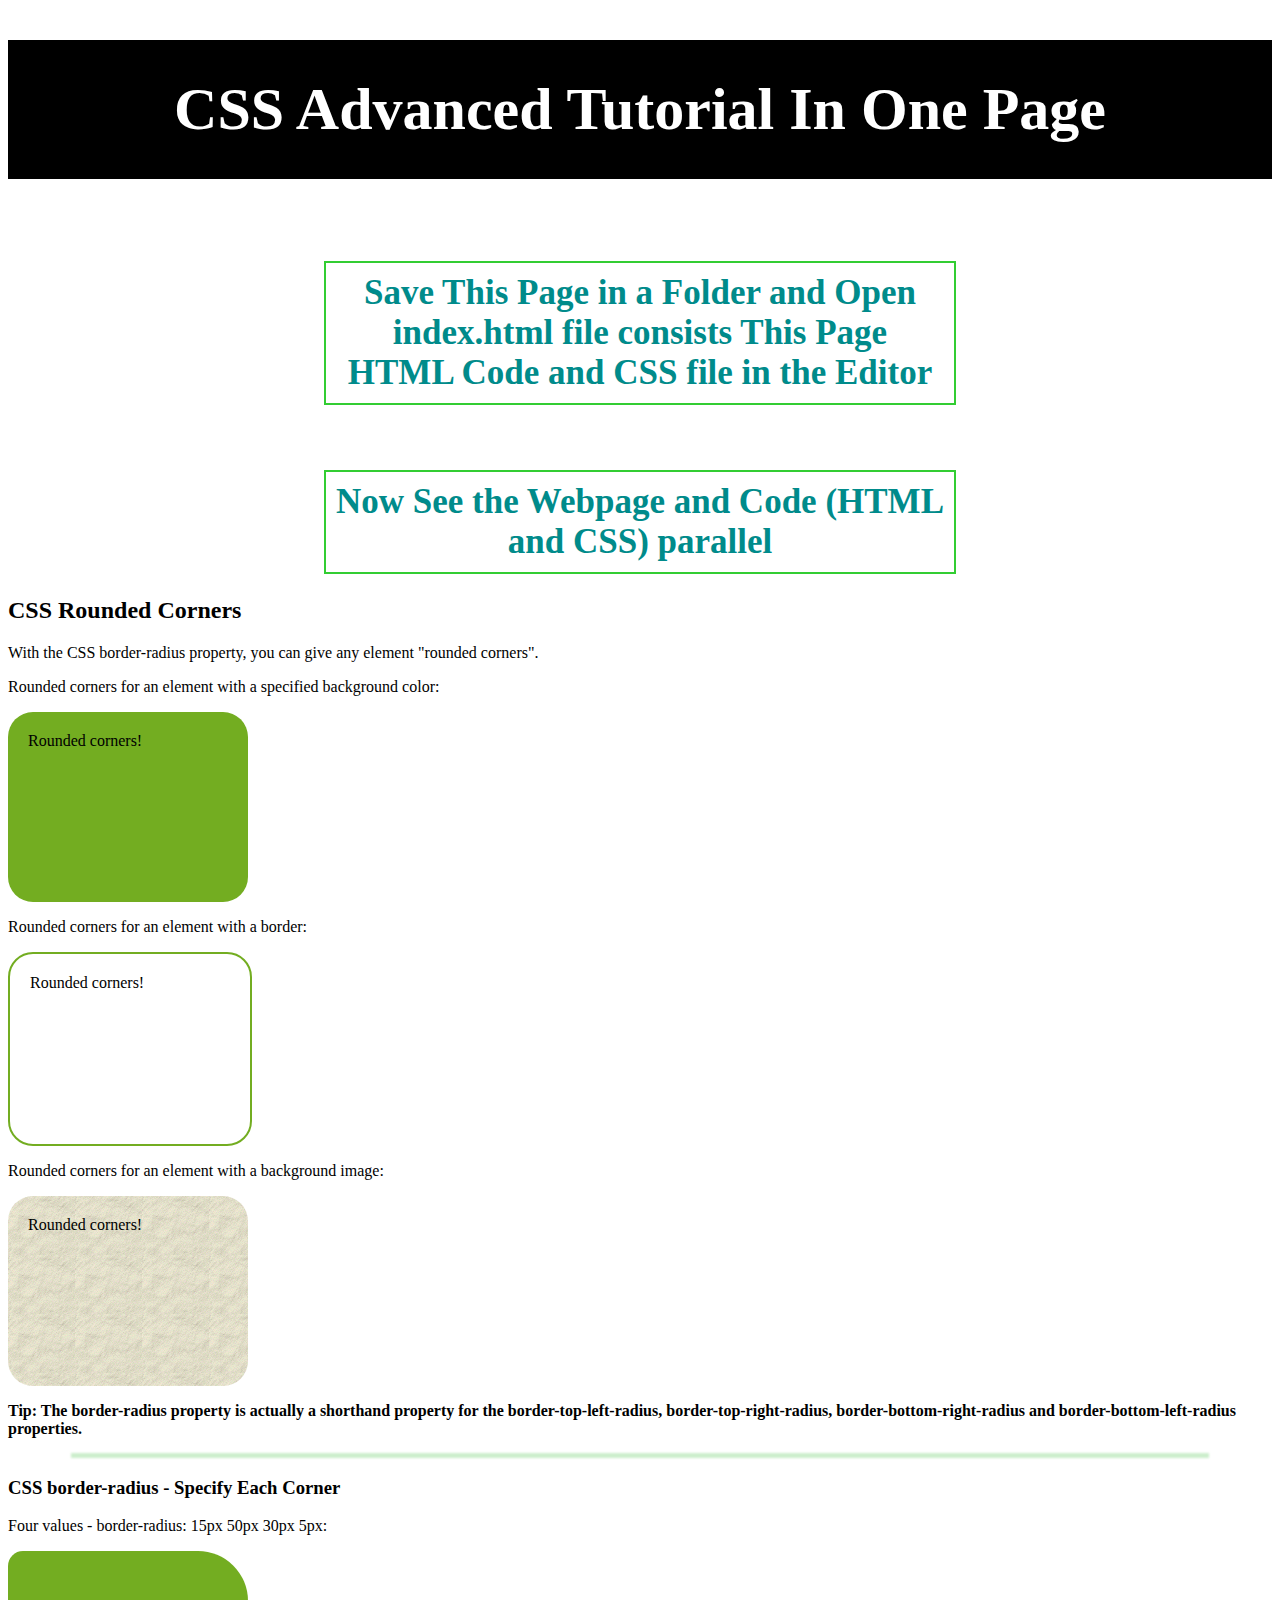
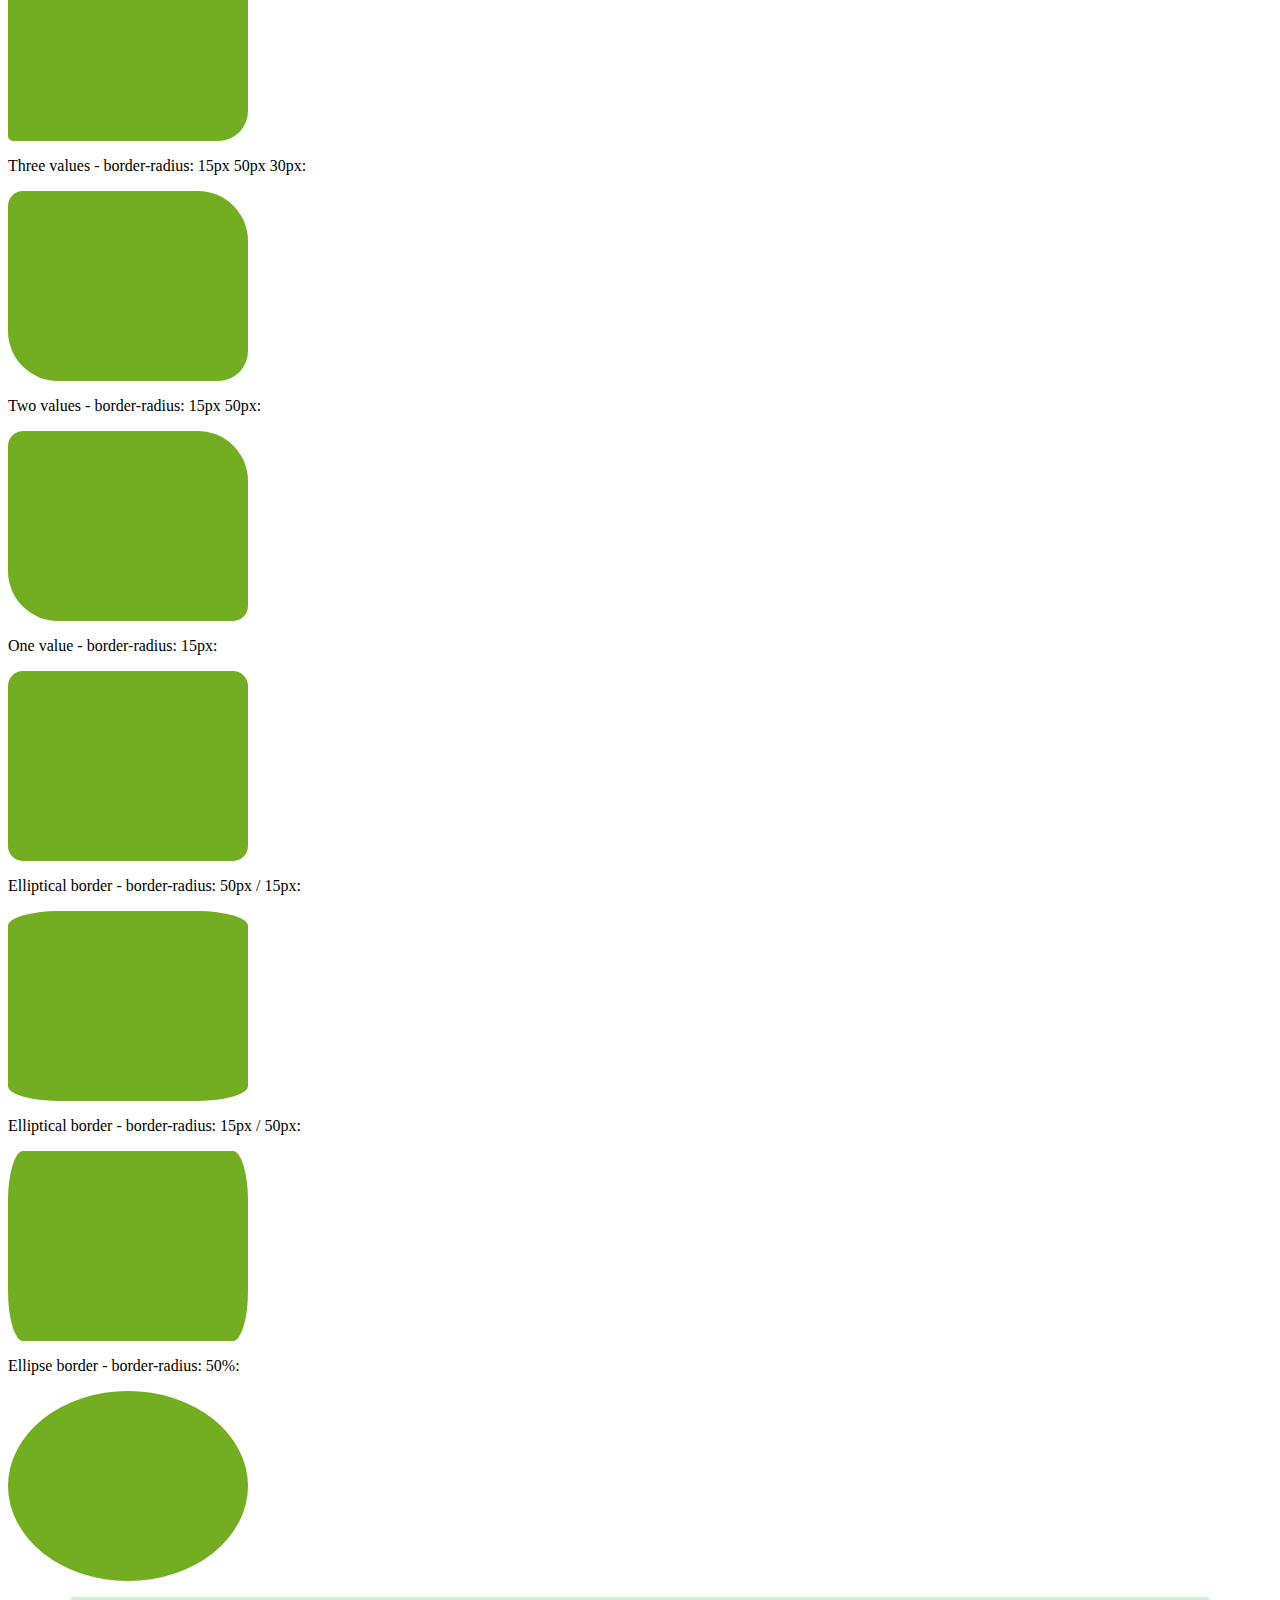
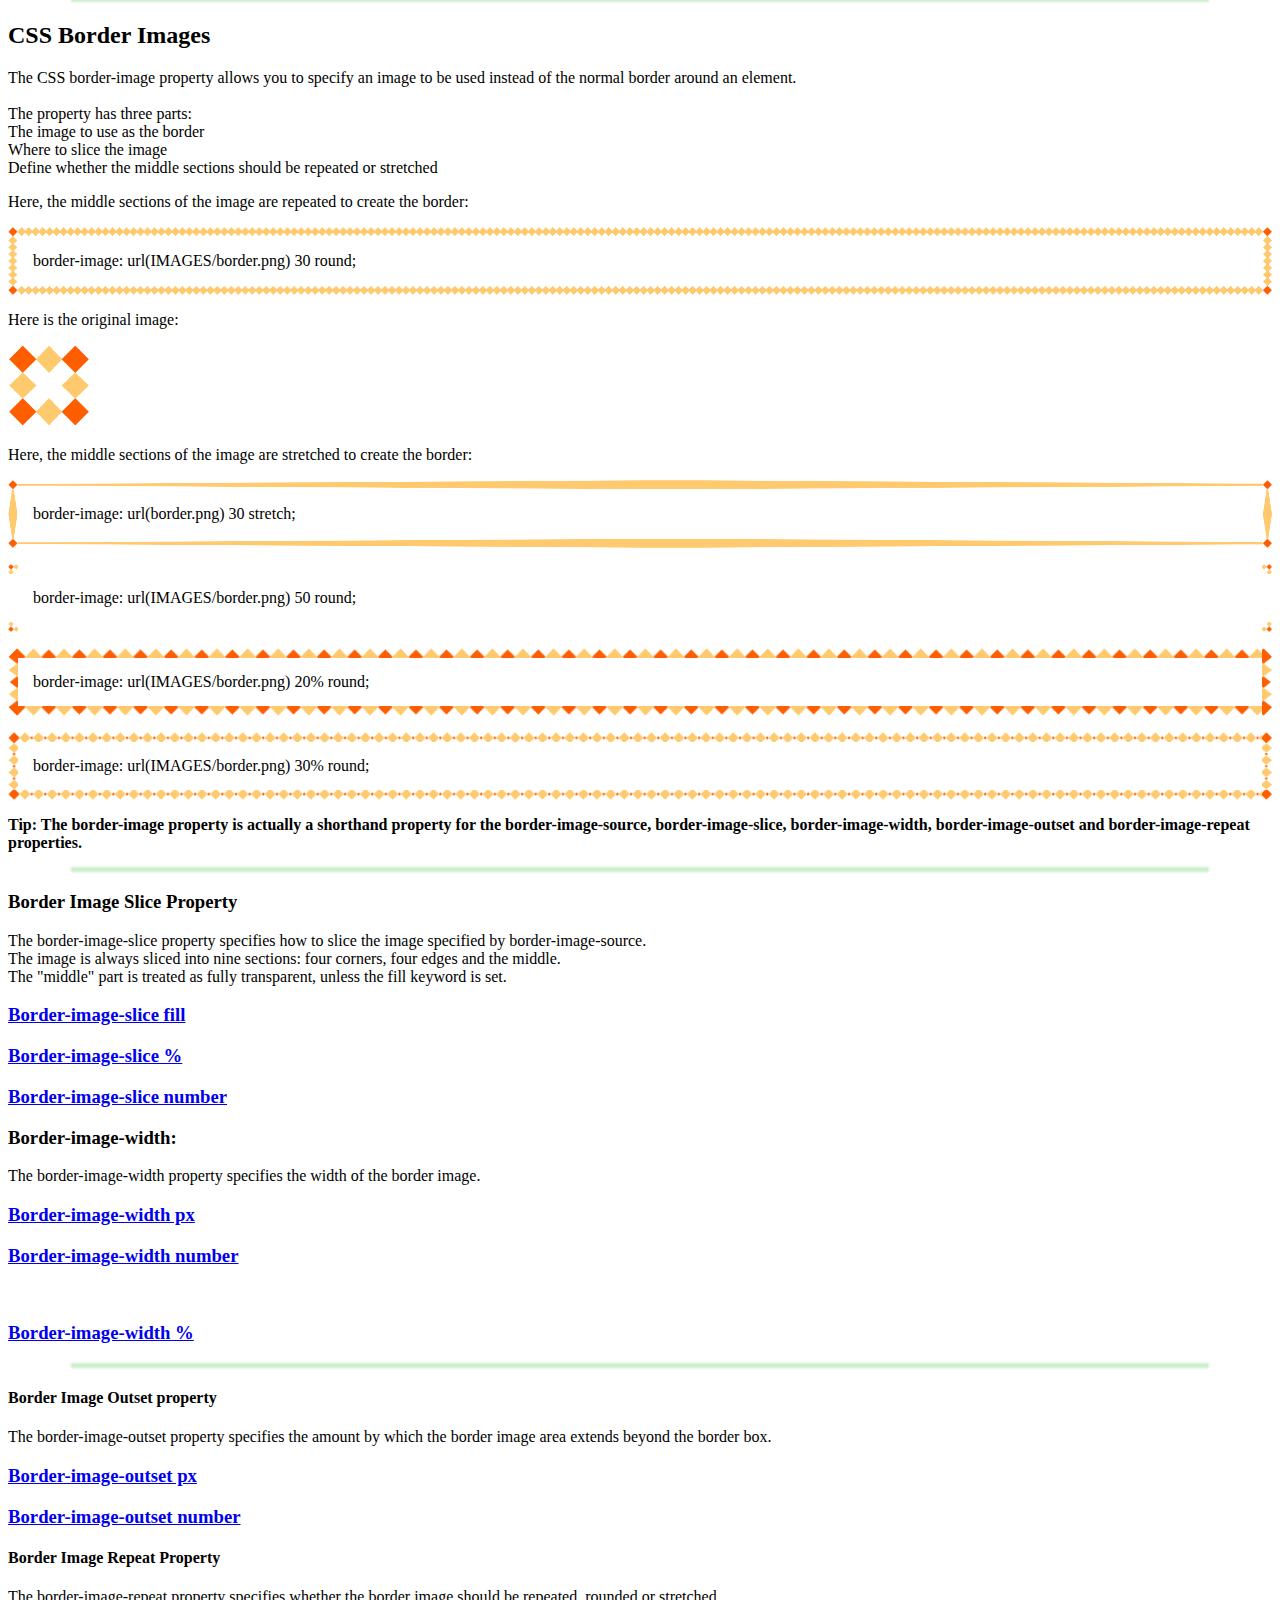
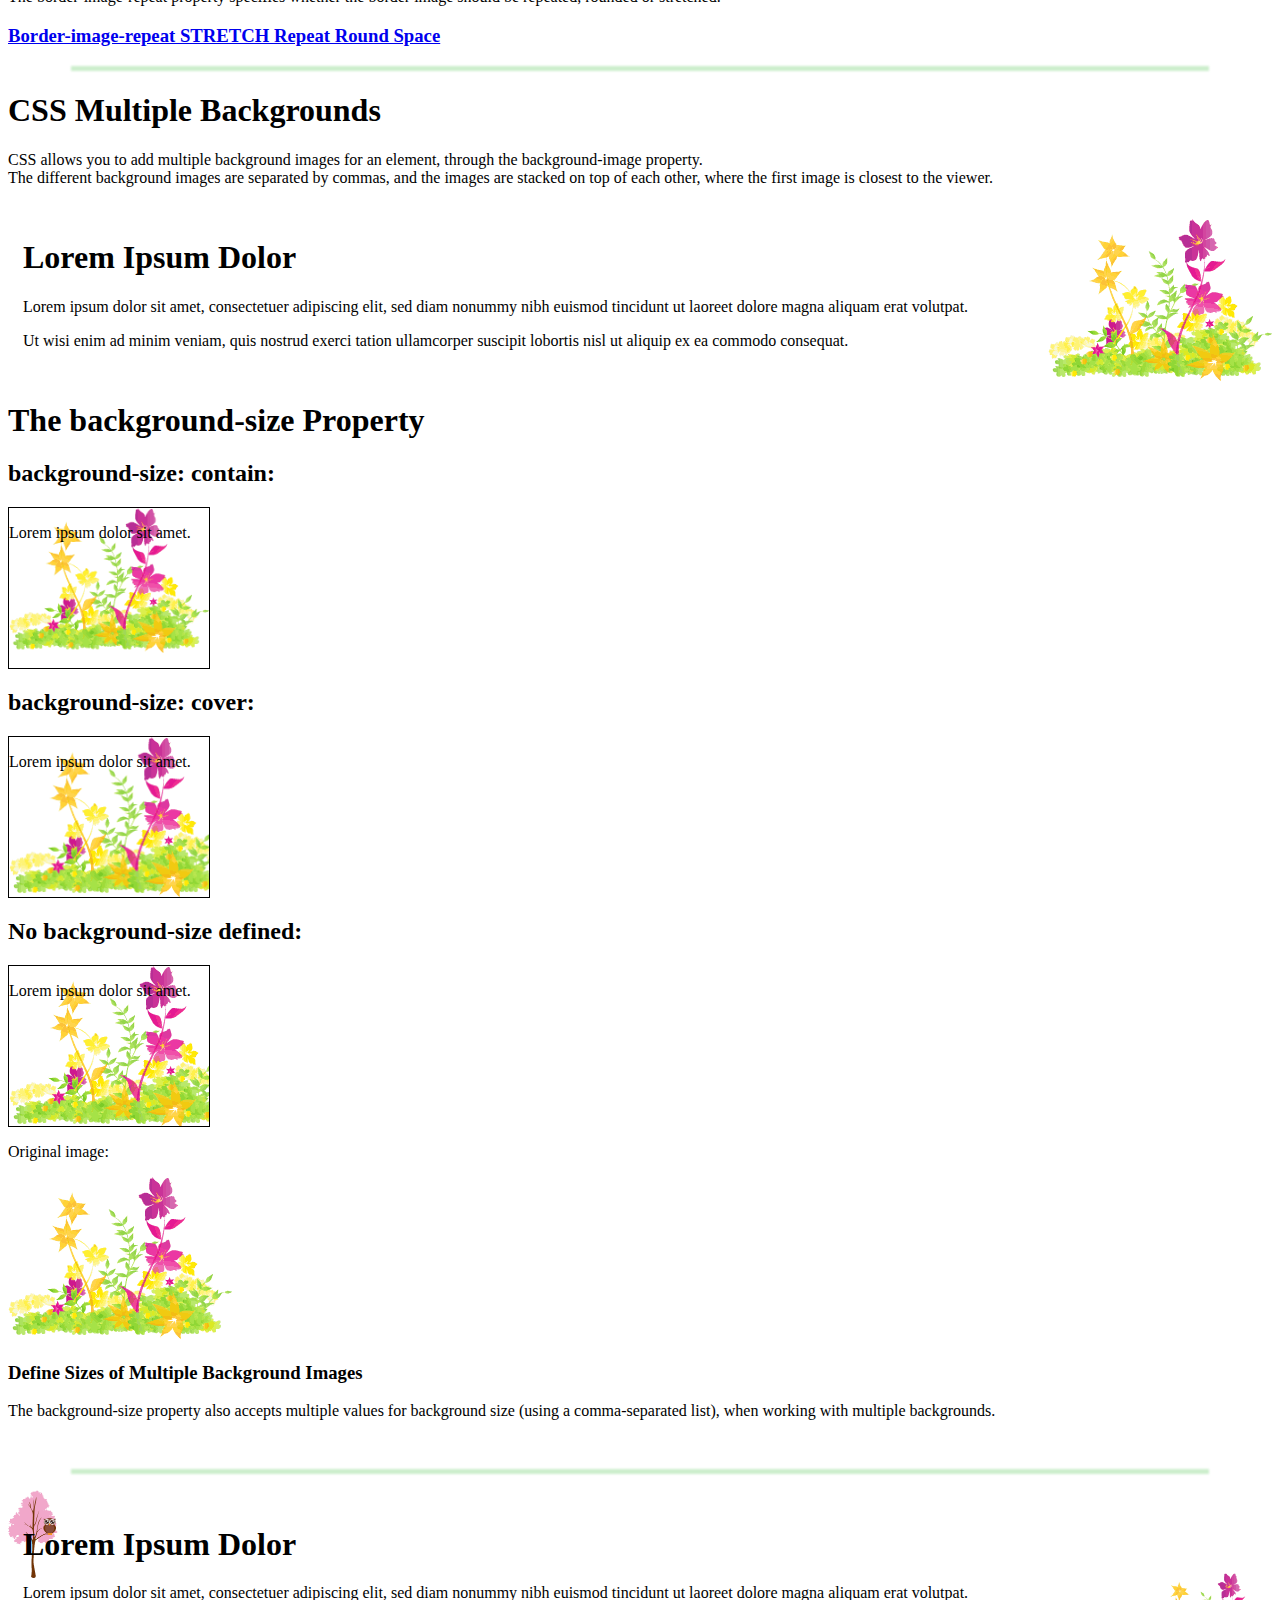
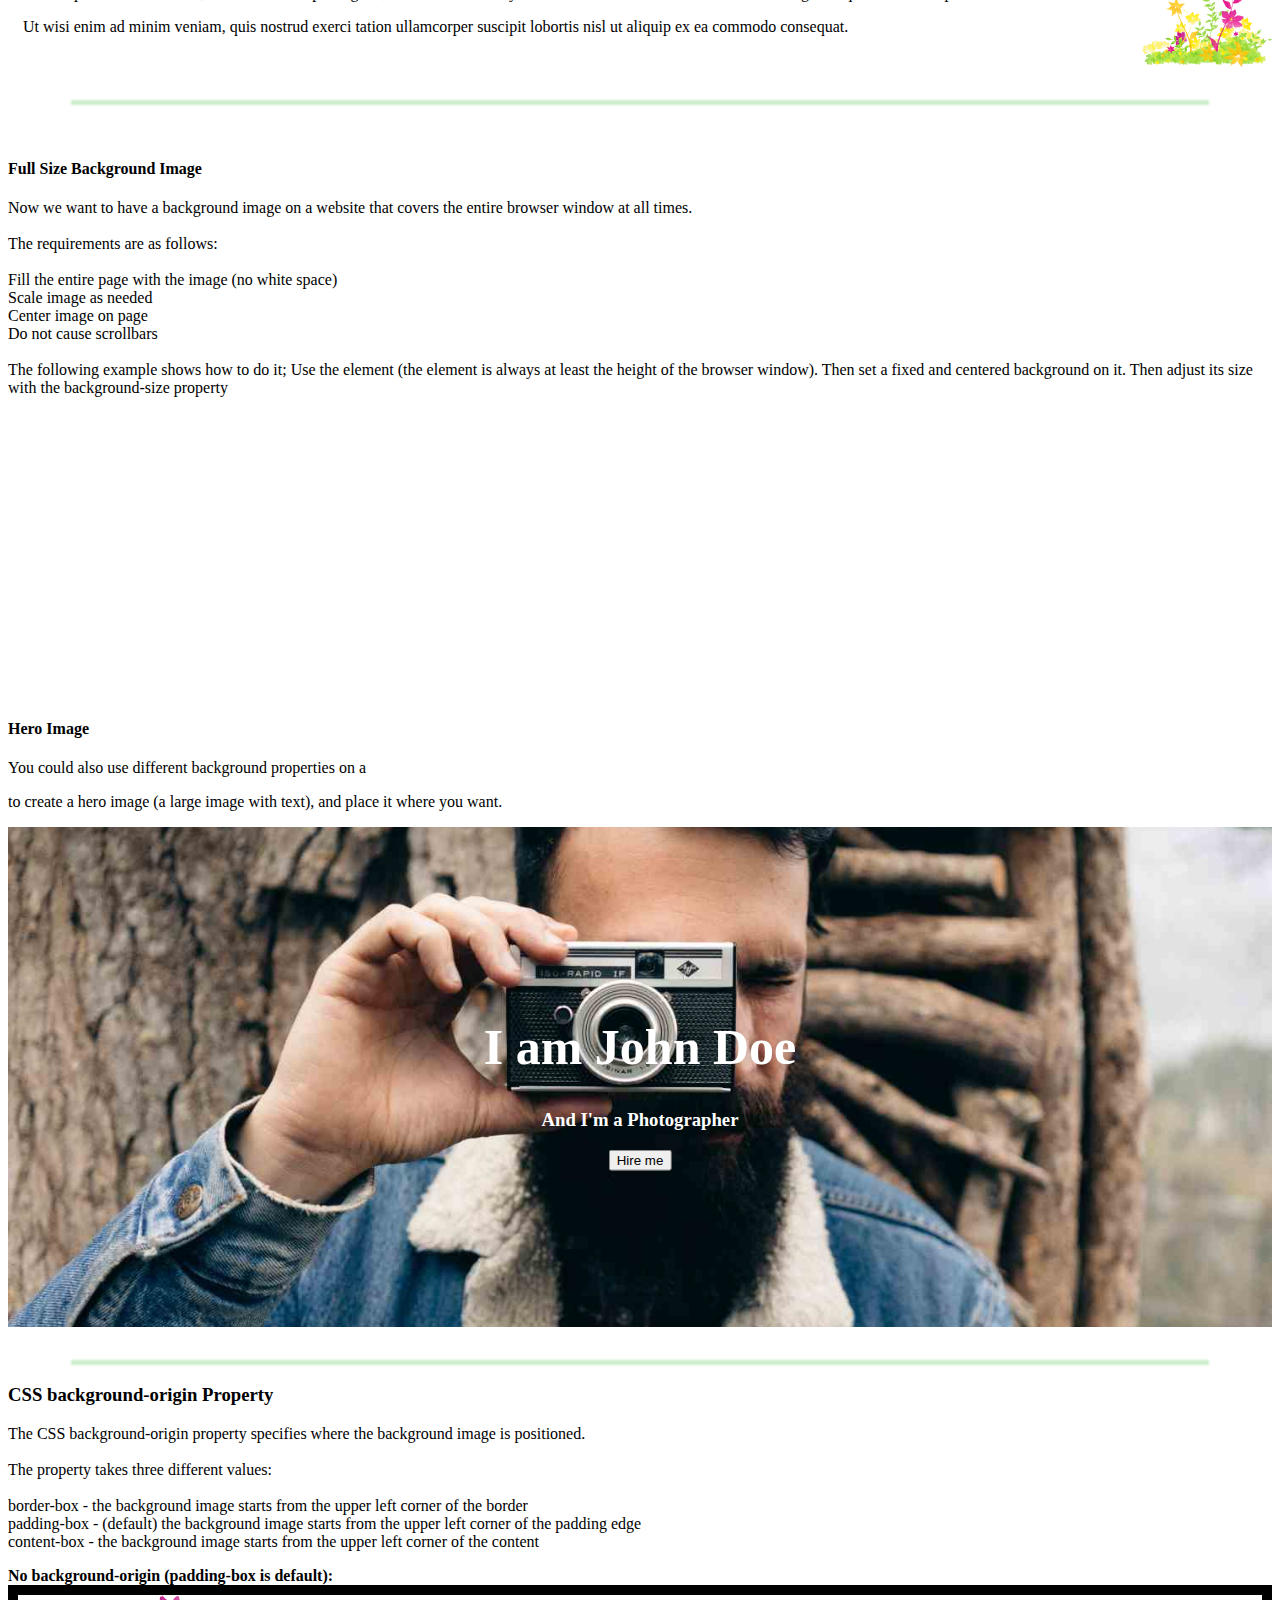
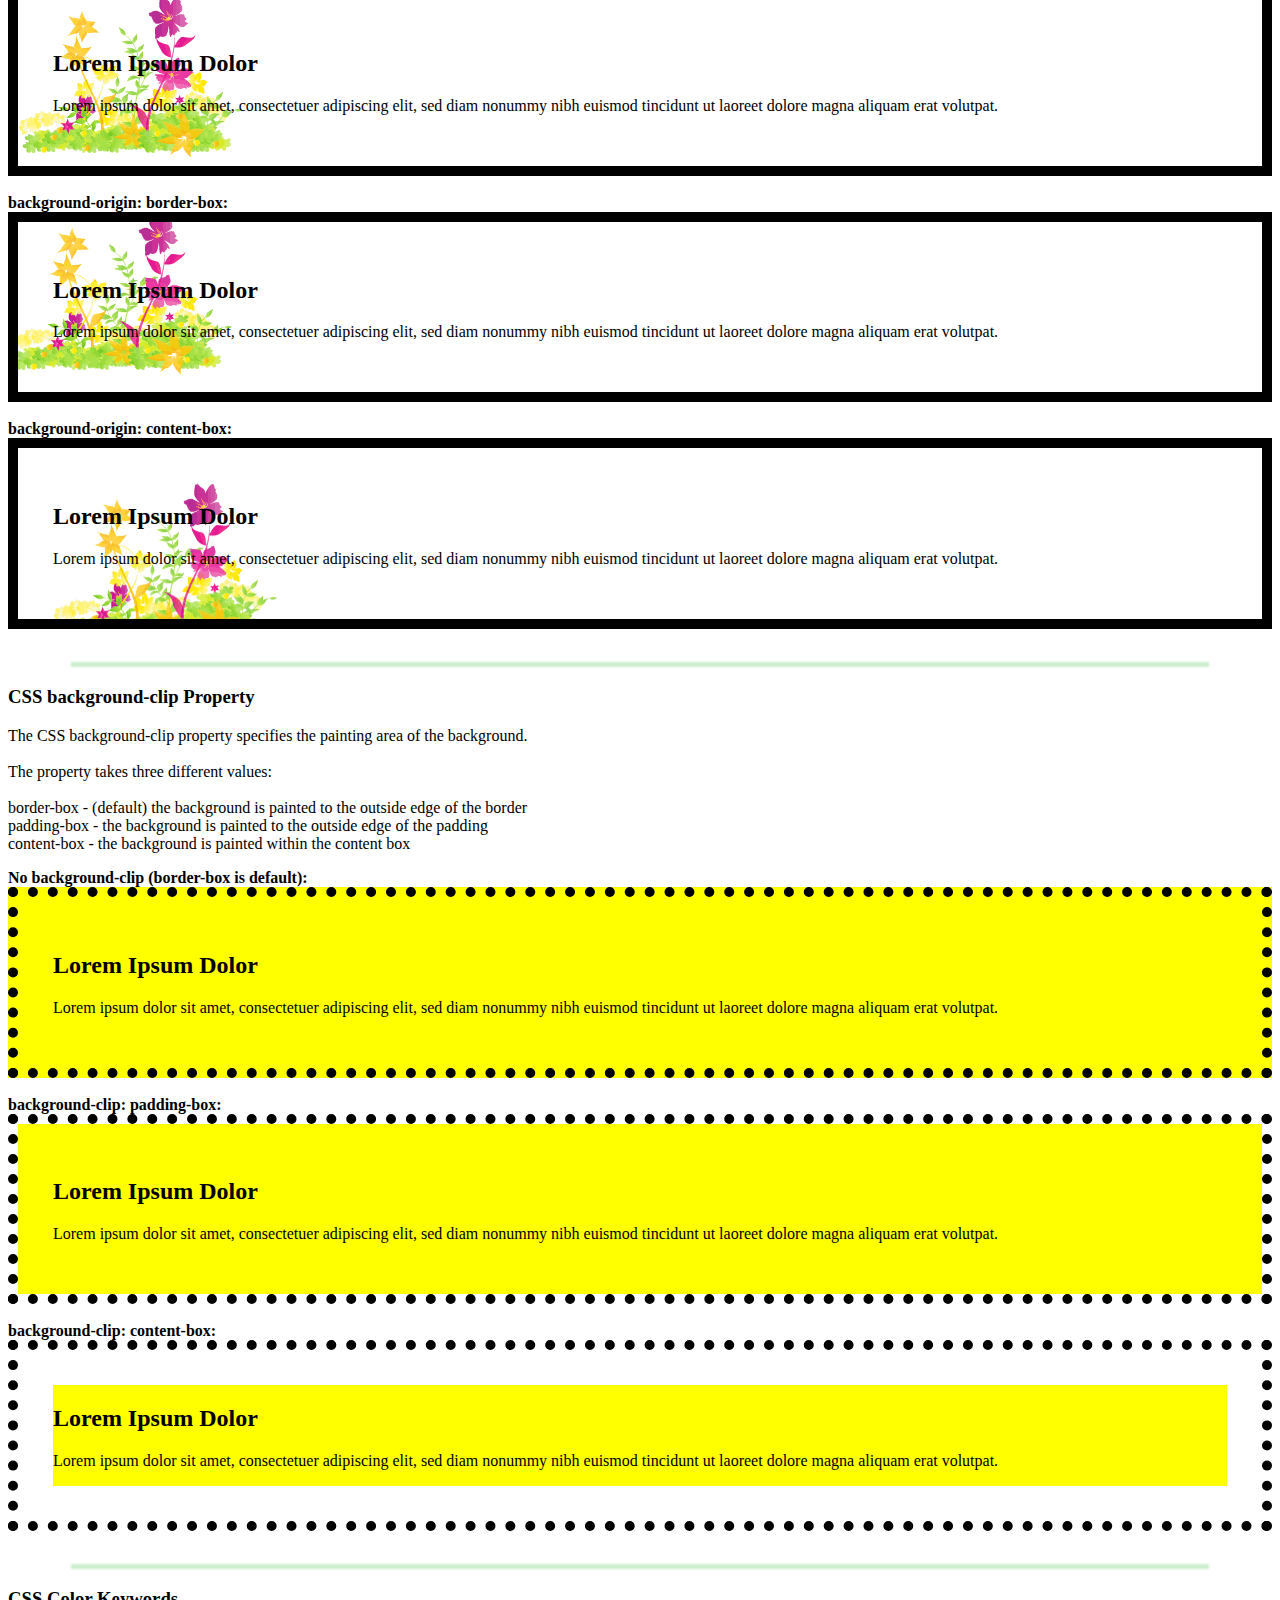
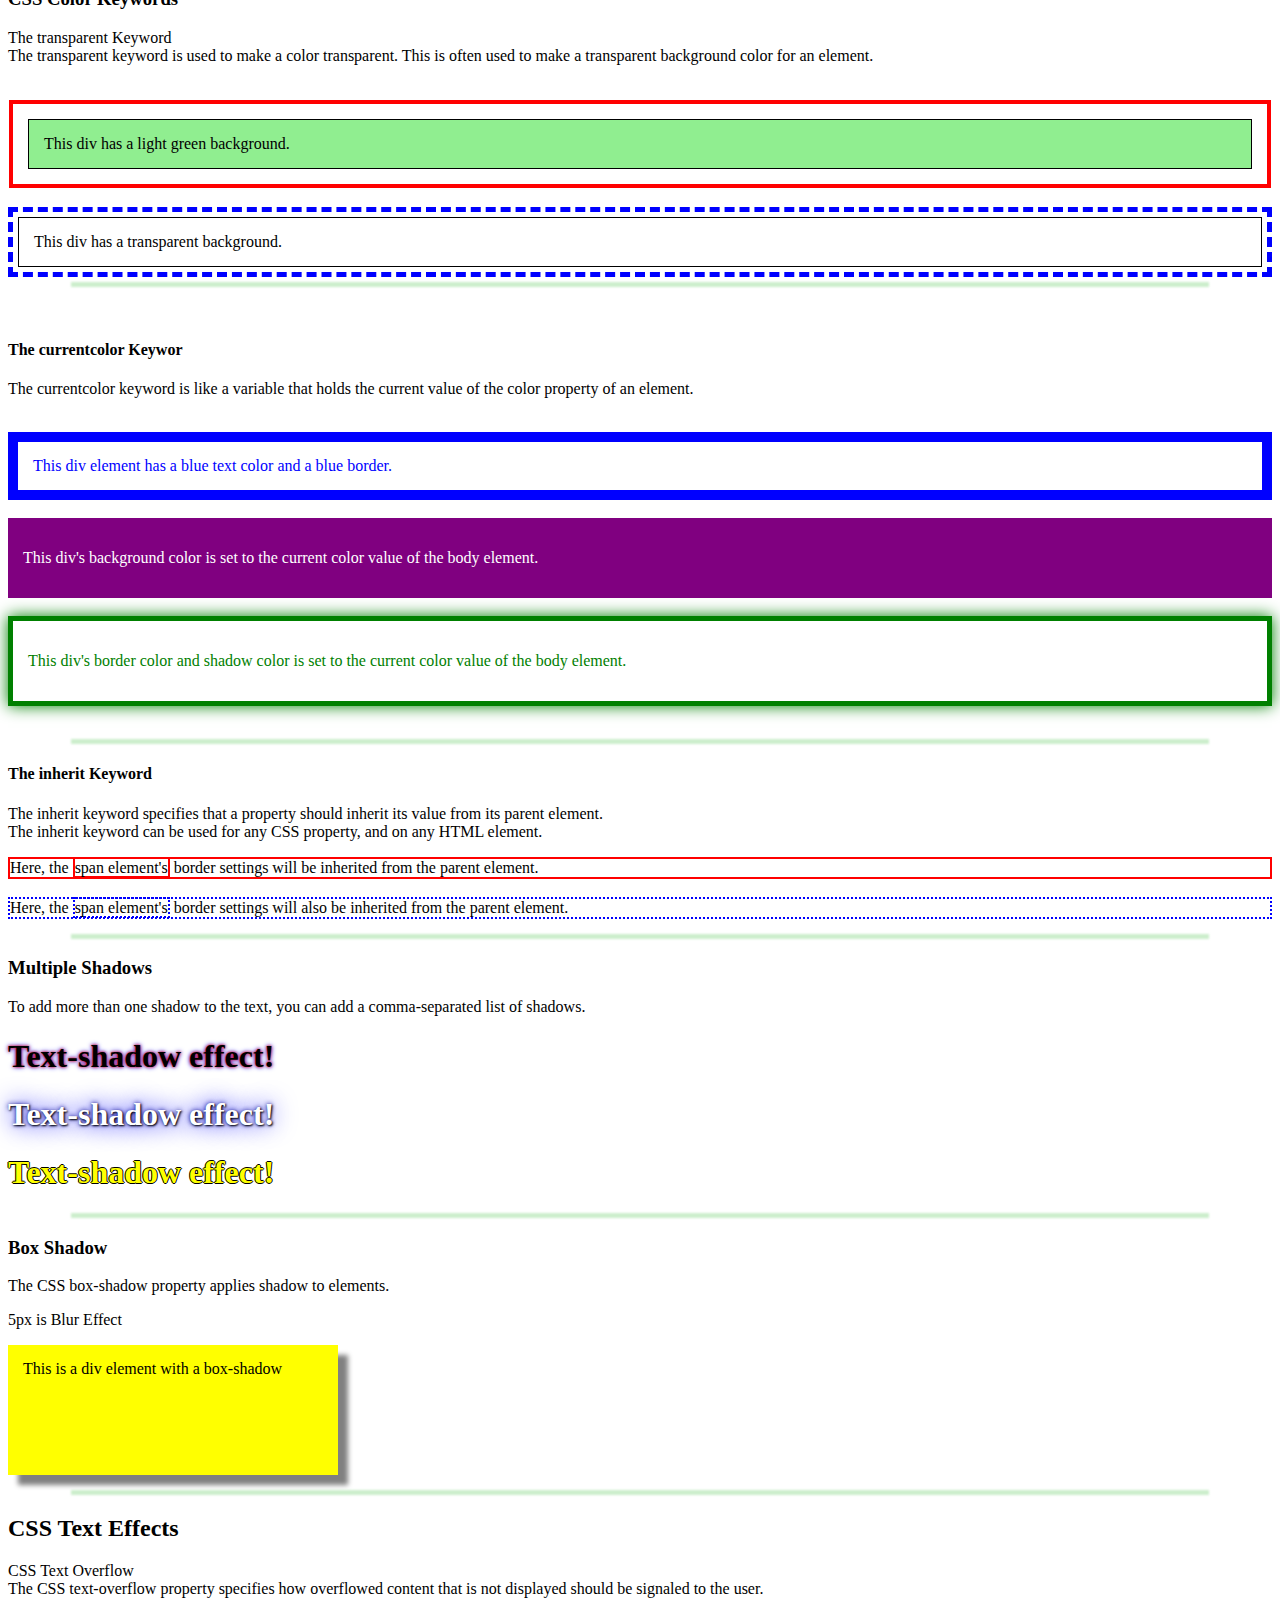
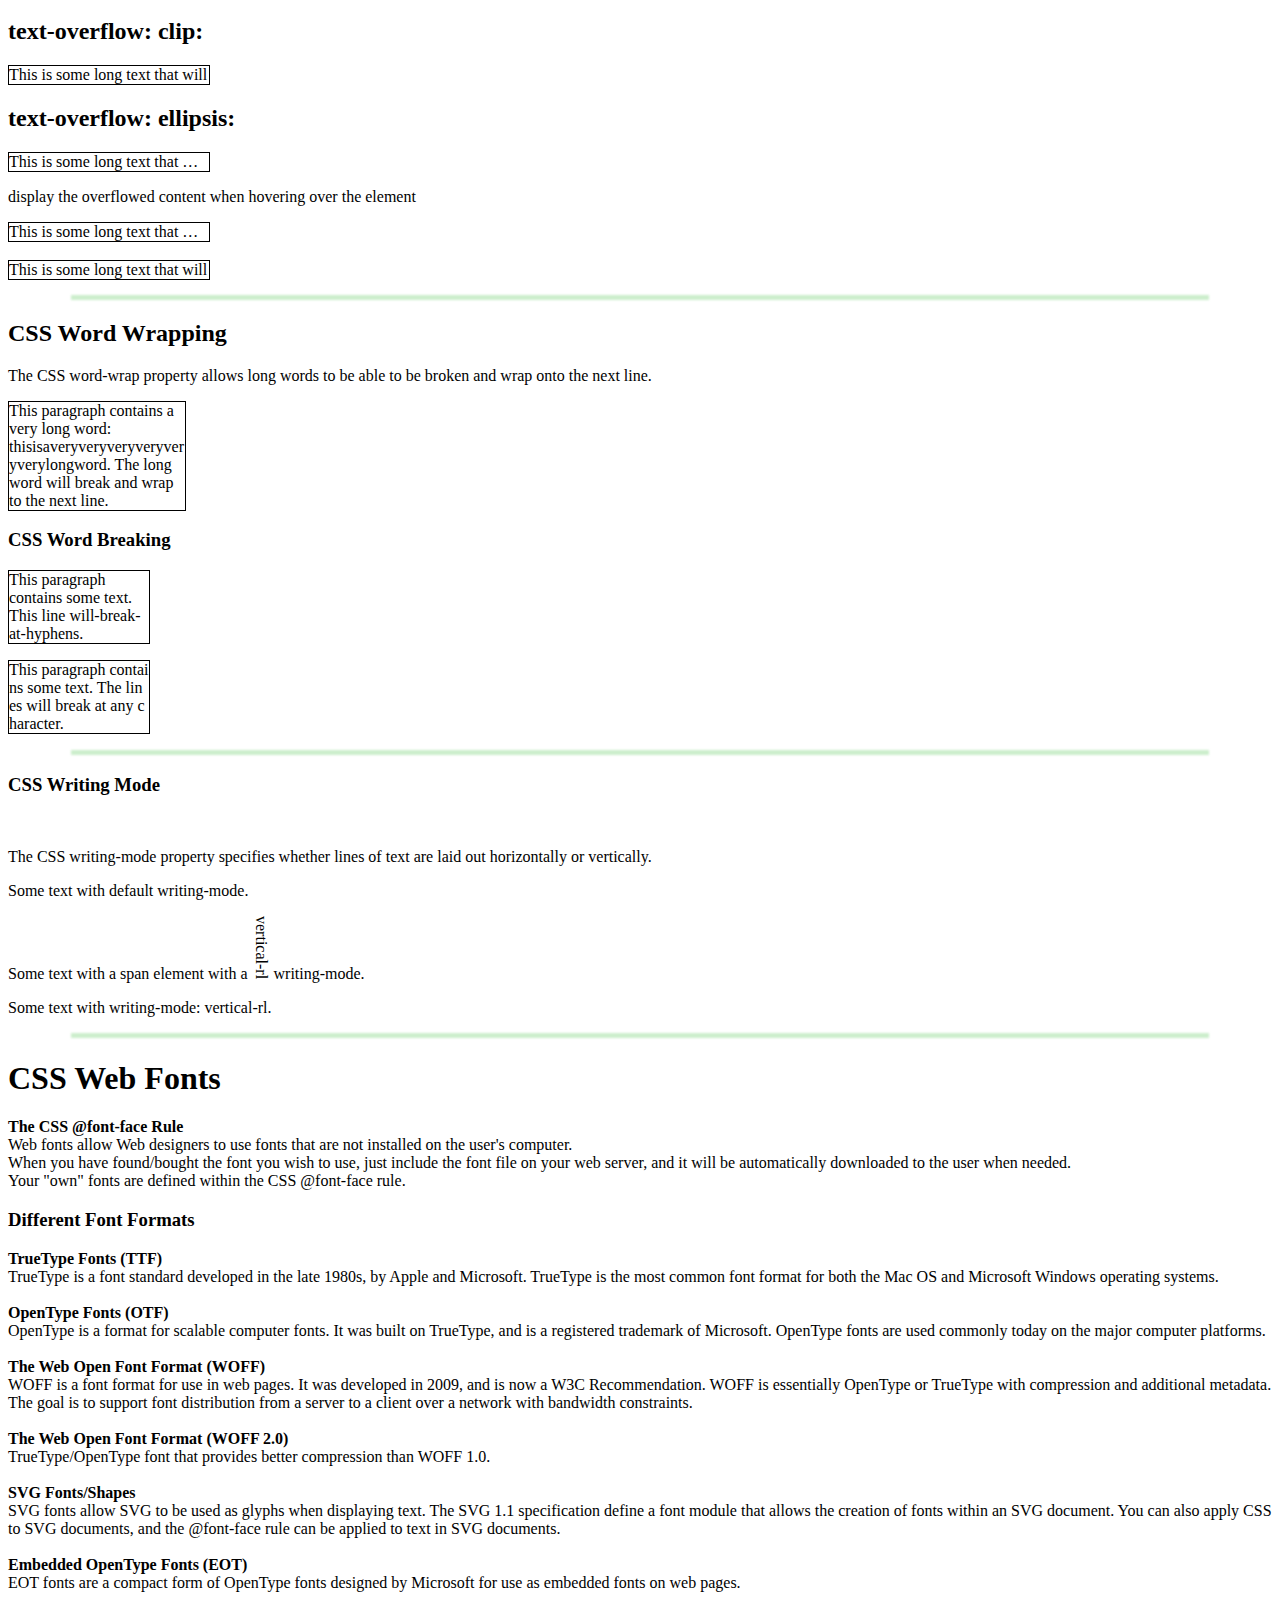
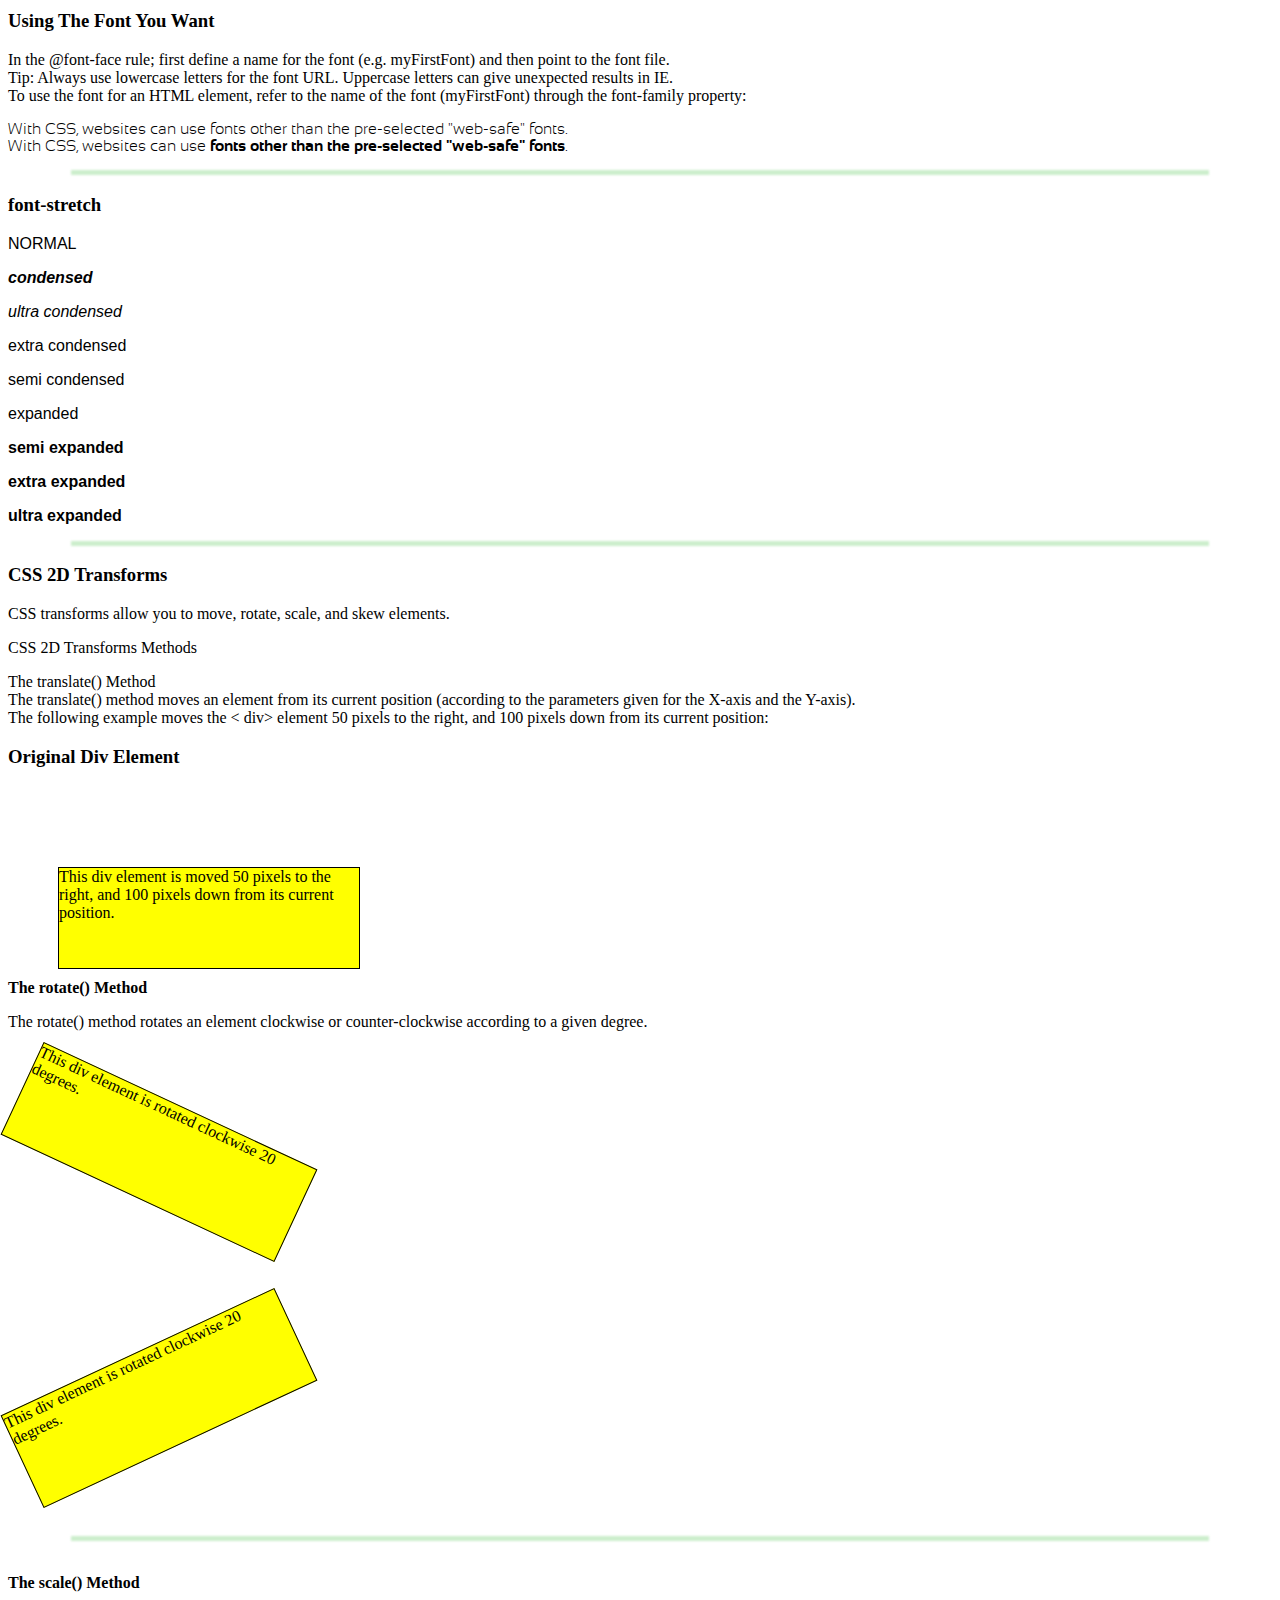
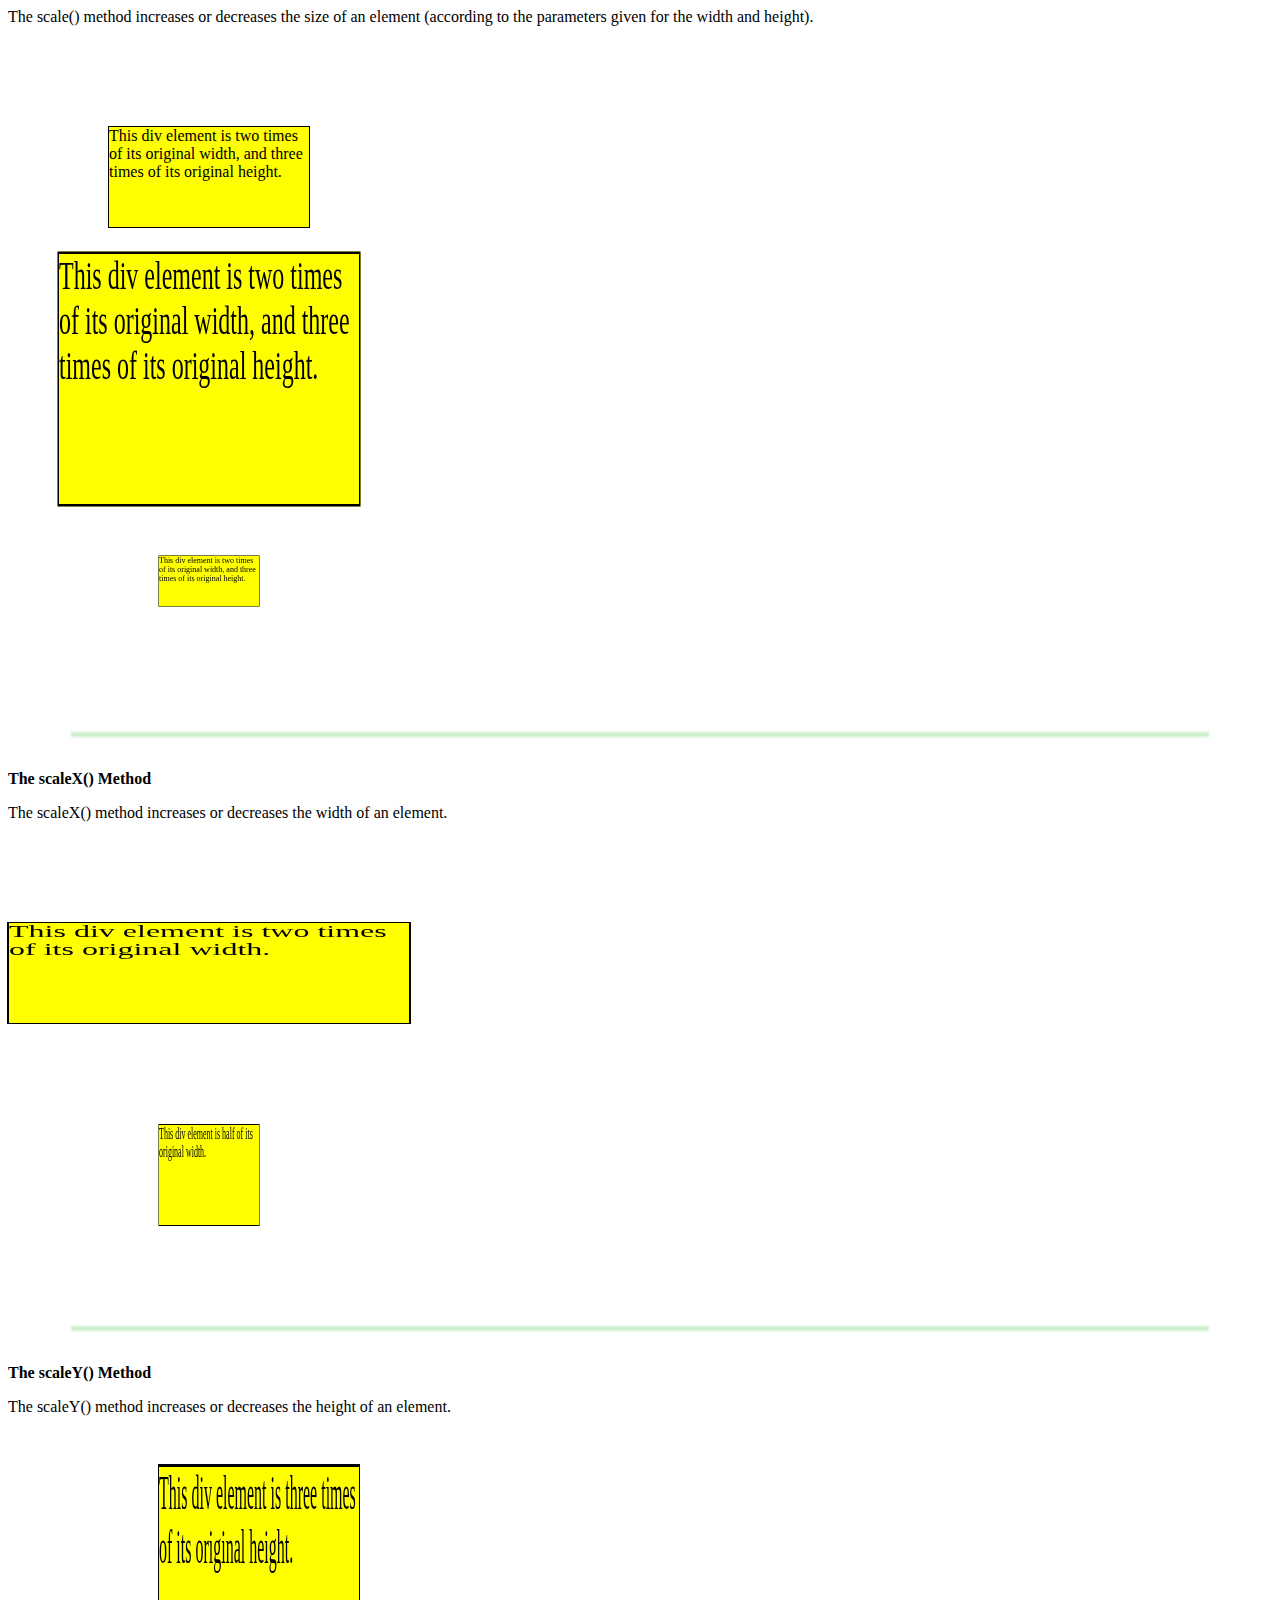
==== commit b4b29a00: "Update index.html" ====
--- a/index.html
+++ b/index.html
@@ -4,9 +4,48 @@
 	<meta charset="utf-8">
 	<title>CSS ADVANCED Reference</title>
 	<link rel="stylesheet" type="text/css" href="CSS ADVANCED reference.css">
-	
+	<style>
+		.all-browsers {
+			  margin: 0;
+			  padding: 5px;
+			  background-color: lightgray;
+			  width: 900px;
+			}
+
+		hr{
+			width: 90%;
+			border: none;
+			margin-top: 15px;
+			margin-bottom: 15px;
+			background-color: #cec;
+			height: 5px;
+			-webkit-filter: blur(1px);
+	  	}
+		#heading{
+		    font-size: 60px;
+		    text-align: center;
+		    background-color: black;
+		    color: white;
+		    padding: 35px;
+		  }
+		#heading2{
+		    font-size: 35px;
+		    color: darkcyan;
+		    padding: 10px;
+		    border: 2px solid limegreen;
+		    text-align: center;
+		    margin-left: 25%;
+		    margin-right: 25%;
+		  }
+	</style>
 </head>
 <body>
+	<h1 id="heading">CSS Advanced Tutorial In One Page</h1><br>
+	<h1 id="heading2">Save This Page in a Folder and Open index.html file consists This Page HTML Code and CSS file in the Editor</h1><br>
+	<h1 id="heading2">Now See the Webpage and Code (HTML and CSS) parallel</h1>
+	
+	
+	
 	<h2>CSS Rounded Corners</h2>
 	<p>With the CSS border-radius property, you can give any element "rounded corners".</p>
 	<p>Rounded corners for an element with a specified background color:</p>
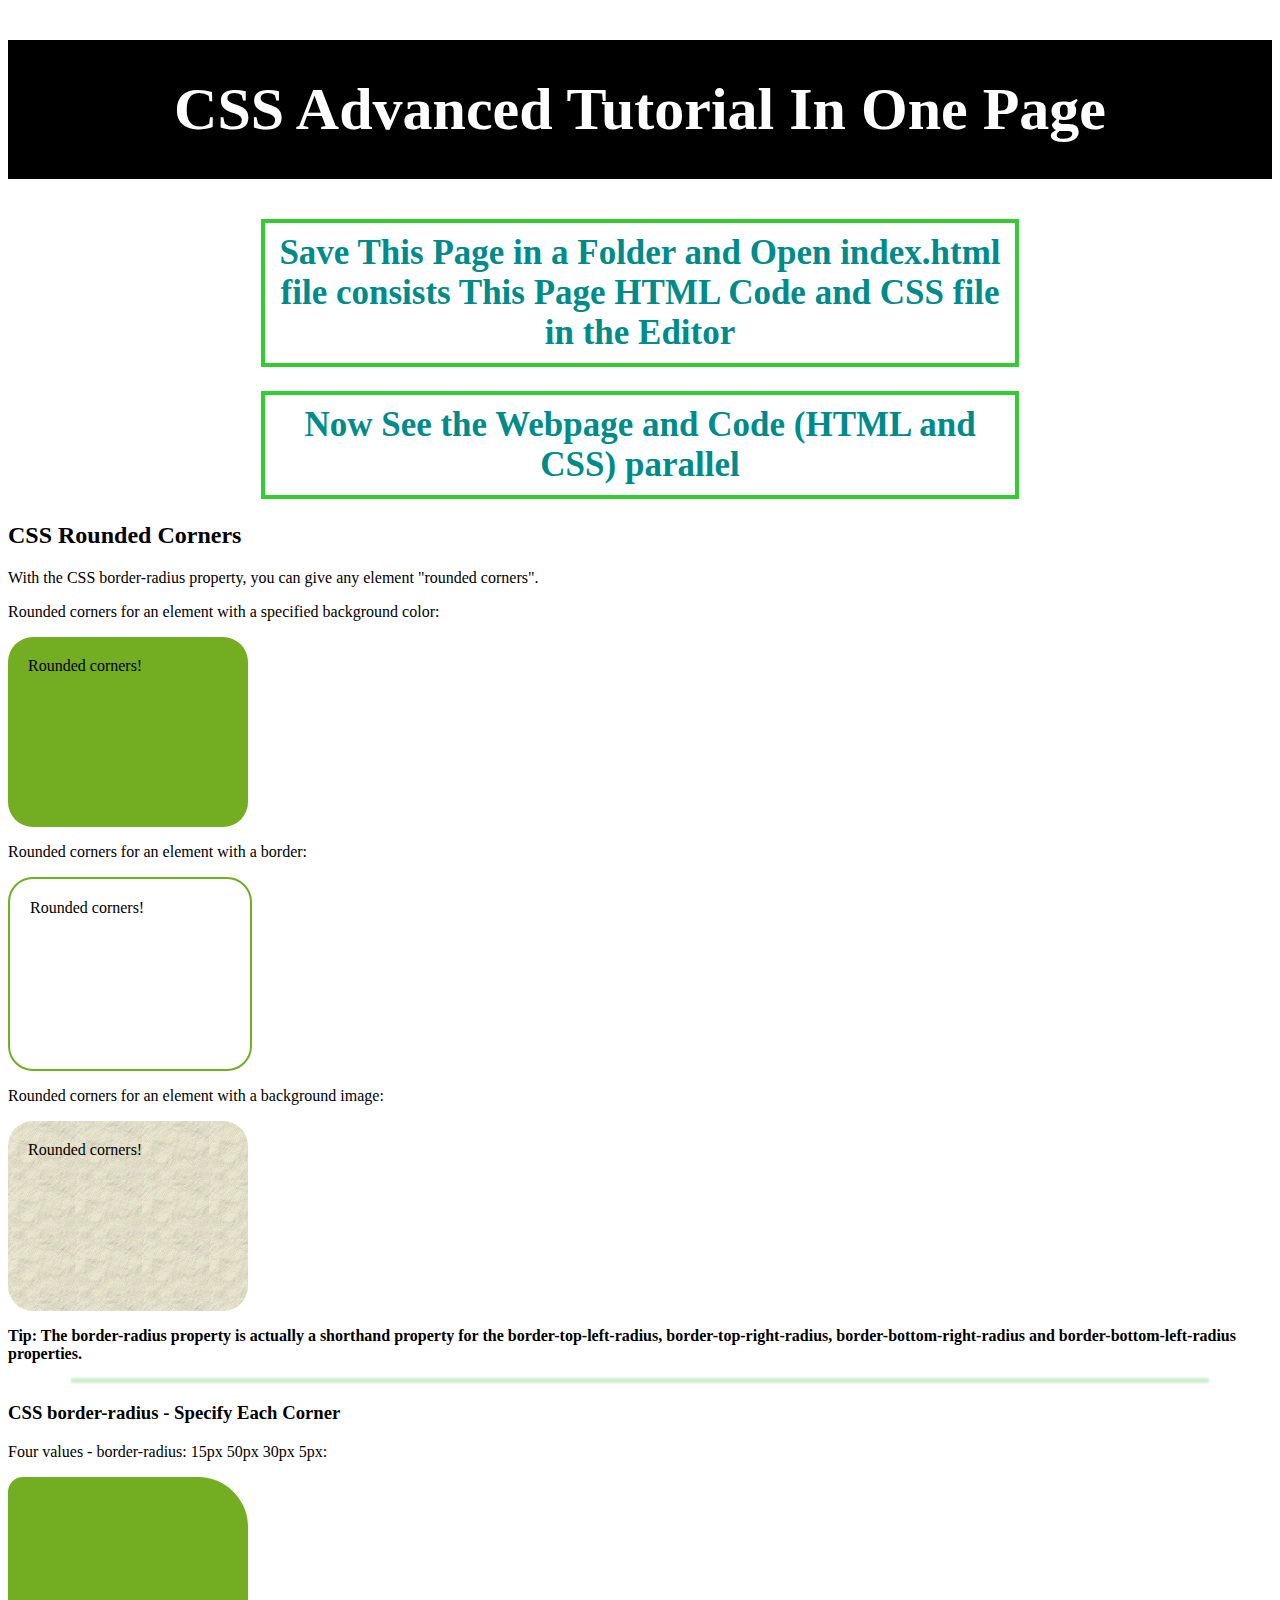
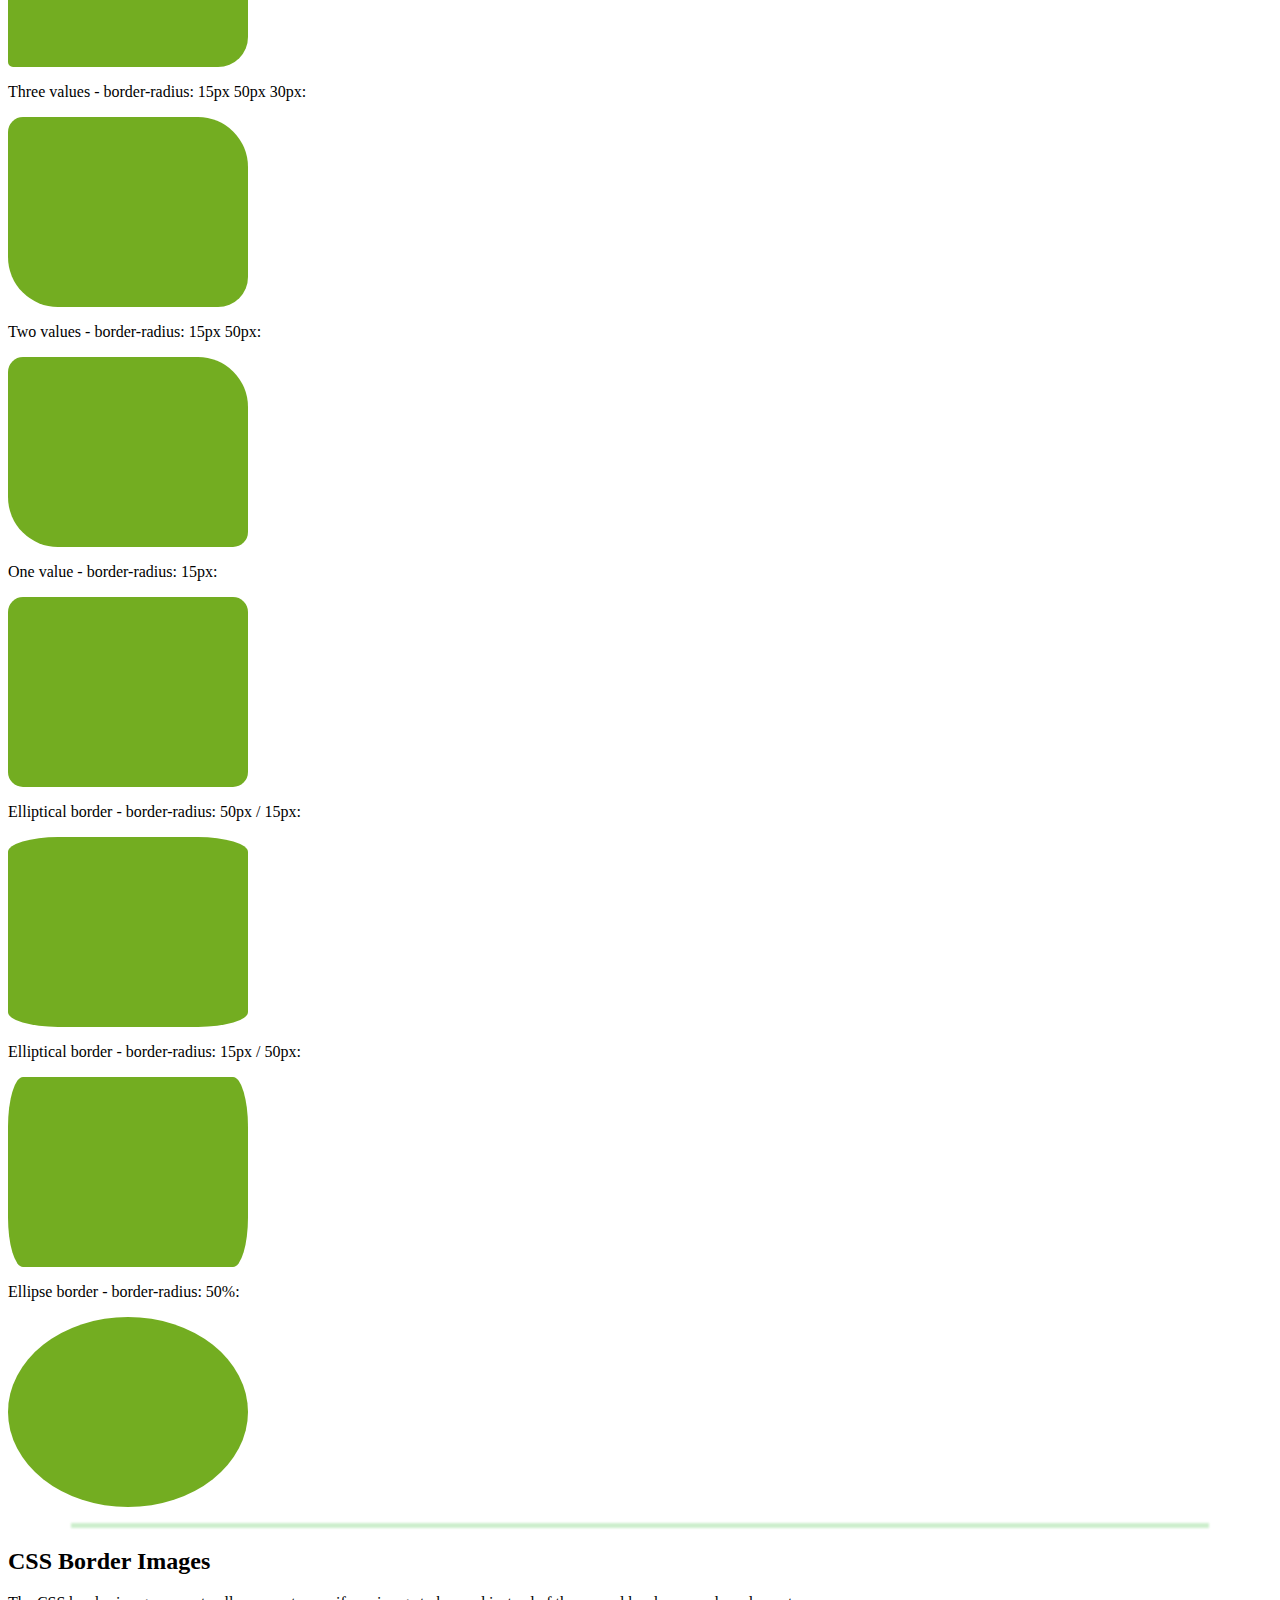
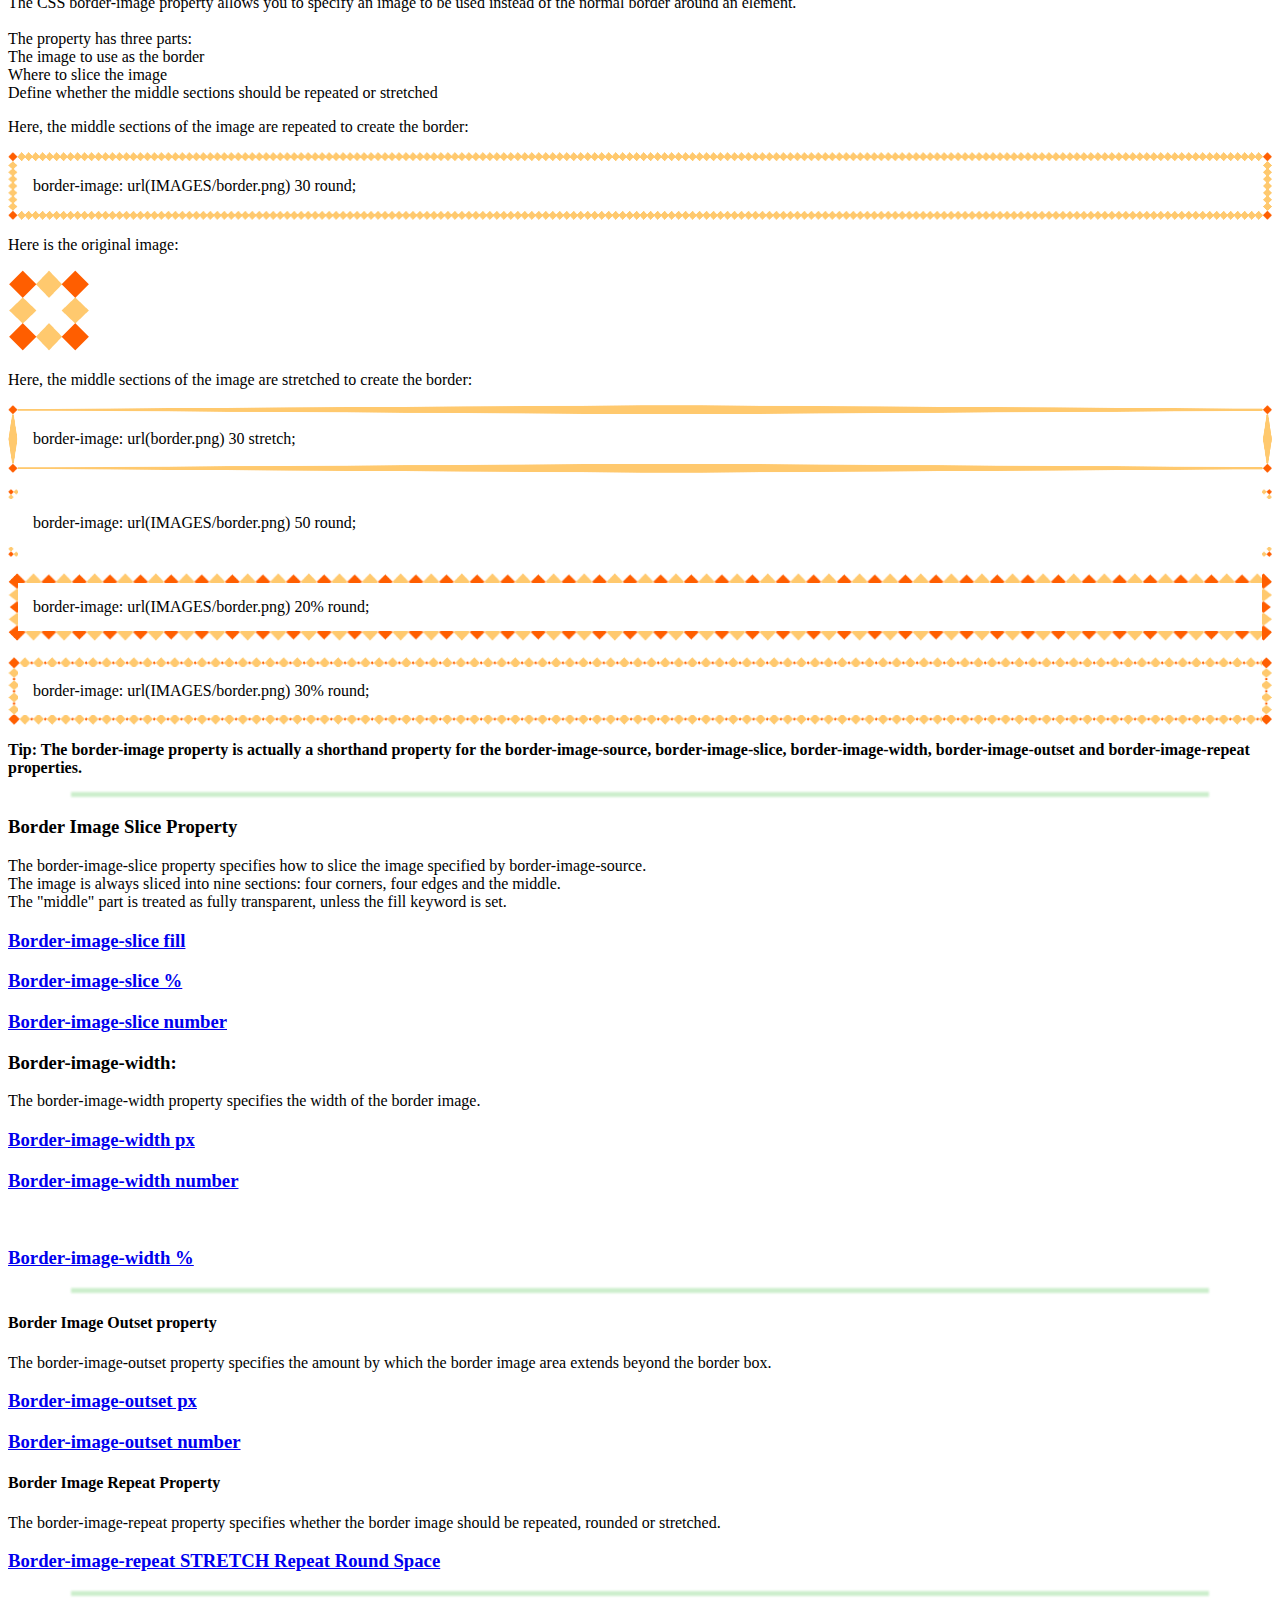
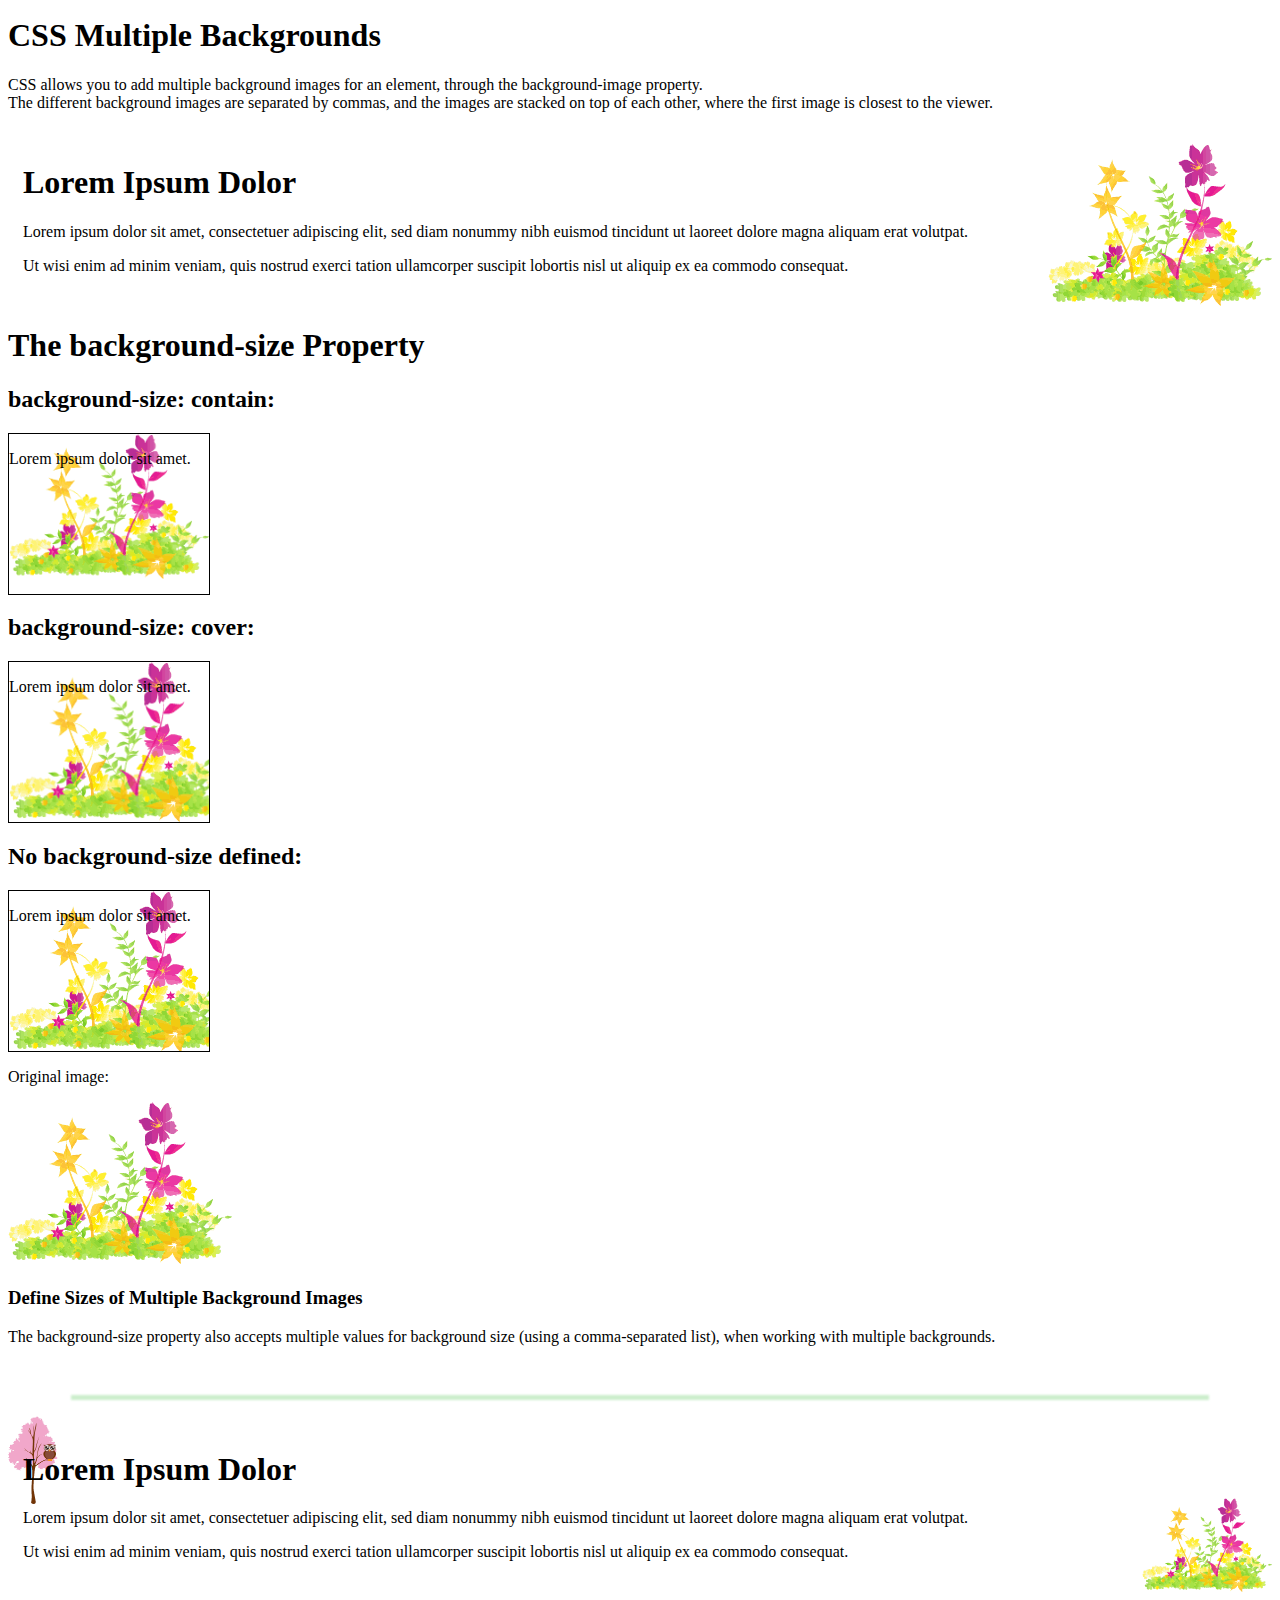
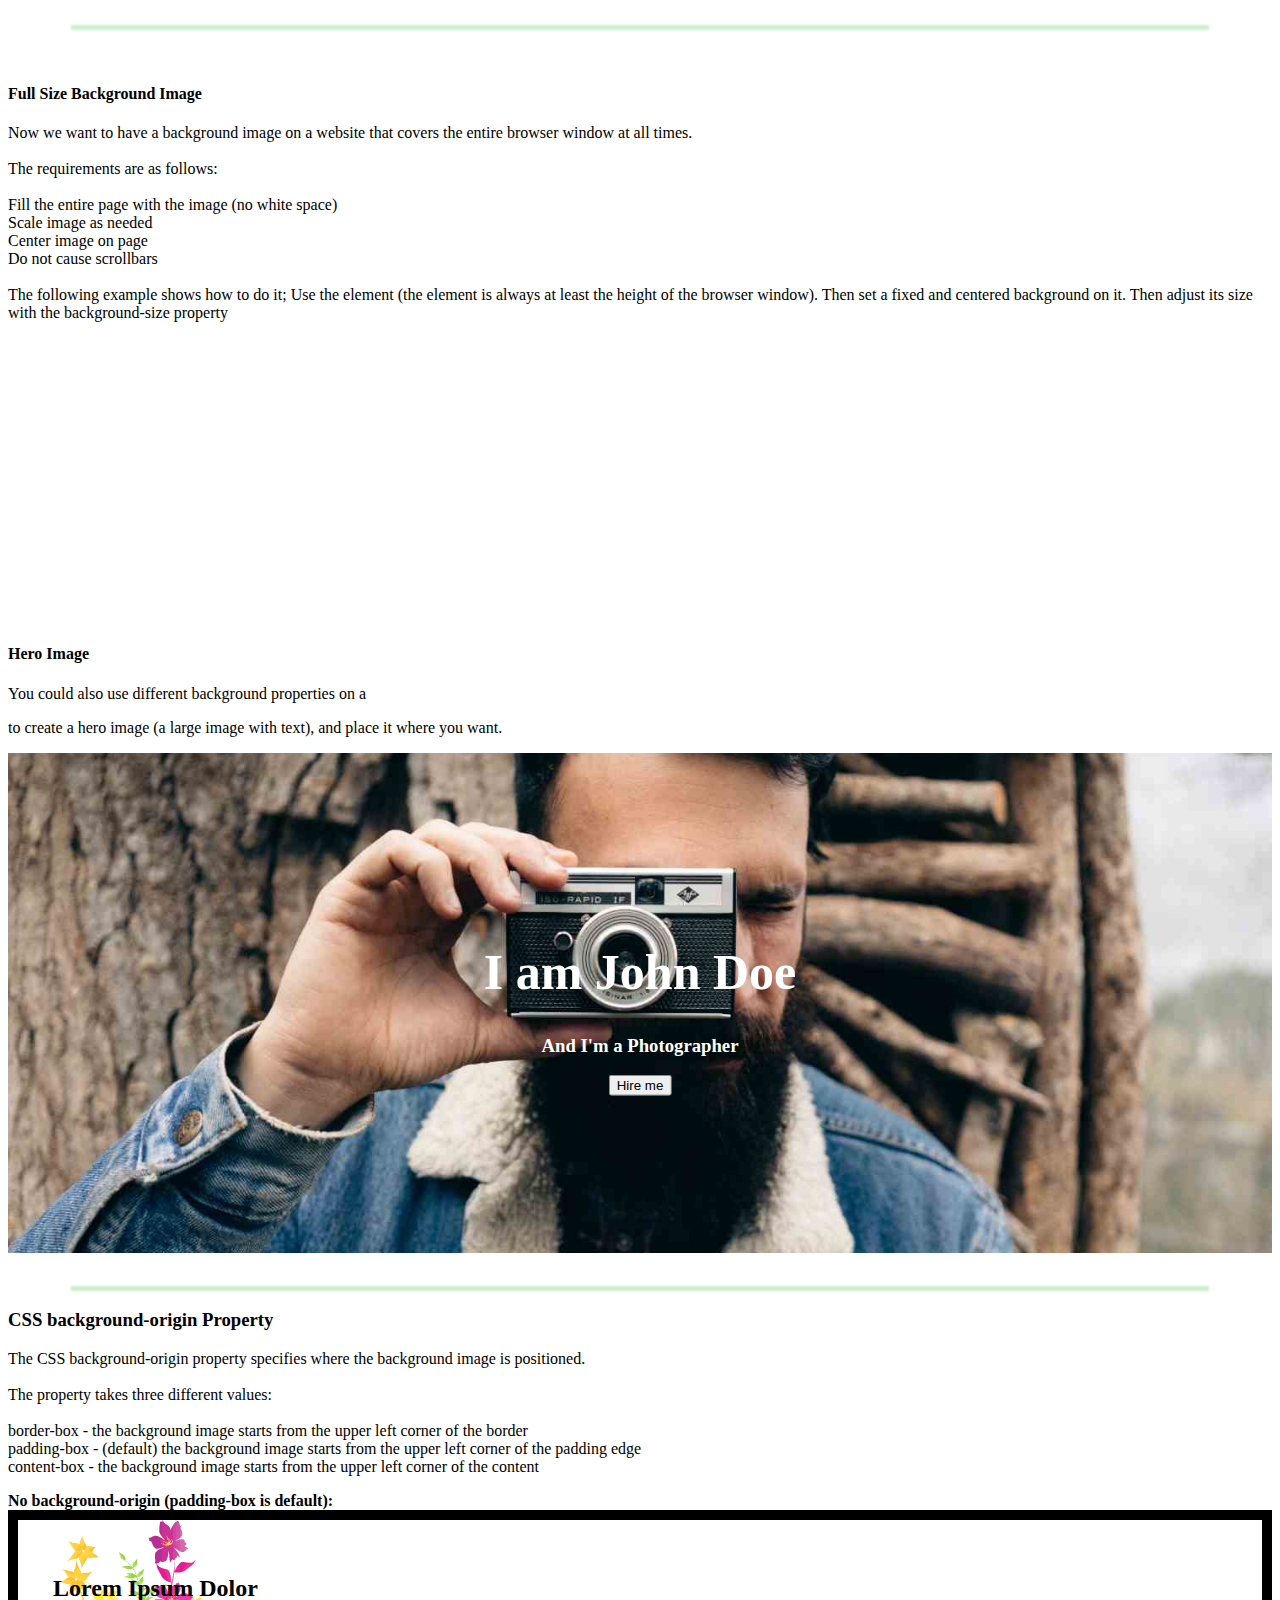
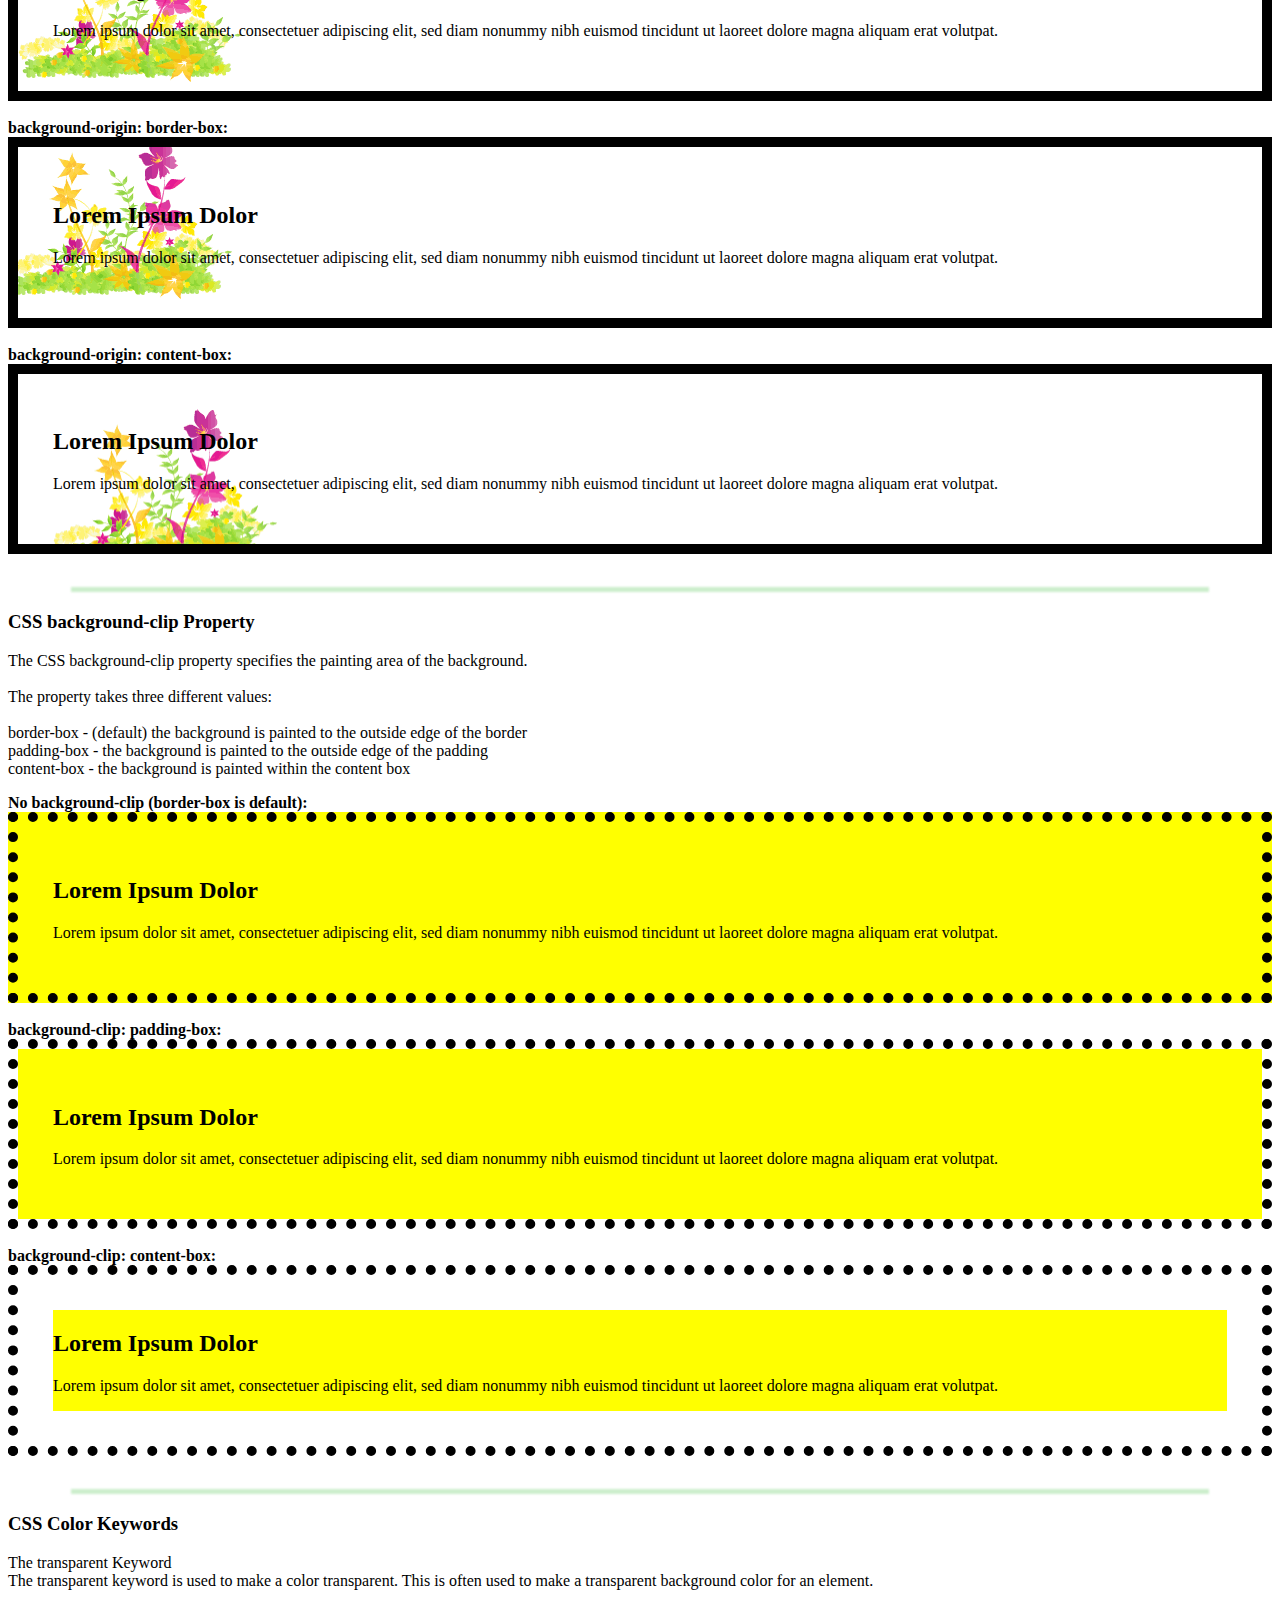
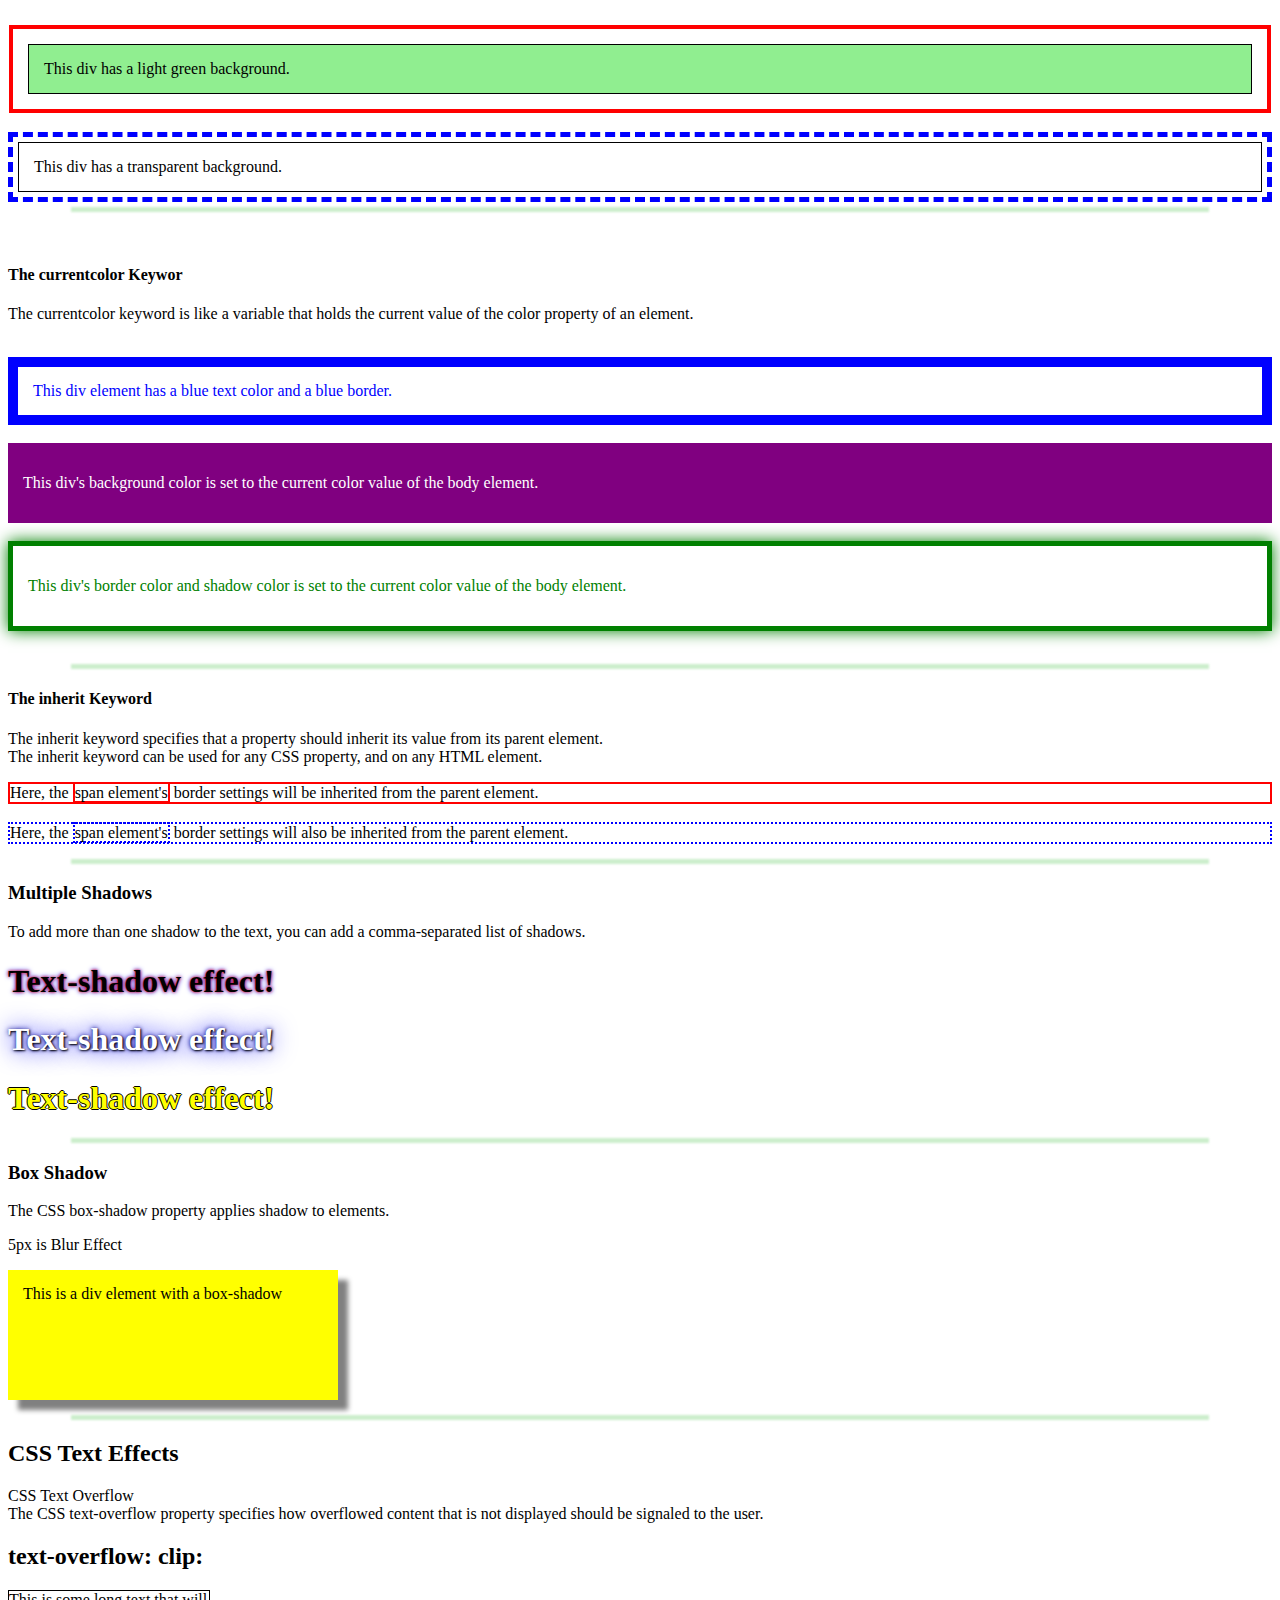
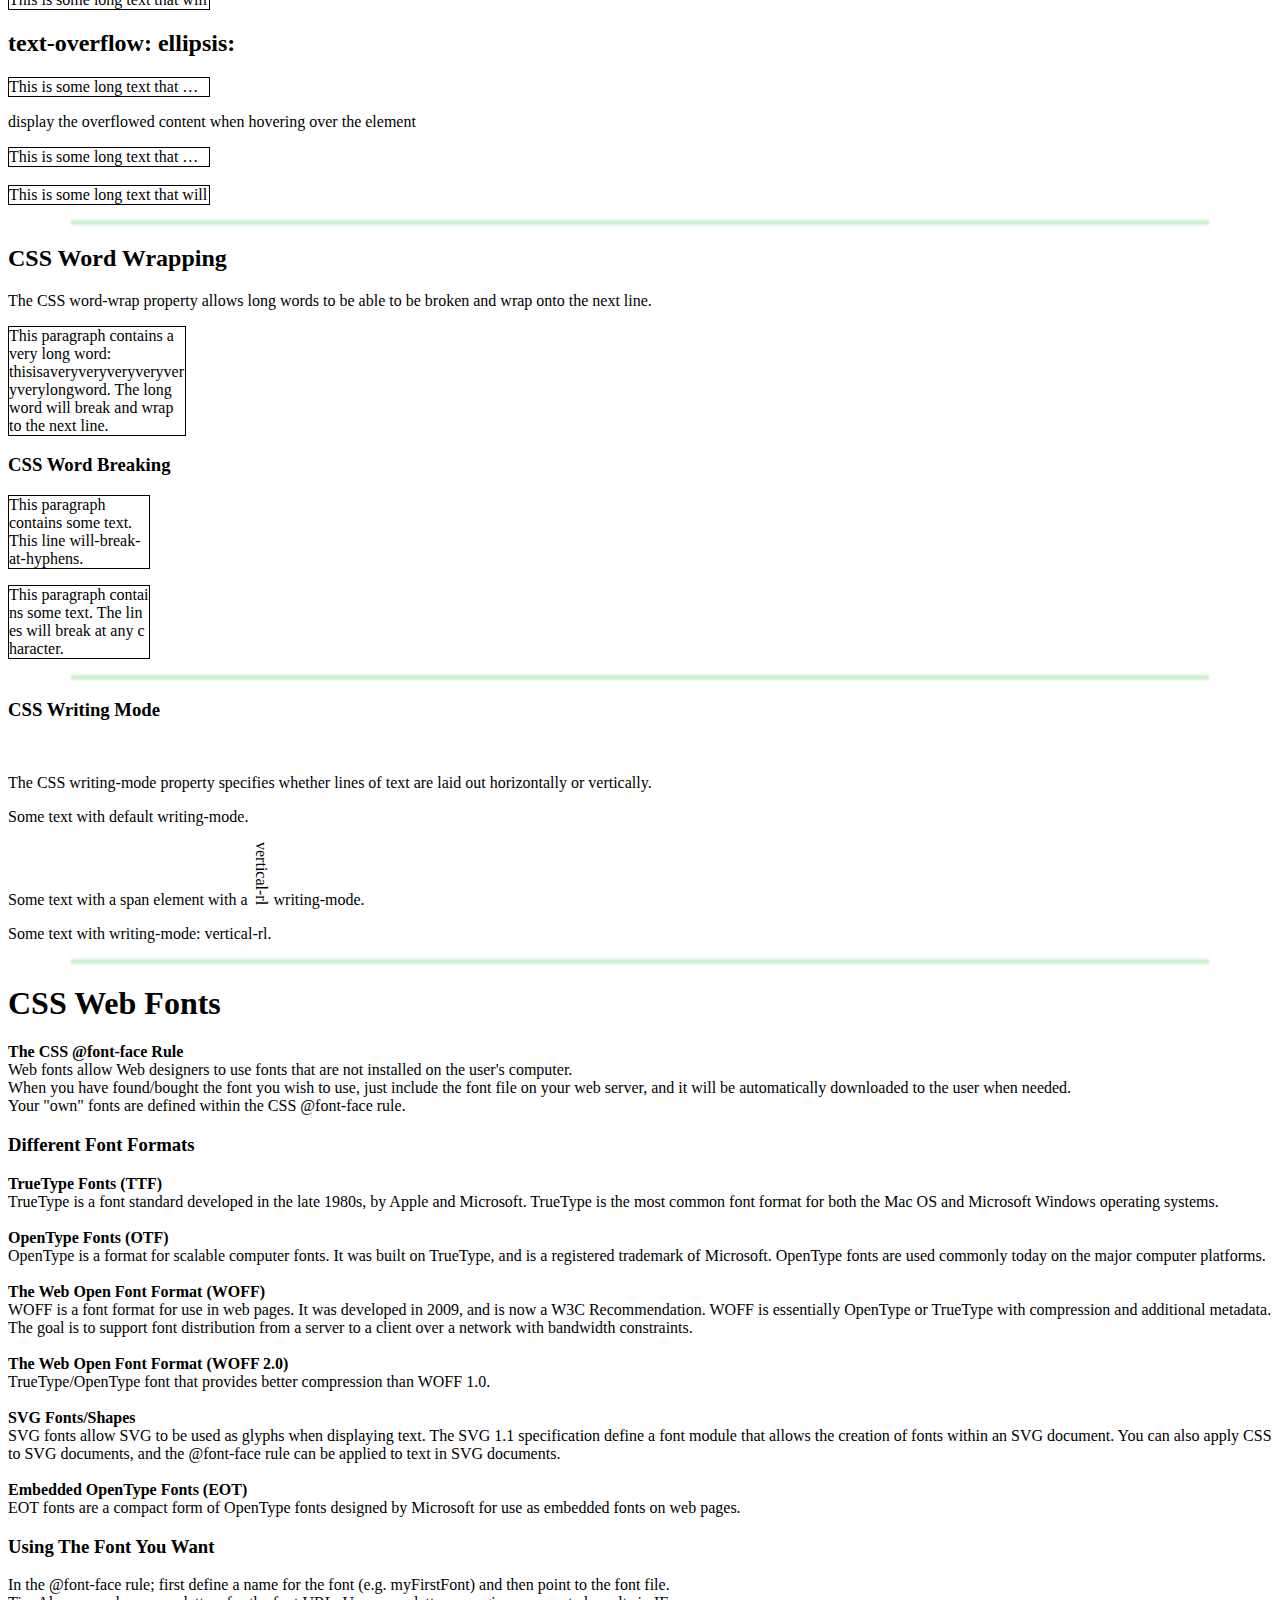
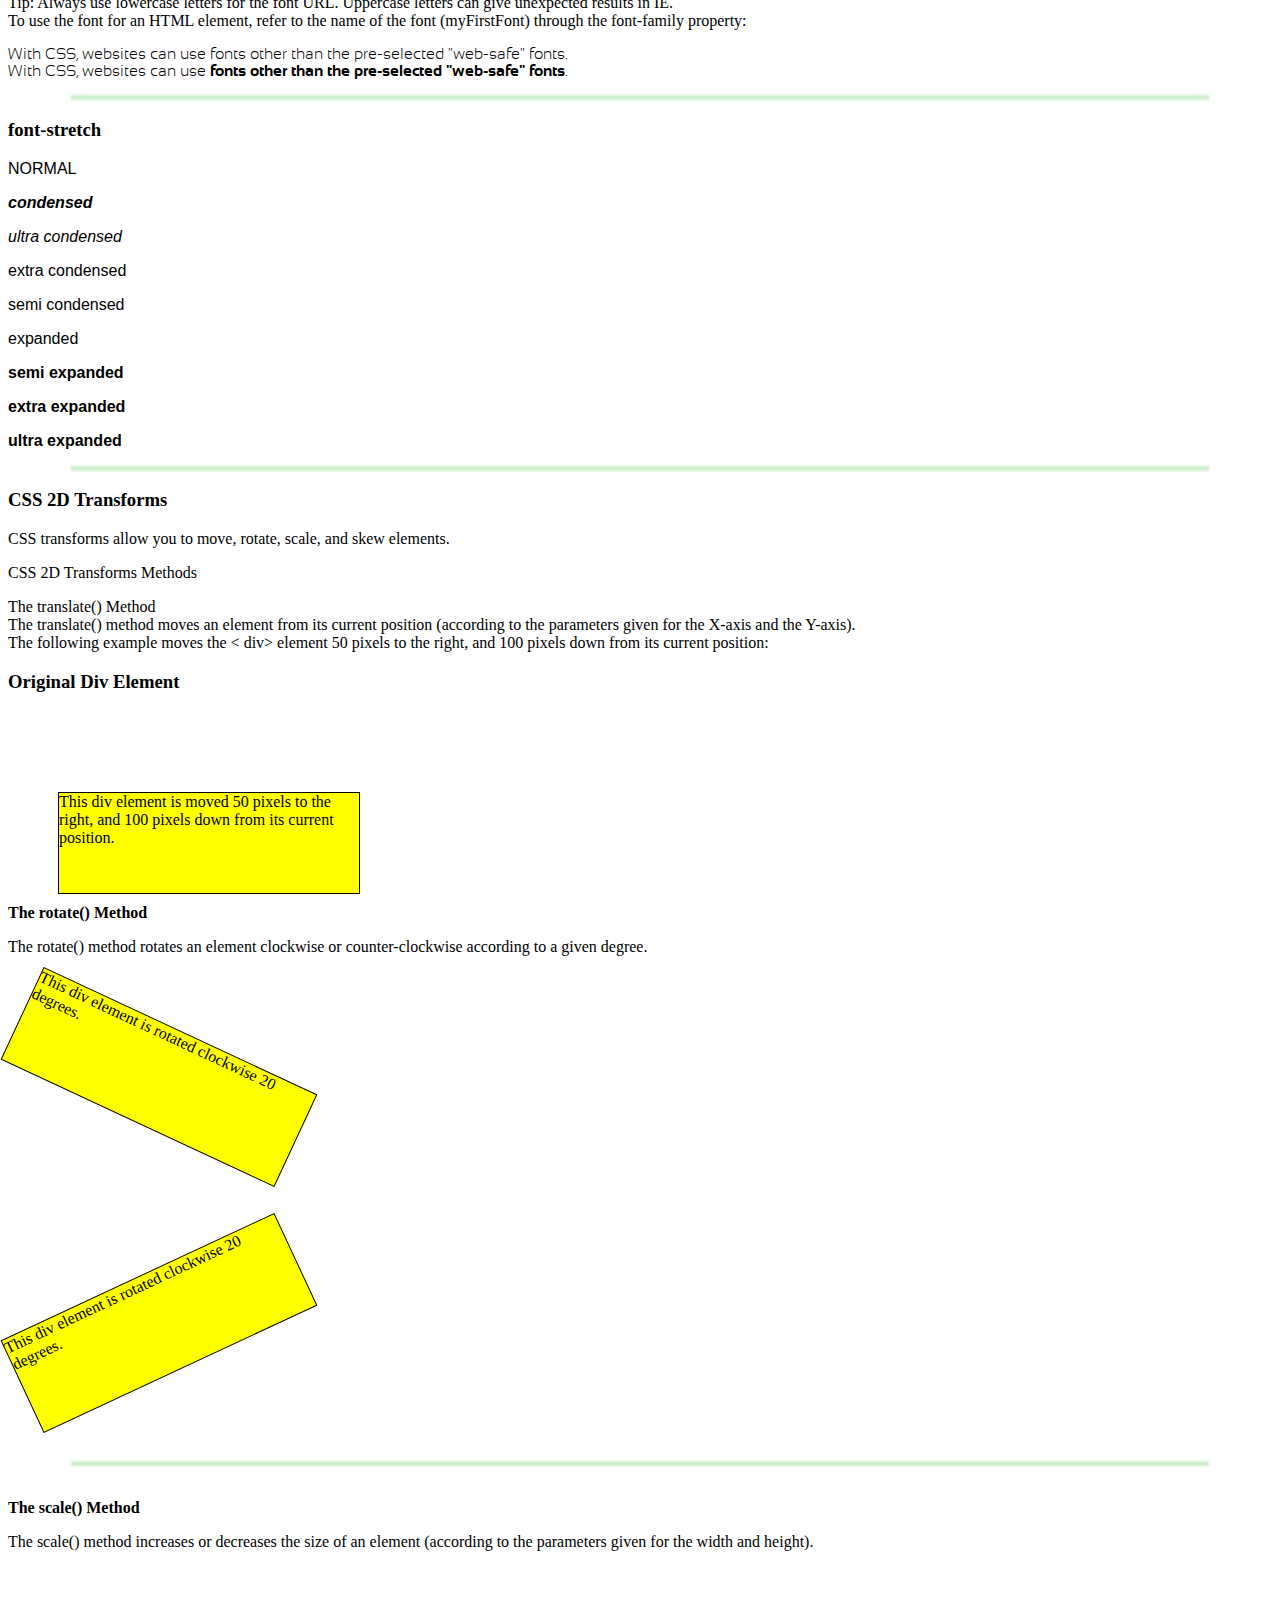
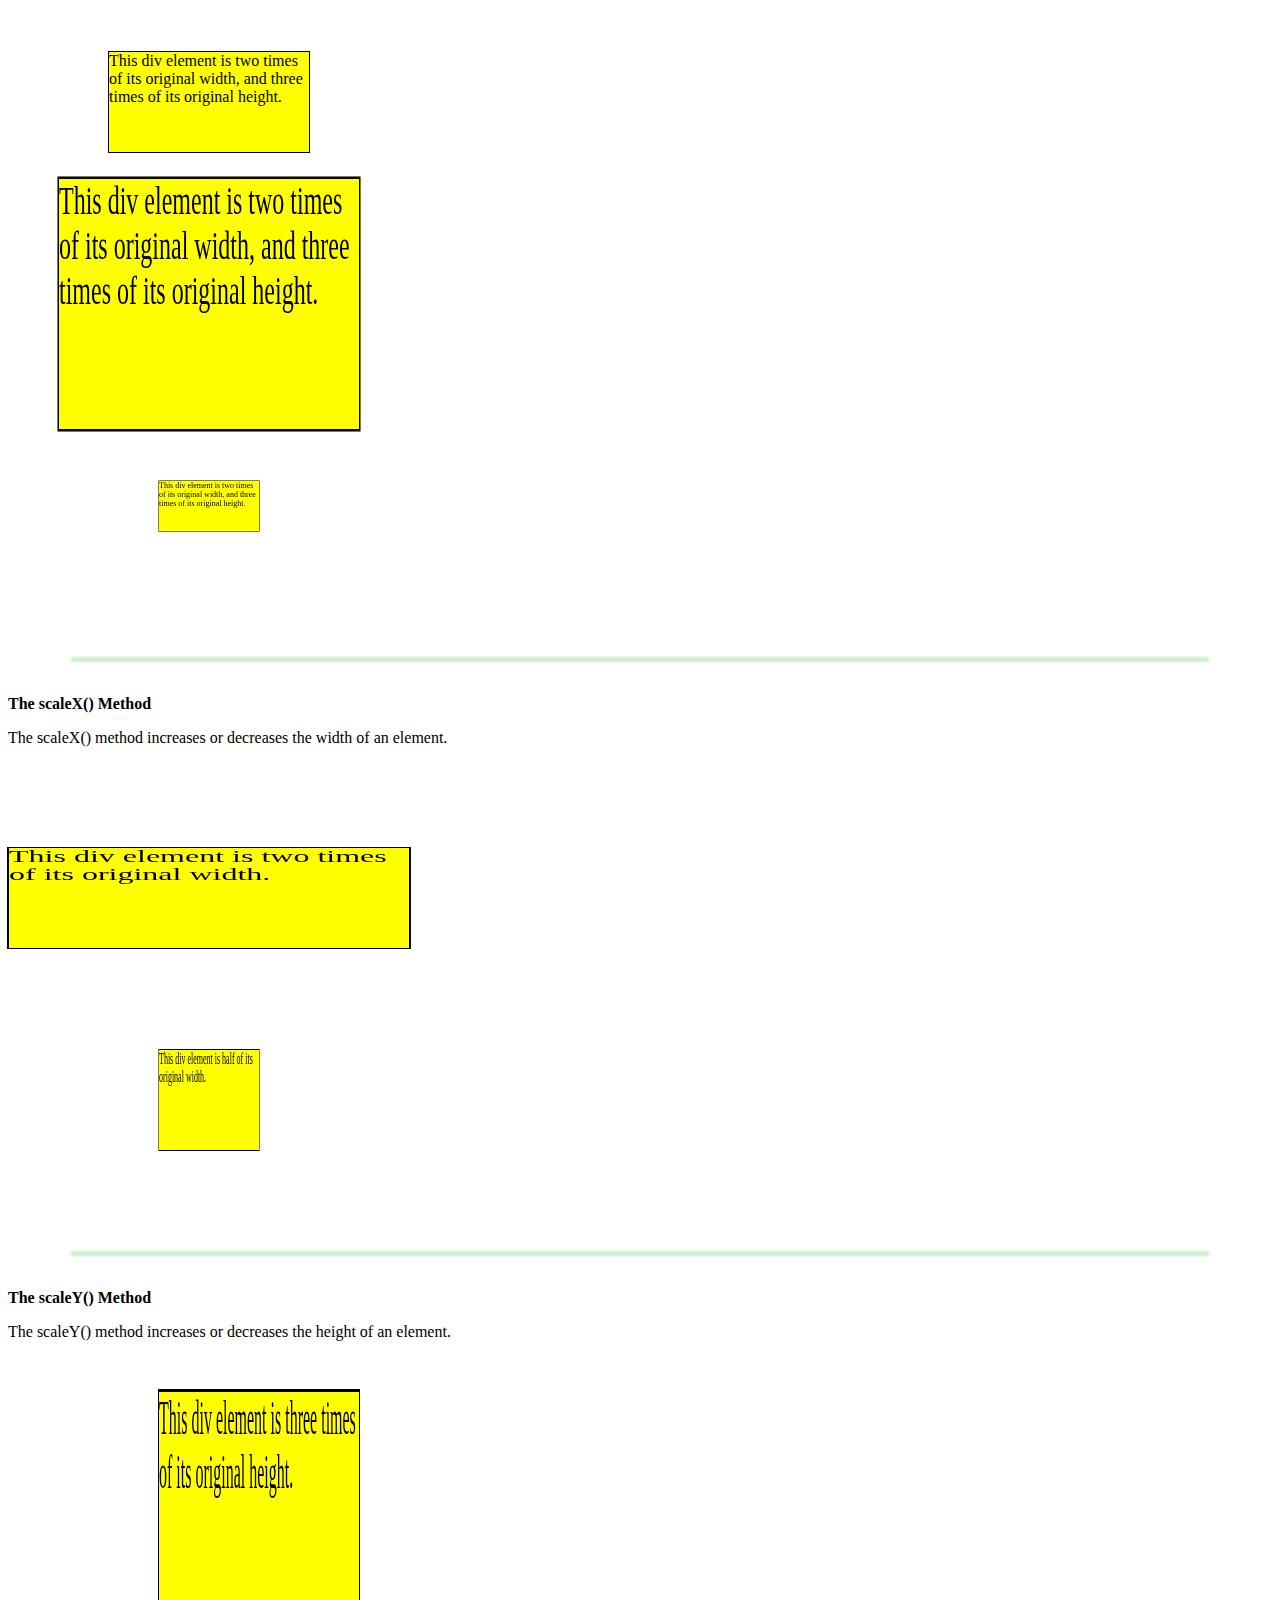
==== commit 3105c705: "Update index.html" ====
--- a/index.html
+++ b/index.html
@@ -32,16 +32,16 @@
 		    font-size: 35px;
 		    color: darkcyan;
 		    padding: 10px;
-		    border: 2px solid limegreen;
+		    border: 4px solid limegreen;
 		    text-align: center;
-		    margin-left: 25%;
-		    margin-right: 25%;
+		    margin-left: 20%;
+		    margin-right: 20%;
 		  }
 	</style>
 </head>
 <body>
-	<h1 id="heading">CSS Advanced Tutorial In One Page</h1><br>
-	<h1 id="heading2">Save This Page in a Folder and Open index.html file consists This Page HTML Code and CSS file in the Editor</h1><br>
+	<h1 id="heading">CSS Advanced Tutorial In One Page</h1>
+	<h1 id="heading2">Save This Page in a Folder and Open index.html file consists This Page HTML Code and CSS file in the Editor</h1>
 	<h1 id="heading2">Now See the Webpage and Code (HTML and CSS) parallel</h1>
 	
 	
